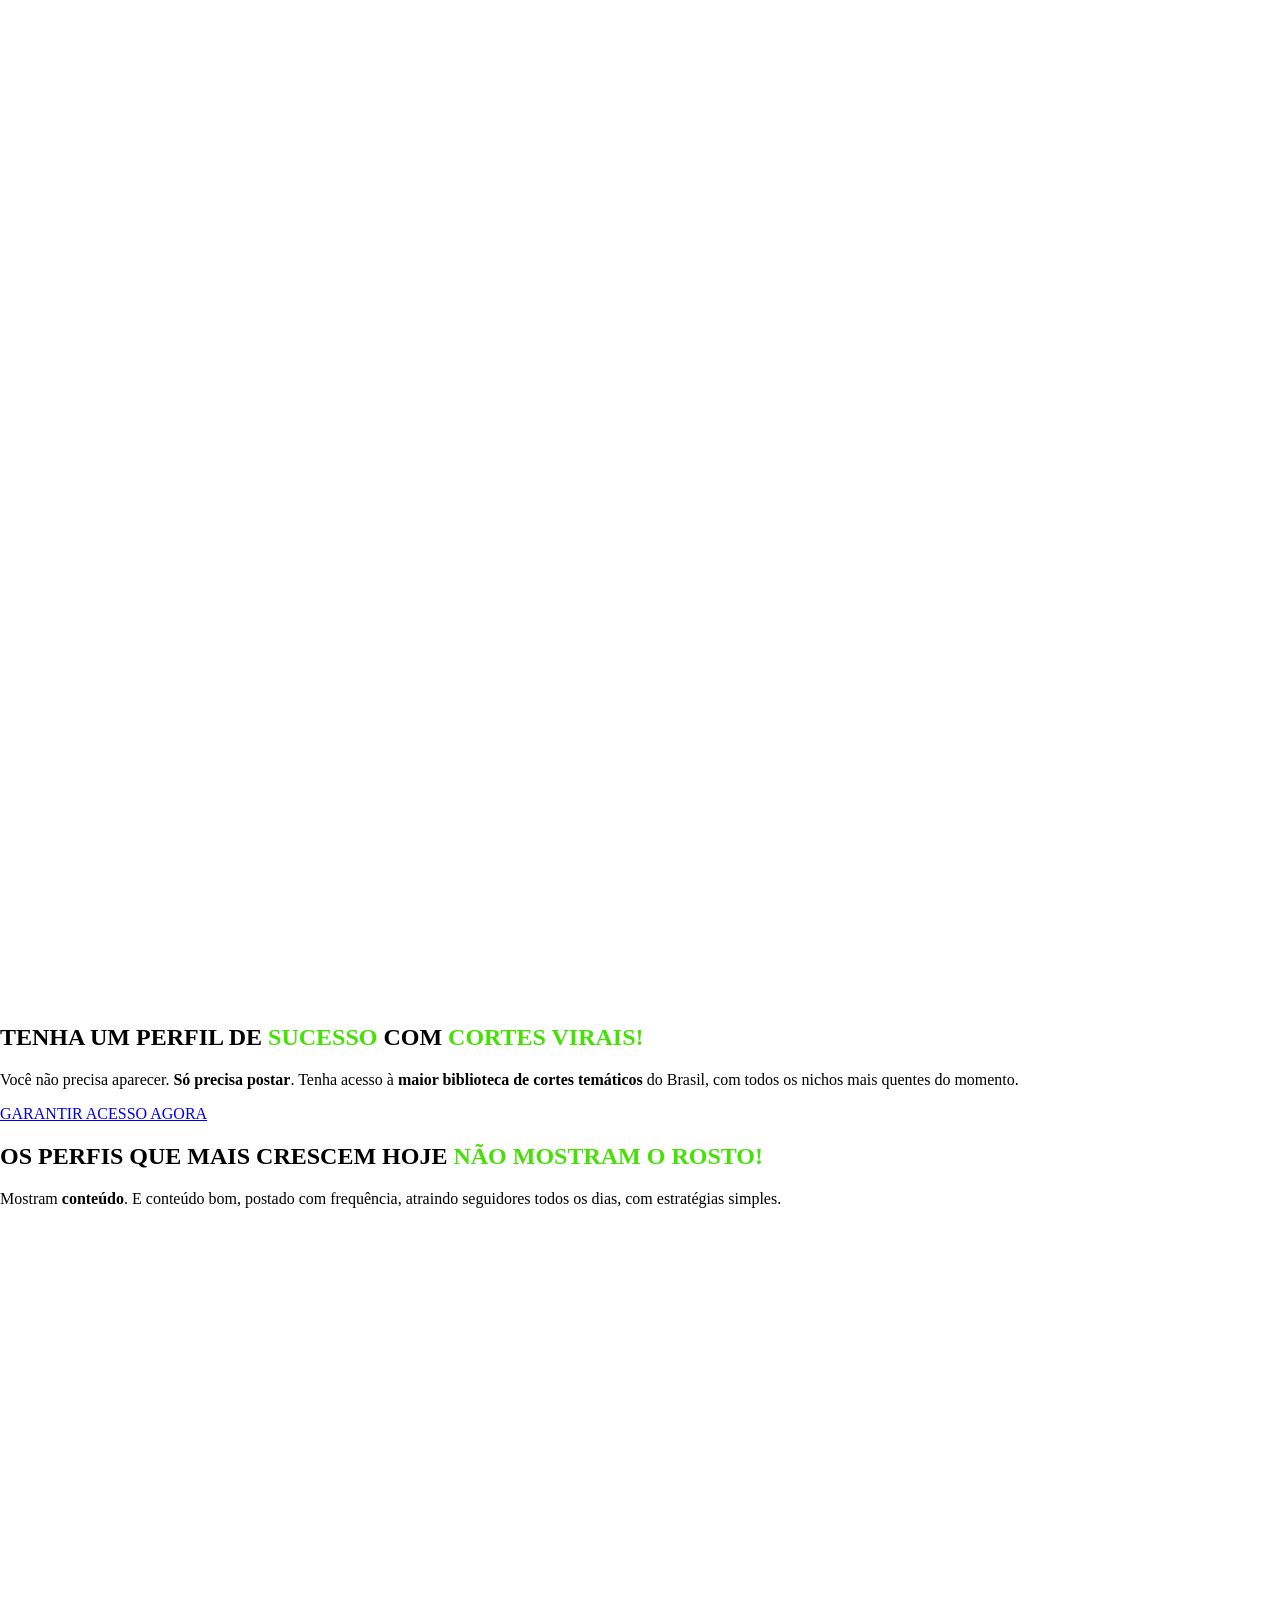
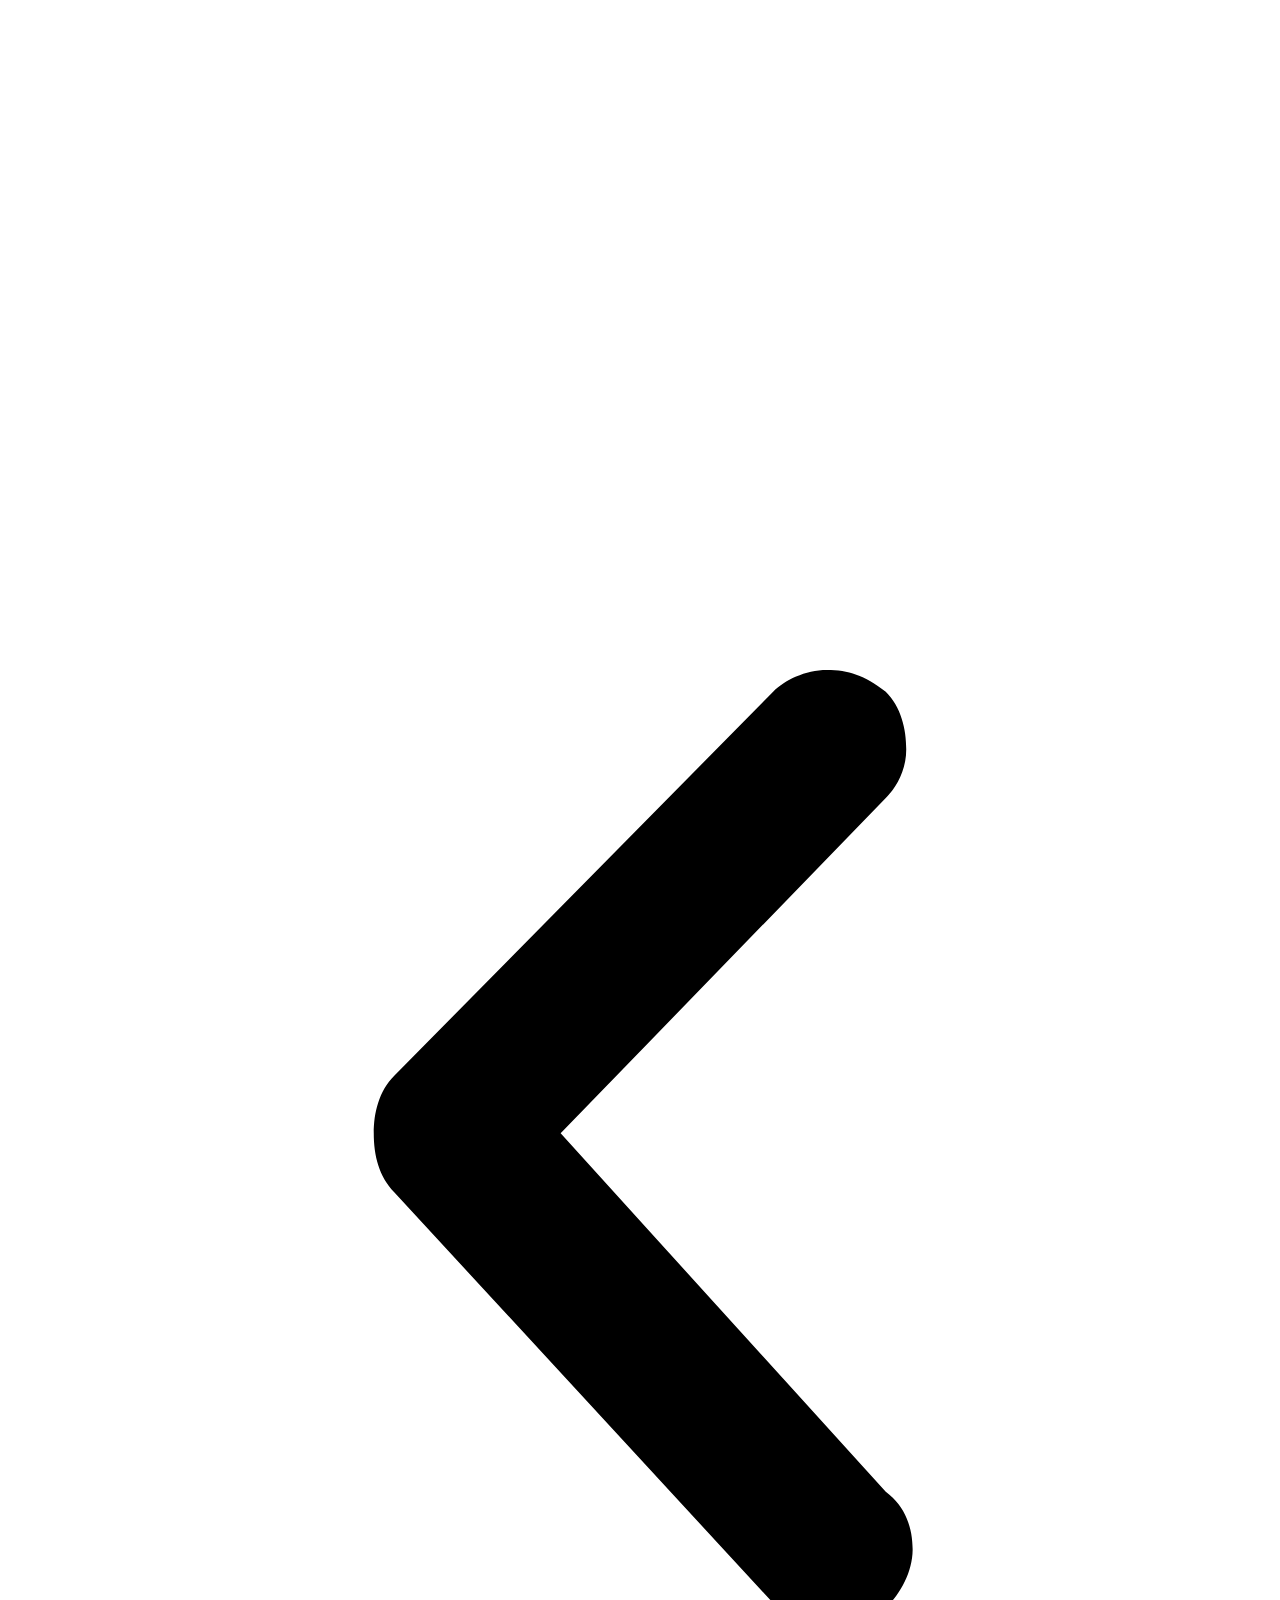
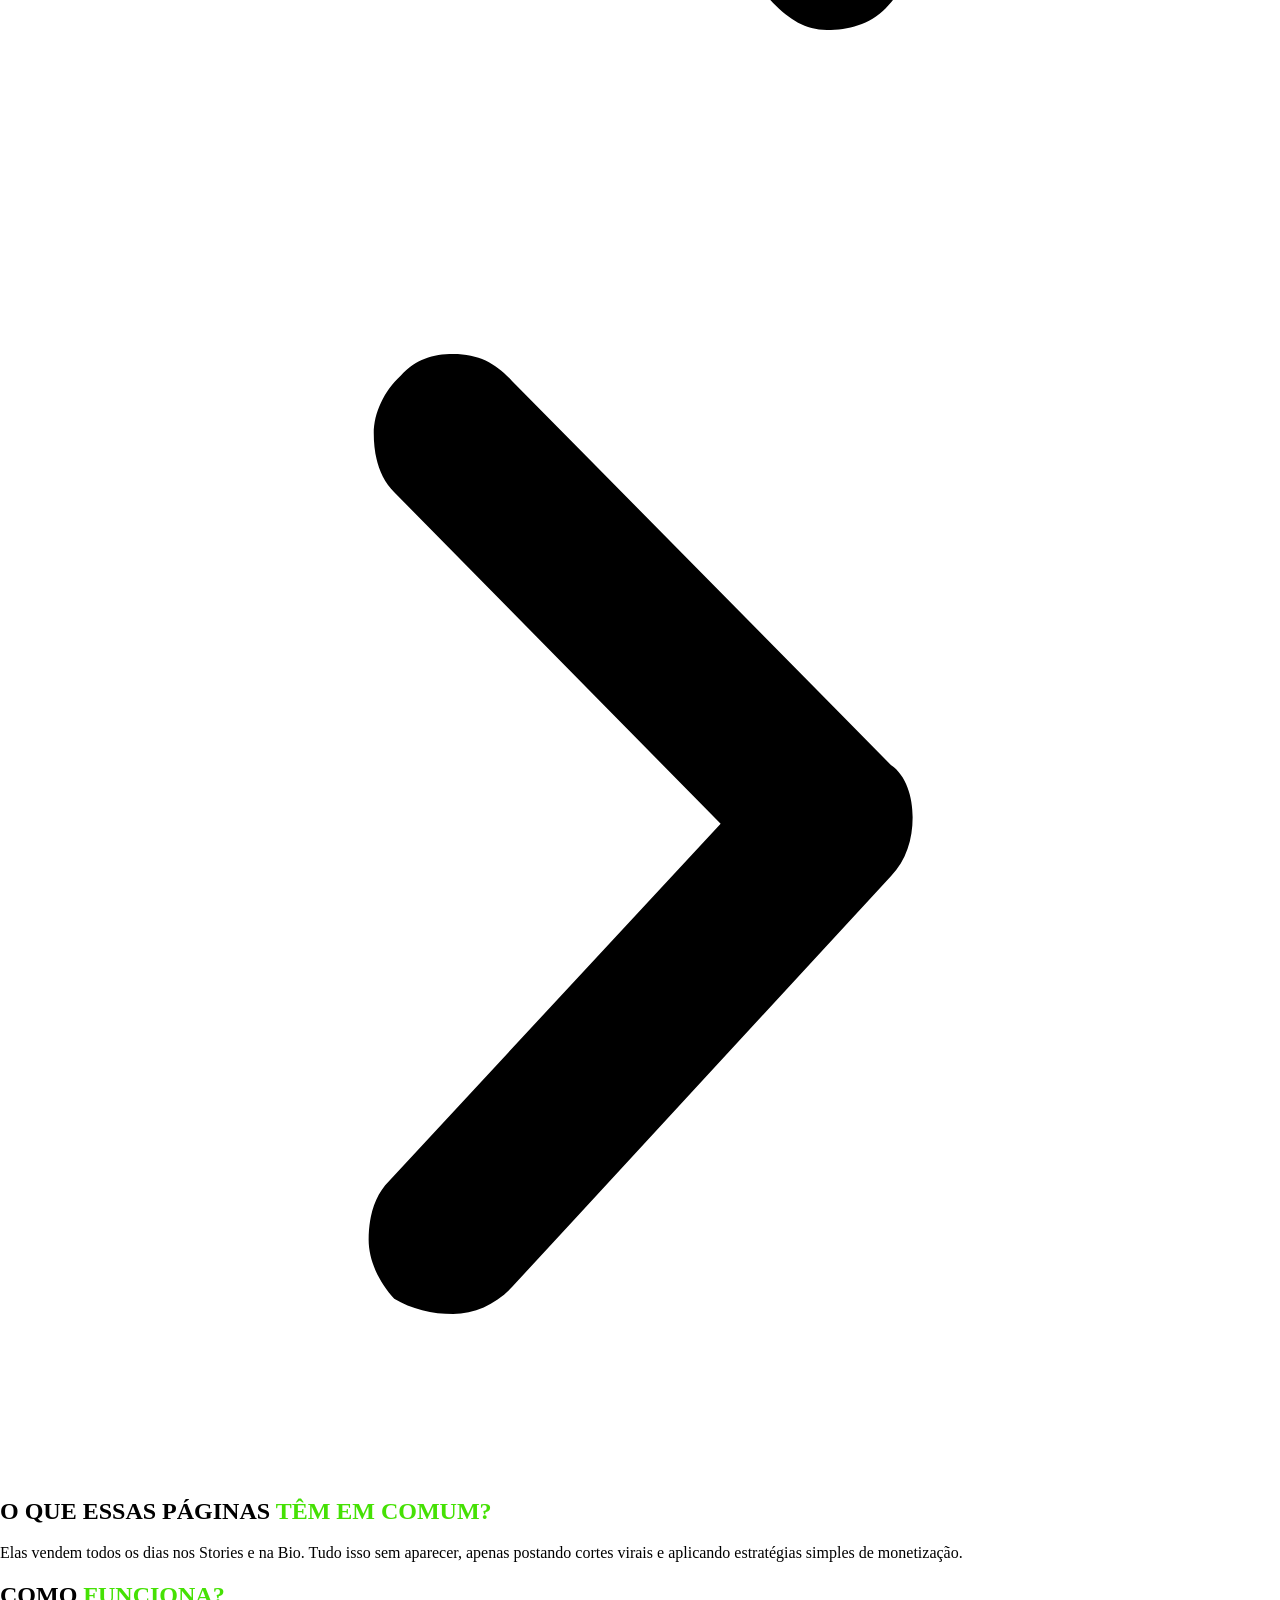
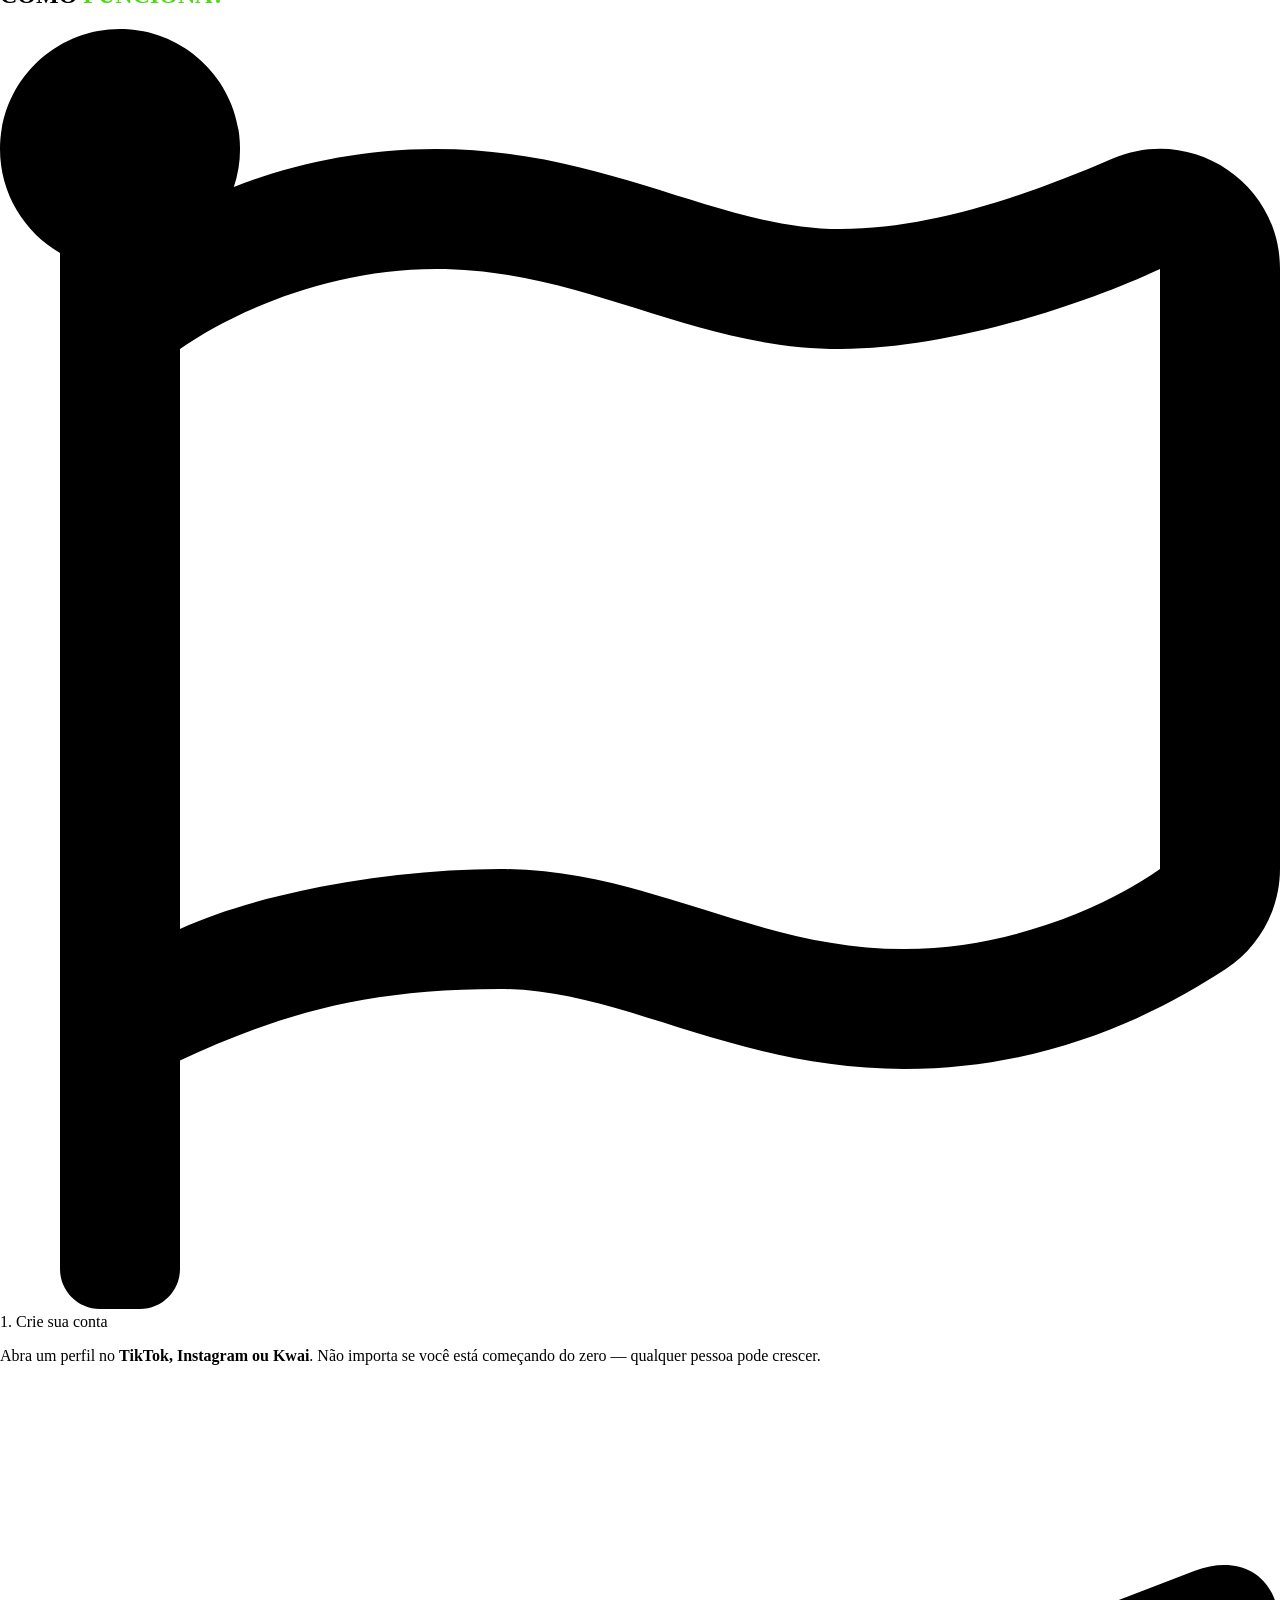
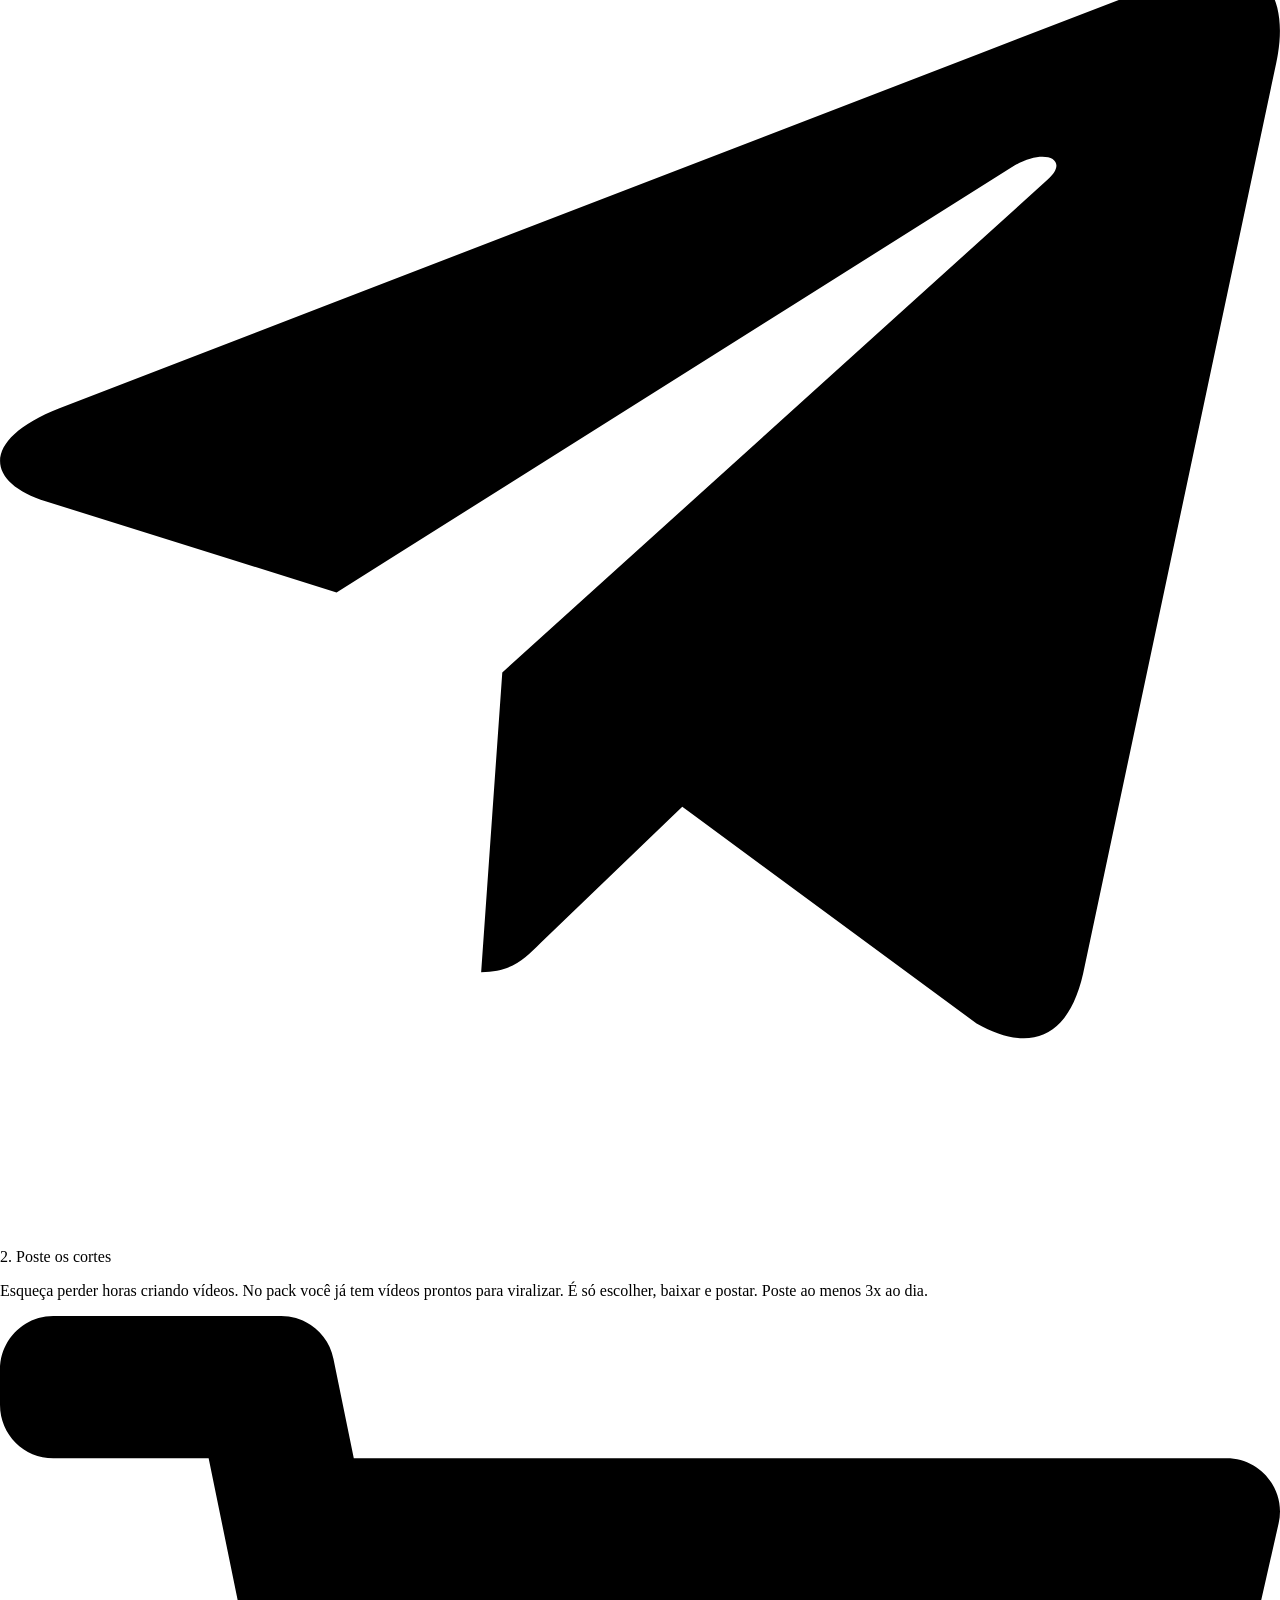
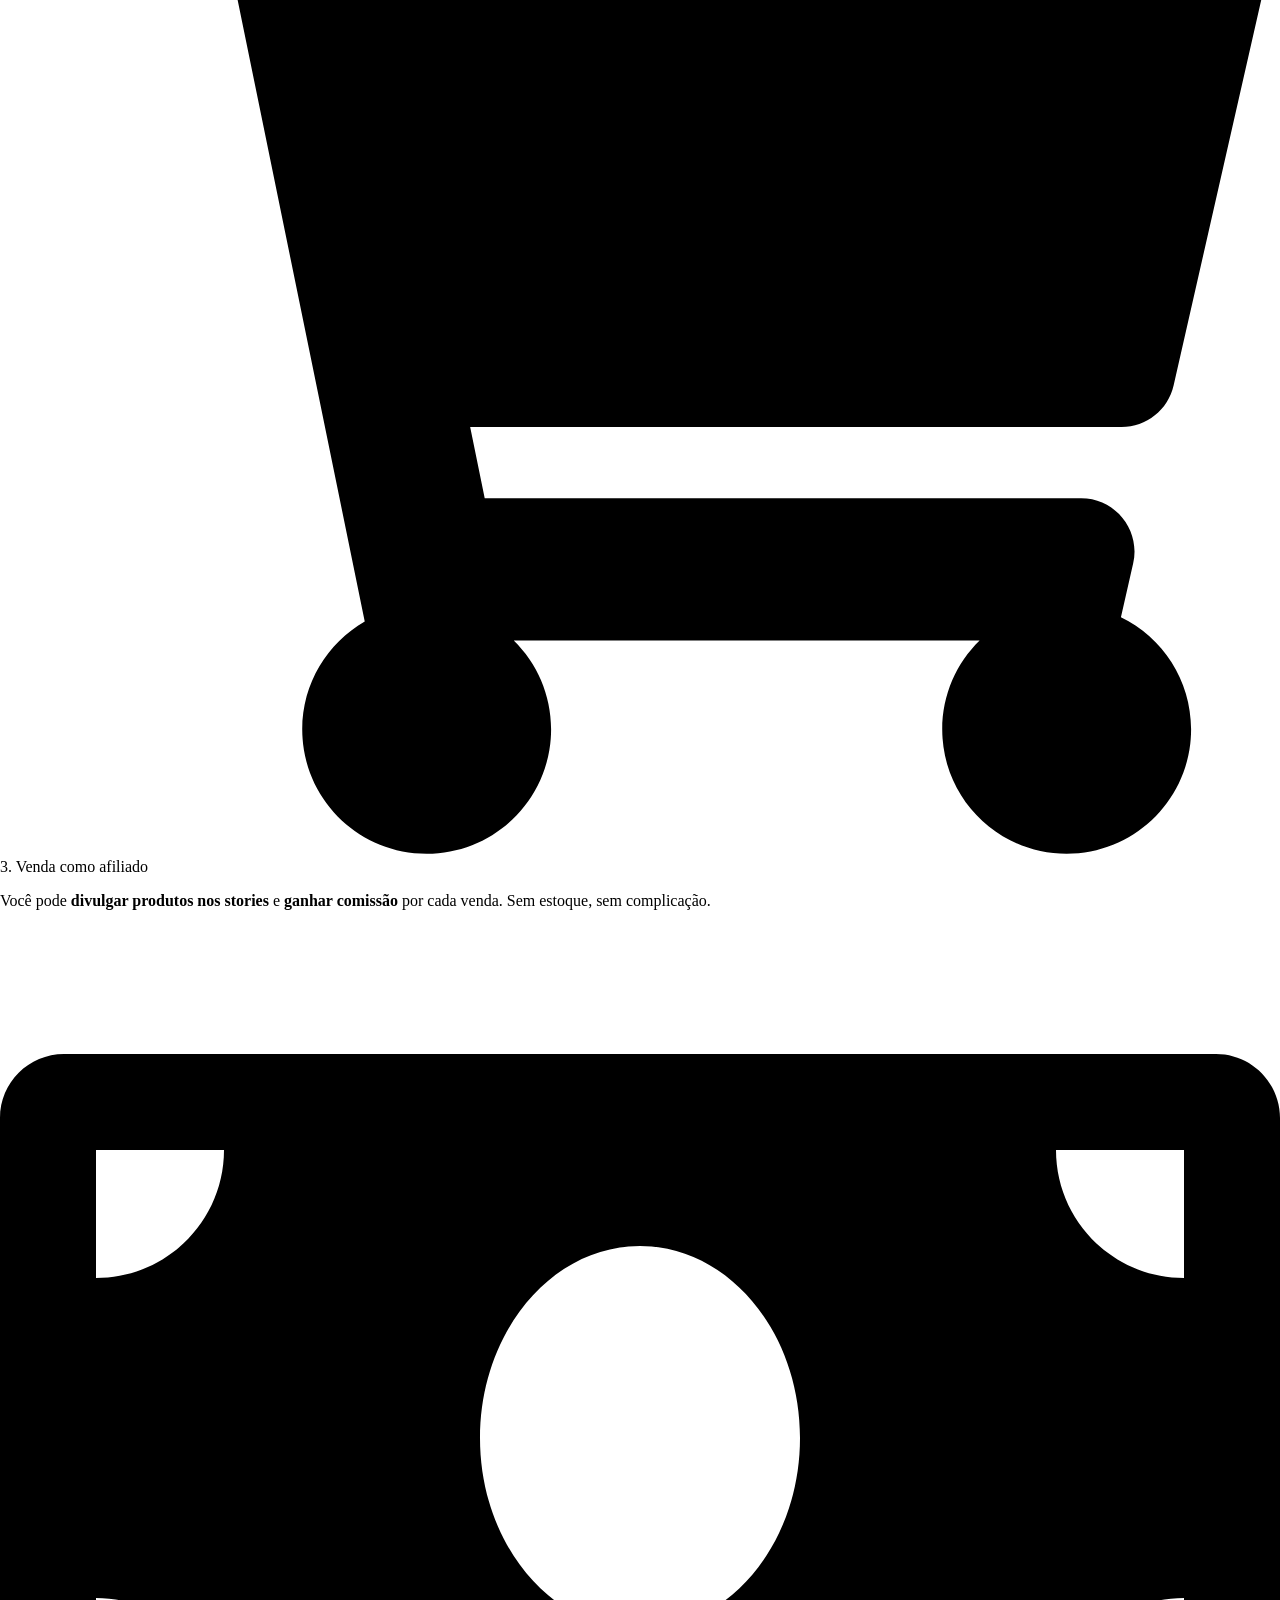
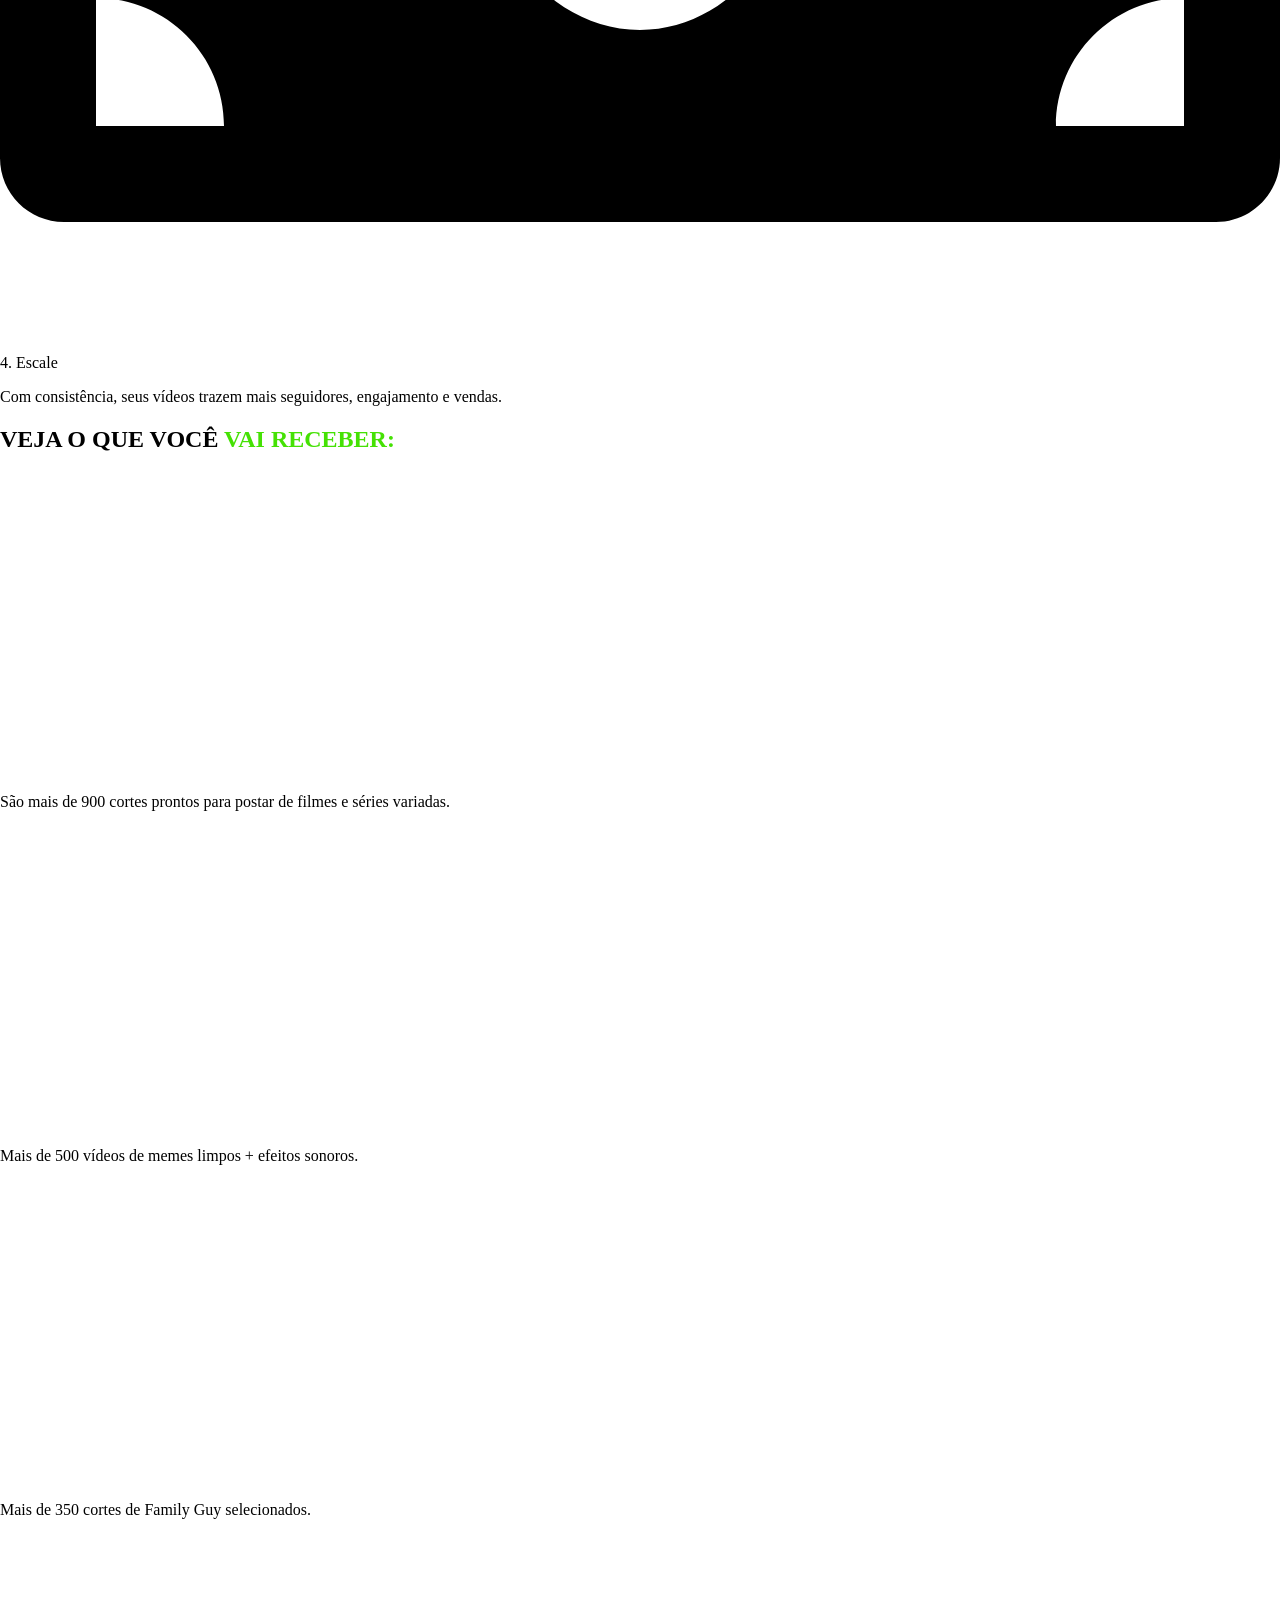
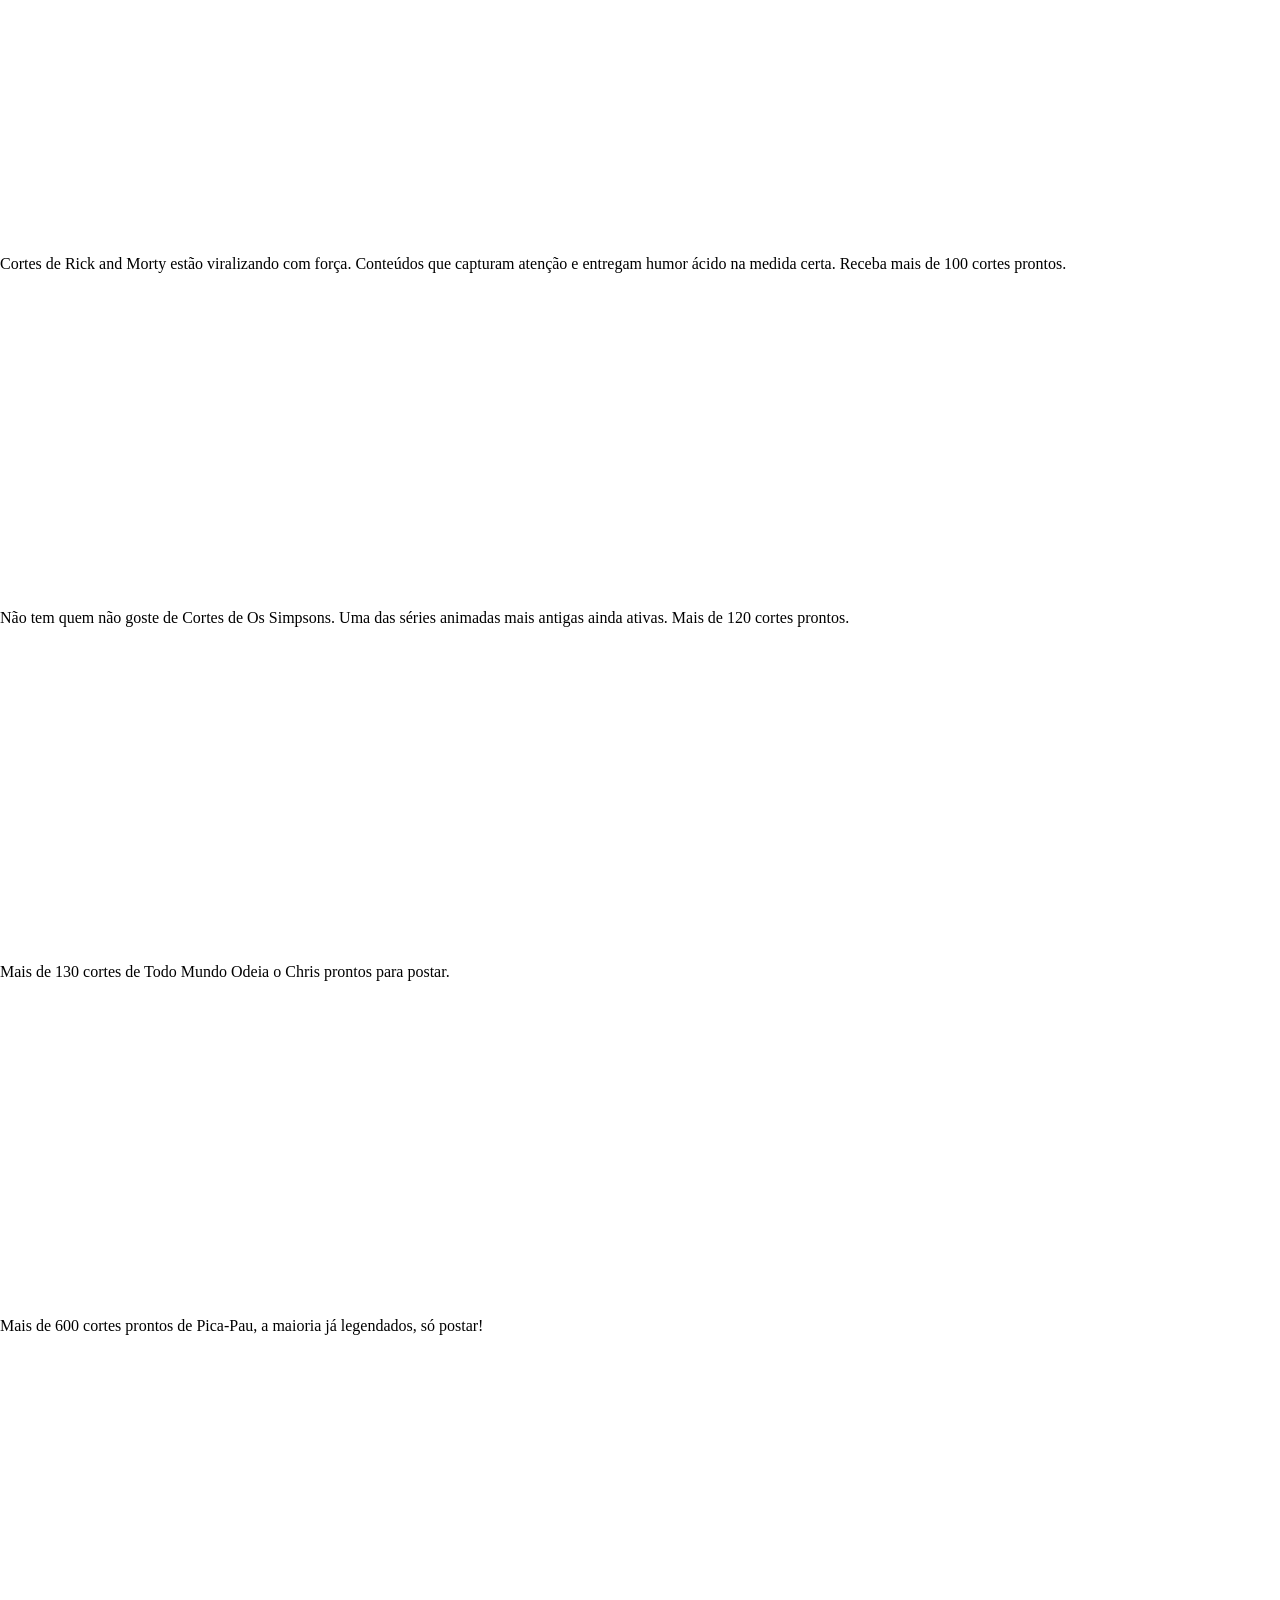
==== index.html @ 99c7decf "Refactor Facebook Pixel tracking script" ====
<!DOCTYPE html>
<html lang="pt-BR">
<head>
	<meta charset="UTF-8">
		<title>Pack de Cortes Virais &#8211;</title>
<meta name='robots' content='max-image-preview:large' />

<!-- Meta Pixel Code -->
	<script>
	!function(f,b,e,v,n,t,s)
	{if(f.fbq)return;n=f.fbq=function(){n.callMethod?
	n.callMethod.apply(n,arguments):n.queue.push(arguments)};
	if(!f._fbq)f._fbq=n;n.push=n;n.loaded=!0;n.version='2.0';
	n.queue=[];t=b.createElement(e);t.async=!0;
	t.src=v;s=b.getElementsByTagName(e)[0];
	s.parentNode.insertBefore(t,s)}(window, document,'script',
	'https://connect.facebook.net/en_US/fbevents.js');
	fbq('init', '1418668466152650');
	fbq('track', 'PageView');
	</script>
	<noscript><img height="1" width="1" style="display:none"
	src="https://www.facebook.com/tr?id=1418668466152650&ev=PageView&noscript=1"
	/></noscript>
<!-- End Meta Pixel Code -->

<script type='application/javascript'  id='pys-version-script'>console.log('PixelYourSite Free version 11.2.0.4');</script>
<link rel="alternate" type="application/rss+xml" title="Feed para Packlândia &raquo;" href="https://packlandia.com/feed/" />
<link rel="alternate" type="application/rss+xml" title="Feed de comentários para Packlândia &raquo;" href="https://packlandia.com/comments/feed/" />
<link rel="alternate" title="oEmbed (JSON)" type="application/json+oembed" href="https://packlandia.com/wp-json/oembed/1.0/embed?url=https%3A%2F%2Fpacklandia.com%2Fpack-de-cortes-virais%2F" />
<link rel="alternate" title="oEmbed (XML)" type="text/xml+oembed" href="https://packlandia.com/wp-json/oembed/1.0/embed?url=https%3A%2F%2Fpacklandia.com%2Fpack-de-cortes-virais%2F&#038;format=xml" />
<style id='wp-img-auto-sizes-contain-inline-css'>
img:is([sizes=auto i],[sizes^="auto," i]){contain-intrinsic-size:3000px 1500px}
/*# sourceURL=wp-img-auto-sizes-contain-inline-css */
</style>
<style id='wp-emoji-styles-inline-css'>

	img.wp-smiley, img.emoji {
		display: inline !important;
		border: none !important;
		box-shadow: none !important;
		height: 1em !important;
		width: 1em !important;
		margin: 0 0.07em !important;
		vertical-align: -0.1em !important;
		background: none !important;
		padding: 0 !important;
	}
/*# sourceURL=wp-emoji-styles-inline-css */
</style>
<link rel='stylesheet' id='cr-frontend-css-css' href='https://packlandia.com/wp-content/plugins/customer-reviews-woocommerce/css/frontend.css?ver=5.103.0' media='all' />
<link rel='stylesheet' id='wc-blocks-style-css' href='https://packlandia.com/wp-content/plugins/woocommerce/assets/client/blocks/wc-blocks.css?ver=wc-10.6.1' media='all' />

<style id='global-styles-inline-css'>
:root{--wp--preset--aspect-ratio--square: 1;--wp--preset--aspect-ratio--4-3: 4/3;--wp--preset--aspect-ratio--3-4: 3/4;--wp--preset--aspect-ratio--3-2: 3/2;--wp--preset--aspect-ratio--2-3: 2/3;--wp--preset--aspect-ratio--16-9: 16/9;--wp--preset--aspect-ratio--9-16: 9/16;--wp--preset--color--black: #000000;--wp--preset--color--cyan-bluish-gray: #abb8c3;--wp--preset--color--white: #ffffff;--wp--preset--color--pale-pink: #f78da7;--wp--preset--color--vivid-red: #cf2e2e;--wp--preset--color--luminous-vivid-orange: #ff6900;--wp--preset--color--luminous-vivid-amber: #fcb900;--wp--preset--color--light-green-cyan: #7bdcb5;--wp--preset--color--vivid-green-cyan: #00d084;--wp--preset--color--pale-cyan-blue: #8ed1fc;--wp--preset--color--vivid-cyan-blue: #0693e3;--wp--preset--color--vivid-purple: #9b51e0;--wp--preset--gradient--vivid-cyan-blue-to-vivid-purple: linear-gradient(135deg,rgb(6,147,227) 0%,rgb(155,81,224) 100%);--wp--preset--gradient--light-green-cyan-to-vivid-green-cyan: linear-gradient(135deg,rgb(122,220,180) 0%,rgb(0,208,130) 100%);--wp--preset--gradient--luminous-vivid-amber-to-luminous-vivid-orange: linear-gradient(135deg,rgb(252,185,0) 0%,rgb(255,105,0) 100%);--wp--preset--gradient--luminous-vivid-orange-to-vivid-red: linear-gradient(135deg,rgb(255,105,0) 0%,rgb(207,46,46) 100%);--wp--preset--gradient--very-light-gray-to-cyan-bluish-gray: linear-gradient(135deg,rgb(238,238,238) 0%,rgb(169,184,195) 100%);--wp--preset--gradient--cool-to-warm-spectrum: linear-gradient(135deg,rgb(74,234,220) 0%,rgb(151,120,209) 20%,rgb(207,42,186) 40%,rgb(238,44,130) 60%,rgb(251,105,98) 80%,rgb(254,248,76) 100%);--wp--preset--gradient--blush-light-purple: linear-gradient(135deg,rgb(255,206,236) 0%,rgb(152,150,240) 100%);--wp--preset--gradient--blush-bordeaux: linear-gradient(135deg,rgb(254,205,165) 0%,rgb(254,45,45) 50%,rgb(107,0,62) 100%);--wp--preset--gradient--luminous-dusk: linear-gradient(135deg,rgb(255,203,112) 0%,rgb(199,81,192) 50%,rgb(65,88,208) 100%);--wp--preset--gradient--pale-ocean: linear-gradient(135deg,rgb(255,245,203) 0%,rgb(182,227,212) 50%,rgb(51,167,181) 100%);--wp--preset--gradient--electric-grass: linear-gradient(135deg,rgb(202,248,128) 0%,rgb(113,206,126) 100%);--wp--preset--gradient--midnight: linear-gradient(135deg,rgb(2,3,129) 0%,rgb(40,116,252) 100%);--wp--preset--font-size--small: 13px;--wp--preset--font-size--medium: 20px;--wp--preset--font-size--large: 36px;--wp--preset--font-size--x-large: 42px;--wp--preset--spacing--20: 0.44rem;--wp--preset--spacing--30: 0.67rem;--wp--preset--spacing--40: 1rem;--wp--preset--spacing--50: 1.5rem;--wp--preset--spacing--60: 2.25rem;--wp--preset--spacing--70: 3.38rem;--wp--preset--spacing--80: 5.06rem;--wp--preset--shadow--natural: 6px 6px 9px rgba(0, 0, 0, 0.2);--wp--preset--shadow--deep: 12px 12px 50px rgba(0, 0, 0, 0.4);--wp--preset--shadow--sharp: 6px 6px 0px rgba(0, 0, 0, 0.2);--wp--preset--shadow--outlined: 6px 6px 0px -3px rgb(255, 255, 255), 6px 6px rgb(0, 0, 0);--wp--preset--shadow--crisp: 6px 6px 0px rgb(0, 0, 0);}:root { --wp--style--global--content-size: 800px;--wp--style--global--wide-size: 1200px; }:where(body) { margin: 0; }.wp-site-blocks > .alignleft { float: left; margin-right: 2em; }.wp-site-blocks > .alignright { float: right; margin-left: 2em; }.wp-site-blocks > .aligncenter { justify-content: center; margin-left: auto; margin-right: auto; }:where(.wp-site-blocks) > * { margin-block-start: 24px; margin-block-end: 0; }:where(.wp-site-blocks) > :first-child { margin-block-start: 0; }:where(.wp-site-blocks) > :last-child { margin-block-end: 0; }:root { --wp--style--block-gap: 24px; }:root :where(.is-layout-flow) > :first-child{margin-block-start: 0;}:root :where(.is-layout-flow) > :last-child{margin-block-end: 0;}:root :where(.is-layout-flow) > *{margin-block-start: 24px;margin-block-end: 0;}:root :where(.is-layout-constrained) > :first-child{margin-block-start: 0;}:root :where(.is-layout-constrained) > :last-child{margin-block-end: 0;}:root :where(.is-layout-constrained) > *{margin-block-start: 24px;margin-block-end: 0;}:root :where(.is-layout-flex){gap: 24px;}:root :where(.is-layout-grid){gap: 24px;}.is-layout-flow > .alignleft{float: left;margin-inline-start: 0;margin-inline-end: 2em;}.is-layout-flow > .alignright{float: right;margin-inline-start: 2em;margin-inline-end: 0;}.is-layout-flow > .aligncenter{margin-left: auto !important;margin-right: auto !important;}.is-layout-constrained > .alignleft{float: left;margin-inline-start: 0;margin-inline-end: 2em;}.is-layout-constrained > .alignright{float: right;margin-inline-start: 2em;margin-inline-end: 0;}.is-layout-constrained > .aligncenter{margin-left: auto !important;margin-right: auto !important;}.is-layout-constrained > :where(:not(.alignleft):not(.alignright):not(.alignfull)){max-width: var(--wp--style--global--content-size);margin-left: auto !important;margin-right: auto !important;}.is-layout-constrained > .alignwide{max-width: var(--wp--style--global--wide-size);}body .is-layout-flex{display: flex;}.is-layout-flex{flex-wrap: wrap;align-items: center;}.is-layout-flex > :is(*, div){margin: 0;}body .is-layout-grid{display: grid;}.is-layout-grid > :is(*, div){margin: 0;}body{padding-top: 0px;padding-right: 0px;padding-bottom: 0px;padding-left: 0px;}a:where(:not(.wp-element-button)){text-decoration: underline;}:root :where(.wp-element-button, .wp-block-button__link){background-color: #32373c;border-width: 0;color: #fff;font-family: inherit;font-size: inherit;font-style: inherit;font-weight: inherit;letter-spacing: inherit;line-height: inherit;padding-top: calc(0.667em + 2px);padding-right: calc(1.333em + 2px);padding-bottom: calc(0.667em + 2px);padding-left: calc(1.333em + 2px);text-decoration: none;text-transform: inherit;}.has-black-color{color: var(--wp--preset--color--black) !important;}.has-cyan-bluish-gray-color{color: var(--wp--preset--color--cyan-bluish-gray) !important;}.has-white-color{color: var(--wp--preset--color--white) !important;}.has-pale-pink-color{color: var(--wp--preset--color--pale-pink) !important;}.has-vivid-red-color{color: var(--wp--preset--color--vivid-red) !important;}.has-luminous-vivid-orange-color{color: var(--wp--preset--color--luminous-vivid-orange) !important;}.has-luminous-vivid-amber-color{color: var(--wp--preset--color--luminous-vivid-amber) !important;}.has-light-green-cyan-color{color: var(--wp--preset--color--light-green-cyan) !important;}.has-vivid-green-cyan-color{color: var(--wp--preset--color--vivid-green-cyan) !important;}.has-pale-cyan-blue-color{color: var(--wp--preset--color--pale-cyan-blue) !important;}.has-vivid-cyan-blue-color{color: var(--wp--preset--color--vivid-cyan-blue) !important;}.has-vivid-purple-color{color: var(--wp--preset--color--vivid-purple) !important;}.has-black-background-color{background-color: var(--wp--preset--color--black) !important;}.has-cyan-bluish-gray-background-color{background-color: var(--wp--preset--color--cyan-bluish-gray) !important;}.has-white-background-color{background-color: var(--wp--preset--color--white) !important;}.has-pale-pink-background-color{background-color: var(--wp--preset--color--pale-pink) !important;}.has-vivid-red-background-color{background-color: var(--wp--preset--color--vivid-red) !important;}.has-luminous-vivid-orange-background-color{background-color: var(--wp--preset--color--luminous-vivid-orange) !important;}.has-luminous-vivid-amber-background-color{background-color: var(--wp--preset--color--luminous-vivid-amber) !important;}.has-light-green-cyan-background-color{background-color: var(--wp--preset--color--light-green-cyan) !important;}.has-vivid-green-cyan-background-color{background-color: var(--wp--preset--color--vivid-green-cyan) !important;}.has-pale-cyan-blue-background-color{background-color: var(--wp--preset--color--pale-cyan-blue) !important;}.has-vivid-cyan-blue-background-color{background-color: var(--wp--preset--color--vivid-cyan-blue) !important;}.has-vivid-purple-background-color{background-color: var(--wp--preset--color--vivid-purple) !important;}.has-black-border-color{border-color: var(--wp--preset--color--black) !important;}.has-cyan-bluish-gray-border-color{border-color: var(--wp--preset--color--cyan-bluish-gray) !important;}.has-white-border-color{border-color: var(--wp--preset--color--white) !important;}.has-pale-pink-border-color{border-color: var(--wp--preset--color--pale-pink) !important;}.has-vivid-red-border-color{border-color: var(--wp--preset--color--vivid-red) !important;}.has-luminous-vivid-orange-border-color{border-color: var(--wp--preset--color--luminous-vivid-orange) !important;}.has-luminous-vivid-amber-border-color{border-color: var(--wp--preset--color--luminous-vivid-amber) !important;}.has-light-green-cyan-border-color{border-color: var(--wp--preset--color--light-green-cyan) !important;}.has-vivid-green-cyan-border-color{border-color: var(--wp--preset--color--vivid-green-cyan) !important;}.has-pale-cyan-blue-border-color{border-color: var(--wp--preset--color--pale-cyan-blue) !important;}.has-vivid-cyan-blue-border-color{border-color: var(--wp--preset--color--vivid-cyan-blue) !important;}.has-vivid-purple-border-color{border-color: var(--wp--preset--color--vivid-purple) !important;}.has-vivid-cyan-blue-to-vivid-purple-gradient-background{background: var(--wp--preset--gradient--vivid-cyan-blue-to-vivid-purple) !important;}.has-light-green-cyan-to-vivid-green-cyan-gradient-background{background: var(--wp--preset--gradient--light-green-cyan-to-vivid-green-cyan) !important;}.has-luminous-vivid-amber-to-luminous-vivid-orange-gradient-background{background: var(--wp--preset--gradient--luminous-vivid-amber-to-luminous-vivid-orange) !important;}.has-luminous-vivid-orange-to-vivid-red-gradient-background{background: var(--wp--preset--gradient--luminous-vivid-orange-to-vivid-red) !important;}.has-very-light-gray-to-cyan-bluish-gray-gradient-background{background: var(--wp--preset--gradient--very-light-gray-to-cyan-bluish-gray) !important;}.has-cool-to-warm-spectrum-gradient-background{background: var(--wp--preset--gradient--cool-to-warm-spectrum) !important;}.has-blush-light-purple-gradient-background{background: var(--wp--preset--gradient--blush-light-purple) !important;}.has-blush-bordeaux-gradient-background{background: var(--wp--preset--gradient--blush-bordeaux) !important;}.has-luminous-dusk-gradient-background{background: var(--wp--preset--gradient--luminous-dusk) !important;}.has-pale-ocean-gradient-background{background: var(--wp--preset--gradient--pale-ocean) !important;}.has-electric-grass-gradient-background{background: var(--wp--preset--gradient--electric-grass) !important;}.has-midnight-gradient-background{background: var(--wp--preset--gradient--midnight) !important;}.has-small-font-size{font-size: var(--wp--preset--font-size--small) !important;}.has-medium-font-size{font-size: var(--wp--preset--font-size--medium) !important;}.has-large-font-size{font-size: var(--wp--preset--font-size--large) !important;}.has-x-large-font-size{font-size: var(--wp--preset--font-size--x-large) !important;}
/*# sourceURL=global-styles-inline-css */
</style>

<link rel='stylesheet' id='woocommerce-layout-css' href='https://packlandia.com/wp-content/plugins/woocommerce/assets/css/woocommerce-layout.css?ver=10.6.1' media='all' />
<link rel='stylesheet' id='woocommerce-smallscreen-css' href='https://packlandia.com/wp-content/plugins/woocommerce/assets/css/woocommerce-smallscreen.css?ver=10.6.1' media='only screen and (max-width: 768px)' />
<link rel='stylesheet' id='woocommerce-general-css' href='https://packlandia.com/wp-content/plugins/woocommerce/assets/css/woocommerce.css?ver=10.6.1' media='all' />
<style id='woocommerce-inline-inline-css'>
.woocommerce form .form-row .required { visibility: visible; }
/*# sourceURL=woocommerce-inline-inline-css */
</style>
<link rel='stylesheet' id='wc-memberships-frontend-css' href='https://packlandia.com/wp-content/plugins/woocommerce-memberships/assets/css/frontend/wc-memberships-frontend.min.css?ver=1.26.11' media='all' />
<link rel='stylesheet' id='hello-elementor-css' href='https://packlandia.com/wp-content/themes/hello-elementor/assets/css/reset.css?ver=3.4.7' media='all' />
<link rel='stylesheet' id='hello-elementor-theme-style-css' href='https://packlandia.com/wp-content/themes/hello-elementor/assets/css/theme.css?ver=3.4.7' media='all' />
<link rel='stylesheet' id='hello-elementor-header-footer-css' href='https://packlandia.com/wp-content/themes/hello-elementor/assets/css/header-footer.css?ver=3.4.7' media='all' />
<link rel='stylesheet' id='elementor-frontend-css' href='https://packlandia.com/wp-content/plugins/elementor/assets/css/frontend.min.css?ver=3.32.5' media='all' />
<link rel='stylesheet' id='elementor-post-13-css' href='https://packlandia.com/wp-content/uploads/elementor/css/post-13.css?ver=1774360055' media='all' />
<link rel='stylesheet' id='photoswipe-css' href='https://packlandia.com/wp-content/plugins/woocommerce/assets/css/photoswipe/photoswipe.min.css?ver=10.6.1' media='all' />
<link rel='stylesheet' id='photoswipe-default-skin-css' href='https://packlandia.com/wp-content/plugins/woocommerce/assets/css/photoswipe/default-skin/default-skin.min.css?ver=10.6.1' media='all' />
<link rel='stylesheet' id='widget-image-css' href='https://packlandia.com/wp-content/plugins/elementor/assets/css/widget-image.min.css?ver=3.32.5' media='all' />
<link rel='stylesheet' id='widget-heading-css' href='https://packlandia.com/wp-content/plugins/elementor/assets/css/widget-heading.min.css?ver=3.32.5' media='all' />
<link rel='stylesheet' id='swiper-css' href='https://packlandia.com/wp-content/plugins/elementor/assets/lib/swiper/v8/css/swiper.min.css?ver=8.4.5' media='all' />
<link rel='stylesheet' id='e-swiper-css' href='https://packlandia.com/wp-content/plugins/elementor/assets/css/conditionals/e-swiper.min.css?ver=3.32.5' media='all' />
<link rel='stylesheet' id='widget-nested-carousel-css' href='https://packlandia.com/wp-content/plugins/pro-elements/assets/css/widget-nested-carousel.min.css?ver=3.32.1' media='all' />
<link rel='stylesheet' id='widget-image-carousel-css' href='https://packlandia.com/wp-content/plugins/elementor/assets/css/widget-image-carousel.min.css?ver=3.32.5' media='all' />
<link rel='stylesheet' id='widget-menu-anchor-css' href='https://packlandia.com/wp-content/plugins/elementor/assets/css/widget-menu-anchor.min.css?ver=3.32.5' media='all' />
<link rel='stylesheet' id='widget-icon-list-css' href='https://packlandia.com/wp-content/plugins/elementor/assets/css/widget-icon-list.min.css?ver=3.32.5' media='all' />
<link rel='stylesheet' id='widget-nested-accordion-css' href='https://packlandia.com/wp-content/plugins/elementor/assets/css/widget-nested-accordion.min.css?ver=3.32.5' media='all' />
<link rel='stylesheet' id='elementor-post-35-css' href='https://packlandia.com/wp-content/uploads/elementor/css/post-35.css?ver=1774360364' media='all' />
<link rel='stylesheet' id='wpr-animations-css-css' href='https://packlandia.com/wp-content/plugins/royal-elementor-addons/assets/css/lib/animations/wpr-animations.min.css?ver=1.7.1052' media='all' />
<link rel='stylesheet' id='wpr-loading-animations-css-css' href='https://packlandia.com/wp-content/plugins/royal-elementor-addons/assets/css/lib/animations/loading-animations.min.css?ver=1.7.1052' media='all' />
<link rel='stylesheet' id='wpr-text-animations-css-css' href='https://packlandia.com/wp-content/plugins/royal-elementor-addons/assets/css/lib/animations/text-animations.min.css?ver=1.7.1052' media='all' />
<link rel='stylesheet' id='wpr-aos-css-css' href='https://packlandia.com/wp-content/plugins/royal-elementor-addons/assets/css/lib/aos/aos.min.css?ver=6.9.4' media='all' />
<link rel='stylesheet' id='wpr-addons-css-css' href='https://packlandia.com/wp-content/plugins/royal-elementor-addons/assets/css/frontend.min.css?ver=1.7.1052' media='all' />
<link rel='stylesheet' id='font-awesome-5-all-css' href='https://packlandia.com/wp-content/plugins/elementor/assets/lib/font-awesome/css/all.min.css?ver=1.7.1052' media='all' />
<link rel='stylesheet' id='elementor-gf-local-montserrat-css' href='https://packlandia.com/wp-content/uploads/elementor/google-fonts/css/montserrat.css?ver=1759153374' media='all' />
<link rel='stylesheet' id='elementor-gf-local-inter-css' href='https://packlandia.com/wp-content/uploads/elementor/google-fonts/css/inter.css?ver=1759153393' media='all' />
<script id="wfco-utm-tracking-js-extra">
var wffnUtm = {"utc_offset":"-180","site_url":"https://packlandia.com","genericParamEvents":"{\"user_roles\":\"guest\",\"plugin\":\"Funnel Builder\"}","cookieKeys":["flt","timezone","is_mobile","browser","fbclid","gclid","referrer","fl_url","utm_source","utm_medium","utm_campaign","utm_term","utm_content"],"excludeDomain":["paypal.com","klarna.com","quickpay.net"]};
//# sourceURL=wfco-utm-tracking-js-extra
</script>
<script src="https://packlandia.com/wp-content/plugins/wp-marketing-automations/woofunnels/assets/js/utm-tracker.min.js?ver=1.10.12.76" id="wfco-utm-tracking-js" defer data-wp-strategy="defer"></script>
<script id="jquery-core-js-extra">
var pysFacebookRest = {"restApiUrl":"https://packlandia.com/wp-json/pys-facebook/v1/event","debug":""};
//# sourceURL=jquery-core-js-extra
</script>
<script data-cfasync="false" src="https://packlandia.com/wp-includes/js/jquery/jquery.min.js?ver=3.7.1" id="jquery-core-js"></script>
<script data-cfasync="false" src="https://packlandia.com/wp-includes/js/jquery/jquery-migrate.min.js?ver=3.4.1" id="jquery-migrate-js"></script>
<script src="https://packlandia.com/wp-content/plugins/woocommerce/assets/js/jquery-blockui/jquery.blockUI.min.js?ver=2.7.0-wc.10.6.1" id="wc-jquery-blockui-js" defer data-wp-strategy="defer"></script>
<script id="wc-add-to-cart-js-extra">
var wc_add_to_cart_params = {"ajax_url":"/wp-admin/admin-ajax.php","wc_ajax_url":"/?wc-ajax=%%endpoint%%","i18n_view_cart":"Ver carrinho","cart_url":"https://packlandia.com","is_cart":"","cart_redirect_after_add":"no"};
//# sourceURL=wc-add-to-cart-js-extra
</script>
<script src="https://packlandia.com/wp-content/plugins/woocommerce/assets/js/frontend/add-to-cart.min.js?ver=10.6.1" id="wc-add-to-cart-js" defer data-wp-strategy="defer"></script>
<script src="https://packlandia.com/wp-content/plugins/woocommerce/assets/js/js-cookie/js.cookie.min.js?ver=2.1.4-wc.10.6.1" id="wc-js-cookie-js" defer data-wp-strategy="defer"></script>
<script id="woocommerce-js-extra">
var woocommerce_params = {"ajax_url":"/wp-admin/admin-ajax.php","wc_ajax_url":"/?wc-ajax=%%endpoint%%","i18n_password_show":"Mostrar senha","i18n_password_hide":"Ocultar senha"};
//# sourceURL=woocommerce-js-extra
</script>
<script src="https://packlandia.com/wp-content/plugins/woocommerce/assets/js/frontend/woocommerce.min.js?ver=10.6.1" id="woocommerce-js" defer data-wp-strategy="defer"></script>
<script src="https://packlandia.com/wp-content/plugins/woocommerce/assets/js/photoswipe/photoswipe.min.js?ver=4.1.1-wc.10.6.1" id="wc-photoswipe-js" defer data-wp-strategy="defer"></script>
<script src="https://packlandia.com/wp-content/plugins/woocommerce/assets/js/photoswipe/photoswipe-ui-default.min.js?ver=4.1.1-wc.10.6.1" id="wc-photoswipe-ui-default-js" defer data-wp-strategy="defer"></script>
<link rel="https://api.w.org/" href="https://packlandia.com/wp-json/" /><link rel="alternate" title="JSON" type="application/json" href="https://packlandia.com/wp-json/wp/v2/pages/35" /><link rel="EditURI" type="application/rsd+xml" title="RSD" href="https://packlandia.com/xmlrpc.php?rsd" />
<meta name="generator" content="WordPress 6.9.4" />
<meta name="generator" content="WooCommerce 10.6.1" />
<link rel="canonical" href="https://packlandia.com/pack-de-cortes-virais/" />
<link rel='shortlink' href='https://packlandia.com/?p=35' />
	<noscript><style>.woocommerce-product-gallery{ opacity: 1 !important; }</style></noscript>
	<meta name="generator" content="Elementor 3.32.5; features: e_font_icon_svg, additional_custom_breakpoints; settings: css_print_method-external, google_font-enabled, font_display-swap">
			<style>
				.e-con.e-parent:nth-of-type(n+4):not(.e-lazyloaded):not(.e-no-lazyload),
				.e-con.e-parent:nth-of-type(n+4):not(.e-lazyloaded):not(.e-no-lazyload) * {
					background-image: none !important;
				}
				@media screen and (max-height: 1024px) {
					.e-con.e-parent:nth-of-type(n+3):not(.e-lazyloaded):not(.e-no-lazyload),
					.e-con.e-parent:nth-of-type(n+3):not(.e-lazyloaded):not(.e-no-lazyload) * {
						background-image: none !important;
					}
				}
				@media screen and (max-height: 640px) {
					.e-con.e-parent:nth-of-type(n+2):not(.e-lazyloaded):not(.e-no-lazyload),
					.e-con.e-parent:nth-of-type(n+2):not(.e-lazyloaded):not(.e-no-lazyload) * {
						background-image: none !important;
					}
				}
			</style>
			<link rel="icon" href="https://packlandia.com/wp-content/uploads/2026/01/cropped-Gemini_Generated_Image_mn5nbzmn5nbzmn5n-1-1-32x32.png" sizes="32x32" />
<link rel="icon" href="https://packlandia.com/wp-content/uploads/2026/01/cropped-Gemini_Generated_Image_mn5nbzmn5nbzmn5n-1-1-192x192.png" sizes="192x192" />
<link rel="apple-touch-icon" href="https://packlandia.com/wp-content/uploads/2026/01/cropped-Gemini_Generated_Image_mn5nbzmn5nbzmn5n-1-1-180x180.png" />
<meta name="msapplication-TileImage" content="https://packlandia.com/wp-content/uploads/2026/01/cropped-Gemini_Generated_Image_mn5nbzmn5nbzmn5n-1-1-270x270.png" />
<style id="wpr_lightbox_styles">
				.lg-backdrop {
					background-color: rgba(0,0,0,0.6) !important;
				}
				.lg-toolbar,
				.lg-dropdown {
					background-color: rgba(0,0,0,0.8) !important;
				}
				.lg-dropdown:after {
					border-bottom-color: rgba(0,0,0,0.8) !important;
				}
				.lg-sub-html {
					background-color: rgba(0,0,0,0.8) !important;
				}
				.lg-thumb-outer,
				.lg-progress-bar {
					background-color: #444444 !important;
				}
				.lg-progress {
					background-color: #a90707 !important;
				}
				.lg-icon {
					color: #efefef !important;
					font-size: 20px !important;
				}
				.lg-icon.lg-toogle-thumb {
					font-size: 24px !important;
				}
				.lg-icon:hover,
				.lg-dropdown-text:hover {
					color: #ffffff !important;
				}
				.lg-sub-html,
				.lg-dropdown-text {
					color: #efefef !important;
					font-size: 14px !important;
				}
				#lg-counter {
					color: #efefef !important;
					font-size: 14px !important;
				}
				.lg-prev,
				.lg-next {
					font-size: 35px !important;
				}

				/* Defaults */
				.lg-icon {
				background-color: transparent !important;
				}

				#lg-counter {
				opacity: 0.9;
				}

				.lg-thumb-outer {
				padding: 0 10px;
				}

				.lg-thumb-item {
				border-radius: 0 !important;
				border: none !important;
				opacity: 0.5;
				}

				.lg-thumb-item.active {
					opacity: 1;
				}
	         </style>	<meta name="viewport" content="width=device-width, initial-scale=1.0, viewport-fit=cover" /><link rel='stylesheet' id='wc-stripe-blocks-checkout-style-css' href='https://packlandia.com/wp-content/plugins/woocommerce-gateway-stripe/build/upe-blocks.css?ver=22f4dbe653d393134010' media='all' />

</head>
<body class="wp-singular page-template page-template-elementor_canvas page page-id-35 wp-custom-logo wp-embed-responsive wp-theme-hello-elementor theme-hello-elementor woocommerce-no-js hello-elementor-default elementor-default elementor-template-canvas elementor-kit-13 elementor-page elementor-page-35">
			<div data-elementor-type="wp-page" data-elementor-id="35" class="elementor elementor-35" data-elementor-post-type="page">
				<div class="elementor-element elementor-element-35da69a e-flex e-con-boxed wpr-particle-no wpr-jarallax-no wpr-parallax-no wpr-sticky-section-no e-con e-parent" data-id="35da69a" data-element_type="container" data-settings="{&quot;background_background&quot;:&quot;classic&quot;}">
					<div class="e-con-inner">
				<div class="elementor-element elementor-element-d4d8b1a elementor-widget elementor-widget-image" data-id="d4d8b1a" data-element_type="widget" data-widget_type="image.default">
															<img fetchpriority="high" decoding="async" width="1000" height="1000" src="https://packlandia.com/wp-content/uploads/2025/09/banner_index.png" class="attachment-full size-full wp-image-293" alt="" srcset="https://packlandia.com/wp-content/uploads/2025/09/banner_index.png 1000w, https://packlandia.com/wp-content/uploads/2025/09/banner_index-300x300.png 300w, https://packlandia.com/wp-content/uploads/2025/09/banner_index-100x100.png 100w, https://packlandia.com/wp-content/uploads/2025/09/banner_index-600x600.png 600w, https://packlandia.com/wp-content/uploads/2025/09/banner_index-150x150.png 150w, https://packlandia.com/wp-content/uploads/2025/09/banner_index-768x768.png 768w" sizes="(max-width: 1000px) 100vw, 1000px" />															</div>
				<div class="elementor-element elementor-element-457c817 elementor-widget elementor-widget-heading" data-id="457c817" data-element_type="widget" data-widget_type="heading.default">
					<h2 class="elementor-heading-title elementor-size-default">TENHA UM PERFIL DE <span style="color:#45E104">SUCESSO</span> COM <span style="color:#45E104">CORTES VIRAIS!</span></h2>				</div>
				<div class="elementor-element elementor-element-6f428fb elementor-widget elementor-widget-text-editor" data-id="6f428fb" data-element_type="widget" data-widget_type="text-editor.default">
									<p>Você não precisa aparecer. <strong>Só precisa postar</strong>. Tenha acesso à <strong>maior biblioteca de cortes temáticos</strong> do Brasil, com todos os nichos mais quentes do momento.</p>								</div>
				<div class="elementor-element elementor-element-d37abc4 elementor-align-center pulsante elementor-widget elementor-widget-button" data-id="d37abc4" data-element_type="widget" data-widget_type="button.default">
										<a class="elementor-button elementor-button-link elementor-size-sm" href="#preco">
						<span class="elementor-button-content-wrapper">
									<span class="elementor-button-text">GARANTIR ACESSO AGORA</span>
					</span>
					</a>
								</div>
					</div>
				</div>
		<div class="elementor-element elementor-element-3e26b69 e-flex e-con-boxed wpr-particle-no wpr-jarallax-no wpr-parallax-no wpr-sticky-section-no e-con e-parent" data-id="3e26b69" data-element_type="container" data-settings="{&quot;background_background&quot;:&quot;classic&quot;}">
					<div class="e-con-inner">
				<div class="elementor-element elementor-element-a30cf39 elementor-widget elementor-widget-heading" data-id="a30cf39" data-element_type="widget" data-widget_type="heading.default">
					<h2 class="elementor-heading-title elementor-size-default">OS PERFIS QUE MAIS CRESCEM HOJE <span style="color:#45E104">NÃO MOSTRAM O ROSTO!</span> </h2>				</div>
				<div class="elementor-element elementor-element-4af8cfa elementor-widget elementor-widget-text-editor" data-id="4af8cfa" data-element_type="widget" data-widget_type="text-editor.default">
									<p>Mostram <strong>conteúdo</strong>. E conteúdo bom, postado com frequência, atraindo seguidores todos os dias, com estratégias simples.</p>								</div>
				<div class="elementor-element elementor-element-f181045 elementor-pagination-type-bullets elementor-arrows-position-inside elementor-pagination-position-outside elementor-widget elementor-widget-n-carousel" data-id="f181045" data-element_type="widget" data-settings="{&quot;carousel_items&quot;:[{&quot;_id&quot;:&quot;4090b7d&quot;,&quot;slide_title&quot;:&quot;Slide #2&quot;},{&quot;_id&quot;:&quot;4b4069d&quot;,&quot;slide_title&quot;:&quot;Slide #3&quot;},{&quot;_id&quot;:&quot;6f57608&quot;,&quot;slide_title&quot;:&quot;Slide #3&quot;},{&quot;_id&quot;:&quot;0c0af68&quot;,&quot;slide_title&quot;:&quot;Slide #4&quot;},{&quot;_id&quot;:&quot;0e5d103&quot;,&quot;slide_title&quot;:&quot;Slide #5&quot;},{&quot;_id&quot;:&quot;939c0ca&quot;,&quot;slide_title&quot;:&quot;Slide #6&quot;},{&quot;_id&quot;:&quot;d0b52e5&quot;,&quot;slide_title&quot;:&quot;Slide #9&quot;},{&quot;_id&quot;:&quot;1187d8d&quot;,&quot;slide_title&quot;:&quot;Slide #10&quot;},{&quot;_id&quot;:&quot;9ff8ad1&quot;,&quot;slide_title&quot;:&quot;Slide #11&quot;}],&quot;autoplay_speed&quot;:1000,&quot;slides_to_show&quot;:&quot;3&quot;,&quot;slides_to_scroll&quot;:&quot;1&quot;,&quot;slides_to_show_tablet&quot;:&quot;2&quot;,&quot;slides_to_show_mobile&quot;:&quot;1&quot;,&quot;autoplay&quot;:&quot;yes&quot;,&quot;pause_on_hover&quot;:&quot;yes&quot;,&quot;pause_on_interaction&quot;:&quot;yes&quot;,&quot;infinite&quot;:&quot;yes&quot;,&quot;speed&quot;:500,&quot;offset_sides&quot;:&quot;none&quot;,&quot;arrows&quot;:&quot;yes&quot;,&quot;pagination&quot;:&quot;bullets&quot;,&quot;image_spacing_custom&quot;:{&quot;unit&quot;:&quot;px&quot;,&quot;size&quot;:10,&quot;sizes&quot;:[]},&quot;image_spacing_custom_tablet&quot;:{&quot;unit&quot;:&quot;px&quot;,&quot;size&quot;:&quot;&quot;,&quot;sizes&quot;:[]},&quot;image_spacing_custom_mobile&quot;:{&quot;unit&quot;:&quot;px&quot;,&quot;size&quot;:&quot;&quot;,&quot;sizes&quot;:[]}}" data-widget_type="nested-carousel.default">
							<div class="e-n-carousel swiper" role="region" aria-roledescription="carousel" aria-label="Carousel" dir="ltr">
			<div class="swiper-wrapper" aria-live="off">
										<div class="swiper-slide" data-slide="1" role="group" aria-roledescription="slide" aria-label="1 of 9">
							<div class="elementor-element elementor-element-4e77812 e-flex e-con-boxed wpr-particle-no wpr-jarallax-no wpr-parallax-no wpr-sticky-section-no e-con e-child" data-id="4e77812" data-element_type="container">
					<div class="e-con-inner">
				<div class="elementor-element elementor-element-374fd41 elementor-widget elementor-widget-image" data-id="374fd41" data-element_type="widget" data-widget_type="image.default">
															<img decoding="async" width="800" height="450" src="https://packlandia.com/wp-content/uploads/2025/09/42-scaled.jpg-1024x576.webp" class="attachment-large size-large wp-image-98" alt="" srcset="https://packlandia.com/wp-content/uploads/2025/09/42-scaled.jpg-1024x576.webp 1024w, https://packlandia.com/wp-content/uploads/2025/09/42-scaled.jpg-600x338.webp 600w, https://packlandia.com/wp-content/uploads/2025/09/42-scaled.jpg-300x169.webp 300w, https://packlandia.com/wp-content/uploads/2025/09/42-scaled.jpg-768x432.webp 768w, https://packlandia.com/wp-content/uploads/2025/09/42-scaled.jpg-1536x864.webp 1536w, https://packlandia.com/wp-content/uploads/2025/09/42-scaled.jpg-2048x1152.webp 2048w" sizes="(max-width: 800px) 100vw, 800px" />															</div>
					</div>
				</div>
								</div>
											<div class="swiper-slide" data-slide="2" role="group" aria-roledescription="slide" aria-label="2 of 9">
							<div class="elementor-element elementor-element-3cfa4d4 e-flex e-con-boxed wpr-particle-no wpr-jarallax-no wpr-parallax-no wpr-sticky-section-no e-con e-child" data-id="3cfa4d4" data-element_type="container">
					<div class="e-con-inner">
				<div class="elementor-element elementor-element-a7a8040 elementor-widget elementor-widget-image" data-id="a7a8040" data-element_type="widget" data-widget_type="image.default">
															<img decoding="async" width="800" height="450" src="https://packlandia.com/wp-content/uploads/2025/09/41-scaled.jpg-1024x576.webp" class="attachment-large size-large wp-image-97" alt="" srcset="https://packlandia.com/wp-content/uploads/2025/09/41-scaled.jpg-1024x576.webp 1024w, https://packlandia.com/wp-content/uploads/2025/09/41-scaled.jpg-600x338.webp 600w, https://packlandia.com/wp-content/uploads/2025/09/41-scaled.jpg-300x169.webp 300w, https://packlandia.com/wp-content/uploads/2025/09/41-scaled.jpg-768x432.webp 768w, https://packlandia.com/wp-content/uploads/2025/09/41-scaled.jpg-1536x864.webp 1536w, https://packlandia.com/wp-content/uploads/2025/09/41-scaled.jpg-2048x1152.webp 2048w" sizes="(max-width: 800px) 100vw, 800px" />															</div>
					</div>
				</div>
								</div>
											<div class="swiper-slide" data-slide="3" role="group" aria-roledescription="slide" aria-label="3 of 9">
							<div class="elementor-element elementor-element-85339b0 e-flex e-con-boxed wpr-particle-no wpr-jarallax-no wpr-parallax-no wpr-sticky-section-no e-con e-child" data-id="85339b0" data-element_type="container">
					<div class="e-con-inner">
				<div class="elementor-element elementor-element-3661b67 elementor-widget elementor-widget-image" data-id="3661b67" data-element_type="widget" data-widget_type="image.default">
															<img loading="lazy" decoding="async" width="800" height="450" src="https://packlandia.com/wp-content/uploads/2025/09/40-scaled.jpg-1024x576.webp" class="attachment-large size-large wp-image-96" alt="" srcset="https://packlandia.com/wp-content/uploads/2025/09/40-scaled.jpg-1024x576.webp 1024w, https://packlandia.com/wp-content/uploads/2025/09/40-scaled.jpg-600x338.webp 600w, https://packlandia.com/wp-content/uploads/2025/09/40-scaled.jpg-300x169.webp 300w, https://packlandia.com/wp-content/uploads/2025/09/40-scaled.jpg-768x432.webp 768w, https://packlandia.com/wp-content/uploads/2025/09/40-scaled.jpg-1536x864.webp 1536w, https://packlandia.com/wp-content/uploads/2025/09/40-scaled.jpg-2048x1152.webp 2048w" sizes="(max-width: 800px) 100vw, 800px" />															</div>
					</div>
				</div>
								</div>
											<div class="swiper-slide" data-slide="4" role="group" aria-roledescription="slide" aria-label="4 of 9">
							<div class="elementor-element elementor-element-1e86f92 e-flex e-con-boxed wpr-particle-no wpr-jarallax-no wpr-parallax-no wpr-sticky-section-no e-con e-child" data-id="1e86f92" data-element_type="container">
					<div class="e-con-inner">
				<div class="elementor-element elementor-element-2ddb97e elementor-widget elementor-widget-image" data-id="2ddb97e" data-element_type="widget" data-widget_type="image.default">
															<img loading="lazy" decoding="async" width="800" height="450" src="https://packlandia.com/wp-content/uploads/2025/09/36-scaled.jpg-1024x576.webp" class="attachment-large size-large wp-image-91" alt="" srcset="https://packlandia.com/wp-content/uploads/2025/09/36-scaled.jpg-1024x576.webp 1024w, https://packlandia.com/wp-content/uploads/2025/09/36-scaled.jpg-600x338.webp 600w, https://packlandia.com/wp-content/uploads/2025/09/36-scaled.jpg-300x169.webp 300w, https://packlandia.com/wp-content/uploads/2025/09/36-scaled.jpg-768x432.webp 768w, https://packlandia.com/wp-content/uploads/2025/09/36-scaled.jpg-1536x864.webp 1536w, https://packlandia.com/wp-content/uploads/2025/09/36-scaled.jpg-2048x1152.webp 2048w" sizes="(max-width: 800px) 100vw, 800px" />															</div>
					</div>
				</div>
								</div>
											<div class="swiper-slide" data-slide="5" role="group" aria-roledescription="slide" aria-label="5 of 9">
							<div class="elementor-element elementor-element-ccb1dbb e-flex e-con-boxed wpr-particle-no wpr-jarallax-no wpr-parallax-no wpr-sticky-section-no e-con e-child" data-id="ccb1dbb" data-element_type="container">
					<div class="e-con-inner">
				<div class="elementor-element elementor-element-0451750 elementor-widget elementor-widget-image" data-id="0451750" data-element_type="widget" data-widget_type="image.default">
															<img loading="lazy" decoding="async" width="800" height="450" src="https://packlandia.com/wp-content/uploads/2025/09/35-scaled.jpg-1-1024x576.webp" class="attachment-large size-large wp-image-90" alt="" srcset="https://packlandia.com/wp-content/uploads/2025/09/35-scaled.jpg-1-1024x576.webp 1024w, https://packlandia.com/wp-content/uploads/2025/09/35-scaled.jpg-1-600x338.webp 600w, https://packlandia.com/wp-content/uploads/2025/09/35-scaled.jpg-1-300x169.webp 300w, https://packlandia.com/wp-content/uploads/2025/09/35-scaled.jpg-1-768x432.webp 768w, https://packlandia.com/wp-content/uploads/2025/09/35-scaled.jpg-1-1536x864.webp 1536w, https://packlandia.com/wp-content/uploads/2025/09/35-scaled.jpg-1-2048x1152.webp 2048w" sizes="(max-width: 800px) 100vw, 800px" />															</div>
					</div>
				</div>
								</div>
											<div class="swiper-slide" data-slide="6" role="group" aria-roledescription="slide" aria-label="6 of 9">
							<div class="elementor-element elementor-element-97990f9 e-flex e-con-boxed wpr-particle-no wpr-jarallax-no wpr-parallax-no wpr-sticky-section-no e-con e-child" data-id="97990f9" data-element_type="container">
					<div class="e-con-inner">
				<div class="elementor-element elementor-element-ce89569 elementor-widget elementor-widget-image" data-id="ce89569" data-element_type="widget" data-widget_type="image.default">
															<img loading="lazy" decoding="async" width="800" height="450" src="https://packlandia.com/wp-content/uploads/2025/09/33-scaled.jpg-1024x576.webp" class="attachment-large size-large wp-image-89" alt="" srcset="https://packlandia.com/wp-content/uploads/2025/09/33-scaled.jpg-1024x576.webp 1024w, https://packlandia.com/wp-content/uploads/2025/09/33-scaled.jpg-600x338.webp 600w, https://packlandia.com/wp-content/uploads/2025/09/33-scaled.jpg-300x169.webp 300w, https://packlandia.com/wp-content/uploads/2025/09/33-scaled.jpg-768x432.webp 768w, https://packlandia.com/wp-content/uploads/2025/09/33-scaled.jpg-1536x864.webp 1536w, https://packlandia.com/wp-content/uploads/2025/09/33-scaled.jpg-2048x1152.webp 2048w" sizes="(max-width: 800px) 100vw, 800px" />															</div>
					</div>
				</div>
								</div>
											<div class="swiper-slide" data-slide="7" role="group" aria-roledescription="slide" aria-label="7 of 9">
							<div class="elementor-element elementor-element-a8637bd e-flex e-con-boxed wpr-particle-no wpr-jarallax-no wpr-parallax-no wpr-sticky-section-no e-con e-child" data-id="a8637bd" data-element_type="container">
					<div class="e-con-inner">
				<div class="elementor-element elementor-element-e246bd5 elementor-widget elementor-widget-image" data-id="e246bd5" data-element_type="widget" data-widget_type="image.default">
															<img loading="lazy" decoding="async" width="800" height="450" src="https://packlandia.com/wp-content/uploads/2025/09/39-scaled.jpg-1024x576.webp" class="attachment-large size-large wp-image-95" alt="" srcset="https://packlandia.com/wp-content/uploads/2025/09/39-scaled.jpg-1024x576.webp 1024w, https://packlandia.com/wp-content/uploads/2025/09/39-scaled.jpg-600x338.webp 600w, https://packlandia.com/wp-content/uploads/2025/09/39-scaled.jpg-300x169.webp 300w, https://packlandia.com/wp-content/uploads/2025/09/39-scaled.jpg-768x432.webp 768w, https://packlandia.com/wp-content/uploads/2025/09/39-scaled.jpg-1536x864.webp 1536w, https://packlandia.com/wp-content/uploads/2025/09/39-scaled.jpg-2048x1152.webp 2048w" sizes="(max-width: 800px) 100vw, 800px" />															</div>
					</div>
				</div>
								</div>
											<div class="swiper-slide" data-slide="8" role="group" aria-roledescription="slide" aria-label="8 of 9">
							<div class="elementor-element elementor-element-00772d7 e-flex e-con-boxed wpr-particle-no wpr-jarallax-no wpr-parallax-no wpr-sticky-section-no e-con e-child" data-id="00772d7" data-element_type="container">
					<div class="e-con-inner">
				<div class="elementor-element elementor-element-47c6462 elementor-widget elementor-widget-image" data-id="47c6462" data-element_type="widget" data-widget_type="image.default">
															<img loading="lazy" decoding="async" width="800" height="450" src="https://packlandia.com/wp-content/uploads/2025/09/38-scaled.jpg-1024x576.webp" class="attachment-large size-large wp-image-94" alt="" srcset="https://packlandia.com/wp-content/uploads/2025/09/38-scaled.jpg-1024x576.webp 1024w, https://packlandia.com/wp-content/uploads/2025/09/38-scaled.jpg-600x338.webp 600w, https://packlandia.com/wp-content/uploads/2025/09/38-scaled.jpg-300x169.webp 300w, https://packlandia.com/wp-content/uploads/2025/09/38-scaled.jpg-768x432.webp 768w, https://packlandia.com/wp-content/uploads/2025/09/38-scaled.jpg-1536x864.webp 1536w, https://packlandia.com/wp-content/uploads/2025/09/38-scaled.jpg-2048x1152.webp 2048w" sizes="(max-width: 800px) 100vw, 800px" />															</div>
					</div>
				</div>
								</div>
											<div class="swiper-slide" data-slide="9" role="group" aria-roledescription="slide" aria-label="9 of 9">
							<div class="elementor-element elementor-element-0c1b7b2 e-flex e-con-boxed wpr-particle-no wpr-jarallax-no wpr-parallax-no wpr-sticky-section-no e-con e-child" data-id="0c1b7b2" data-element_type="container">
					<div class="e-con-inner">
				<div class="elementor-element elementor-element-7fc6672 elementor-widget elementor-widget-image" data-id="7fc6672" data-element_type="widget" data-widget_type="image.default">
															<img loading="lazy" decoding="async" width="800" height="450" src="https://packlandia.com/wp-content/uploads/2025/09/37-scaled.jpg-1024x576.webp" class="attachment-large size-large wp-image-93" alt="" srcset="https://packlandia.com/wp-content/uploads/2025/09/37-scaled.jpg-1024x576.webp 1024w, https://packlandia.com/wp-content/uploads/2025/09/37-scaled.jpg-600x338.webp 600w, https://packlandia.com/wp-content/uploads/2025/09/37-scaled.jpg-300x169.webp 300w, https://packlandia.com/wp-content/uploads/2025/09/37-scaled.jpg-768x432.webp 768w, https://packlandia.com/wp-content/uploads/2025/09/37-scaled.jpg-1536x864.webp 1536w, https://packlandia.com/wp-content/uploads/2025/09/37-scaled.jpg-2048x1152.webp 2048w" sizes="(max-width: 800px) 100vw, 800px" />															</div>
					</div>
				</div>
								</div>
								</div>
		</div>
					<div class="elementor-swiper-button elementor-swiper-button-prev" role="button" tabindex="0" aria-label="Previous">
				<svg aria-hidden="true" class="e-font-icon-svg e-eicon-chevron-left" viewBox="0 0 1000 1000" xmlns="http://www.w3.org/2000/svg"><path d="M646 125C629 125 613 133 604 142L308 442C296 454 292 471 292 487 292 504 296 521 308 533L604 854C617 867 629 875 646 875 663 875 679 871 692 858 704 846 713 829 713 812 713 796 708 779 692 767L438 487 692 225C700 217 708 204 708 187 708 171 704 154 692 142 675 129 663 125 646 125Z"></path></svg>			</div>
			<div class="elementor-swiper-button elementor-swiper-button-next" role="button" tabindex="0" aria-label="Next">
				<svg aria-hidden="true" class="e-font-icon-svg e-eicon-chevron-right" viewBox="0 0 1000 1000" xmlns="http://www.w3.org/2000/svg"><path d="M696 533C708 521 713 504 713 487 713 471 708 454 696 446L400 146C388 133 375 125 354 125 338 125 325 129 313 142 300 154 292 171 292 187 292 204 296 221 308 233L563 492 304 771C292 783 288 800 288 817 288 833 296 850 308 863 321 871 338 875 354 875 371 875 388 867 400 854L696 533Z"></path></svg>			</div>
					<div class="swiper-pagination"></div>
						</div>
					</div>
				</div>
		<div class="elementor-element elementor-element-65559a7 e-flex e-con-boxed wpr-particle-no wpr-jarallax-no wpr-parallax-no wpr-sticky-section-no e-con e-parent" data-id="65559a7" data-element_type="container" data-settings="{&quot;background_background&quot;:&quot;classic&quot;}">
					<div class="e-con-inner">
				<div class="elementor-element elementor-element-ceea07d elementor-widget elementor-widget-heading" data-id="ceea07d" data-element_type="widget" data-widget_type="heading.default">
					<h2 class="elementor-heading-title elementor-size-default">O QUE ESSAS PÁGINAS  <span style="color:#45E104">TÊM EM COMUM?</span> </h2>				</div>
				<div class="elementor-element elementor-element-530553f elementor-widget elementor-widget-text-editor" data-id="530553f" data-element_type="widget" data-widget_type="text-editor.default">
									<p>Elas vendem todos os dias nos Stories e na Bio. Tudo isso sem aparecer, apenas postando cortes virais e aplicando estratégias simples de monetização.</p>								</div>
					</div>
				</div>
		<div class="elementor-element elementor-element-5224783 e-flex e-con-boxed wpr-particle-no wpr-jarallax-no wpr-parallax-no wpr-sticky-section-no e-con e-parent" data-id="5224783" data-element_type="container" data-settings="{&quot;background_background&quot;:&quot;classic&quot;}">
					<div class="e-con-inner">
				<div class="elementor-element elementor-element-88cbc26 elementor-widget elementor-widget-heading" data-id="88cbc26" data-element_type="widget" data-widget_type="heading.default">
					<h2 class="elementor-heading-title elementor-size-default">COMO <span style="color:#45E104">FUNCIONA?</span> </h2>				</div>
				<div class="elementor-element elementor-element-6614b21 wpr-list-style-none elementor-widget elementor-widget-wpr-posts-timeline" data-id="6614b21" data-element_type="widget" data-settings="{&quot;animation_offset&quot;:150,&quot;aos_animation_duration&quot;:600}" data-widget_type="wpr-posts-timeline.default">
					
		<div class="wpr-wrapper wpr-vertical wpr-centered">
			<div class="wpr-timeline-centered wpr-line wpr-both-sided-timeline"><div class="wpr-middle-line"></div><div class="wpr-timeline-fill" data-layout="centered"></div><article class="wpr-timeline-entry wpr-left-aligned elementor-repeater-item-dc152ab" data-item-id="elementor-repeater-item-dc152ab"><div class="wpr-timeline-entry-inner"><div class="wpr-main-line-icon wpr-icon"><svg aria-hidden="true" class="e-font-icon-svg e-far-flag" viewBox="0 0 512 512" xmlns="http://www.w3.org/2000/svg"><path d="M336.174 80c-49.132 0-93.305-32-161.913-32-31.301 0-58.303 6.482-80.721 15.168a48.04 48.04 0 0 0 2.142-20.727C93.067 19.575 74.167 1.594 51.201.104 23.242-1.71 0 20.431 0 48c0 17.764 9.657 33.262 24 41.562V496c0 8.837 7.163 16 16 16h16c8.837 0 16-7.163 16-16v-83.443C109.869 395.28 143.259 384 199.826 384c49.132 0 93.305 32 161.913 32 58.479 0 101.972-22.617 128.548-39.981C503.846 367.161 512 352.051 512 335.855V95.937c0-34.459-35.264-57.768-66.904-44.117C409.193 67.309 371.641 80 336.174 80zM464 336c-21.783 15.412-60.824 32-102.261 32-59.945 0-102.002-32-161.913-32-43.361 0-96.379 9.403-127.826 24V128c21.784-15.412 60.824-32 102.261-32 59.945 0 102.002 32 161.913 32 43.271 0 96.32-17.366 127.826-32v240z"></path></svg></div><div class="wpr-story-info-vertical wpr-data-wrap "  data-aos="none" data-aos-left="" data-aos-right="" data-animation-offset="150" data-animation-duration="600"><div class="wpr-timeline-content-wrapper"><div class="wpr-content-wrapper"><div class="wpr-title-wrap"><span class="wpr-title">1. Crie sua conta</span></div><div class="wpr-description"><p>Abra um perfil no <strong>TikTok, Instagram ou Kwai</strong>. Não importa se você está começando do zero — qualquer pessoa pode crescer.</p></div></div></div></div>
						</div>
				</article><article class="wpr-timeline-entry wpr-right-aligned elementor-repeater-item-f845c75" data-item-id="elementor-repeater-item-f845c75"><div class="wpr-timeline-entry-inner"><div class="wpr-main-line-icon wpr-icon"><svg aria-hidden="true" class="e-font-icon-svg e-fab-telegram-plane" viewBox="0 0 448 512" xmlns="http://www.w3.org/2000/svg"><path d="M446.7 98.6l-67.6 318.8c-5.1 22.5-18.4 28.1-37.3 17.5l-103-75.9-49.7 47.8c-5.5 5.5-10.1 10.1-20.7 10.1l7.4-104.9 190.9-172.5c8.3-7.4-1.8-11.5-12.9-4.1L117.8 284 16.2 252.2c-22.1-6.9-22.5-22.1 4.6-32.7L418.2 66.4c18.4-6.9 34.5 4.1 28.5 32.2z"></path></svg></div><div class="wpr-story-info-vertical wpr-data-wrap "  data-aos="none" data-aos-left="" data-aos-right="" data-animation-offset="150" data-animation-duration="600"><div class="wpr-timeline-content-wrapper"><div class="wpr-content-wrapper"><div class="wpr-title-wrap"><span class="wpr-title">2. Poste os cortes</span></div><div class="wpr-description"><p>Esqueça perder horas criando vídeos. No pack você já tem vídeos prontos para viralizar. É só escolher, baixar e postar. Poste ao menos 3x ao dia.</p></div></div></div></div>
						</div>
				</article><article class="wpr-timeline-entry wpr-left-aligned elementor-repeater-item-fcf6a57" data-item-id="elementor-repeater-item-fcf6a57"><div class="wpr-timeline-entry-inner"><div class="wpr-main-line-icon wpr-icon"><svg aria-hidden="true" class="e-font-icon-svg e-fas-shopping-cart" viewBox="0 0 576 512" xmlns="http://www.w3.org/2000/svg"><path d="M528.12 301.319l47.273-208C578.806 78.301 567.391 64 551.99 64H159.208l-9.166-44.81C147.758 8.021 137.93 0 126.529 0H24C10.745 0 0 10.745 0 24v16c0 13.255 10.745 24 24 24h69.883l70.248 343.435C147.325 417.1 136 435.222 136 456c0 30.928 25.072 56 56 56s56-25.072 56-56c0-15.674-6.447-29.835-16.824-40h209.647C430.447 426.165 424 440.326 424 456c0 30.928 25.072 56 56 56s56-25.072 56-56c0-22.172-12.888-41.332-31.579-50.405l5.517-24.276c3.413-15.018-8.002-29.319-23.403-29.319H218.117l-6.545-32h293.145c11.206 0 20.92-7.754 23.403-18.681z"></path></svg></div><div class="wpr-story-info-vertical wpr-data-wrap "  data-aos="none" data-aos-left="" data-aos-right="" data-animation-offset="150" data-animation-duration="600"><div class="wpr-timeline-content-wrapper"><div class="wpr-content-wrapper"><div class="wpr-title-wrap"><span class="wpr-title">3. Venda como afiliado</span></div><div class="wpr-description"><p>Você pode <strong>divulgar produtos nos stories</strong> e <strong>ganhar comissão</strong> por cada venda. Sem estoque, sem complicação.</p></div></div></div></div>
						</div>
				</article><article class="wpr-timeline-entry wpr-right-aligned elementor-repeater-item-2ebe7c5" data-item-id="elementor-repeater-item-2ebe7c5"><div class="wpr-timeline-entry-inner"><div class="wpr-main-line-icon wpr-icon"><svg aria-hidden="true" class="e-font-icon-svg e-fas-money-bill" viewBox="0 0 640 512" xmlns="http://www.w3.org/2000/svg"><path d="M608 64H32C14.33 64 0 78.33 0 96v320c0 17.67 14.33 32 32 32h576c17.67 0 32-14.33 32-32V96c0-17.67-14.33-32-32-32zM48 400v-64c35.35 0 64 28.65 64 64H48zm0-224v-64h64c0 35.35-28.65 64-64 64zm272 176c-44.19 0-80-42.99-80-96 0-53.02 35.82-96 80-96s80 42.98 80 96c0 53.03-35.83 96-80 96zm272 48h-64c0-35.35 28.65-64 64-64v64zm0-224c-35.35 0-64-28.65-64-64h64v64z"></path></svg></div><div class="wpr-story-info-vertical wpr-data-wrap "  data-aos="none" data-aos-left="" data-aos-right="" data-animation-offset="150" data-animation-duration="600"><div class="wpr-timeline-content-wrapper"><div class="wpr-content-wrapper"><div class="wpr-title-wrap"><span class="wpr-title">4. Escale</span></div><div class="wpr-description"><p>Com consistência, seus vídeos trazem mais seguidores, engajamento e vendas. </p></div></div></div></div>
						</div>
				</article></div>    
			</div>				</div>
					</div>
				</div>
		<div class="elementor-element elementor-element-dd9472d e-flex e-con-boxed wpr-particle-no wpr-jarallax-no wpr-parallax-no wpr-sticky-section-no e-con e-parent" data-id="dd9472d" data-element_type="container" data-settings="{&quot;background_background&quot;:&quot;classic&quot;}">
					<div class="e-con-inner">
				<div class="elementor-element elementor-element-ca2ba01 elementor-widget elementor-widget-heading" data-id="ca2ba01" data-element_type="widget" data-widget_type="heading.default">
					<h2 class="elementor-heading-title elementor-size-default">VEJA O QUE VOCÊ <span style="color:#45E104">VAI RECEBER:</span> </h2>				</div>
		<div class="elementor-element elementor-element-e2f2085 e-grid e-con-full wpr-particle-no wpr-jarallax-no wpr-parallax-no wpr-sticky-section-no e-con e-child" data-id="e2f2085" data-element_type="container">
		<div class="elementor-element elementor-element-5407772 e-con-full e-flex wpr-particle-no wpr-jarallax-no wpr-parallax-no wpr-sticky-section-no e-con e-child" data-id="5407772" data-element_type="container">
				<div class="elementor-element elementor-element-00aeeeb elementor-widget elementor-widget-image" data-id="00aeeeb" data-element_type="widget" data-widget_type="image.default">
															<img loading="lazy" decoding="async" width="550" height="300" src="https://packlandia.com/wp-content/uploads/2025/09/filmes_e_series.png" class="attachment-large size-large wp-image-260" alt="" srcset="https://packlandia.com/wp-content/uploads/2025/09/filmes_e_series.png 550w, https://packlandia.com/wp-content/uploads/2025/09/filmes_e_series-300x164.png 300w" sizes="(max-width: 550px) 100vw, 550px" />															</div>
				<div class="elementor-element elementor-element-c975093 elementor-widget elementor-widget-text-editor" data-id="c975093" data-element_type="widget" data-widget_type="text-editor.default">
									<p>São mais de 900 cortes prontos para postar de filmes e séries variadas.</p>								</div>
				</div>
		<div class="elementor-element elementor-element-3781543 e-con-full e-flex wpr-particle-no wpr-jarallax-no wpr-parallax-no wpr-sticky-section-no e-con e-child" data-id="3781543" data-element_type="container">
				<div class="elementor-element elementor-element-a300ca7 elementor-widget elementor-widget-image" data-id="a300ca7" data-element_type="widget" data-widget_type="image.default">
															<img loading="lazy" decoding="async" width="550" height="300" src="https://packlandia.com/wp-content/uploads/2025/09/memes.png" class="attachment-large size-large wp-image-285" alt="" srcset="https://packlandia.com/wp-content/uploads/2025/09/memes.png 550w, https://packlandia.com/wp-content/uploads/2025/09/memes-300x164.png 300w" sizes="(max-width: 550px) 100vw, 550px" />															</div>
				<div class="elementor-element elementor-element-e152cee elementor-widget elementor-widget-text-editor" data-id="e152cee" data-element_type="widget" data-widget_type="text-editor.default">
									<p>Mais de 500 vídeos de memes limpos + efeitos sonoros.</p>								</div>
				</div>
		<div class="elementor-element elementor-element-32fb266 e-con-full e-flex wpr-particle-no wpr-jarallax-no wpr-parallax-no wpr-sticky-section-no e-con e-child" data-id="32fb266" data-element_type="container">
				<div class="elementor-element elementor-element-39679e3 elementor-widget elementor-widget-image" data-id="39679e3" data-element_type="widget" data-widget_type="image.default">
															<img loading="lazy" decoding="async" width="550" height="300" src="https://packlandia.com/wp-content/uploads/2025/09/family_guy.png" class="attachment-large size-large wp-image-255" alt="" srcset="https://packlandia.com/wp-content/uploads/2025/09/family_guy.png 550w, https://packlandia.com/wp-content/uploads/2025/09/family_guy-300x164.png 300w" sizes="(max-width: 550px) 100vw, 550px" />															</div>
				<div class="elementor-element elementor-element-cffaee8 elementor-widget elementor-widget-text-editor" data-id="cffaee8" data-element_type="widget" data-widget_type="text-editor.default">
									<p>Mais de 350 cortes de Family Guy selecionados.</p>								</div>
				</div>
		<div class="elementor-element elementor-element-b2cc79f e-con-full e-flex wpr-particle-no wpr-jarallax-no wpr-parallax-no wpr-sticky-section-no e-con e-child" data-id="b2cc79f" data-element_type="container">
				<div class="elementor-element elementor-element-b1a7dbd elementor-widget elementor-widget-image" data-id="b1a7dbd" data-element_type="widget" data-widget_type="image.default">
															<img loading="lazy" decoding="async" width="550" height="300" src="https://packlandia.com/wp-content/uploads/2025/09/rick_and_morty.png" class="attachment-large size-large wp-image-270" alt="" srcset="https://packlandia.com/wp-content/uploads/2025/09/rick_and_morty.png 550w, https://packlandia.com/wp-content/uploads/2025/09/rick_and_morty-300x164.png 300w" sizes="(max-width: 550px) 100vw, 550px" />															</div>
				<div class="elementor-element elementor-element-2109121 elementor-widget elementor-widget-text-editor" data-id="2109121" data-element_type="widget" data-widget_type="text-editor.default">
									<p>Cortes de Rick and Morty estão viralizando com força. Conteúdos que capturam atenção e entregam humor ácido na medida certa. Receba mais de 100 cortes prontos.</p>								</div>
				</div>
		<div class="elementor-element elementor-element-366b1e7 e-con-full e-flex wpr-particle-no wpr-jarallax-no wpr-parallax-no wpr-sticky-section-no e-con e-child" data-id="366b1e7" data-element_type="container">
				<div class="elementor-element elementor-element-44e5e72 elementor-widget elementor-widget-image" data-id="44e5e72" data-element_type="widget" data-widget_type="image.default">
															<img loading="lazy" decoding="async" width="550" height="300" src="https://packlandia.com/wp-content/uploads/2025/09/os_simpsons.png" class="attachment-large size-large wp-image-266" alt="" srcset="https://packlandia.com/wp-content/uploads/2025/09/os_simpsons.png 550w, https://packlandia.com/wp-content/uploads/2025/09/os_simpsons-300x164.png 300w" sizes="(max-width: 550px) 100vw, 550px" />															</div>
				<div class="elementor-element elementor-element-fa827f1 elementor-widget elementor-widget-text-editor" data-id="fa827f1" data-element_type="widget" data-widget_type="text-editor.default">
									<p>Não tem quem não goste de Cortes de Os Simpsons. Uma das séries animadas mais antigas ainda ativas. Mais de 120 cortes prontos.</p>								</div>
				</div>
		<div class="elementor-element elementor-element-eeeaf4b e-con-full e-flex wpr-particle-no wpr-jarallax-no wpr-parallax-no wpr-sticky-section-no e-con e-child" data-id="eeeaf4b" data-element_type="container">
				<div class="elementor-element elementor-element-3ac8365 elementor-widget elementor-widget-image" data-id="3ac8365" data-element_type="widget" data-widget_type="image.default">
															<img loading="lazy" decoding="async" width="550" height="300" src="https://packlandia.com/wp-content/uploads/2025/09/todo_mundo_odeia_o_chris.png" class="attachment-large size-large wp-image-271" alt="" srcset="https://packlandia.com/wp-content/uploads/2025/09/todo_mundo_odeia_o_chris.png 550w, https://packlandia.com/wp-content/uploads/2025/09/todo_mundo_odeia_o_chris-300x164.png 300w" sizes="(max-width: 550px) 100vw, 550px" />															</div>
				<div class="elementor-element elementor-element-4b38673 elementor-widget elementor-widget-text-editor" data-id="4b38673" data-element_type="widget" data-widget_type="text-editor.default">
									<p>Mais de 130 cortes de Todo Mundo Odeia o Chris prontos para postar.</p>								</div>
				</div>
		<div class="elementor-element elementor-element-2c8ecf9 e-con-full e-flex wpr-particle-no wpr-jarallax-no wpr-parallax-no wpr-sticky-section-no e-con e-child" data-id="2c8ecf9" data-element_type="container">
				<div class="elementor-element elementor-element-b66f7b1 elementor-widget elementor-widget-image" data-id="b66f7b1" data-element_type="widget" data-widget_type="image.default">
															<img loading="lazy" decoding="async" width="550" height="300" src="https://packlandia.com/wp-content/uploads/2025/09/pica_pau.png" class="attachment-large size-large wp-image-268" alt="" srcset="https://packlandia.com/wp-content/uploads/2025/09/pica_pau.png 550w, https://packlandia.com/wp-content/uploads/2025/09/pica_pau-300x164.png 300w" sizes="(max-width: 550px) 100vw, 550px" />															</div>
				<div class="elementor-element elementor-element-d02ffe9 elementor-widget elementor-widget-text-editor" data-id="d02ffe9" data-element_type="widget" data-widget_type="text-editor.default">
									<p>Mais de 600 cortes prontos de Pica-Pau, a maioria já legendados, só postar!</p>								</div>
				</div>
		<div class="elementor-element elementor-element-854d08f e-con-full e-flex wpr-particle-no wpr-jarallax-no wpr-parallax-no wpr-sticky-section-no e-con e-child" data-id="854d08f" data-element_type="container">
				<div class="elementor-element elementor-element-e700024 elementor-widget elementor-widget-image" data-id="e700024" data-element_type="widget" data-widget_type="image.default">
															<img loading="lazy" decoding="async" width="550" height="300" src="https://packlandia.com/wp-content/uploads/2025/09/lifestyles.png" class="attachment-large size-large wp-image-263" alt="" srcset="https://packlandia.com/wp-content/uploads/2025/09/lifestyles.png 550w, https://packlandia.com/wp-content/uploads/2025/09/lifestyles-300x164.png 300w" sizes="(max-width: 550px) 100vw, 550px" />															</div>
				<div class="elementor-element elementor-element-61bdda0 elementor-widget elementor-widget-text-editor" data-id="61bdda0" data-element_type="widget" data-widget_type="text-editor.default">
									<p>Mais de 2500 vídeos de lifestyle / luxo. Ideal para vários nichos.</p>								</div>
				</div>
		<div class="elementor-element elementor-element-a63cec1 e-con-full e-flex wpr-particle-no wpr-jarallax-no wpr-parallax-no wpr-sticky-section-no e-con e-child" data-id="a63cec1" data-element_type="container">
				<div class="elementor-element elementor-element-8af8cd7 elementor-widget elementor-widget-image" data-id="8af8cd7" data-element_type="widget" data-widget_type="image.default">
															<img loading="lazy" decoding="async" width="550" height="300" src="https://packlandia.com/wp-content/uploads/2025/09/futebol.png" class="attachment-large size-large wp-image-261" alt="" srcset="https://packlandia.com/wp-content/uploads/2025/09/futebol.png 550w, https://packlandia.com/wp-content/uploads/2025/09/futebol-300x164.png 300w" sizes="(max-width: 550px) 100vw, 550px" />															</div>
				<div class="elementor-element elementor-element-0041765 elementor-widget elementor-widget-text-editor" data-id="0041765" data-element_type="widget" data-widget_type="text-editor.default">
									<p>Mais de 250 cortes de melhores momentos do futebol.</p>								</div>
				</div>
		<div class="elementor-element elementor-element-a44740a e-con-full e-flex wpr-particle-no wpr-jarallax-no wpr-parallax-no wpr-sticky-section-no e-con e-child" data-id="a44740a" data-element_type="container">
				<div class="elementor-element elementor-element-de645fc elementor-widget elementor-widget-image" data-id="de645fc" data-element_type="widget" data-widget_type="image.default">
															<img loading="lazy" decoding="async" width="550" height="300" src="https://packlandia.com/wp-content/uploads/2025/09/academia.png" class="attachment-large size-large wp-image-256" alt="" srcset="https://packlandia.com/wp-content/uploads/2025/09/academia.png 550w, https://packlandia.com/wp-content/uploads/2025/09/academia-300x164.png 300w" sizes="(max-width: 550px) 100vw, 550px" />															</div>
				<div class="elementor-element elementor-element-807fcbf elementor-widget elementor-widget-text-editor" data-id="807fcbf" data-element_type="widget" data-widget_type="text-editor.default">
									<p>São mais de 500 cortes de Academia para postar na sua página e viralizar!</p>								</div>
				</div>
		<div class="elementor-element elementor-element-0fe2d4e e-con-full e-flex wpr-particle-no wpr-jarallax-no wpr-parallax-no wpr-sticky-section-no e-con e-child" data-id="0fe2d4e" data-element_type="container">
				<div class="elementor-element elementor-element-3c045a1 elementor-widget elementor-widget-image" data-id="3c045a1" data-element_type="widget" data-widget_type="image.default">
															<img loading="lazy" decoding="async" width="550" height="300" src="https://packlandia.com/wp-content/uploads/2025/09/acao_policial.png" class="attachment-large size-large wp-image-257" alt="" srcset="https://packlandia.com/wp-content/uploads/2025/09/acao_policial.png 550w, https://packlandia.com/wp-content/uploads/2025/09/acao_policial-300x164.png 300w" sizes="(max-width: 550px) 100vw, 550px" />															</div>
				<div class="elementor-element elementor-element-6172caa elementor-widget elementor-widget-text-editor" data-id="6172caa" data-element_type="widget" data-widget_type="text-editor.default">
									<p>Vários cortes de ações policiais e melhores momentos de enquadros, fugas, perseguições.</p>								</div>
				</div>
		<div class="elementor-element elementor-element-81ad3e2 e-con-full e-flex wpr-particle-no wpr-jarallax-no wpr-parallax-no wpr-sticky-section-no e-con e-child" data-id="81ad3e2" data-element_type="container">
				<div class="elementor-element elementor-element-eaecbc6 elementor-widget elementor-widget-image" data-id="eaecbc6" data-element_type="widget" data-widget_type="image.default">
															<img loading="lazy" decoding="async" width="550" height="300" src="https://packlandia.com/wp-content/uploads/2025/09/espinhas.png" class="attachment-large size-large wp-image-258" alt="" srcset="https://packlandia.com/wp-content/uploads/2025/09/espinhas.png 550w, https://packlandia.com/wp-content/uploads/2025/09/espinhas-300x164.png 300w" sizes="(max-width: 550px) 100vw, 550px" />															</div>
				<div class="elementor-element elementor-element-5a8de88 elementor-widget elementor-widget-text-editor" data-id="5a8de88" data-element_type="widget" data-widget_type="text-editor.default">
									<p>Diversos vídeos satisfatórios de espinhas para viralizar rápido.</p>								</div>
				</div>
		<div class="elementor-element elementor-element-37c3543 e-con-full e-flex wpr-particle-no wpr-jarallax-no wpr-parallax-no wpr-sticky-section-no e-con e-child" data-id="37c3543" data-element_type="container">
				<div class="elementor-element elementor-element-7ecaf47 elementor-widget elementor-widget-image" data-id="7ecaf47" data-element_type="widget" data-widget_type="image.default">
															<img loading="lazy" decoding="async" width="550" height="300" src="https://packlandia.com/wp-content/uploads/2025/09/parkour.png" class="attachment-large size-large wp-image-267" alt="" srcset="https://packlandia.com/wp-content/uploads/2025/09/parkour.png 550w, https://packlandia.com/wp-content/uploads/2025/09/parkour-300x164.png 300w" sizes="(max-width: 550px) 100vw, 550px" />															</div>
				<div class="elementor-element elementor-element-e8c0bf4 elementor-widget elementor-widget-text-editor" data-id="e8c0bf4" data-element_type="widget" data-widget_type="text-editor.default">
									<p>Centenas de cortes de parkour, ideal para vários nichos.</p>								</div>
				</div>
		<div class="elementor-element elementor-element-5e6e349 e-con-full e-flex wpr-particle-no wpr-jarallax-no wpr-parallax-no wpr-sticky-section-no e-con e-child" data-id="5e6e349" data-element_type="container">
				<div class="elementor-element elementor-element-0e31fd9 elementor-widget elementor-widget-image" data-id="0e31fd9" data-element_type="widget" data-widget_type="image.default">
															<img loading="lazy" decoding="async" width="550" height="300" src="https://packlandia.com/wp-content/uploads/2025/09/ladroes_se_f.png" class="attachment-large size-large wp-image-262" alt="" srcset="https://packlandia.com/wp-content/uploads/2025/09/ladroes_se_f.png 550w, https://packlandia.com/wp-content/uploads/2025/09/ladroes_se_f-300x164.png 300w" sizes="(max-width: 550px) 100vw, 550px" />															</div>
				<div class="elementor-element elementor-element-b0f34dc elementor-widget elementor-widget-text-editor" data-id="b0f34dc" data-element_type="widget" data-widget_type="text-editor.default">
									<p>Vídeos de ladrões se dando mal no Brasil e em outros países.</p>								</div>
				</div>
		<div class="elementor-element elementor-element-509ece8 e-con-full e-flex wpr-particle-no wpr-jarallax-no wpr-parallax-no wpr-sticky-section-no e-con e-child" data-id="509ece8" data-element_type="container">
				<div class="elementor-element elementor-element-d294113 elementor-widget elementor-widget-image" data-id="d294113" data-element_type="widget" data-widget_type="image.default">
															<img loading="lazy" decoding="async" width="550" height="300" src="https://packlandia.com/wp-content/uploads/2025/09/marcal.png" class="attachment-large size-large wp-image-264" alt="" srcset="https://packlandia.com/wp-content/uploads/2025/09/marcal.png 550w, https://packlandia.com/wp-content/uploads/2025/09/marcal-300x164.png 300w" sizes="(max-width: 550px) 100vw, 550px" />															</div>
				<div class="elementor-element elementor-element-2229774 elementor-widget elementor-widget-text-editor" data-id="2229774" data-element_type="widget" data-widget_type="text-editor.default">
									<p>Os melhores cortes de Pablo Marçal.</p>								</div>
				</div>
		<div class="elementor-element elementor-element-b9a6329 e-con-full e-flex wpr-particle-no wpr-jarallax-no wpr-parallax-no wpr-sticky-section-no e-con e-child" data-id="b9a6329" data-element_type="container">
				<div class="elementor-element elementor-element-18e1f2d elementor-widget elementor-widget-image" data-id="18e1f2d" data-element_type="widget" data-widget_type="image.default">
															<img loading="lazy" decoding="async" width="550" height="300" src="https://packlandia.com/wp-content/uploads/2025/09/religiosos.png" class="attachment-large size-large wp-image-269" alt="" srcset="https://packlandia.com/wp-content/uploads/2025/09/religiosos.png 550w, https://packlandia.com/wp-content/uploads/2025/09/religiosos-300x164.png 300w" sizes="(max-width: 550px) 100vw, 550px" />															</div>
				<div class="elementor-element elementor-element-48cc3dd elementor-widget elementor-widget-text-editor" data-id="48cc3dd" data-element_type="widget" data-widget_type="text-editor.default">
									<p>Centenas de cortes religiosos para viralizar sua página gospel.</p>								</div>
				</div>
		<div class="elementor-element elementor-element-a95d78d e-con-full e-flex wpr-particle-no wpr-jarallax-no wpr-parallax-no wpr-sticky-section-no e-con e-child" data-id="a95d78d" data-element_type="container">
				<div class="elementor-element elementor-element-f512125 elementor-widget elementor-widget-image" data-id="f512125" data-element_type="widget" data-widget_type="image.default">
															<img loading="lazy" decoding="async" width="550" height="300" src="https://packlandia.com/wp-content/uploads/2025/09/motivacional.png" class="attachment-large size-large wp-image-265" alt="" srcset="https://packlandia.com/wp-content/uploads/2025/09/motivacional.png 550w, https://packlandia.com/wp-content/uploads/2025/09/motivacional-300x164.png 300w" sizes="(max-width: 550px) 100vw, 550px" />															</div>
				<div class="elementor-element elementor-element-74161c5 elementor-widget elementor-widget-text-editor" data-id="74161c5" data-element_type="widget" data-widget_type="text-editor.default">
									<p>Cortes com frases motivacionais e de melhoria de vida.</p>								</div>
				</div>
		<div class="elementor-element elementor-element-f57f536 e-con-full e-flex wpr-particle-no wpr-jarallax-no wpr-parallax-no wpr-sticky-section-no e-con e-child" data-id="f57f536" data-element_type="container">
				<div class="elementor-element elementor-element-48b9cce elementor-widget elementor-widget-image" data-id="48b9cce" data-element_type="widget" data-widget_type="image.default">
															<img loading="lazy" decoding="async" width="550" height="300" src="https://packlandia.com/wp-content/uploads/2025/09/e_muito_mais.png" class="attachment-large size-large wp-image-289" alt="" srcset="https://packlandia.com/wp-content/uploads/2025/09/e_muito_mais.png 550w, https://packlandia.com/wp-content/uploads/2025/09/e_muito_mais-300x164.png 300w" sizes="(max-width: 550px) 100vw, 550px" />															</div>
				<div class="elementor-element elementor-element-2e449f2 elementor-widget elementor-widget-text-editor" data-id="2e449f2" data-element_type="widget" data-widget_type="text-editor.default">
									<p>Muitos outros conteúdos esperando por você! Temos atualizações mensais, aproveite essa chance!</p>								</div>
				</div>
				</div>
					</div>
				</div>
		<div class="elementor-element elementor-element-b9b1e02 e-flex e-con-boxed wpr-particle-no wpr-jarallax-no wpr-parallax-no wpr-sticky-section-no e-con e-parent" data-id="b9b1e02" data-element_type="container">
					<div class="e-con-inner">
				<div class="elementor-element elementor-element-9714e24 elementor-widget elementor-widget-image" data-id="9714e24" data-element_type="widget" data-widget_type="image.default">
															<img loading="lazy" decoding="async" width="800" height="450" src="https://packlandia.com/wp-content/uploads/2025/09/bem-vindos-1.jpg-1024x576.webp" class="attachment-large size-large wp-image-120" alt="" srcset="https://packlandia.com/wp-content/uploads/2025/09/bem-vindos-1.jpg-1024x576.webp 1024w, https://packlandia.com/wp-content/uploads/2025/09/bem-vindos-1.jpg-600x338.webp 600w, https://packlandia.com/wp-content/uploads/2025/09/bem-vindos-1.jpg-300x169.webp 300w, https://packlandia.com/wp-content/uploads/2025/09/bem-vindos-1.jpg-768x432.webp 768w, https://packlandia.com/wp-content/uploads/2025/09/bem-vindos-1.jpg-1536x864.webp 1536w, https://packlandia.com/wp-content/uploads/2025/09/bem-vindos-1.jpg.webp 1632w" sizes="(max-width: 800px) 100vw, 800px" />															</div>
				<div class="elementor-element elementor-element-087c002 elementor-widget elementor-widget-heading" data-id="087c002" data-element_type="widget" data-widget_type="heading.default">
					<h2 class="elementor-heading-title elementor-size-default">SE VOCÊ TEM UMA CONTA NAS REDES E...</h2>				</div>
		<div class="elementor-element elementor-element-73f3334 e-grid e-con-full wpr-particle-no wpr-jarallax-no wpr-parallax-no wpr-sticky-section-no e-con e-child" data-id="73f3334" data-element_type="container">
		<div class="elementor-element elementor-element-ac5d8d0 e-con-full e-flex wpr-particle-no wpr-jarallax-no wpr-parallax-no wpr-sticky-section-no e-con e-child" data-id="ac5d8d0" data-element_type="container">
				<div class="elementor-element elementor-element-9a5b57a elementor-view-default elementor-widget elementor-widget-icon" data-id="9a5b57a" data-element_type="widget" data-widget_type="icon.default">
							<div class="elementor-icon-wrapper">
			<div class="elementor-icon">
			<svg aria-hidden="true" class="e-font-icon-svg e-fas-shopping-cart" viewBox="0 0 576 512" xmlns="http://www.w3.org/2000/svg"><path d="M528.12 301.319l47.273-208C578.806 78.301 567.391 64 551.99 64H159.208l-9.166-44.81C147.758 8.021 137.93 0 126.529 0H24C10.745 0 0 10.745 0 24v16c0 13.255 10.745 24 24 24h69.883l70.248 343.435C147.325 417.1 136 435.222 136 456c0 30.928 25.072 56 56 56s56-25.072 56-56c0-15.674-6.447-29.835-16.824-40h209.647C430.447 426.165 424 440.326 424 456c0 30.928 25.072 56 56 56s56-25.072 56-56c0-22.172-12.888-41.332-31.579-50.405l5.517-24.276c3.413-15.018-8.002-29.319-23.403-29.319H218.117l-6.545-32h293.145c11.206 0 20.92-7.754 23.403-18.681z"></path></svg>			</div>
		</div>
						</div>
				<div class="elementor-element elementor-element-0c4be1f elementor-widget elementor-widget-text-editor" data-id="0c4be1f" data-element_type="widget" data-widget_type="text-editor.default">
									<p>Quer um método que pode ajudar a gerar vendas, sem aparecer.</p>								</div>
				</div>
		<div class="elementor-element elementor-element-35f4b8a e-con-full e-flex wpr-particle-no wpr-jarallax-no wpr-parallax-no wpr-sticky-section-no e-con e-child" data-id="35f4b8a" data-element_type="container">
				<div class="elementor-element elementor-element-0158da3 elementor-view-default elementor-widget elementor-widget-icon" data-id="0158da3" data-element_type="widget" data-widget_type="icon.default">
							<div class="elementor-icon-wrapper">
			<div class="elementor-icon">
			<svg aria-hidden="true" class="e-font-icon-svg e-far-clock" viewBox="0 0 512 512" xmlns="http://www.w3.org/2000/svg"><path d="M256 8C119 8 8 119 8 256s111 248 248 248 248-111 248-248S393 8 256 8zm0 448c-110.5 0-200-89.5-200-200S145.5 56 256 56s200 89.5 200 200-89.5 200-200 200zm61.8-104.4l-84.9-61.7c-3.1-2.3-4.9-5.9-4.9-9.7V116c0-6.6 5.4-12 12-12h32c6.6 0 12 5.4 12 12v141.7l66.8 48.6c5.4 3.9 6.5 11.4 2.6 16.8L334.6 349c-3.9 5.3-11.4 6.5-16.8 2.6z"></path></svg>			</div>
		</div>
						</div>
				<div class="elementor-element elementor-element-3bddd81 elementor-widget elementor-widget-text-editor" data-id="3bddd81" data-element_type="widget" data-widget_type="text-editor.default">
									<p>Quer economizar tempo criando conteúdo.</p>								</div>
				</div>
		<div class="elementor-element elementor-element-dbcb55f e-con-full e-flex wpr-particle-no wpr-jarallax-no wpr-parallax-no wpr-sticky-section-no e-con e-child" data-id="dbcb55f" data-element_type="container">
				<div class="elementor-element elementor-element-05ee7b7 elementor-view-default elementor-widget elementor-widget-icon" data-id="05ee7b7" data-element_type="widget" data-widget_type="icon.default">
							<div class="elementor-icon-wrapper">
			<div class="elementor-icon">
			<svg aria-hidden="true" class="e-font-icon-svg e-fas-chart-line" viewBox="0 0 512 512" xmlns="http://www.w3.org/2000/svg"><path d="M496 384H64V80c0-8.84-7.16-16-16-16H16C7.16 64 0 71.16 0 80v336c0 17.67 14.33 32 32 32h464c8.84 0 16-7.16 16-16v-32c0-8.84-7.16-16-16-16zM464 96H345.94c-21.38 0-32.09 25.85-16.97 40.97l32.4 32.4L288 242.75l-73.37-73.37c-12.5-12.5-32.76-12.5-45.25 0l-68.69 68.69c-6.25 6.25-6.25 16.38 0 22.63l22.62 22.62c6.25 6.25 16.38 6.25 22.63 0L192 237.25l73.37 73.37c12.5 12.5 32.76 12.5 45.25 0l96-96 32.4 32.4c15.12 15.12 40.97 4.41 40.97-16.97V112c.01-8.84-7.15-16-15.99-16z"></path></svg>			</div>
		</div>
						</div>
				<div class="elementor-element elementor-element-75b6f35 elementor-widget elementor-widget-text-editor" data-id="75b6f35" data-element_type="widget" data-widget_type="text-editor.default">
									<p>Quer descobrir como crescer nas redes sem gastar horas editando vídeos.</p>								</div>
				</div>
		<div class="elementor-element elementor-element-273c78b e-con-full e-flex wpr-particle-no wpr-jarallax-no wpr-parallax-no wpr-sticky-section-no e-con e-child" data-id="273c78b" data-element_type="container">
				<div class="elementor-element elementor-element-1afa3cb elementor-view-default elementor-widget elementor-widget-icon" data-id="1afa3cb" data-element_type="widget" data-widget_type="icon.default">
							<div class="elementor-icon-wrapper">
			<div class="elementor-icon">
			<svg aria-hidden="true" class="e-font-icon-svg e-fas-users" viewBox="0 0 640 512" xmlns="http://www.w3.org/2000/svg"><path d="M96 224c35.3 0 64-28.7 64-64s-28.7-64-64-64-64 28.7-64 64 28.7 64 64 64zm448 0c35.3 0 64-28.7 64-64s-28.7-64-64-64-64 28.7-64 64 28.7 64 64 64zm32 32h-64c-17.6 0-33.5 7.1-45.1 18.6 40.3 22.1 68.9 62 75.1 109.4h66c17.7 0 32-14.3 32-32v-32c0-35.3-28.7-64-64-64zm-256 0c61.9 0 112-50.1 112-112S381.9 32 320 32 208 82.1 208 144s50.1 112 112 112zm76.8 32h-8.3c-20.8 10-43.9 16-68.5 16s-47.6-6-68.5-16h-8.3C179.6 288 128 339.6 128 403.2V432c0 26.5 21.5 48 48 48h288c26.5 0 48-21.5 48-48v-28.8c0-63.6-51.6-115.2-115.2-115.2zm-223.7-13.4C161.5 263.1 145.6 256 128 256H64c-35.3 0-64 28.7-64 64v32c0 17.7 14.3 32 32 32h65.9c6.3-47.4 34.9-87.3 75.2-109.4z"></path></svg>			</div>
		</div>
						</div>
				<div class="elementor-element elementor-element-8be1c77 elementor-widget elementor-widget-text-editor" data-id="8be1c77" data-element_type="widget" data-widget_type="text-editor.default">
									<p>Quer manter seu perfil ativo e atraindo seguidores.</p>								</div>
				</div>
				</div>
				<div class="elementor-element elementor-element-919c3d4 elementor-widget elementor-widget-heading" data-id="919c3d4" data-element_type="widget" data-widget_type="heading.default">
					<h2 class="elementor-heading-title elementor-size-default">ENTÃO ESSE PACK É PRA  <span style="color:#45E104">VOCÊ!</span> </h2>				</div>
					</div>
				</div>
		<div class="elementor-element elementor-element-f341d25 e-flex e-con-boxed wpr-particle-no wpr-jarallax-no wpr-parallax-no wpr-sticky-section-no e-con e-parent" data-id="f341d25" data-element_type="container" data-settings="{&quot;background_background&quot;:&quot;classic&quot;}">
					<div class="e-con-inner">
				<div class="elementor-element elementor-element-a80544e elementor-widget elementor-widget-heading" data-id="a80544e" data-element_type="widget" data-widget_type="heading.default">
					<h2 class="elementor-heading-title elementor-size-default">DEPOIMENTOS DE <span style="color:#45E104">COMPRADORES</span> </h2>				</div>
				<div class="elementor-element elementor-element-bece939 elementor-arrows-position-inside elementor-pagination-position-outside elementor-widget elementor-widget-image-carousel" data-id="bece939" data-element_type="widget" data-settings="{&quot;slides_to_show&quot;:&quot;4&quot;,&quot;autoplay_speed&quot;:2000,&quot;navigation&quot;:&quot;both&quot;,&quot;autoplay&quot;:&quot;yes&quot;,&quot;pause_on_hover&quot;:&quot;yes&quot;,&quot;pause_on_interaction&quot;:&quot;yes&quot;,&quot;infinite&quot;:&quot;yes&quot;,&quot;speed&quot;:500}" data-widget_type="image-carousel.default">
							<div class="elementor-image-carousel-wrapper swiper" role="region" aria-roledescription="carousel" aria-label="Carrossel de imagens" dir="ltr">
			<div class="elementor-image-carousel swiper-wrapper" aria-live="off">
								<div class="swiper-slide" role="group" aria-roledescription="slide" aria-label="1 de 6"><figure class="swiper-slide-inner"><img decoding="async" class="swiper-slide-image" src="https://packlandia.com/wp-content/uploads/2025/09/14-2.jpg.webp" alt="14-2.jpg" /></figure></div><div class="swiper-slide" role="group" aria-roledescription="slide" aria-label="2 de 6"><figure class="swiper-slide-inner"><img decoding="async" class="swiper-slide-image" src="https://packlandia.com/wp-content/uploads/2025/09/13-2.jpg-1.webp" alt="13-2.jpg (1)" /></figure></div><div class="swiper-slide" role="group" aria-roledescription="slide" aria-label="3 de 6"><figure class="swiper-slide-inner"><img decoding="async" class="swiper-slide-image" src="https://packlandia.com/wp-content/uploads/2025/09/12-1.jpg.webp" alt="12-1.jpg" /></figure></div><div class="swiper-slide" role="group" aria-roledescription="slide" aria-label="4 de 6"><figure class="swiper-slide-inner"><img decoding="async" class="swiper-slide-image" src="https://packlandia.com/wp-content/uploads/2025/09/11-2.jpg.webp" alt="11-2.jpg" /></figure></div><div class="swiper-slide" role="group" aria-roledescription="slide" aria-label="5 de 6"><figure class="swiper-slide-inner"><img decoding="async" class="swiper-slide-image" src="https://packlandia.com/wp-content/uploads/2025/09/10-1.jpg.webp" alt="10-1.jpg" /></figure></div><div class="swiper-slide" role="group" aria-roledescription="slide" aria-label="6 de 6"><figure class="swiper-slide-inner"><img decoding="async" class="swiper-slide-image" src="https://packlandia.com/wp-content/uploads/2025/09/9.jpg.webp" alt="9.jpg" /></figure></div>			</div>
												<div class="elementor-swiper-button elementor-swiper-button-prev" role="button" tabindex="0">
						<svg aria-hidden="true" class="e-font-icon-svg e-eicon-chevron-left" viewBox="0 0 1000 1000" xmlns="http://www.w3.org/2000/svg"><path d="M646 125C629 125 613 133 604 142L308 442C296 454 292 471 292 487 292 504 296 521 308 533L604 854C617 867 629 875 646 875 663 875 679 871 692 858 704 846 713 829 713 812 713 796 708 779 692 767L438 487 692 225C700 217 708 204 708 187 708 171 704 154 692 142 675 129 663 125 646 125Z"></path></svg>					</div>
					<div class="elementor-swiper-button elementor-swiper-button-next" role="button" tabindex="0">
						<svg aria-hidden="true" class="e-font-icon-svg e-eicon-chevron-right" viewBox="0 0 1000 1000" xmlns="http://www.w3.org/2000/svg"><path d="M696 533C708 521 713 504 713 487 713 471 708 454 696 446L400 146C388 133 375 125 354 125 338 125 325 129 313 142 300 154 292 171 292 187 292 204 296 221 308 233L563 492 304 771C292 783 288 800 288 817 288 833 296 850 308 863 321 871 338 875 354 875 371 875 388 867 400 854L696 533Z"></path></svg>					</div>
				
									<div class="swiper-pagination"></div>
									</div>
						</div>
					</div>
				</div>
		<div class="elementor-element elementor-element-d423f95 e-flex e-con-boxed wpr-particle-no wpr-jarallax-no wpr-parallax-no wpr-sticky-section-no e-con e-parent" data-id="d423f95" data-element_type="container">
					<div class="e-con-inner">
				<div class="elementor-element elementor-element-feb40c6 elementor-widget elementor-widget-heading" data-id="feb40c6" data-element_type="widget" data-widget_type="heading.default">
					<h2 class="elementor-heading-title elementor-size-default">BÔNUS EXCLUSIVOS QUE VOCÊ <span style="color:#45E104">RECEBERÁ</span> </h2>				</div>
		<div class="elementor-element elementor-element-d7dc066 e-grid e-con-full wpr-particle-no wpr-jarallax-no wpr-parallax-no wpr-sticky-section-no e-con e-child" data-id="d7dc066" data-element_type="container">
		<div class="elementor-element elementor-element-ed21d58 e-con-full e-flex wpr-particle-no wpr-jarallax-no wpr-parallax-no wpr-sticky-section-no e-con e-child" data-id="ed21d58" data-element_type="container">
				<div class="elementor-element elementor-element-ad8cd99 elementor-widget elementor-widget-heading" data-id="ad8cd99" data-element_type="widget" data-widget_type="heading.default">
					<h2 class="elementor-heading-title elementor-size-default">01</h2>				</div>
				<div class="elementor-element elementor-element-81bae20 elementor-widget elementor-widget-heading" data-id="81bae20" data-element_type="widget" data-widget_type="heading.default">
					<h2 class="elementor-heading-title elementor-size-default">Pack Memes</h2>				</div>
				<div class="elementor-element elementor-element-8403f44 elementor-widget elementor-widget-text-editor" data-id="8403f44" data-element_type="widget" data-widget_type="text-editor.default">
									<p>Pack de memes mais famosos 100% atualizados</p>								</div>
				</div>
		<div class="elementor-element elementor-element-92ca89b e-con-full e-flex wpr-particle-no wpr-jarallax-no wpr-parallax-no wpr-sticky-section-no e-con e-child" data-id="92ca89b" data-element_type="container">
				<div class="elementor-element elementor-element-de0be89 elementor-widget elementor-widget-heading" data-id="de0be89" data-element_type="widget" data-widget_type="heading.default">
					<h2 class="elementor-heading-title elementor-size-default">02</h2>				</div>
				<div class="elementor-element elementor-element-b77ca7f elementor-widget elementor-widget-heading" data-id="b77ca7f" data-element_type="widget" data-widget_type="heading.default">
					<h2 class="elementor-heading-title elementor-size-default">Efeitos Sonoros</h2>				</div>
				<div class="elementor-element elementor-element-518d707 elementor-widget elementor-widget-text-editor" data-id="518d707" data-element_type="widget" data-widget_type="text-editor.default">
									<p>Efeitos sonoros para utilizar em suas edições</p>								</div>
				</div>
		<div class="elementor-element elementor-element-4d4bae9 e-con-full e-flex wpr-particle-no wpr-jarallax-no wpr-parallax-no wpr-sticky-section-no e-con e-child" data-id="4d4bae9" data-element_type="container">
				<div class="elementor-element elementor-element-a9e9756 elementor-widget elementor-widget-heading" data-id="a9e9756" data-element_type="widget" data-widget_type="heading.default">
					<h2 class="elementor-heading-title elementor-size-default">03</h2>				</div>
				<div class="elementor-element elementor-element-b5dd6ea elementor-widget elementor-widget-heading" data-id="b5dd6ea" data-element_type="widget" data-widget_type="heading.default">
					<h2 class="elementor-heading-title elementor-size-default">Músicas Sem Copyright</h2>				</div>
				<div class="elementor-element elementor-element-11d04e1 elementor-widget elementor-widget-text-editor" data-id="11d04e1" data-element_type="widget" data-widget_type="text-editor.default">
									<p>Músicas sem direitos autorais para monetizar seus vídeos</p>								</div>
				</div>
		<div class="elementor-element elementor-element-704e20c e-con-full e-flex wpr-particle-no wpr-jarallax-no wpr-parallax-no wpr-sticky-section-no e-con e-child" data-id="704e20c" data-element_type="container">
				<div class="elementor-element elementor-element-be5cbd9 elementor-widget elementor-widget-heading" data-id="be5cbd9" data-element_type="widget" data-widget_type="heading.default">
					<h2 class="elementor-heading-title elementor-size-default">04</h2>				</div>
				<div class="elementor-element elementor-element-bfb6f0e elementor-widget elementor-widget-heading" data-id="bfb6f0e" data-element_type="widget" data-widget_type="heading.default">
					<h2 class="elementor-heading-title elementor-size-default">Grupo Exclusivo</h2>				</div>
				<div class="elementor-element elementor-element-32985c6 elementor-widget elementor-widget-text-editor" data-id="32985c6" data-element_type="widget" data-widget_type="text-editor.default">
									<p>Grupo de Criadores Para Compartilhar Ideias.</p>								</div>
				</div>
				</div>
					</div>
				</div>
		<div class="elementor-element elementor-element-a52994e e-flex e-con-boxed wpr-particle-no wpr-jarallax-no wpr-parallax-no wpr-sticky-section-no e-con e-parent" data-id="a52994e" data-element_type="container" data-settings="{&quot;background_background&quot;:&quot;classic&quot;}">
					<div class="e-con-inner">
				<div class="elementor-element elementor-element-c31597f elementor-widget elementor-widget-menu-anchor" data-id="c31597f" data-element_type="widget" data-widget_type="menu-anchor.default">
							<div class="elementor-menu-anchor" id="preco"></div>
						</div>
				<div class="elementor-element elementor-element-cf2f4f0 elementor-widget elementor-widget-heading" data-id="cf2f4f0" data-element_type="widget" data-widget_type="heading.default">
					<h2 class="elementor-heading-title elementor-size-default">NÃO PERCA ESSA OFERTA!</h2>				</div>
		<div class="elementor-element elementor-element-57d282d e-con-full e-flex wpr-particle-no wpr-jarallax-no wpr-parallax-no wpr-sticky-section-no e-con e-child" data-id="57d282d" data-element_type="container" data-settings="{&quot;background_background&quot;:&quot;classic&quot;}">
				<div class="elementor-element elementor-element-6b4a307 elementor-widget elementor-widget-heading" data-id="6b4a307" data-element_type="widget" data-widget_type="heading.default">
					<h2 class="elementor-heading-title elementor-size-default">PACK CORTES VIRAIS COMPLETO</h2>				</div>
				<div class="elementor-element elementor-element-58736eb elementor-icon-list--layout-traditional elementor-list-item-link-full_width elementor-widget elementor-widget-icon-list" data-id="58736eb" data-element_type="widget" data-widget_type="icon-list.default">
							<ul class="elementor-icon-list-items">
							<li class="elementor-icon-list-item">
											<span class="elementor-icon-list-icon">
							<svg aria-hidden="true" class="e-font-icon-svg e-fas-check-circle" viewBox="0 0 512 512" xmlns="http://www.w3.org/2000/svg"><path d="M504 256c0 136.967-111.033 248-248 248S8 392.967 8 256 119.033 8 256 8s248 111.033 248 248zM227.314 387.314l184-184c6.248-6.248 6.248-16.379 0-22.627l-22.627-22.627c-6.248-6.249-16.379-6.249-22.628 0L216 308.118l-70.059-70.059c-6.248-6.248-16.379-6.248-22.628 0l-22.627 22.627c-6.248 6.248-6.248 16.379 0 22.627l104 104c6.249 6.249 16.379 6.249 22.628.001z"></path></svg>						</span>
										<span class="elementor-icon-list-text">36 NICHOS VIRAIS</span>
									</li>
								<li class="elementor-icon-list-item">
											<span class="elementor-icon-list-icon">
							<svg aria-hidden="true" class="e-font-icon-svg e-fas-check-circle" viewBox="0 0 512 512" xmlns="http://www.w3.org/2000/svg"><path d="M504 256c0 136.967-111.033 248-248 248S8 392.967 8 256 119.033 8 256 8s248 111.033 248 248zM227.314 387.314l184-184c6.248-6.248 6.248-16.379 0-22.627l-22.627-22.627c-6.248-6.249-16.379-6.249-22.628 0L216 308.118l-70.059-70.059c-6.248-6.248-16.379-6.248-22.628 0l-22.627 22.627c-6.248 6.248-6.248 16.379 0 22.627l104 104c6.249 6.249 16.379 6.249 22.628.001z"></path></svg>						</span>
										<span class="elementor-icon-list-text">50.000 CORTES PRONTOS</span>
									</li>
								<li class="elementor-icon-list-item">
											<span class="elementor-icon-list-icon">
							<svg aria-hidden="true" class="e-font-icon-svg e-fas-check-circle" viewBox="0 0 512 512" xmlns="http://www.w3.org/2000/svg"><path d="M504 256c0 136.967-111.033 248-248 248S8 392.967 8 256 119.033 8 256 8s248 111.033 248 248zM227.314 387.314l184-184c6.248-6.248 6.248-16.379 0-22.627l-22.627-22.627c-6.248-6.249-16.379-6.249-22.628 0L216 308.118l-70.059-70.059c-6.248-6.248-16.379-6.248-22.628 0l-22.627 22.627c-6.248 6.248-6.248 16.379 0 22.627l104 104c6.249 6.249 16.379 6.249 22.628.001z"></path></svg>						</span>
										<span class="elementor-icon-list-text">ATUALIZAÇÕES MENSAIS</span>
									</li>
								<li class="elementor-icon-list-item">
											<span class="elementor-icon-list-icon">
							<svg aria-hidden="true" class="e-font-icon-svg e-fas-check-circle" viewBox="0 0 512 512" xmlns="http://www.w3.org/2000/svg"><path d="M504 256c0 136.967-111.033 248-248 248S8 392.967 8 256 119.033 8 256 8s248 111.033 248 248zM227.314 387.314l184-184c6.248-6.248 6.248-16.379 0-22.627l-22.627-22.627c-6.248-6.249-16.379-6.249-22.628 0L216 308.118l-70.059-70.059c-6.248-6.248-16.379-6.248-22.628 0l-22.627 22.627c-6.248 6.248-6.248 16.379 0 22.627l104 104c6.249 6.249 16.379 6.249 22.628.001z"></path></svg>						</span>
										<span class="elementor-icon-list-text">ACESSO VITALÍCIO</span>
									</li>
								<li class="elementor-icon-list-item">
											<span class="elementor-icon-list-icon">
							<svg aria-hidden="true" class="e-font-icon-svg e-fas-gift" viewBox="0 0 512 512" xmlns="http://www.w3.org/2000/svg"><path d="M32 448c0 17.7 14.3 32 32 32h160V320H32v128zm256 32h160c17.7 0 32-14.3 32-32V320H288v160zm192-320h-42.1c6.2-12.1 10.1-25.5 10.1-40 0-48.5-39.5-88-88-88-41.6 0-68.5 21.3-103 68.3-34.5-47-61.4-68.3-103-68.3-48.5 0-88 39.5-88 88 0 14.5 3.8 27.9 10.1 40H32c-17.7 0-32 14.3-32 32v80c0 8.8 7.2 16 16 16h480c8.8 0 16-7.2 16-16v-80c0-17.7-14.3-32-32-32zm-326.1 0c-22.1 0-40-17.9-40-40s17.9-40 40-40c19.9 0 34.6 3.3 86.1 80h-86.1zm206.1 0h-86.1c51.4-76.5 65.7-80 86.1-80 22.1 0 40 17.9 40 40s-17.9 40-40 40z"></path></svg>						</span>
										<span class="elementor-icon-list-text">4 BÔNUS</span>
									</li>
								<li class="elementor-icon-list-item">
											<span class="elementor-icon-list-icon">
							<svg aria-hidden="true" class="e-font-icon-svg e-fas-gift" viewBox="0 0 512 512" xmlns="http://www.w3.org/2000/svg"><path d="M32 448c0 17.7 14.3 32 32 32h160V320H32v128zm256 32h160c17.7 0 32-14.3 32-32V320H288v160zm192-320h-42.1c6.2-12.1 10.1-25.5 10.1-40 0-48.5-39.5-88-88-88-41.6 0-68.5 21.3-103 68.3-34.5-47-61.4-68.3-103-68.3-48.5 0-88 39.5-88 88 0 14.5 3.8 27.9 10.1 40H32c-17.7 0-32 14.3-32 32v80c0 8.8 7.2 16 16 16h480c8.8 0 16-7.2 16-16v-80c0-17.7-14.3-32-32-32zm-326.1 0c-22.1 0-40-17.9-40-40s17.9-40 40-40c19.9 0 34.6 3.3 86.1 80h-86.1zm206.1 0h-86.1c51.4-76.5 65.7-80 86.1-80 22.1 0 40 17.9 40 40s-17.9 40-40 40z"></path></svg>						</span>
										<span class="elementor-icon-list-text">+250GB DE CONTEÚDO</span>
									</li>
						</ul>
						</div>
				<div class="elementor-element elementor-element-32e5734 elementor-widget elementor-widget-heading" data-id="32e5734" data-element_type="widget" data-widget_type="heading.default">
					<h2 class="elementor-heading-title elementor-size-default">DE R$99,99</h2>				</div>
				<div class="elementor-element elementor-element-c13fff3 elementor-widget elementor-widget-heading" data-id="c13fff3" data-element_type="widget" data-widget_type="heading.default">
					<h2 class="elementor-heading-title elementor-size-default">R$ 19,90</h2>				</div>
				<div class="elementor-element elementor-element-e020d6e elementor-align-center pulsante elementor-widget elementor-widget-button" data-id="e020d6e" data-element_type="widget" data-widget_type="button.default">
										<a class="elementor-button elementor-button-link elementor-size-sm" href="https://pay.kiwify.com.br/sItB3i6">
						<span class="elementor-button-content-wrapper">
									<span class="elementor-button-text">GARANTIR ACESSO AGORA</span>
					</span>
					</a>
								</div>
				<div class="elementor-element elementor-element-bfc050e elementor-widget elementor-widget-image" data-id="bfc050e" data-element_type="widget" data-widget_type="image.default">
															<img loading="lazy" decoding="async" width="1024" height="147" src="https://packlandia.com/wp-content/uploads/2025/09/compra-segura-1024x147-1-1.webp" class="attachment-full size-full wp-image-170" alt="" srcset="https://packlandia.com/wp-content/uploads/2025/09/compra-segura-1024x147-1-1.webp 1024w, https://packlandia.com/wp-content/uploads/2025/09/compra-segura-1024x147-1-1-600x86.webp 600w, https://packlandia.com/wp-content/uploads/2025/09/compra-segura-1024x147-1-1-300x43.webp 300w, https://packlandia.com/wp-content/uploads/2025/09/compra-segura-1024x147-1-1-768x110.webp 768w" sizes="(max-width: 1024px) 100vw, 1024px" />															</div>
				</div>
					</div>
				</div>
		<div class="elementor-element elementor-element-d449a0f e-flex e-con-boxed wpr-particle-no wpr-jarallax-no wpr-parallax-no wpr-sticky-section-no e-con e-parent" data-id="d449a0f" data-element_type="container" data-settings="{&quot;background_background&quot;:&quot;classic&quot;}">
					<div class="e-con-inner">
				<div class="elementor-element elementor-element-deae73e elementor-widget elementor-widget-heading" data-id="deae73e" data-element_type="widget" data-widget_type="heading.default">
					<h2 class="elementor-heading-title elementor-size-default">DÚVIDAS FREQUENTES</h2>				</div>
				<div class="elementor-element elementor-element-91e54e8 elementor-widget elementor-widget-n-accordion" data-id="91e54e8" data-element_type="widget" data-settings="{&quot;default_state&quot;:&quot;all_collapsed&quot;,&quot;max_items_expended&quot;:&quot;one&quot;,&quot;n_accordion_animation_duration&quot;:{&quot;unit&quot;:&quot;ms&quot;,&quot;size&quot;:400,&quot;sizes&quot;:[]}}" data-widget_type="nested-accordion.default">
							<div class="e-n-accordion" aria-label="Accordion. Open links with Enter or Space, close with Escape, and navigate with Arrow Keys">
						<details id="e-n-accordion-item-1520" class="e-n-accordion-item" >
				<summary class="e-n-accordion-item-title" data-accordion-index="1" tabindex="0" aria-expanded="false" aria-controls="e-n-accordion-item-1520" >
					<span class='e-n-accordion-item-title-header'><div class="e-n-accordion-item-title-text"> Eu preciso aparecer nos vídeos? </div></span>
							<span class='e-n-accordion-item-title-icon'>
			<span class='e-opened' ><svg aria-hidden="true" class="e-font-icon-svg e-fas-chevron-up" viewBox="0 0 448 512" xmlns="http://www.w3.org/2000/svg"><path d="M240.971 130.524l194.343 194.343c9.373 9.373 9.373 24.569 0 33.941l-22.667 22.667c-9.357 9.357-24.522 9.375-33.901.04L224 227.495 69.255 381.516c-9.379 9.335-24.544 9.317-33.901-.04l-22.667-22.667c-9.373-9.373-9.373-24.569 0-33.941L207.03 130.525c9.372-9.373 24.568-9.373 33.941-.001z"></path></svg></span>
			<span class='e-closed'><svg aria-hidden="true" class="e-font-icon-svg e-fas-chevron-down" viewBox="0 0 448 512" xmlns="http://www.w3.org/2000/svg"><path d="M207.029 381.476L12.686 187.132c-9.373-9.373-9.373-24.569 0-33.941l22.667-22.667c9.357-9.357 24.522-9.375 33.901-.04L224 284.505l154.745-154.021c9.379-9.335 24.544-9.317 33.901.04l22.667 22.667c9.373 9.373 9.373 24.569 0 33.941L240.971 381.476c-9.373 9.372-24.569 9.372-33.942 0z"></path></svg></span>
		</span>

						</summary>
				<div role="region" aria-labelledby="e-n-accordion-item-1520" class="elementor-element elementor-element-af8133a e-con-full e-flex wpr-particle-no wpr-jarallax-no wpr-parallax-no wpr-sticky-section-no e-con e-child" data-id="af8133a" data-element_type="container">
				<div class="elementor-element elementor-element-ae54f4f elementor-widget elementor-widget-text-editor" data-id="ae54f4f" data-element_type="widget" data-widget_type="text-editor.default">
									<p>De jeito nenhum! <img decoding="async" class="emoji" role="img" draggable="false" src="https://s.w.org/images/core/emoji/16.0.1/svg/1f3ad.svg" alt="🎭" /> Os cortes já estão prontos, preparados para você postar sem mostrar o rosto. Você só precisa apertar o botão “publicar”.</p>								</div>
				</div>
					</details>
						<details id="e-n-accordion-item-1521" class="e-n-accordion-item" >
				<summary class="e-n-accordion-item-title" data-accordion-index="2" tabindex="-1" aria-expanded="false" aria-controls="e-n-accordion-item-1521" >
					<span class='e-n-accordion-item-title-header'><div class="e-n-accordion-item-title-text"> Como acesso ao Pack após comprar? </div></span>
							<span class='e-n-accordion-item-title-icon'>
			<span class='e-opened' ><svg aria-hidden="true" class="e-font-icon-svg e-fas-chevron-up" viewBox="0 0 448 512" xmlns="http://www.w3.org/2000/svg"><path d="M240.971 130.524l194.343 194.343c9.373 9.373 9.373 24.569 0 33.941l-22.667 22.667c-9.357 9.357-24.522 9.375-33.901.04L224 227.495 69.255 381.516c-9.379 9.335-24.544 9.317-33.901-.04l-22.667-22.667c-9.373-9.373-9.373-24.569 0-33.941L207.03 130.525c9.372-9.373 24.568-9.373 33.941-.001z"></path></svg></span>
			<span class='e-closed'><svg aria-hidden="true" class="e-font-icon-svg e-fas-chevron-down" viewBox="0 0 448 512" xmlns="http://www.w3.org/2000/svg"><path d="M207.029 381.476L12.686 187.132c-9.373-9.373-9.373-24.569 0-33.941l22.667-22.667c9.357-9.357 24.522-9.375 33.901-.04L224 284.505l154.745-154.021c9.379-9.335 24.544-9.317 33.901.04l22.667 22.667c9.373 9.373 9.373 24.569 0 33.941L240.971 381.476c-9.373 9.372-24.569 9.372-33.942 0z"></path></svg></span>
		</span>

						</summary>
				<div role="region" aria-labelledby="e-n-accordion-item-1521" class="elementor-element elementor-element-ab8ba61 e-con-full e-flex wpr-particle-no wpr-jarallax-no wpr-parallax-no wpr-sticky-section-no e-con e-child" data-id="ab8ba61" data-element_type="container">
				<div class="elementor-element elementor-element-7bd23d0 elementor-widget elementor-widget-text-editor" data-id="7bd23d0" data-element_type="widget" data-widget_type="text-editor.default">
									<p>Você receberá um <strong data-start="121" data-end="153">link de acesso no seu e-mail</strong> para a nossa área de membros exclusiva.</p>								</div>
				</div>
					</details>
						<details id="e-n-accordion-item-1522" class="e-n-accordion-item" >
				<summary class="e-n-accordion-item-title" data-accordion-index="3" tabindex="-1" aria-expanded="false" aria-controls="e-n-accordion-item-1522" >
					<span class='e-n-accordion-item-title-header'><div class="e-n-accordion-item-title-text"> Preciso editar os vídeos? </div></span>
							<span class='e-n-accordion-item-title-icon'>
			<span class='e-opened' ><svg aria-hidden="true" class="e-font-icon-svg e-fas-chevron-up" viewBox="0 0 448 512" xmlns="http://www.w3.org/2000/svg"><path d="M240.971 130.524l194.343 194.343c9.373 9.373 9.373 24.569 0 33.941l-22.667 22.667c-9.357 9.357-24.522 9.375-33.901.04L224 227.495 69.255 381.516c-9.379 9.335-24.544 9.317-33.901-.04l-22.667-22.667c-9.373-9.373-9.373-24.569 0-33.941L207.03 130.525c9.372-9.373 24.568-9.373 33.941-.001z"></path></svg></span>
			<span class='e-closed'><svg aria-hidden="true" class="e-font-icon-svg e-fas-chevron-down" viewBox="0 0 448 512" xmlns="http://www.w3.org/2000/svg"><path d="M207.029 381.476L12.686 187.132c-9.373-9.373-9.373-24.569 0-33.941l22.667-22.667c9.357-9.357 24.522-9.375 33.901-.04L224 284.505l154.745-154.021c9.379-9.335 24.544-9.317 33.901.04l22.667 22.667c9.373 9.373 9.373 24.569 0 33.941L240.971 381.476c-9.373 9.372-24.569 9.372-33.942 0z"></path></svg></span>
		</span>

						</summary>
				<div role="region" aria-labelledby="e-n-accordion-item-1522" class="elementor-element elementor-element-2f3501a e-con-full e-flex wpr-particle-no wpr-jarallax-no wpr-parallax-no wpr-sticky-section-no e-con e-child" data-id="2f3501a" data-element_type="container">
				<div class="elementor-element elementor-element-93e2964 elementor-widget elementor-widget-text-editor" data-id="93e2964" data-element_type="widget" data-widget_type="text-editor.default">
									<p>Você não precisa editar, se não quiser. Porém, <strong>recomendamos</strong> que você faça uma edição básica do vídeo, pelo menos. E o motivo é simples: se várias pessoas postam exatamente o mesmo vídeo, nenhuma delas terá o resultado esperado. Por isso, é preciso se diferenciar!</p>								</div>
				</div>
					</details>
						<details id="e-n-accordion-item-1523" class="e-n-accordion-item" >
				<summary class="e-n-accordion-item-title" data-accordion-index="4" tabindex="-1" aria-expanded="false" aria-controls="e-n-accordion-item-1523" >
					<span class='e-n-accordion-item-title-header'><div class="e-n-accordion-item-title-text"> Recebo novos vídeos no futuro? </div></span>
							<span class='e-n-accordion-item-title-icon'>
			<span class='e-opened' ><svg aria-hidden="true" class="e-font-icon-svg e-fas-chevron-up" viewBox="0 0 448 512" xmlns="http://www.w3.org/2000/svg"><path d="M240.971 130.524l194.343 194.343c9.373 9.373 9.373 24.569 0 33.941l-22.667 22.667c-9.357 9.357-24.522 9.375-33.901.04L224 227.495 69.255 381.516c-9.379 9.335-24.544 9.317-33.901-.04l-22.667-22.667c-9.373-9.373-9.373-24.569 0-33.941L207.03 130.525c9.372-9.373 24.568-9.373 33.941-.001z"></path></svg></span>
			<span class='e-closed'><svg aria-hidden="true" class="e-font-icon-svg e-fas-chevron-down" viewBox="0 0 448 512" xmlns="http://www.w3.org/2000/svg"><path d="M207.029 381.476L12.686 187.132c-9.373-9.373-9.373-24.569 0-33.941l22.667-22.667c9.357-9.357 24.522-9.375 33.901-.04L224 284.505l154.745-154.021c9.379-9.335 24.544-9.317 33.901.04l22.667 22.667c9.373 9.373 9.373 24.569 0 33.941L240.971 381.476c-9.373 9.372-24.569 9.372-33.942 0z"></path></svg></span>
		</span>

						</summary>
				<div role="region" aria-labelledby="e-n-accordion-item-1523" class="elementor-element elementor-element-99ac0dc e-con-full e-flex wpr-particle-no wpr-jarallax-no wpr-parallax-no wpr-sticky-section-no e-con e-child" data-id="99ac0dc" data-element_type="container">
				<div class="elementor-element elementor-element-3838ad9 elementor-widget elementor-widget-text-editor" data-id="3838ad9" data-element_type="widget" data-widget_type="text-editor.default">
									<p>Atualizamos as pastas com frequência. E você sempre é avisado!</p>								</div>
				</div>
					</details>
					</div>
						</div>
					</div>
				</div>
		<div class="elementor-element elementor-element-5feca1d e-flex e-con-boxed wpr-particle-no wpr-jarallax-no wpr-parallax-no wpr-sticky-section-no e-con e-parent" data-id="5feca1d" data-element_type="container" data-settings="{&quot;background_background&quot;:&quot;classic&quot;}">
					<div class="e-con-inner">
				<div class="elementor-element elementor-element-415f069 elementor-widget elementor-widget-heading" data-id="415f069" data-element_type="widget" data-widget_type="heading.default">
					<h2 class="elementor-heading-title elementor-size-default">NÃO PERCA MAIS <span style="color:#45E104">TEMPO! </span> </h2>				</div>
				<div class="elementor-element elementor-element-5ce43b8 elementor-align-center pulsante elementor-widget elementor-widget-button" data-id="5ce43b8" data-element_type="widget" data-widget_type="button.default">
										<a class="elementor-button elementor-button-link elementor-size-sm" href="#preco">
						<span class="elementor-button-content-wrapper">
									<span class="elementor-button-text">GARANTIR ACESSO AGORA</span>
					</span>
					</a>
								</div>
					</div>
				</div>
		<div class="elementor-element elementor-element-887074a e-flex e-con-boxed wpr-particle-no wpr-jarallax-no wpr-parallax-no wpr-sticky-section-no e-con e-parent" data-id="887074a" data-element_type="container" data-settings="{&quot;background_background&quot;:&quot;classic&quot;}">
					<div class="e-con-inner">
				<div class="elementor-element elementor-element-f2f39be elementor-widget elementor-widget-text-editor" data-id="f2f39be" data-element_type="widget" data-widget_type="text-editor.default">
									<p><strong>Aviso</strong></p><p data-start="121" data-end="619"><strong>Não oferecemos qualquer tipo de garantia de resultados específicos, como viralização, alcance de métricas ou ganhos financeiros.</strong> Qualquer exemplo mencionado é apenas ilustrativo e não deve ser interpretado como promessa de desempenho. <strong>Os resultados podem variar conforme a constância, a determinação e o nível de comprometimento de cada pessoa, sendo uma experiência individual e única.</strong></p>								</div>
				<div class="elementor-element elementor-element-45d45a7 elementor-widget elementor-widget-text-editor" data-id="45d45a7" data-element_type="widget" data-widget_type="text-editor.default">
									<p>2025 Packlândia</p>								</div>
					</div>
				</div>
				</div>
		<script type="speculationrules">
{"prefetch":[{"source":"document","where":{"and":[{"href_matches":"/*"},{"not":{"href_matches":["/wp-*.php","/wp-admin/*","/wp-content/uploads/*","/wp-content/*","/wp-content/plugins/*","/wp-content/themes/hello-elementor/*","/*\\?(.+)"]}},{"not":{"selector_matches":"a[rel~=\"nofollow\"]"}},{"not":{"selector_matches":".no-prefetch, .no-prefetch a"}}]},"eagerness":"conservative"}]}
</script>
				<script type="text/javascript">
					var wfocu_info = [];				</script>
				<div id='pys_ajax_events'></div>        <script>
            var node = document.getElementsByClassName('woocommerce-message')[0];
            if(node && document.getElementById('pys_late_event')) {
                var messageText = node.textContent.trim();
                if(!messageText) {
                    node.style.display = 'none';
                }
            }
        </script>
        			<script>
				const lazyloadRunObserver = () => {
					const lazyloadBackgrounds = document.querySelectorAll( `.e-con.e-parent:not(.e-lazyloaded)` );
					const lazyloadBackgroundObserver = new IntersectionObserver( ( entries ) => {
						entries.forEach( ( entry ) => {
							if ( entry.isIntersecting ) {
								let lazyloadBackground = entry.target;
								if( lazyloadBackground ) {
									lazyloadBackground.classList.add( 'e-lazyloaded' );
								}
								lazyloadBackgroundObserver.unobserve( entry.target );
							}
						});
					}, { rootMargin: '200px 0px 200px 0px' } );
					lazyloadBackgrounds.forEach( ( lazyloadBackground ) => {
						lazyloadBackgroundObserver.observe( lazyloadBackground );
					} );
				};
				const events = [
					'DOMContentLoaded',
					'elementor/lazyload/observe',
				];
				events.forEach( ( event ) => {
					document.addEventListener( event, lazyloadRunObserver );
				} );
			</script>
			<noscript><img height="1" width="1" style="display: none;" src="https://www.facebook.com/tr?id=2047299952472640&ev=PageView&noscript=1&cd%5Bpage_title%5D=Pack+de+Cortes+Virais&cd%5Bpost_type%5D=page&cd%5Bpost_id%5D=35&cd%5Bplugin%5D=PixelYourSite&cd%5Buser_role%5D=guest&cd%5Bevent_url%5D=packlandia.com%2Fpack-de-cortes-virais%2F" alt=""></noscript>

<div class="cr-pswp pswp" tabindex="-1" role="dialog" aria-hidden="true">
	<div class="pswp__bg"></div>
	<div class="pswp__scroll-wrap">
		<div class="pswp__container">
			<div class="pswp__item"></div>
			<div class="pswp__item"></div>
			<div class="pswp__item"></div>
		</div>
		<div class="pswp__ui pswp__ui--hidden">
			<div class="pswp__top-bar">
				<div class="pswp__counter"></div>
				<button class="pswp__button pswp__button--close" aria-label="Fechar (Esc)"></button>
				<button class="pswp__button pswp__button--share" aria-label="Compartilhar"></button>
				<button class="pswp__button pswp__button--fs" aria-label="Alternar tela cheia"></button>
				<button class="pswp__button pswp__button--zoom" aria-label="Aumentar/diminuir zoom"></button>
				<div class="pswp__preloader">
					<div class="pswp__preloader__icn">
						<div class="pswp__preloader__cut">
							<div class="pswp__preloader__donut"></div>
						</div>
					</div>
				</div>
			</div>
			<div class="pswp__share-modal pswp__share-modal--hidden pswp__single-tap">
				<div class="pswp__share-tooltip"></div>
			</div>
			<button class="pswp__button pswp__button--arrow--left" aria-label="Anterior (seta para a esquerda)"></button>
			<button class="pswp__button pswp__button--arrow--right" aria-label="Próximo (seta para a direita)"></button>
			<div class="pswp__caption">
				<div class="pswp__caption__center"></div>
			</div>
		</div>
	</div>
</div>
	<script>
		(function () {
			var c = document.body.className;
			c = c.replace(/woocommerce-no-js/, 'woocommerce-js');
			document.body.className = c;
		})();
	</script>
	<script id="cr-frontend-js-js-extra">
var cr_ajax_object = {"ajax_url":"https://packlandia.com/wp-admin/admin-ajax.php"};
var cr_ajax_object = {"ajax_url":"https://packlandia.com/wp-admin/admin-ajax.php","disable_lightbox":"0"};
//# sourceURL=cr-frontend-js-js-extra
</script>
<script src="https://packlandia.com/wp-content/plugins/customer-reviews-woocommerce/js/frontend.js?ver=5.103.0" id="cr-frontend-js-js"></script>
<script src="https://packlandia.com/wp-content/plugins/customer-reviews-woocommerce/js/colcade.js?ver=5.103.0" id="cr-colcade-js"></script>
<script src="https://packlandia.com/wp-content/plugins/royal-elementor-addons/assets/js/lib/particles/particles.js?ver=3.0.6" id="wpr-particles-js"></script>
<script src="https://packlandia.com/wp-content/plugins/royal-elementor-addons/assets/js/lib/jarallax/jarallax.min.js?ver=1.12.7" id="wpr-jarallax-js"></script>
<script src="https://packlandia.com/wp-content/plugins/royal-elementor-addons/assets/js/lib/parallax/parallax.min.js?ver=1.0" id="wpr-parallax-hover-js"></script>
<script src="https://packlandia.com/wp-content/themes/hello-elementor/assets/js/hello-frontend.js?ver=3.4.7" id="hello-theme-frontend-js"></script>
<script src="https://packlandia.com/wp-content/plugins/woocommerce/assets/js/sourcebuster/sourcebuster.min.js?ver=10.6.1" id="sourcebuster-js-js"></script>
<script id="wc-order-attribution-js-extra">
var wc_order_attribution = {"params":{"lifetime":1.0e-5,"session":30,"base64":false,"ajaxurl":"https://packlandia.com/wp-admin/admin-ajax.php","prefix":"wc_order_attribution_","allowTracking":true},"fields":{"source_type":"current.typ","referrer":"current_add.rf","utm_campaign":"current.cmp","utm_source":"current.src","utm_medium":"current.mdm","utm_content":"current.cnt","utm_id":"current.id","utm_term":"current.trm","utm_source_platform":"current.plt","utm_creative_format":"current.fmt","utm_marketing_tactic":"current.tct","session_entry":"current_add.ep","session_start_time":"current_add.fd","session_pages":"session.pgs","session_count":"udata.vst","user_agent":"udata.uag"}};
//# sourceURL=wc-order-attribution-js-extra
</script>
<script src="https://packlandia.com/wp-content/plugins/woocommerce/assets/js/frontend/order-attribution.min.js?ver=10.6.1" id="wc-order-attribution-js"></script>
<script defer src="https://packlandia.com/wp-content/plugins/pixelyoursite/dist/scripts/jquery.bind-first-0.2.3.min.js?ver=0.2.3" id="jquery-bind-first-js"></script>
<script defer src="https://packlandia.com/wp-content/plugins/pixelyoursite/dist/scripts/js.cookie-2.1.3.min.js?ver=2.1.3" id="js-cookie-pys-js"></script>
<script defer src="https://packlandia.com/wp-content/plugins/pixelyoursite/dist/scripts/tld.min.js?ver=2.3.1" id="js-tld-js"></script>
<script id="pys-js-extra">
var pysOptions = {"staticEvents":{"facebook":{"init_event":[{"delay":0,"type":"static","ajaxFire":false,"name":"PageView","pixelIds":["2047299952472640"],"eventID":"31a331e6-5913-40fd-9b06-bf5498c1ce01","params":{"page_title":"Pack de Cortes Virais","post_type":"page","post_id":35,"plugin":"PixelYourSite","user_role":"guest","event_url":"packlandia.com/pack-de-cortes-virais/"},"e_id":"init_event","ids":[],"hasTimeWindow":false,"timeWindow":0,"woo_order":"","edd_order":""}]}},"dynamicEvents":[],"triggerEvents":[],"triggerEventTypes":[],"facebook":{"pixelIds":["2047299952472640"],"advancedMatching":{"external_id":"dbfffcdabedfeecbbcbbfabc"},"advancedMatchingEnabled":true,"removeMetadata":true,"wooVariableAsSimple":false,"serverApiEnabled":true,"wooCRSendFromServer":false,"send_external_id":null,"enabled_medical":false,"do_not_track_medical_param":["event_url","post_title","page_title","landing_page","content_name","categories","category_name","tags"],"meta_ldu":false},"ga":{"trackingIds":["G-GJMPPQ3VLK"],"commentEventEnabled":true,"downloadEnabled":true,"formEventEnabled":true,"crossDomainEnabled":false,"crossDomainAcceptIncoming":false,"crossDomainDomains":[],"isDebugEnabled":[],"serverContainerUrls":{"G-GJMPPQ3VLK":{"enable_server_container":"","server_container_url":"","transport_url":""}},"additionalConfig":{"G-GJMPPQ3VLK":{"first_party_collection":true}},"disableAdvertisingFeatures":false,"disableAdvertisingPersonalization":false,"wooVariableAsSimple":true,"custom_page_view_event":false},"debug":"","siteUrl":"https://packlandia.com","ajaxUrl":"https://packlandia.com/wp-admin/admin-ajax.php","ajax_event":"4327d2c43a","enable_remove_download_url_param":"1","cookie_duration":"7","last_visit_duration":"60","enable_success_send_form":"","ajaxForServerEvent":"1","ajaxForServerStaticEvent":"1","useSendBeacon":"1","send_external_id":"1","external_id_expire":"180","track_cookie_for_subdomains":"1","google_consent_mode":"1","gdpr":{"ajax_enabled":false,"all_disabled_by_api":false,"facebook_disabled_by_api":false,"analytics_disabled_by_api":false,"google_ads_disabled_by_api":false,"pinterest_disabled_by_api":false,"bing_disabled_by_api":false,"reddit_disabled_by_api":false,"externalID_disabled_by_api":false,"facebook_prior_consent_enabled":true,"analytics_prior_consent_enabled":true,"google_ads_prior_consent_enabled":null,"pinterest_prior_consent_enabled":true,"bing_prior_consent_enabled":true,"cookiebot_integration_enabled":false,"cookiebot_facebook_consent_category":"marketing","cookiebot_analytics_consent_category":"statistics","cookiebot_tiktok_consent_category":"marketing","cookiebot_google_ads_consent_category":"marketing","cookiebot_pinterest_consent_category":"marketing","cookiebot_bing_consent_category":"marketing","consent_magic_integration_enabled":false,"real_cookie_banner_integration_enabled":false,"cookie_notice_integration_enabled":false,"cookie_law_info_integration_enabled":false,"analytics_storage":{"enabled":true,"value":"granted","filter":false},"ad_storage":{"enabled":true,"value":"granted","filter":false},"ad_user_data":{"enabled":true,"value":"granted","filter":false},"ad_personalization":{"enabled":true,"value":"granted","filter":false}},"cookie":{"disabled_all_cookie":false,"disabled_start_session_cookie":false,"disabled_advanced_form_data_cookie":false,"disabled_landing_page_cookie":false,"disabled_first_visit_cookie":false,"disabled_trafficsource_cookie":false,"disabled_utmTerms_cookie":false,"disabled_utmId_cookie":false},"tracking_analytics":{"TrafficLanding":"http://undefined","TrafficUtms":[],"TrafficUtmsId":[]},"GATags":{"ga_datalayer_type":"default","ga_datalayer_name":"dataLayerPYS"},"woo":{"enabled":true,"enabled_save_data_to_orders":true,"addToCartOnButtonEnabled":true,"addToCartOnButtonValueEnabled":true,"addToCartOnButtonValueOption":"price","singleProductId":null,"removeFromCartSelector":"form.woocommerce-cart-form .remove","addToCartCatchMethod":"add_cart_hook","is_order_received_page":false,"containOrderId":false},"edd":{"enabled":false},"cache_bypass":"1774375283"};
//# sourceURL=pys-js-extra
</script>
<script defer src="https://packlandia.com/wp-content/plugins/pixelyoursite/dist/scripts/public.js?ver=11.2.0.4" id="pys-js"></script>
<script src="https://packlandia.com/wp-content/plugins/elementor/assets/js/webpack.runtime.min.js?ver=3.32.5" id="elementor-webpack-runtime-js"></script>
<script src="https://packlandia.com/wp-content/plugins/elementor/assets/js/frontend-modules.min.js?ver=3.32.5" id="elementor-frontend-modules-js"></script>
<script src="https://packlandia.com/wp-includes/js/jquery/ui/core.min.js?ver=1.13.3" id="jquery-ui-core-js"></script>
<script id="elementor-frontend-js-before">
var elementorFrontendConfig = {"environmentMode":{"edit":false,"wpPreview":false,"isScriptDebug":false},"i18n":{"shareOnFacebook":"Compartilhar no Facebook","shareOnTwitter":"Compartilhar no Twitter","pinIt":"Fixar","download":"Baixar","downloadImage":"Baixar imagem","fullscreen":"Tela cheia","zoom":"Zoom","share":"Compartilhar","playVideo":"Reproduzir v\u00eddeo","previous":"Anterior","next":"Pr\u00f3ximo","close":"Fechar","a11yCarouselPrevSlideMessage":"Slide anterior","a11yCarouselNextSlideMessage":"Pr\u00f3ximo slide","a11yCarouselFirstSlideMessage":"Este \u00e9 o primeiro slide","a11yCarouselLastSlideMessage":"Este \u00e9 o \u00faltimo slide","a11yCarouselPaginationBulletMessage":"Ir para o slide"},"is_rtl":false,"breakpoints":{"xs":0,"sm":480,"md":768,"lg":1025,"xl":1440,"xxl":1600},"responsive":{"breakpoints":{"mobile":{"label":"Dispositivos m\u00f3veis no modo retrato","value":767,"default_value":767,"direction":"max","is_enabled":true},"mobile_extra":{"label":"Dispositivos m\u00f3veis no modo paisagem","value":880,"default_value":880,"direction":"max","is_enabled":false},"tablet":{"label":"Tablet no modo retrato","value":1024,"default_value":1024,"direction":"max","is_enabled":true},"tablet_extra":{"label":"Tablet no modo paisagem","value":1200,"default_value":1200,"direction":"max","is_enabled":false},"laptop":{"label":"Notebook","value":1366,"default_value":1366,"direction":"max","is_enabled":false},"widescreen":{"label":"Tela ampla (widescreen)","value":2400,"default_value":2400,"direction":"min","is_enabled":false}},"hasCustomBreakpoints":false},"version":"3.32.5","is_static":false,"experimentalFeatures":{"e_font_icon_svg":true,"additional_custom_breakpoints":true,"container":true,"e_optimized_markup":true,"theme_builder_v2":true,"hello-theme-header-footer":true,"e_pro_free_trial_popup":true,"nested-elements":true,"home_screen":true,"global_classes_should_enforce_capabilities":true,"e_variables":true,"cloud-library":true,"e_opt_in_v4_page":true,"import-export-customization":true,"mega-menu":true,"e_pro_variables":true},"urls":{"assets":"https:\/\/packlandia.com\/wp-content\/plugins\/elementor\/assets\/","ajaxurl":"https:\/\/packlandia.com\/wp-admin\/admin-ajax.php","uploadUrl":"https:\/\/packlandia.com\/wp-content\/uploads"},"nonces":{"floatingButtonsClickTracking":"8ae2f07c96"},"swiperClass":"swiper","settings":{"page":[],"editorPreferences":[]},"kit":{"active_breakpoints":["viewport_mobile","viewport_tablet"],"global_image_lightbox":"yes","lightbox_enable_counter":"yes","lightbox_enable_fullscreen":"yes","lightbox_enable_zoom":"yes","lightbox_enable_share":"yes","lightbox_title_src":"title","lightbox_description_src":"description","woocommerce_notices_elements":[],"hello_header_logo_type":"logo","hello_footer_logo_type":"logo"},"post":{"id":35,"title":"Pack%20de%20Cortes%20Virais%20%E2%80%93%20Packl%C3%A2ndia","excerpt":"","featuredImage":false}};
//# sourceURL=elementor-frontend-js-before
</script>
<script src="https://packlandia.com/wp-content/plugins/elementor/assets/js/frontend.min.js?ver=3.32.5" id="elementor-frontend-js"></script>
<script src="https://packlandia.com/wp-content/plugins/elementor/assets/lib/swiper/v8/swiper.min.js?ver=8.4.5" id="swiper-js"></script>
<script src="https://packlandia.com/wp-content/plugins/royal-elementor-addons/assets/js/lib/aos/aos.min.js" id="wpr-aos-js-js"></script>
<script src="https://packlandia.com/wp-content/plugins/royal-elementor-addons/assets/js/lib/infinite-scroll/infinite-scroll.min.js?ver=3.0.5" id="wpr-infinite-scroll-js"></script>
<script src="https://packlandia.com/wp-content/plugins/pro-elements/assets/js/webpack-pro.runtime.min.js?ver=3.32.1" id="elementor-pro-webpack-runtime-js"></script>
<script src="https://packlandia.com/wp-includes/js/dist/hooks.min.js?ver=dd5603f07f9220ed27f1" id="wp-hooks-js"></script>
<script src="https://packlandia.com/wp-includes/js/dist/i18n.min.js?ver=c26c3dc7bed366793375" id="wp-i18n-js"></script>
<script id="wp-i18n-js-after">
wp.i18n.setLocaleData( { 'text direction\u0004ltr': [ 'ltr' ] } );
//# sourceURL=wp-i18n-js-after
</script>
<script id="elementor-pro-frontend-js-before">
var ElementorProFrontendConfig = {"ajaxurl":"https:\/\/packlandia.com\/wp-admin\/admin-ajax.php","nonce":"259ec94e44","urls":{"assets":"https:\/\/packlandia.com\/wp-content\/plugins\/pro-elements\/assets\/","rest":"https:\/\/packlandia.com\/wp-json\/"},"settings":{"lazy_load_background_images":true},"popup":{"hasPopUps":false},"shareButtonsNetworks":{"facebook":{"title":"Facebook","has_counter":true},"twitter":{"title":"Twitter"},"linkedin":{"title":"LinkedIn","has_counter":true},"pinterest":{"title":"Pinterest","has_counter":true},"reddit":{"title":"Reddit","has_counter":true},"vk":{"title":"VK","has_counter":true},"odnoklassniki":{"title":"OK","has_counter":true},"tumblr":{"title":"Tumblr"},"digg":{"title":"Digg"},"skype":{"title":"Skype"},"stumbleupon":{"title":"StumbleUpon","has_counter":true},"mix":{"title":"Mix"},"telegram":{"title":"Telegram"},"pocket":{"title":"Pocket","has_counter":true},"xing":{"title":"XING","has_counter":true},"whatsapp":{"title":"WhatsApp"},"email":{"title":"Email"},"print":{"title":"Print"},"x-twitter":{"title":"X"},"threads":{"title":"Threads"}},"woocommerce":{"menu_cart":{"cart_page_url":"https:\/\/packlandia.com","checkout_page_url":"https:\/\/packlandia.com\/finalizar-compra\/","fragments_nonce":"f2e5582baa"}},"facebook_sdk":{"lang":"pt_BR","app_id":""},"lottie":{"defaultAnimationUrl":"https:\/\/packlandia.com\/wp-content\/plugins\/pro-elements\/modules\/lottie\/assets\/animations\/default.json"}};
//# sourceURL=elementor-pro-frontend-js-before
</script>
<script src="https://packlandia.com/wp-content/plugins/pro-elements/assets/js/frontend.min.js?ver=3.32.1" id="elementor-pro-frontend-js"></script>
<script src="https://packlandia.com/wp-content/plugins/pro-elements/assets/js/elements-handlers.min.js?ver=3.32.1" id="pro-elements-handlers-js"></script>
<script src="https://packlandia.com/wp-content/plugins/royal-elementor-addons/assets/js/lib/dompurify/dompurify.min.js?ver=3.0.6" id="dompurify-js"></script>
<script id="wpr-addons-js-js-extra">
var WprConfig = {"ajaxurl":"https://packlandia.com/wp-admin/admin-ajax.php","resturl":"https://packlandia.com/wp-json/wpraddons/v1","nonce":"b1e5f69f09","addedToCartText":"was added to cart","viewCart":"View Cart","comparePageID":"","comparePageURL":"https://packlandia.com/pack-de-cortes-virais/","wishlistPageID":"","wishlistPageURL":"https://packlandia.com/pack-de-cortes-virais/","chooseQuantityText":"Please select the required number of items.","site_key":"","site_key_v2":"","is_admin":"","input_empty":"Please fill out this field","select_empty":"Nothing selected","file_empty":"Please upload a file","recaptcha_error":"Recaptcha Error","woo_shop_ppp":"9","woo_shop_cat_ppp":"9","woo_shop_tag_ppp":"9","is_product_category":"","is_product_tag":"","sticky_section":"on"};
//# sourceURL=wpr-addons-js-js-extra
</script>
<script data-cfasync="false" src="https://packlandia.com/wp-content/plugins/royal-elementor-addons/assets/js/frontend.min.js?ver=1.7.1052" id="wpr-addons-js-js"></script>
<script src="https://packlandia.com/wp-content/plugins/royal-elementor-addons/assets/js/modal-popups.min.js?ver=1.7.1052" id="wpr-modal-popups-js-js"></script>
<script id="wp-emoji-settings" type="application/json">
{"baseUrl":"https://s.w.org/images/core/emoji/17.0.2/72x72/","ext":".png","svgUrl":"https://s.w.org/images/core/emoji/17.0.2/svg/","svgExt":".svg","source":{"concatemoji":"https://packlandia.com/wp-includes/js/wp-emoji-release.min.js?ver=6.9.4"}}
</script>
<script type="module">
/*! This file is auto-generated */
const a=JSON.parse(document.getElementById("wp-emoji-settings").textContent),o=(window._wpemojiSettings=a,"wpEmojiSettingsSupports"),s=["flag","emoji"];function i(e){try{var t={supportTests:e,timestamp:(new Date).valueOf()};sessionStorage.setItem(o,JSON.stringify(t))}catch(e){}}function c(e,t,n){e.clearRect(0,0,e.canvas.width,e.canvas.height),e.fillText(t,0,0);t=new Uint32Array(e.getImageData(0,0,e.canvas.width,e.canvas.height).data);e.clearRect(0,0,e.canvas.width,e.canvas.height),e.fillText(n,0,0);const a=new Uint32Array(e.getImageData(0,0,e.canvas.width,e.canvas.height).data);return t.every((e,t)=>e===a[t])}function p(e,t){e.clearRect(0,0,e.canvas.width,e.canvas.height),e.fillText(t,0,0);var n=e.getImageData(16,16,1,1);for(let e=0;e<n.data.length;e++)if(0!==n.data[e])return!1;return!0}function u(e,t,n,a){switch(t){case"flag":return n(e,"\ud83c\udff3\ufe0f\u200d\u26a7\ufe0f","\ud83c\udff3\ufe0f\u200b\u26a7\ufe0f")?!1:!n(e,"\ud83c\udde8\ud83c\uddf6","\ud83c\udde8\u200b\ud83c\uddf6")&&!n(e,"\ud83c\udff4\udb40\udc67\udb40\udc62\udb40\udc65\udb40\udc6e\udb40\udc67\udb40\udc7f","\ud83c\udff4\u200b\udb40\udc67\u200b\udb40\udc62\u200b\udb40\udc65\u200b\udb40\udc6e\u200b\udb40\udc67\u200b\udb40\udc7f");case"emoji":return!a(e,"\ud83e\u1fac8")}return!1}function f(e,t,n,a){let r;const o=(r="undefined"!=typeof WorkerGlobalScope&&self instanceof WorkerGlobalScope?new OffscreenCanvas(300,150):document.createElement("canvas")).getContext("2d",{willReadFrequently:!0}),s=(o.textBaseline="top",o.font="600 32px Arial",{});return e.forEach(e=>{s[e]=t(o,e,n,a)}),s}function r(e){var t=document.createElement("script");t.src=e,t.defer=!0,document.head.appendChild(t)}a.supports={everything:!0,everythingExceptFlag:!0},new Promise(t=>{let n=function(){try{var e=JSON.parse(sessionStorage.getItem(o));if("object"==typeof e&&"number"==typeof e.timestamp&&(new Date).valueOf()<e.timestamp+604800&&"object"==typeof e.supportTests)return e.supportTests}catch(e){}return null}();if(!n){if("undefined"!=typeof Worker&&"undefined"!=typeof OffscreenCanvas&&"undefined"!=typeof URL&&URL.createObjectURL&&"undefined"!=typeof Blob)try{var e="postMessage("+f.toString()+"("+[JSON.stringify(s),u.toString(),c.toString(),p.toString()].join(",")+"));",a=new Blob([e],{type:"text/javascript"});const r=new Worker(URL.createObjectURL(a),{name:"wpTestEmojiSupports"});return void(r.onmessage=e=>{i(n=e.data),r.terminate(),t(n)})}catch(e){}i(n=f(s,u,c,p))}t(n)}).then(e=>{for(const n in e)a.supports[n]=e[n],a.supports.everything=a.supports.everything&&a.supports[n],"flag"!==n&&(a.supports.everythingExceptFlag=a.supports.everythingExceptFlag&&a.supports[n]);var t;a.supports.everythingExceptFlag=a.supports.everythingExceptFlag&&!a.supports.flag,a.supports.everything||((t=a.source||{}).concatemoji?r(t.concatemoji):t.wpemoji&&t.twemoji&&(r(t.twemoji),r(t.wpemoji)))});
//# sourceURL=https://packlandia.com/wp-includes/js/wp-emoji-loader.min.js
</script>
	</body>
</html>
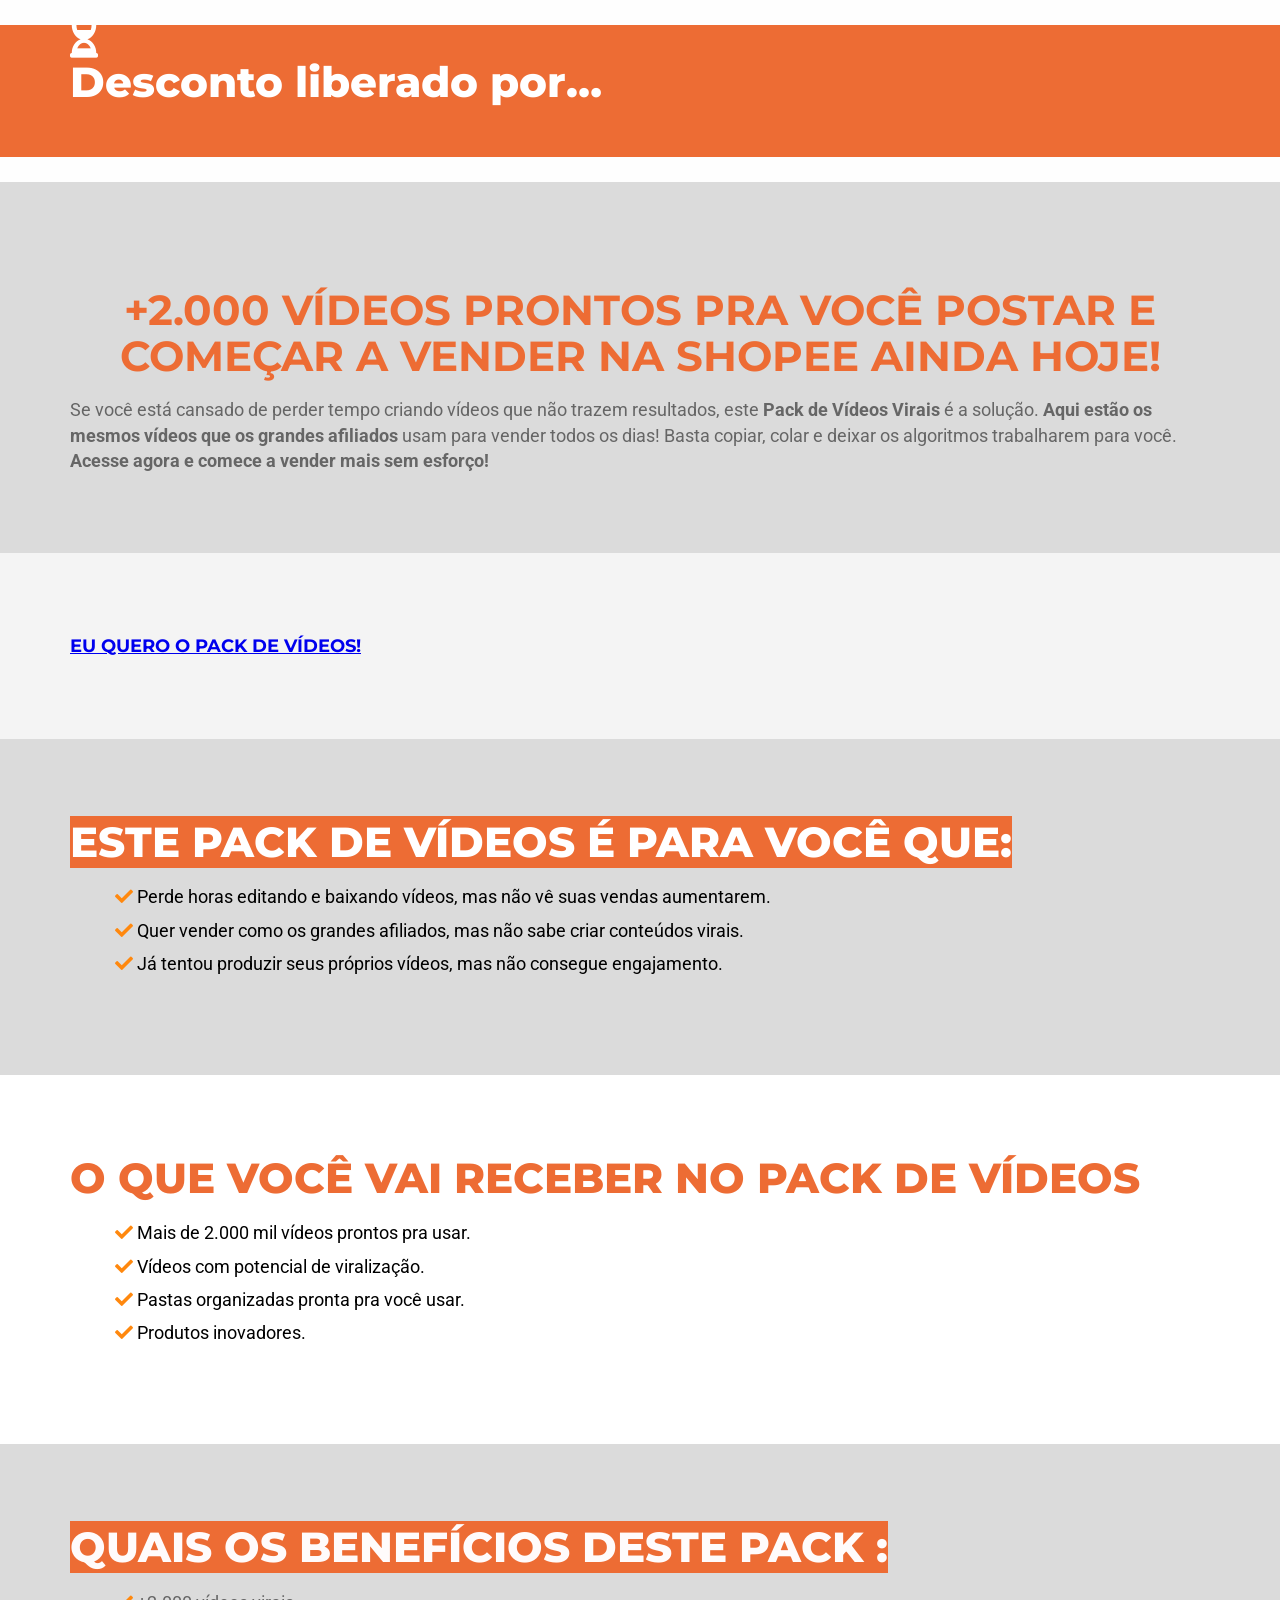
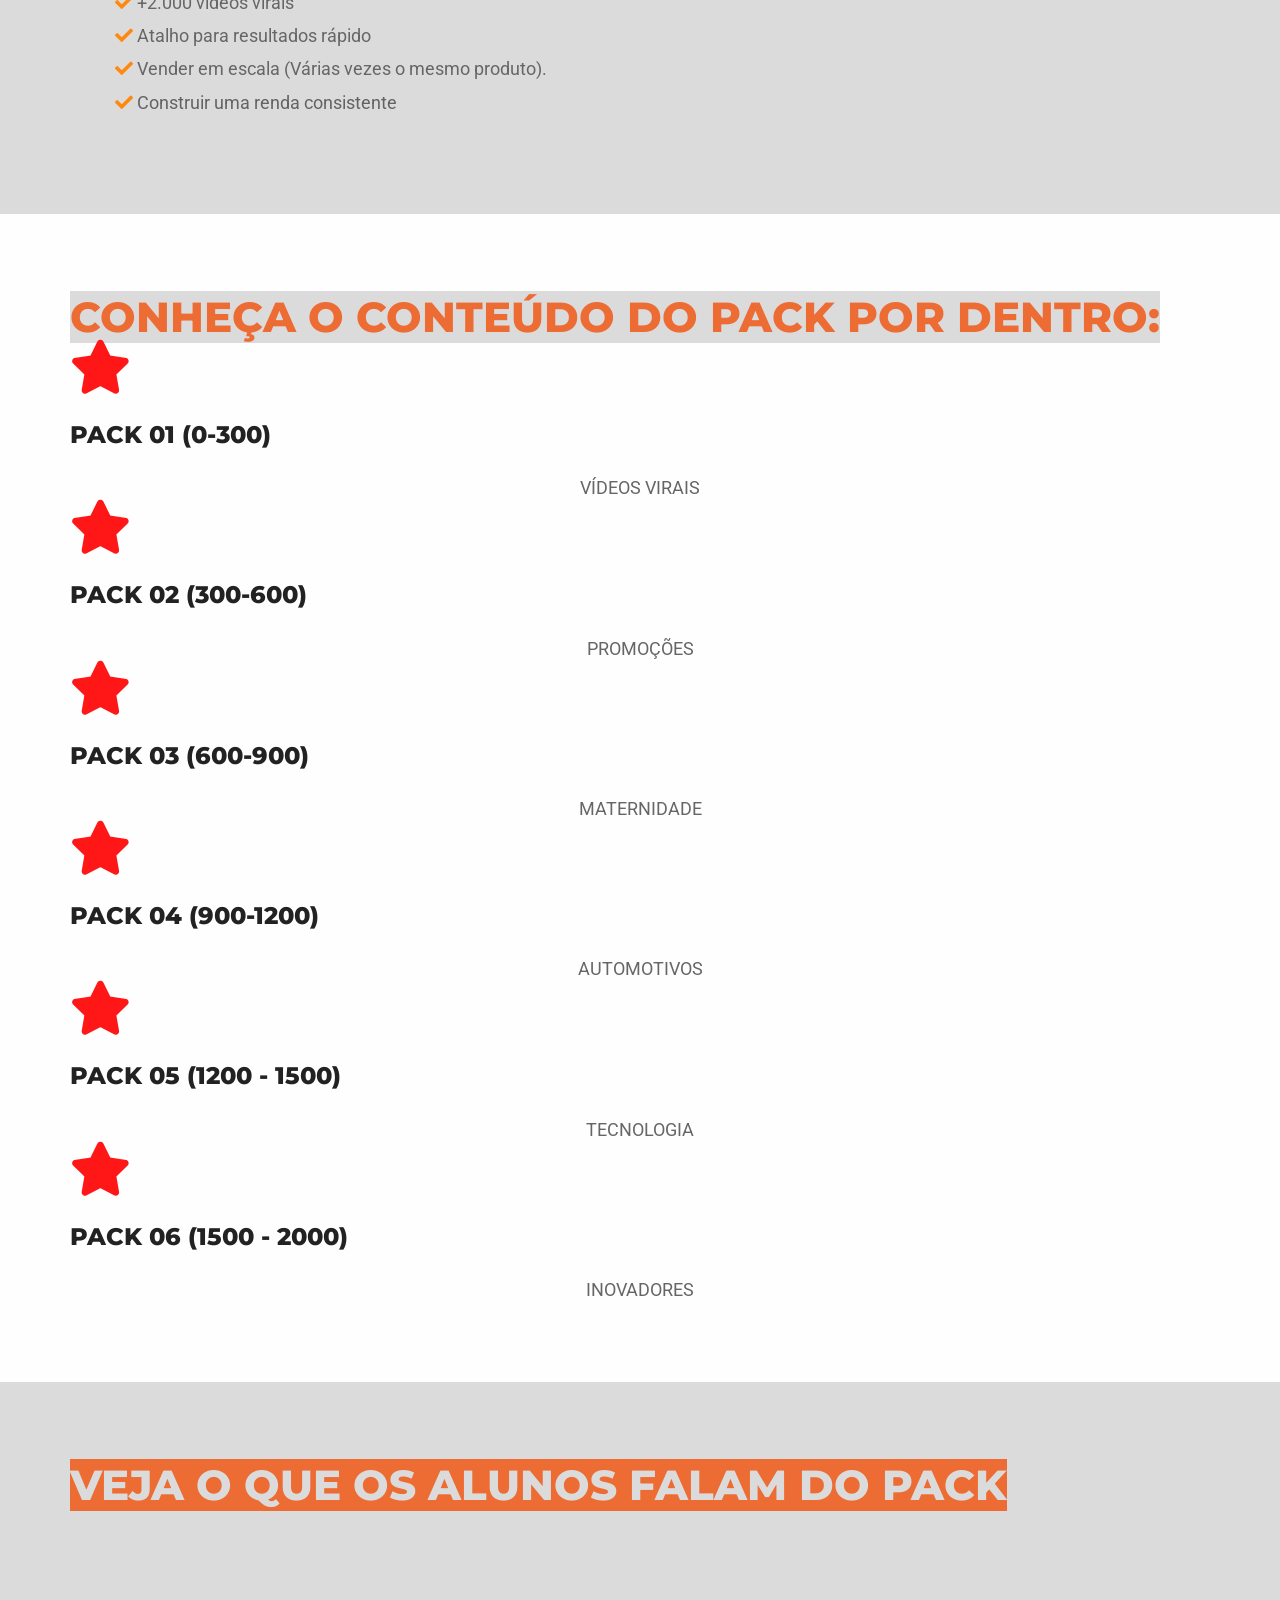
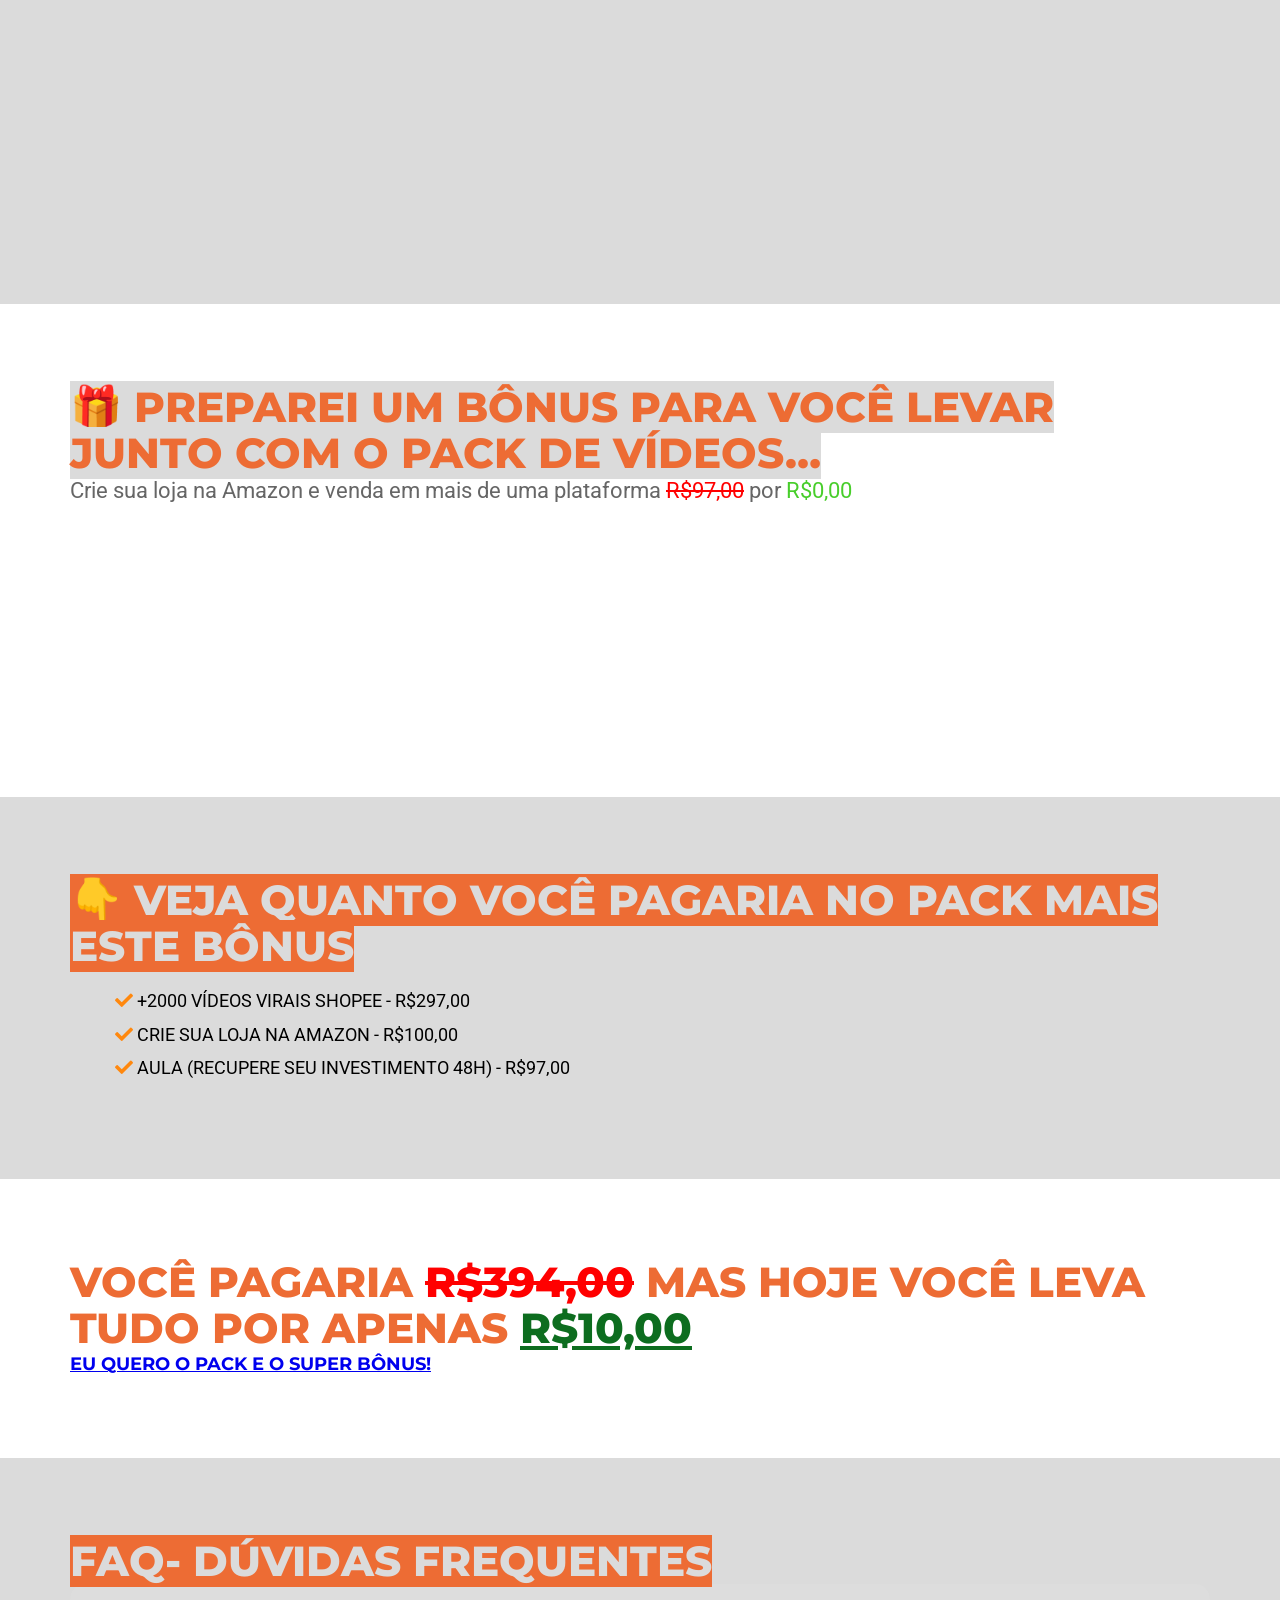
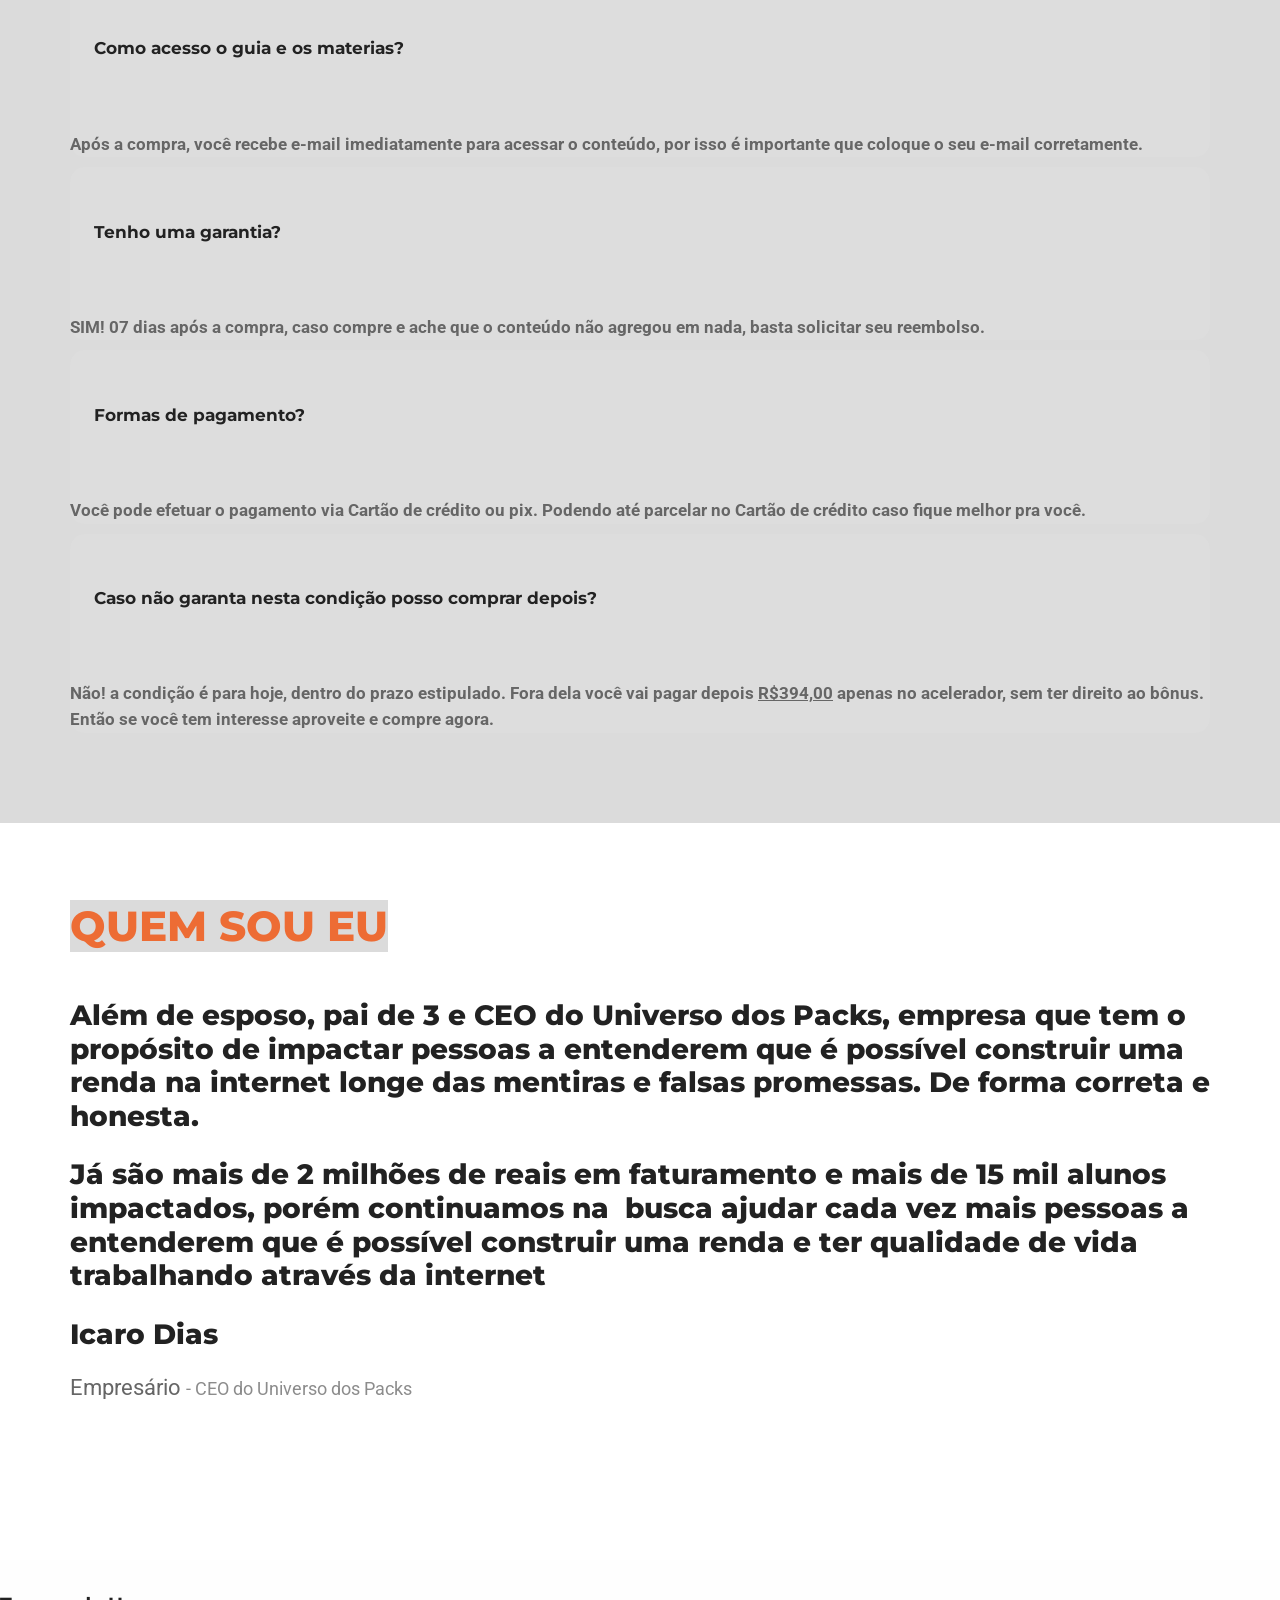
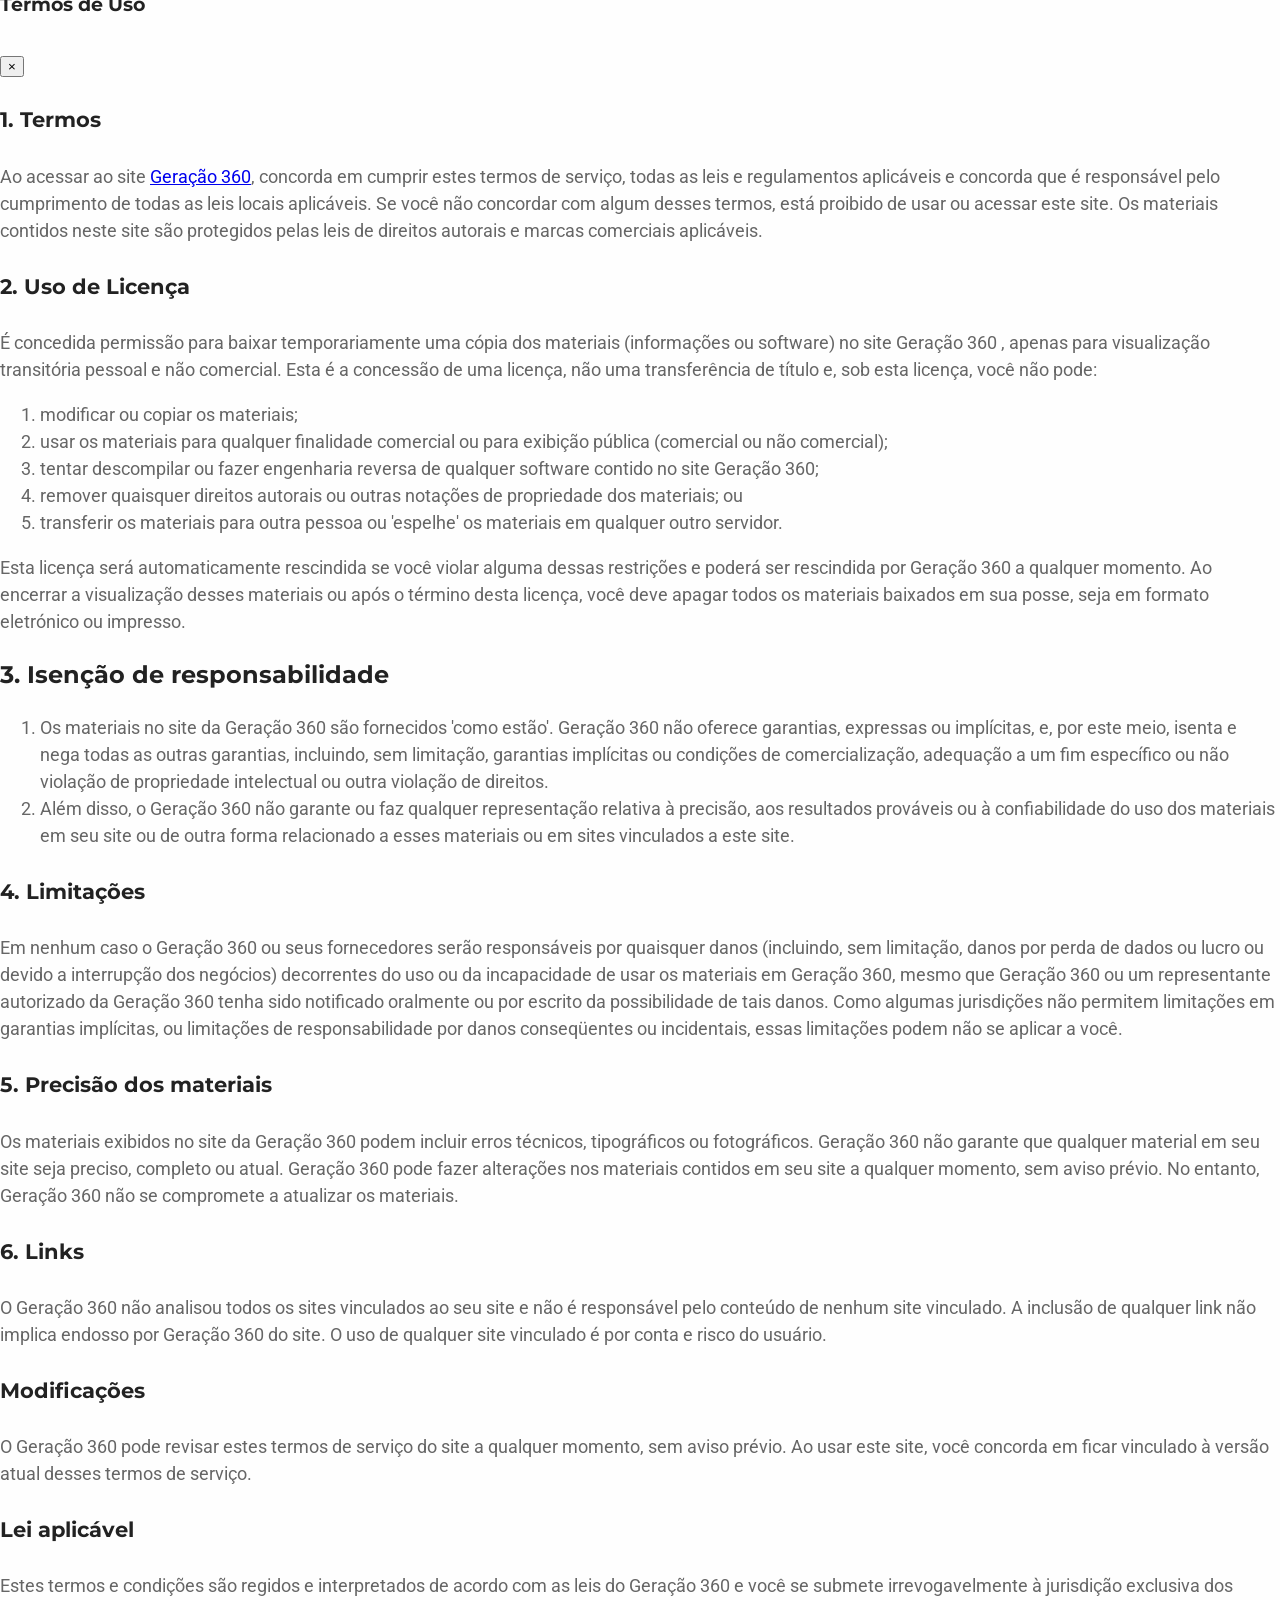
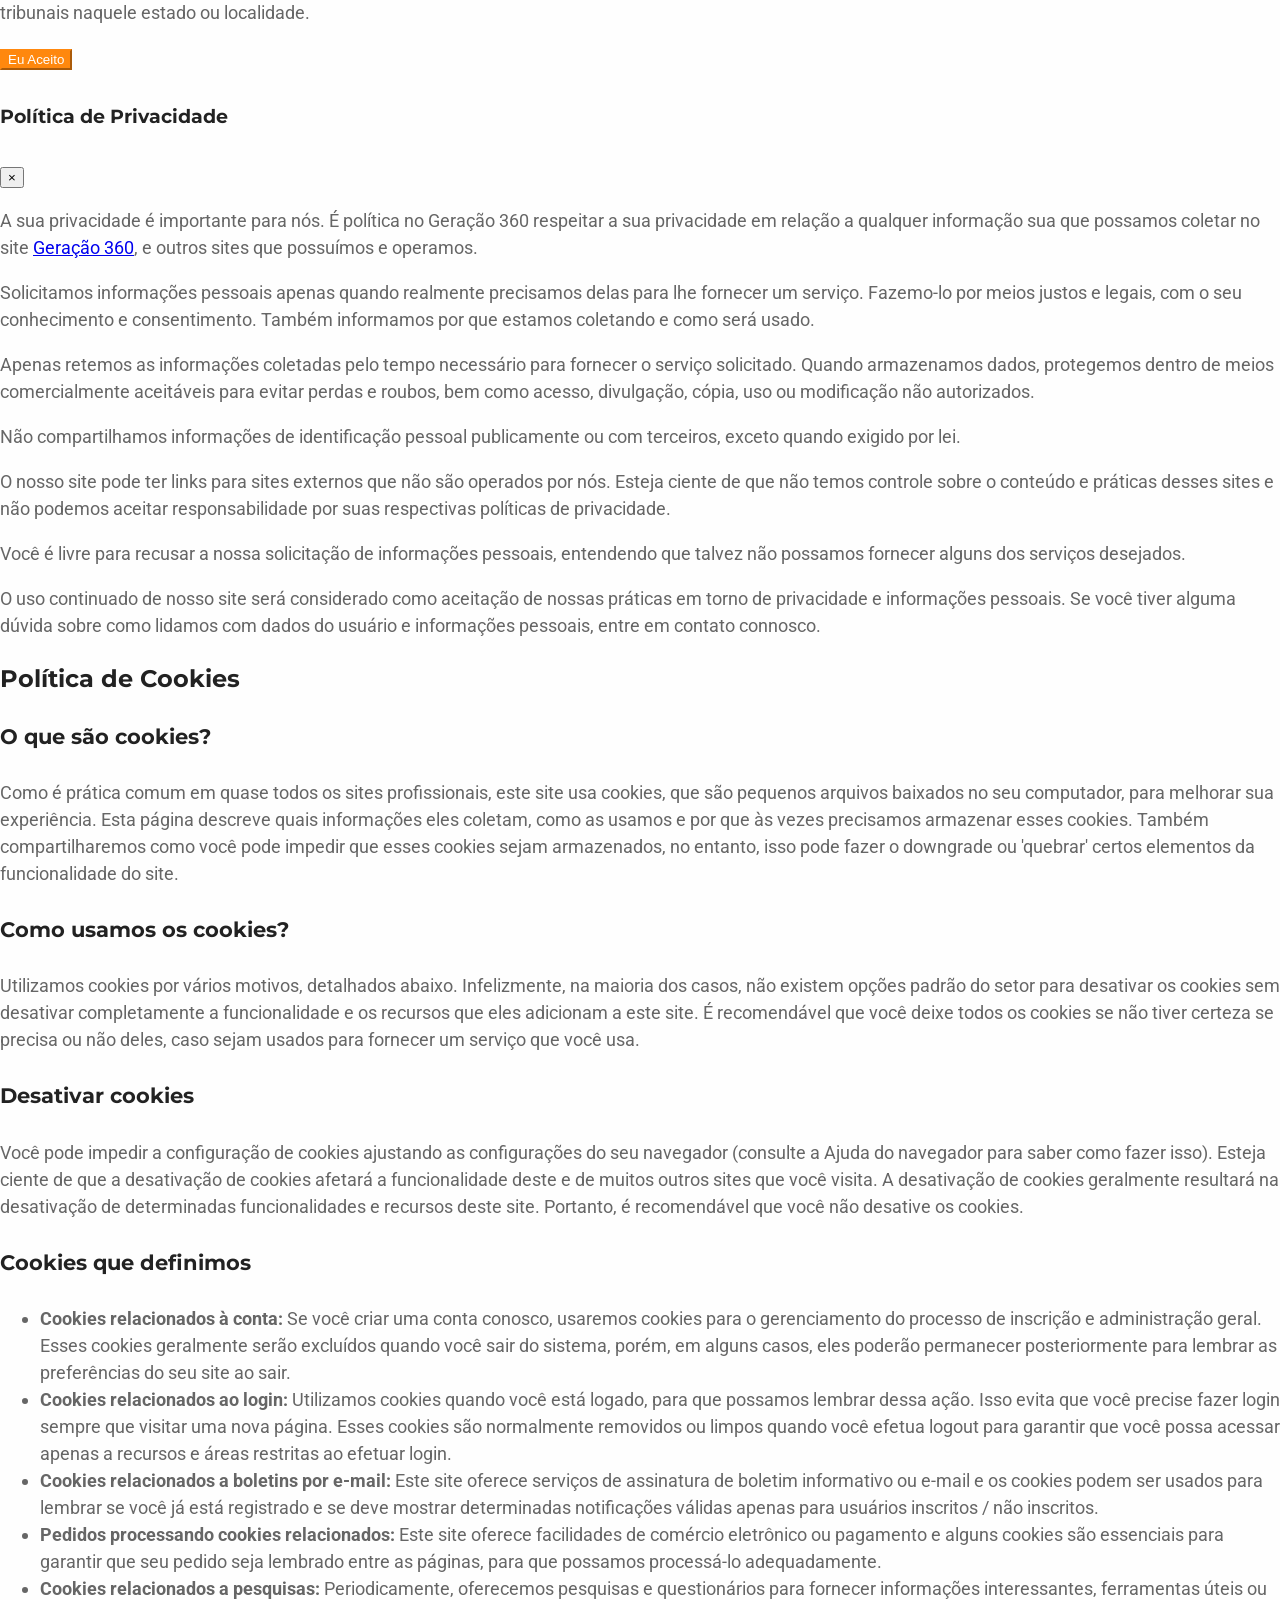
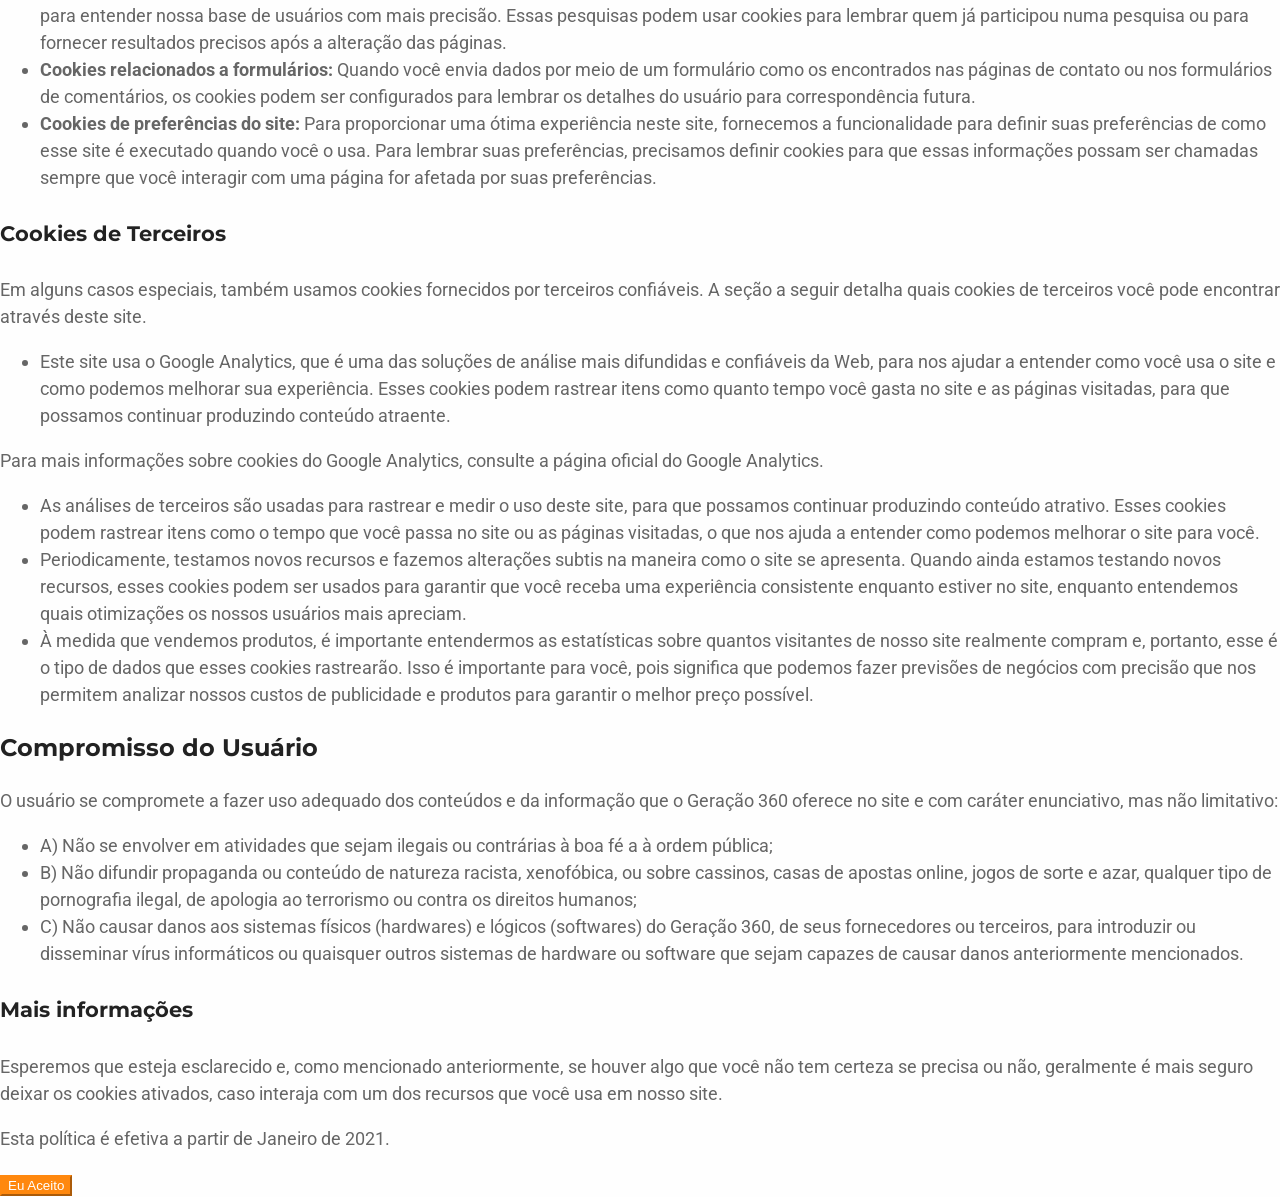
==== commit d7f97d96: "Add files via upload" ====
--- a/index.html
+++ b/index.html
@@ -1,875 +1,1349 @@
-<!DOCTYPE html>
+<!doctype html>
 <html lang="pt-BR">
+
 <head>
-	<meta charset="UTF-8">
-		<title>Pack de Cortes Virais &#8211;</title>
-<meta name='robots' content='max-image-preview:large' />
-
-<!-- Meta Pixel Code -->
+    <meta charset="UTF-8">
+    <meta http-equiv="X-UA-Compatible" content="IE=edge">
+    <meta name="viewport" content="width=device-width, initial-scale=1, shrink-to-fit=no">
+    <meta name="x-site" content="NTE4OTEy">
+    <meta name="x-page" content="MTQy">
+    <meta name="x-funnel" content="MTQx">
+            <link rel="icon" href="unidospacks-png.png" />
+    <meta name="theme-color" content="#FF880E">
+            <title>Universo dos Packs Shopee</title>
+        <meta name="description" content="Página criada usando o Orbit Pages, a forma mais fácil de criar páginas e funis de venda. Crie Páginas Que Vendem!" />
+        <link rel="canonical" href="https://geracao360.orbitpages.online/packdevideos" />
+        <meta property="og:locale" content="pt_BR" />
+        <meta property="og:type" content="website" />
+        <meta property="og:title" content="PackdeVideos - Geração 360" />
+        <meta property="og:description" content="Página criada usando o Orbit Pages, a forma mais fácil de criar páginas e funis de venda. Crie Páginas Que Vendem!" />
+        <meta property="og:url" content="https://geracao360.orbitpages.online/packdevideos" />
+        <meta property="og:site_name" content="Geração 360" />
+        <meta property="og:image" content="https://cdn.orbitpages.online/wp-content/uploads/sites/518912/2024/12/og-pages.jpg" />
+        <meta property="og:image:width" content="1280" />
+        <meta property="og:image:height" content="853" />
+        <meta name="twitter:card" content="summary_large_image" />
+        <meta name="twitter:description" content="Página criada usando o Orbit Pages, a forma mais fácil de criar páginas e funis de venda. Crie Páginas Que Vendem!" />
+        <meta name="twitter:title" content="PackdeVideos - Geração 360" />
+        <meta name="twitter:image" content="https://cdn.orbitpages.online/wp-content/uploads/sites/518912/2024/12/og-pages.jpg" />
+        
+    <link rel="stylesheet" href="https://cdn.orbitpages.online/assets/libs/bootstrap/bootstrap.min.css">
+    <link rel="preload" href="https://cdn.orbitpages.online/assets/libs/animate/animate.min.css" as="style" onload="this.onload=null;this.rel='stylesheet'">
+    <noscript>
+        <link rel="stylesheet" href="https://cdn.orbitpages.online/assets/libs/animate/animate.min.css">
+    </noscript>
+    <link rel="preload" href="https://cdn.orbitpages.online/assets/libs/hover/hover.min.css" as="style" onload="this.onload=null;this.rel='stylesheet'">
+    <noscript>
+        <link rel="stylesheet" href="https://cdn.orbitpages.online/assets/libs/hover/hover.min.css">
+    </noscript>
+    <link rel="stylesheet" href="https://use.fontawesome.com/releases/v5.15.3/css/all.css">
+            <link rel="stylesheet" href="https://cdn.orbitpages.online/assets/libs/plyr/plyr.css">
+                        <link href="https://fonts.googleapis.com/css?family=Montserrat:400,800|Roboto:400,800&display=swap" rel="stylesheet">
+        <style>
+        *{outline:0}body{background-color:var(--main-bg-color);font-family:var(--body-font-family);color:var(--body-font-color);font-size:var(--body-font-size);line-height:var(--body-line-height);margin:0;padding:0;overflow-x:hidden}h1,h2,h3,h4,h5,h6{font-family:var(--heading-font-family);color:var(--heading-font-color);font-weight:700}.h1,.h2,.h3,.h4,.h5,.h6{font-family:var(--heading-font-family);font-weight:700}.h1,h1{font-size:var(--heading-font-size);color:var(--heading-font-color);line-height:1.1}h2{font-size:calc(var(--heading-font-size)/ 1.5);line-height:1.2}h3{font-size:calc(var(--heading-font-size)/ 1.75);line-height:1.3}h4{font-size:calc(var(--heading-font-size)/ 2);line-height:1.4}h5{font-size:calc(var(--heading-font-size)/ 2.25)}h6{font-size:calc(var(--heading-font-size)/ 2.5)}blockquote{border-left:5px solid #ccc;padding:1rem 0 1rem 2rem;margin:0 0 1.5rem 1.5rem;opacity:.8}blockquote p{margin-bottom:0!important}a:hover{color:var(--primary-color)}.transition{transition:all .4s}.alert{font-size:calc(var(--body-font-size)/ 1.1);word-break:break-word}.pointer{cursor:pointer}.block-section input[type=email],.block-section input[type=number],.block-section input[type=text]{height:calc(1.5em + 1rem + 2px);padding:.5rem 1rem;font-size:1.25rem;line-height:1.5;border-radius:.3rem;display:block;width:100%;font-weight:400;color:#495057;background-color:#fff;background-clip:padding-box;border:1px solid #ced4da;transition:border-color .15s ease-in-out,box-shadow .15s ease-in-out}form button{background-color:var(--primary-color);color:var(--primary-contrast-color);text-align:center;vertical-align:middle;-webkit-user-select:none;-moz-user-select:none;-ms-user-select:none;user-select:none;border:1px solid var(--primary-color);padding:.5rem 1rem;font-size:1.25rem;line-height:1.5;border-radius:.3rem;cursor:pointer;transition:all .5s;display:block;width:100%;margin-top:.5rem}form button:active,form button:focus,form button:hover{background-color:var(--primary-color);border-color:var(--primary-color);color:var(--primary-contrast-color);opacity:.85}ul.inline-list{display:inline-flex;list-style:none;padding:0;margin:0}ul.inline-list li{margin-right:.35rem}ul.inline-list li:last-child{margin-right:0}.card-shadow{box-shadow:2px 9px 25px rgba(0,0,0,.1);transition:box-shadow .4s}.card-shadow:hover{box-shadow:2px 12px 35px rgba(0,0,0,.15)}.bg-primary{background-color:var(--primary-color)!important}.bg-primary-2{background-color:var(--primary-color-darker)!important}.bg-striped{background-image:url(../img/stripes-light.png);background-repeat:repeat;background-size:200px}.badge-primary{background-color:var(--primary-color);color:var(--primary-contrast-color)}.btn-primary{background-color:var(--primary-color);border-color:var(--primary-color);color:var(--primary-contrast-color)}.btn-primary:active,.btn-primary:focus,.btn-primary:hover{background-color:var(--primary-color);border-color:var(--primary-color);color:var(--primary-contrast-color);opacity:.85}.btn-primary.disabled,.btn-primary:disabled{color:var(--primary-contrast-color);background-color:var(--primary-color);border-color:var(--primary-color);cursor:not-allowed}.btn-primary:not(:disabled):not(.disabled).active,.btn-primary:not(:disabled):not(.disabled):active,.show>.btn-primary.dropdown-toggle{color:var(--primary-contrast-color);background-color:var(--primary-color);border-color:var(--primary-color)}.btn-outline-primary{border-color:var(--primary-color);color:var(--primary-color)}.btn-outline-primary:active,.btn-outline-primary:focus,.btn-outline-primary:hover{background-color:var(--primary-color);border-color:var(--primary-color);color:var(--primary-contrast-color);opacity:.85}.btn-dark{background-color:#151515;border-color:#151515}.btn-dark:hover{background-color:#050505;border-color:#050505}.page-link{color:var(--primary-color);background-color:var(--primary-contrast-color);transition:background-color,border-color .4s}.page-link:hover{color:var(--primary-color);background-color:#e9ecef;border-color:var(--primary-contrast-color)}.page-item.active .page-link{color:var(--primary-contrast-color);background-color:var(--primary-color);border-color:var(--primary-color)}.btn-shadow{box-shadow:0 2px 15px rgba(0,0,0,.2)}.btn-shadow:hover{box-shadow:0 3px 20px rgba(0,0,0,.3)}.btn-grow:hover{transform:scale(1.03)}.text-body{color:var(--body-font-color)!important}.text-light-gray{color:#bbb}.text-primary{color:var(--primary-color)!important}.border-primary{border-color:var(--primary-color)!important}.border-rounded{border-radius:var(--main-border-radius)!important}.font-size-90{font-size:90%!important}.font-size-85{font-size:85%!important}.font-size-75{font-size:75%!important}.font-size-50{font-size:50%!important}.fa-4x{font-size:4em!important}.line-through{text-decoration:line-through}.line-height-1{line-height:1.1!important}.opacity-75{opacity:.75}.opacity-50{opacity:.5}.opacity-25{opacity:.25}.py-6{padding-top:5rem!important;padding-bottom:5rem!important}.px-6{padding-left:5rem!important;padding-right:5rem!important}.pt-6{padding-top:5rem!important}.pl-6{padding-left:5rem!important}.pr-6{padding-right:5rem!important}.pb-6{padding-bottom:5rem!important}.py-7{padding-top:7rem!important;padding-bottom:7rem!important}.px-7{padding-left:7rem!important;padding-right:7rem!important}.pt-7{padding-top:7rem!important}.pl-7{padding-left:7rem!important}.pr-7{padding-right:7rem!important}.pb-7{padding-bottom:7rem!important}.py-8{padding-top:9rem!important;padding-bottom:9rem!important}.px-8{padding-left:9rem!important;padding-right:9rem!important}.pt-8{padding-top:9rem!important}.pl-8{padding-left:9rem!important}.pr-8{padding-right:9rem!important}.pb-8{padding-bottom:9rem!important}.py-9{padding-top:11rem!important;padding-bottom:11rem!important}.px-9{padding-left:11rem!important;padding-right:11rem!important}.pt-9{padding-top:11rem!important}.pl-9{padding-left:11rem!important}.pr-9{padding-right:11rem!important}.pb-9{padding-bottom:11rem!important}@media (min-width:768px){.py-md-6{padding-top:5rem!important;padding-bottom:5rem!important}.px-md-6{padding-left:5rem!important;padding-right:5rem!important}.pt-md-6{padding-top:5rem!important}.pl-md-6{padding-left:5rem!important}.pr-md-6{padding-right:5rem!important}.pb-md-6{padding-bottom:5rem!important}.py-md-7{padding-top:7rem!important;padding-bottom:7rem!important}.px-md-7{padding-left:7rem!important;padding-right:7rem!important}.pt-md-7{padding-top:7rem!important}.pl-md-7{padding-left:7rem!important}.pr-md-7{padding-right:7rem!important}.pb-md-7{padding-bottom:7rem!important}.py-md-8{padding-top:9rem!important;padding-bottom:9rem!important}.px-md-8{padding-left:9rem!important;padding-right:9rem!important}.pt-md-8{padding-top:9rem!important}.pl-md-8{padding-left:9rem!important}.pr-md-8{padding-right:9rem!important}.pb-md-8{padding-bottom:9rem!important}.py-md-9{padding-top:11rem!important;padding-bottom:11rem!important}.px-md-9{padding-left:11rem!important;padding-right:11rem!important}.pt-md-9{padding-top:11rem!important}.pl-md-9{padding-left:11rem!important}.pr-md-9{padding-right:11rem!important}.pb-md-9{padding-bottom:11rem!important}}.navbar-brand img{max-height:55px}.dropdown-menu{right:15px;left:unset}.dropdown-item:active{background-color:var(--primary-color);color:var(--primary-contrast-color)}.dropdown:hover>.dropdown-menu{display:block}.dropdown-item:focus,.dropdown-item:hover{color:var(--primary-color)}input[type=checkbox]:checked:before{color:var(--primary-color)!important}.custom-control-input:checked~.custom-control-label::before{color:var(--primary-contrast-color);border-color:var(--primary-color);background-color:var(--primary-color)}.btn{cursor:pointer;transition:all .5s}.card{border-radius:var(--main-border-radius);border:none}.progress{height:.4rem;background-color:rgba(255,255,255,.1);border-radius:var(--main-border-radius)}.progress-bar{border-radius:var(--main-border-radius)}.accordion>.card{border:1px solid #ddd}.accordion>.card .card-header{padding:.9rem 1.5rem;cursor:pointer}.accordion>.card .card-header.flow{cursor:unset}.accordion>.card .card-header:first-child{border-radius:var(--main-border-radius) var(--main-border-radius) 0 0}.accordion>.card .card-body{padding:0}.accordion>.card .card-body .list-group-item{padding:.5rem 1.25rem .5rem 2.5rem;border:1px solid #eaeaea}.plyr{border-radius:calc(var(--main-border-radius)/ 2);box-shadow:0 5px 15px rgba(0,0,0,.25);transition:box-shadow .4s,transform .6s}.plyr:hover{box-shadow:0 5px 15px rgba(0,0,0,.4)}.plyr--video .plyr__control.plyr__tab-focus,.plyr--video .plyr__control:hover,.plyr--video .plyr__control[aria-expanded=true],.plyr__control--overlaid,.plyr__menu__container .plyr__control[role=menuitemradio][aria-checked=true]::before{background:var(--primary-color);color:var(--primary-contrast-color)}.plyr__control.plyr__tab-focus{box-shadow:0 0 0 5px rgba(190,190,190,.5)}.plyr--full-ui input[type=range]{color:var(--primary-color)}.video-player .ytp-pause-overlay-controls-hidden .ytp-pause-overlay{display:none!important}.video-player .ytp-show-cards-title{display:none!important}.video-player .ytp-watermark{display:none!important}a:hover{cursor:pointer}a.disabled{cursor:default}b,strong{font-weight:700}.large-h1{font-size:var(--heading-font-size);color:var(--heading-font-color);line-height:1.1;font-family:var(--heading-font-family);font-weight:800}.block-section .card{background-color:rgba(255,255,255,.05);border:none}.block-section .lead{font-size:calc(var(--body-font-size) * 1.2)}.section-content,.section-content p{font-size:var(--body-font-size);line-height:1.4}.section-content p{margin-bottom:20px}.section-content p:last-of-type{margin-bottom:0}.section-content .collapse p,.section-content .collapsing p{font-size:calc(var(--body-font-size) * .95);margin-bottom:10px;line-height:1.5}.section-content img{max-width:100%;height:auto;border-radius:calc(var(--main-border-radius)/ 2);transition:box-shadow .4s,transform .5s}.section-content .btn-custom:active,.section-content .btn-custom:focus,.section-content .btn-custom:hover,.section-content .btn-outline-custom:active,.section-content .btn-outline-custom:focus,.section-content .btn-outline-custom:hover{opacity:.85}.section-content ol li,.section-content ul li{line-height:1.5;margin-bottom:.4rem}.section-content h1,.section-content h2,.section-content h3,.section-content h4{font-weight:800!important;margin:25px 0}.section-content h1:first-of-type{margin-top:0}.page-template-page-landing .btn.h1,.page-template-page-landing .btn.h2,.page-template-page-landing .btn.h3,.page-template-page-landing .btn.h4,.page-template-page-landing .btn.h5,.page-template-page-landing .btn.h6{font-family:var(--button-font-family)}.aligncenter{display:block;margin:1rem auto}.alignleft{float:left}.alignright{float:right}.testimonial-text p{font-size:calc(var(--body-font-size) * .95)}.testimonial-list-image{background-size:cover;background-position:center;height:175px;width:175px;flex-shrink:0}.card-quote:before{font-family:'Font Awesome 5 Free',sans-serif;content:"\f10d";font-weight:900;font-size:90px;position:absolute;top:-20px;left:10px;opacity:.1}.fb_iframe_widget_fluid_desktop iframe{min-width:100%!important}.no-shadow,.no-shadow:hover{box-shadow:none!important}.carousel-container .img-box,.gallery-block .img-box{height:10rem;overflow:hidden}.carousel-container .img-box-img,.gallery-block .img-box-img{height:100%;width:100%;background-size:cover;background-position:center;transition:all 1.75s ease}.gallery-block .img-box-no-zoom{background-position:center center;background-repeat:no-repeat;background-size:contain;width:100%;height:100%}.carousel-container .img-box-img:hover,.gallery-block .img-box-img:hover{transform:scale(1.05)}.carousel-container .img-box i,.gallery-block .img-box i{transition:all .4s}.carousel-container .img-box:hover i.text-white-50,.gallery-block .img-box:hover i.text-white-50{color:#fff!important}.slider-captions{position:absolute;padding:1.25rem 2rem;max-width:30rem;background-color:rgba(0,0,0,.4)}.slider-captions h2{color:#fff;opacity:.9;text-align:center;text-shadow:0 0 5px rgba(0,0,0,.4)}.slider-captions p{color:#fff;opacity:.8;text-align:center;text-shadow:0 0 3px rgba(0,0,0,.4)}.carousel-control-prev-icon{width:30px;height:30px;background:rgba(0,0,0,.5) no-repeat 36%/70% 100%;border-radius:50%}.carousel-control-next-icon{width:30px;height:30px;background:rgba(0,0,0,.5) no-repeat 70%/70% 100%;border-radius:50%}.carousel-control-prev-icon{background-image:url("data:image/svg+xml,%3csvg xmlns='http://www.w3.org/2000/svg' fill='%23fff' viewBox='0 0 8 8'%3e%3cpath d='M5.25 0l-4 4 4 4 1.5-1.5-2.5-2.5 2.5-2.5-1.5-1.5z'/%3e%3c/svg%3e")}.carousel-control-next-icon{background-image:url("data:image/svg+xml,%3csvg xmlns='http://www.w3.org/2000/svg' fill='%23fff' viewBox='0 0 8 8'%3e%3cpath d='M2.75 0l-1.5 1.5 2.5 2.5-2.5 2.5 1.5 1.5 4-4-4-4z'/%3e%3c/svg%3e")}.jarallax{position:relative;z-index:0}.jarallax>.jarallax-img{position:absolute;-o-object-fit:cover;object-fit:cover;font-family:'object-fit: cover;';top:0;left:0;width:100%;height:100%;z-index:-1}.btn-whatsapp-landing{position:fixed;bottom:1rem;left:1rem;height:3.25rem;width:3.25rem;padding:.5rem}.message-bubble{max-width:250px;color:#444;border-radius:.5rem;background:#eee;padding:.5rem;font-size:.9rem;position:fixed;left:5.1rem;bottom:1.3rem;box-shadow:-8px 0 10px rgba(0,0,0,.15);border:1px solid #ddd;z-index:1048}.message-bubble:before{content:"";width:0;height:0;position:absolute;border:.563em solid transparent;border-right-color:#eee;left:-1rem;top:30%}@media screen and (max-width:700px){.btn-whatsapp-landing{bottom:.5rem;left:.75rem;height:2.75rem;width:2.75rem;padding:.25rem}.card.h-100{height:auto!important}.testimonial-list-image{height:100px;width:100px}}@media screen and (max-width:700px){.large-h1,.page-hero h1,h1{font-size:calc(var(--heading-font-size) * .7);line-height:1.1}h2{font-size:calc(var(--heading-font-size)/ 1.8);line-height:1.2}h3{font-size:calc(var(--heading-font-size)/ 1.95);line-height:1.3}h4{font-size:calc(var(--heading-font-size)/ 2.1);line-height:1.4}h5{font-size:calc(var(--heading-font-size)/ 2.3)}h6{font-size:calc(var(--heading-font-size)/ 2.65)}.force-text-center,.force-text-center *{text-align:center!important}.force-text-center img{display:block!important;margin-left:auto!important;margin-right:auto!important}}.page-template-page-landing .navbar-expand-lg .navbar-nav .nav-link{font-family:var(--body-font-family);color:var(--body-font-color);font-size:var(--body-font-size);line-height:var(--body-line-height);opacity:.8;transition:all .3s ease-in-out}.page-template-page-landing .navbar-toggler{padding:0;font-size:2rem;line-height:2rem;background:0 0;border:none;border-radius:0;width:unset}.page-template-page-landing .navbar-toggler:focus{outline:0}.page-template-page-landing .navbar-expand-lg .navbar-nav .nav-link.btn{font-family:var(--button-font-family);padding-left:.75rem;padding-right:.75rem;opacity:1}.page-template-page-landing .navbar-expand-lg .navbar-nav .nav-item.active .nav-link,.page-template-page-landing .navbar-expand-lg .navbar-nav .nav-link:focus,.page-template-page-landing .navbar-expand-lg .navbar-nav .nav-link:hover{opacity:1}.block-testimonials-list .plyr,.testimonial-video{min-width:200px}@media (min-width:992px){.page-template-page-landing .navbar-expand-lg .navbar-nav .nav-link{margin:0 .75rem}.page-template-page-landing .navbar-expand-lg .navbar-nav .nav-item:last-child .nav-link{margin-right:0}.block-testimonials-list .plyr,.testimonial-video{min-width:325px}}.orbit-container-full,.orbit-container-lg,.orbit-container-md,.orbit-container-sm{width:100%;margin-right:auto;margin-left:auto;padding:0 15px}@media (min-width:320px){.orbit-container-sm{max-width:300px}.orbit-container-md{max-width:310px}}@media (min-width:375px){.orbit-container-sm{max-width:350px}.orbit-container-md{max-width:370px}}@media (min-width:576px){.orbit-container-sm{max-width:520px}.orbit-container-md{max-width:540px}.orbit-container-lg{max-width:560px}}@media (min-width:768px){.orbit-container-sm{max-width:640px}.orbit-container-md{max-width:680px}.orbit-container-lg{max-width:720px}}@media (min-width:992px){.orbit-container-sm{max-width:860px}.orbit-container-md{max-width:910px}.orbit-container-lg{max-width:960px}}@media (min-width:1200px){.orbit-container-sm{max-width:920px}.orbit-container-md{max-width:1020px}.orbit-container-lg{max-width:1140px}}@media (min-width:1400px){.orbit-container-sm{max-width:1080px}.orbit-container-md{max-width:1190px}.orbit-container-lg{max-width:1330px}}@media (min-width:1600px){.orbit-container-md{max-width:1360px}.orbit-container-lg{max-width:1360px}}.countdown-clock{line-height:.45;min-height:52px;margin-top:7px}.countdown-clock div{margin:0 5px;min-width:50px;text-align:center}.countdown-time{font-size:13px;font-weight:lighter;text-transform:uppercase;text-align:center;opacity:.6}.countdown h2,.countdown h2 h1,.countdown h2 h2,.countdown h2 h3,.countdown h2 h4{margin-bottom:0!important}@media (max-width:800px){.countdown h1{font-size:calc(var(--heading-font-size))}.countdown-time{font-size:11px}}.modal-content{background-color:var(--main-bg-color)}#page-preview-nav{height:10vh}#page-container{transition:all .3s ease-in-out}#page-container iframe{overflow-y:scroll;overflow-x:hidden}#page-container iframe::-webkit-scrollbar-track{border-radius:0;background-color:#eee}#page-container iframe::-webkit-scrollbar{width:4px;background-color:transparent}#page-container iframe::-webkit-scrollbar-thumb{border-radius:1px;box-shadow:inset 0 0 6px rgba(0,0,0,.15);background-color:rgba(0,0,0,.1)}.preview-desktop iframe{height:89vh}.preview-desktop{max-width:100%;margin:0 auto}.preview-mobile{max-width:360px;min-height:700px;border-top:3vh solid #222;border-bottom:4vh solid #222;border-left:2vh solid #222;border-right:2vh solid #222;border-radius:1rem;margin:1vh auto}.preview-mobile iframe{min-height:700px}.preview-tablet{max-width:768px;min-height:1024px;border-top:3vh solid #222;border-bottom:4vh solid #222;border-left:2vh solid #222;border-right:2vh solid #222;border-radius:1rem;margin:1vh auto}.preview-tablet iframe{min-height:1024px}.btn-icon{padding:.09rem .2rem;width:2.3rem;height:2.3rem;align-content:center;align-items:center;text-align:center;font-size:1.15rem}.btn-rounded{border-radius:2rem}.launch-video-thumb{width:100%;height:65px;background-color:var(--primary-color);background-size:cover;background-position:center center;border-radius:.25rem}.launch-video-card{border:1px solid rgba(0,0,0,.05);border-left:7px solid rgba(0,0,0,.05)!important;box-shadow:2px 9px 25px rgba(0,0,0,.09);opacity:.65;transition:all .4s}.launch-video-card.available{opacity:1;cursor:pointer}a.launch-video-card-link:hover{text-decoration:none}.launch-video-card.active,.launch-video-card.available:hover{border-left:7px solid var(--primary-color)!important;box-shadow:2px 9px 25px rgba(0,0,0,.15)}.launch-video-card p{font-size:.75rem;font-family:var(--heading-font-family)}.launch-video-card h6{line-height:1rem;font-size:.85rem;max-height:2rem;overflow:hidden;text-overflow:ellipsis;display:-webkit-box;-webkit-line-clamp:2;-webkit-box-orient:vertical}@media (min-width:1200px){.launch-video-thumb{height:77px}}@media (min-width:1400px){.launch-video-thumb{height:85px}}#cookies-consent-alert{position:fixed;bottom:.75rem;left:.75rem;right:.75rem;z-index:1049;background-color:var(--main-bg-color);border-radius:.5rem}@media (min-width:700px){#cookies-consent-alert{max-width:40vw}}.elements-skeleton{border:1px solid #f0f0f0;background:#fff;border-radius:4px;padding:24px 24px 14px 24px}.skeleton-box{display:block;height:30px;width:100%;position:relative;overflow:hidden;background-color:#f3f3f3;border-radius:5px;margin-bottom:10px}.skeleton-box::after{position:absolute;top:0;right:0;bottom:0;left:0;transform:translateX(-100%);background-image:linear-gradient(90deg,rgba(255,255,255,0) 0,rgba(255,255,255,.1) 20%,rgba(255,255,255,.3) 60%,rgba(255,255,255,0));animation:shimmer 2s infinite;content:""}@keyframes shimmer{100%{transform:translateX(100%)}}@media (min-width:992px){.pl-lg-15{padding-left:15px!important}.pr-lg-15{padding-right:15px!important}}.card{word-break:unset!important}.navbar-brand-orbit{font-family:var(--heading-font-family);white-space:nowrap;overflow:hidden;text-overflow:ellipsis;font-weight:800;text-shadow:0 0 5px rgba(0,0,0,.1);border:1px solid;display:flex!important;align-items:center;justify-content:center;padding:0 10px;width:-moz-fit-content;width:fit-content;max-width:375px}.dropdown-menu{top:90%;border:1px solid rgba(0,0,0,.075)}.dropdown-item:focus,.dropdown-item:hover{background-color:rgba(0,0,0,.03)}.dropdown-item:active{background-color:rgba(0,0,0,.06)}ul.list-style-none{list-style:none;padding:0;margin:0}.font-size-13{font-size:13px!important}.font-size-14{font-size:14px!important}.carousel-container .img-box{border-radius:1rem;height:14rem;margin:0 .5rem}.slick-next:before,.slick-prev:before{font-size:30px}.slick-next,.slick-prev{width:30px;height:30px}.slick-next{right:25px}.slick-prev{left:25px;z-index:1}.carousel-container{padding:0 7px}@media screen and (max-width:700px){.carousel-container{padding:0 0 0 15px}.slick-prev{left:35px}.carousel-container .img-box{max-height:14rem}}.video-bg-overlay{position:absolute;width:100%;height:100%;top:0;z-index:0}.block-premium-watermark{background-image:url(../img/premium-watermark.png);position:absolute;width:100%;height:100%;z-index:99;top:0}    </style>
+
+    <style>
+        :root {
+            --font-size-multiplier: 1.5;
+            --main-bg-color: #fefefe;
+            --heading-font-color: #222222;
+            --heading-font-size: calc(var(--font-size-multiplier) * 1.75rem);
+            --heading-font-family: Montserrat, 'Helvetica', 'sans-serif';
+            --button-font-family: Montserrat, 'Arial', 'sans-serif';
+            --body-font-family: Roboto, 'Arial', 'sans-serif';
+            --body-font-color: #666;
+            --body-font-size: calc(var(--font-size-multiplier) * 0.75rem);
+            --body-line-height: 1.5;
+            --main-border-radius: 15px;
+            --primary-color: #FF880E;
+            --primary-color-darker: #E77B0C;
+            --primary-contrast-color: #fff;
+        }
+
+         /* Seus estilos vão aqui. Não inclua a tag <style>. */    </style>
+    <script src="https://cdn.orbitpages.online/assets/libs/jquery/jquery.js"></script>
+    <script src="https://cdn.orbitpages.online/assets/libs/js-cookie/js.cookie.min.js"></script>
+    <script>
+        if (!Cookies.get('orbt_visitor')) {
+            window.orbt_visitor = Math.random().toString(36).substring(2, 15) + Math.random().toString(36).substring(2, 16);
+            Cookies.set('orbt_visitor', orbt_visitor, {
+                expires: 365,
+                path: '/'
+            });
+        } else {
+            window.orbt_visitor = Cookies.get('orbt_visitor');
+        }
+    </script>
+     	<!-- Facebook Pixel Code -->
 	<script>
-	!function(f,b,e,v,n,t,s)
-	{if(f.fbq)return;n=f.fbq=function(){n.callMethod?
-	n.callMethod.apply(n,arguments):n.queue.push(arguments)};
-	if(!f._fbq)f._fbq=n;n.push=n;n.loaded=!0;n.version='2.0';
-	n.queue=[];t=b.createElement(e);t.async=!0;
-	t.src=v;s=b.getElementsByTagName(e)[0];
-	s.parentNode.insertBefore(t,s)}(window, document,'script',
-	'https://connect.facebook.net/en_US/fbevents.js');
-	fbq('init', '1418668466152650');
-	fbq('track', 'PageView');
-	</script>
-	<noscript><img height="1" width="1" style="display:none"
-	src="https://www.facebook.com/tr?id=1418668466152650&ev=PageView&noscript=1"
-	/></noscript>
-<!-- End Meta Pixel Code -->
-
-<script type='application/javascript'  id='pys-version-script'>console.log('PixelYourSite Free version 11.2.0.4');</script>
-<link rel="alternate" type="application/rss+xml" title="Feed para Packlândia &raquo;" href="https://packlandia.com/feed/" />
-<link rel="alternate" type="application/rss+xml" title="Feed de comentários para Packlândia &raquo;" href="https://packlandia.com/comments/feed/" />
-<link rel="alternate" title="oEmbed (JSON)" type="application/json+oembed" href="https://packlandia.com/wp-json/oembed/1.0/embed?url=https%3A%2F%2Fpacklandia.com%2Fpack-de-cortes-virais%2F" />
-<link rel="alternate" title="oEmbed (XML)" type="text/xml+oembed" href="https://packlandia.com/wp-json/oembed/1.0/embed?url=https%3A%2F%2Fpacklandia.com%2Fpack-de-cortes-virais%2F&#038;format=xml" />
-<style id='wp-img-auto-sizes-contain-inline-css'>
-img:is([sizes=auto i],[sizes^="auto," i]){contain-intrinsic-size:3000px 1500px}
-/*# sourceURL=wp-img-auto-sizes-contain-inline-css */
+		! function(f, b, e, v, n, t, s) {
+			if (f.fbq) return;
+			n = f.fbq = function() {
+				n.callMethod ?
+					n.callMethod.apply(n, arguments) : n.queue.push(arguments)
+			};
+			if (!f._fbq) f._fbq = n;
+			n.push = n;
+			n.loaded = !0;
+			n.version = '2.0';
+			n.queue = [];
+			t = b.createElement(e);
+			t.async = !0;
+			t.src = v;
+			s = b.getElementsByTagName(e)[0];
+			s.parentNode.insertBefore(t, s)
+		}(window, document, 'script',
+			'https://connect.facebook.net/en_US/fbevents.js');
+		fbq('init', '889186823376468', {
+			external_id: window.orbt_visitor
+		});
+		fbq('track', 'PageView');
+								fbq('track', 'ViewContent', {
+				content_name: 'PackdeVideos',
+				content_category: 'Orbit Pages',
+				content_ids: ['142'],
+				content_type: 'product',
+			});
+			</script>
+	<noscript>
+		<img height="1" width="1" style="display:none" src="https://www.facebook.com/tr?id=889186823376468&ev=PageView&ev=ViewContent&cd[content_name]=PackdeVideos[content_category]=Orbit+Pages&cd[content_type]=product&cd[content_ids]=142&noscript=1" />
+	</noscript>
+	<!-- End Facebook Pixel Code -->
+
+</head>
+
+<body class="page-template-page-landing no-transition stretched">
+     <!-- Meta Pixel Code -->
+<script>
+!function(f,b,e,v,n,t,s)
+{if(f.fbq)return;n=f.fbq=function(){n.callMethod?
+n.callMethod.apply(n,arguments):n.queue.push(arguments)};
+if(!f._fbq)f._fbq=n;n.push=n;n.loaded=!0;n.version='2.0';
+n.queue=[];t=b.createElement(e);t.async=!0;
+t.src=v;s=b.getElementsByTagName(e)[0];
+s.parentNode.insertBefore(t,s)}(window, document,'script',
+'https://connect.facebook.net/en_US/fbevents.js');
+fbq('init', '889186823376468');
+fbq('track', 'PageView');
+</script>
+<noscript><img height="1" width="1" style="display:none"
+src="https://www.facebook.com/tr?id=889186823376468&ev=PageView&noscript=1"
+/></noscript>
+<!-- End Meta Pixel Code -->    <div class="animated" id="main">
+            <div class="px-0 ">
+		
+<section data-block-id="block-628bde54a70ef-70-1653333588"
+         class="block-section section-content block-countdown-1 block-628bde54a70ef-70-1653333588 d-block  pt-2 pt-md-3 pb-2 pb-md-3 "
+         id="block-143"
+         data-id="block-143"
+         data-block-type="countdown-1"
+         style="background-color: #ed6c34;;background-size: cover;         ">
+	    <div class="block-container orbit-container-lg">
+        <div class="pl-0 pr-0">
+					
+					
+    <div class="d-md-flex countdown justify-content-md-between align-items-center text-center text-md-left">
+        <h2 class="mb-2 mb-md-0 mt-md-0 text-center d-md-flex align-items-center animated"
+            id="countdown-143-headline"
+            style="color: #ffffff">
+            <i class="fas fa-lg fa-hourglass-half animated d-none d-md-block mr-2"
+               style="color: #ffffff"></i>
+            <span>
+                				<div class="block-headline"
+					style="color: #ffffff" data-bg-color='#ed6c34' data-text-color='#ffffff' data-extra-class=''>
+					<div class="large-h1" style="color: rgb(255, 255, 255)">Desconto liberado por&#8230;</div>
+				</div>
+			            </span>
+        </h2>
+        <h1 class="fa-3x font-weight-bolder mt-2 mb-md-0 d-flex align-items-center justify-content-center justify-content-md-end animated bounceIn countdown-clock clock-143"
+            style="color: #ffffff">
+        </h1>
+    </div>
+
+	<script>jQuery(document).ready(function($){window.setInterval(rotateElement,2000);var countdown_143={"om_countdown_type":"timer","om_countdown_time":"900","om_countdown_date":"Thu, 01 Jan 70 00:00:00","om_countdown_color":"#ffffff","om_countdown_action":"restart","om_countdown_url":"","om_countdown_new_headline":""};var redirect_url_143="https://geracao360.orbitpages.online/packdevideos";var ignore_cookies_143=!0;function rotateElement(){$('#block-143 .countdown i').toggleClass('rotateIn')}
+function startCountDown_143(){if(!ignore_cookies_143){if((Cookies.get('orbt_1442ZWxhcHNlZA==143')&&countdown_143.om_countdown_type==="timer")&&(Cookies.get('orbt_1442dGltZQ==143')&&Cookies.get('orbt_1442dGltZQ==143')===countdown_143.om_countdown_time)){var usedTime_143=new Date()-new Date(Cookies.get('orbt_1442c3RhcnRlZA==143'));var runTimer_143=new Date(Cookies.get('orbt_1442ZWxhcHNlZA==143'))-usedTime_143}else{var now_143=new Date();if(countdown_143.om_countdown_type==='timer'){var deadline_143=new Date();deadline_143.setSeconds(deadline_143.getSeconds()+parseInt(countdown_143.om_countdown_time));Cookies.set('orbt_1442dGltZQ==143',countdown_143.om_countdown_time,{expires:365,path:'/'});Cookies.set('orbt_1442c3RhcnRlZA==143',now_143,{expires:365,path:'/'});Cookies.set('orbt_1442ZWxhcHNlZA==143',deadline_143,{expires:365,path:'/'});var runTimer_143=Cookies.get('orbt_1442ZWxhcHNlZA==143')}else{var deadline_143=new Date(countdown_143.om_countdown_date);var runTimer_143=deadline_143}}}else{if(countdown_143.om_countdown_type==='timer'){var deadline_143=new Date();deadline_143.setSeconds(deadline_143.getSeconds()+parseInt(countdown_143.om_countdown_time));var runTimer_143=deadline_143}else{var deadline_143=new Date(countdown_143.om_countdown_date);var runTimer_143=deadline_143}}
+$('.clock-143').countdown(new Date(runTimer_143)).on('update.countdown',function(event){var format='';if(event.offset.months>0){format+='<div>%m<br><span class="countdown-time">mes%!m:es;</span></div>';if(event.offset.daysToMonth>0){format+='<div>%n<br><span class="countdown-time">dia%!n:s;</span></div>'}else{format+='<div>00<br><span class="countdown-time">dias</span></div>'}}else{if(event.offset.weeks>0){format+='<div>%w<br><span class="countdown-time">semana%!w:s;</span></div>'}
+if(event.offset.totalDays>0){format+='<div>%d<br><span class="countdown-time">dia%!d:s;</span></div>'}}
+if(event.offset.hours>0){format+='<div>%H<br><span class="countdown-time">hora%!H:s;</span></div>'}else{format+='<div>00<br><span class="countdown-time">horas</span></div>'}
+if(event.offset.minutes>0){format+='<div>%M<br><span class="countdown-time">minuto%!M:s;</span></div>'}else{format+='<div>00<br><span class="countdown-time">minutos</span></div>'}
+if(event.offset.seconds>0){format+='<div>%S<br><span class="countdown-time">segundo%!S:s;</span></div>'}else{format+='<div>00<br><span class="countdown-time">segundos</span></div>'}
+$(this).html(event.strftime(format))}).on('finish.countdown',function(event){var default_html='<div>00<br><span class="countdown-time">horas</span></div><div>00<br><span class="countdown-time">minutos</span></div><div>00<br><span class="countdown-time">segundos</span></div>';if((ignore_cookies_143&&(countdown_143.om_countdown_action!=='change'&&countdown_143.om_countdown_action!=='restart'))||countdown_143.om_countdown_action==='nothing'){$('.clock-143').html(default_html)}else{if((countdown_143.om_countdown_action==='external'||countdown_143.om_countdown_action==='advance')&&redirect_url_143){window.location.href=redirect_url_143}else if(countdown_143.om_countdown_action==='hide'){$('#block-143').remove()}else if(countdown_143.om_countdown_action==='restart'){startCountDown_143()}else if(countdown_143.om_countdown_action==='change'&&countdown_143.om_countdown_new_headline){$('.clock-143').html(default_html);$('#countdown-143-headline').addClass('fadeOut');setTimeout(function(){$('#countdown-143-headline').html('<span>'+countdown_143.om_countdown_new_headline+'</span>')},300);setTimeout(function(){$('#countdown-143-headline').removeClass('fadeOut').addClass('fadeIn')},300)}}})}
+startCountDown_143()});</script>
+        </div>
+    </div>
+</section>
+<section data-block-id="block-628bda8a8e5b4-62-1653332618"
+         class="block-section section-content block-text-image block-628bda8a8e5b4-62-1653332618 d-block  pt-5 pt-md-6 pb-5 pb-md-6 "
+         id="block-144"
+         data-id="block-144"
+         data-block-type="text-image"
+         style="background-color: #dbdbdb;;background-position: right center; background-repeat: no-repeat;         ">
+	    <div class="block-container orbit-container-lg">
+        <div class="pl-0 pr-0">
+					
+					
+<div class="row align-items-center">
+
+    <div class="col-md-5 col-lg-4 order-md-last">
+																							            <img loading="lazy" src="https://img.imageboss.me/orbitpages/width/425/withoutEnlargement:true/sites/518912/2025/08/AAAAAAApack-e1756908153617.png" alt=""
+                 class="img-fluid d-block px-4 px-md-0 mx-auto mb-3 mb-md-0">
+		    </div>
+
+    <div class="col-lg-8 col-md-7 pr-md-5">
+						<div class="block-headline large-h1 mb-4"
+					style="color: var(--heading-font-color)" data-bg-color='#dbdbdb' data-text-color='var(--heading-font-color)' data-extra-class=''>
+					<div style="text-align: center; color: var(--heading-font-color);"><strong><span style="color: #ed6c34;">+2.000 VÍDEOS PRONTOS PRA VOCÊ POSTAR E COMEÇAR A VENDER NA SHOPEE AINDA HOJE!</span></strong></div>
+				</div>
+			<p class="p1"><span class="s1">Se você está cansado de perder tempo criando vídeos que não trazem resultados, este </span><strong><span class="s2">Pack de Vídeos Virais</span></strong><span class="s1"> é a solução. </span><span class="s2"><strong>Aqui estão os mesmos vídeos que os grandes afiliados</strong> usam para vender todos os dias!</span><span class="s1"> Basta copiar, colar e deixar os algoritmos trabalharem para você. </span><strong><span class="s2">Acesse agora e comece a vender mais sem esforço!</span></strong></p>
+				
+		    </div>
+
+</div>
+
+        </div>
+    </div>
+</section>
+<section data-block-id="block-635827595e649-1405-1666721625"
+         class="block-section section-content block-simple-btn-1 block-635827595e649-1405-1666721625 d-block  pt-5 pt-md-6 pb-5 pb-md-6 "
+         id="block-146"
+         data-id="block-146"
+         data-block-type="simple-btn-1"
+         style="background-color: #f4f4f4;;background-size: cover;         ">
+	    <div class="block-container orbit-container-lg">
+        <div class="pl-0 pr-0">
+					
+					
+<div class="row">
+    <div class="col-lg-10 offset-lg-1">
+	    				<div class="block-headline"
+					style="color: var(--heading-font-color)" data-bg-color='#f4f4f4' data-text-color='var(--heading-font-color)' data-extra-class='text-center'></div>
+				<div class="block-subheadline"
+					style="color: var(--body-font-color)" data-bg-color='#f4f4f4' data-text-color='var(--body-font-color)' data-extra-class='text-center'></div>
+    </div>
+
+    <div class="col-md-6 offset-md-3">
+				
+            <a class="btn btn-success btn-lg btn-block hvr-grow-shadow shadow py-3 h2" href="https://pay.kiwify.com.br/sItB3i6" id="button-146-7c3c88c55aca20067766387586bbd293" >
+			EU QUERO O PACK DE VÍDEOS!						            </a>
+		
+				
+		    </div>
+</div>
+        </div>
+    </div>
+</section>
+<section data-block-id="block-628bdaa0b1dd5-63-1653332640"
+         class="block-section section-content block-content-2 block-628bdaa0b1dd5-63-1653332640 d-block  pt-5 pt-md-6 pb-5 pb-md-6 "
+         id="block-147"
+         data-id="block-147"
+         data-block-type="content-2"
+         style="background-color: #dbdbdb;;background-size: cover;         ">
+	    <div class="block-container orbit-container-lg">
+        <div class="pl-0 pr-0">
+					
+					
+<div class="row">
+    <div class="col-lg-10 offset-lg-1">
+	    				<div class="block-headline large-h1 text-center mb-4"
+					style="color: var(--heading-font-color)" data-bg-color='#dbdbdb' data-text-color='var(--heading-font-color)' data-extra-class='text-center'>
+					<div class="large-h1" style="color: var(--heading-font-color);"><span style="background-color: #ed6c34; color: #ffffff;">ESTE PACK DE VÍDEOS É PARA VOCÊ QUE:</span></div>
+				</div>
+			    </div>
+
+    <div class="col-md-10 offset-md-1 col-lg-6 offset-lg-3">
+		
+		            <ul class="fa-ul styled-list">
+									                        <li class="mb-3 ">
+							                                    <i class="fas fa-check text-primary mr-2"></i>
+									
+                            <span style="color: #000000">
+											Perde horas editando e baixando vídeos, mas não vê suas vendas aumentarem.                                        </span>
+
+                        </li>
+														                        <li class="mb-3 ">
+							                                    <i class="fas fa-check text-primary mr-2"></i>
+									
+                            <span style="color: #000000">
+											Quer vender como os grandes afiliados, mas não sabe criar conteúdos virais.                                        </span>
+
+                        </li>
+														                        <li class="mb-3 ">
+							                                    <i class="fas fa-check text-primary mr-2"></i>
+									
+                            <span style="color: #000000">
+											Já tentou produzir seus próprios vídeos, mas não consegue engajamento.                                        </span>
+
+                        </li>
+									            </ul>
+		
+
+    </div>
+</div>
+        </div>
+    </div>
+</section>
+<section data-block-id="block-654cb6a33dccc-2021-1699526307"
+         class="block-section section-content block-content-2 block-654cb6a33dccc-2021-1699526307 d-block  pt-5 pt-md-6 pb-5 pb-md-6 "
+         id="block-148"
+         data-id="block-148"
+         data-block-type="content-2"
+         style="background-color: #ffffff;;background-size: cover;         ">
+	    <div class="block-container orbit-container-lg">
+        <div class="pl-0 pr-0">
+					
+					
+<div class="row">
+    <div class="col-lg-10 offset-lg-1">
+	    				<div class="block-headline large-h1 text-center mb-4"
+					style="color: var(--heading-font-color)" data-bg-color='#ffffff' data-text-color='var(--heading-font-color)' data-extra-class='text-center'>
+					<div class="large-h1" style="color: var(--heading-font-color);"><span style="color: #ed6c34; background-color: #ffffff;">O QUE VOCÊ VAI RECEBER NO PACK DE VÍDEOS</span></div>
+				</div>
+			    </div>
+
+    <div class="col-md-10 offset-md-1 col-lg-6 offset-lg-3">
+		
+		            <ul class="fa-ul styled-list">
+									                        <li class="mb-3 ">
+							                                    <i class="fas fa-check text-primary mr-2"></i>
+									
+                            <span style="color: #000000">
+											Mais de 2.000 mil vídeos prontos pra usar.                                        </span>
+
+                        </li>
+														                        <li class="mb-3 ">
+							                                    <i class="fas fa-check text-primary mr-2"></i>
+									
+                            <span style="color: #000000">
+											Vídeos com potencial de viralização.                                        </span>
+
+                        </li>
+														                        <li class="mb-3 ">
+							                                    <i class="fas fa-check text-primary mr-2"></i>
+									
+                            <span style="color: #000000">
+											Pastas organizadas pronta pra você usar.                                        </span>
+
+                        </li>
+														                        <li class="mb-3 ">
+							                                    <i class="fas fa-check text-primary mr-2"></i>
+									
+                            <span style="color: #000000">
+											Produtos inovadores.                                        </span>
+
+                        </li>
+									            </ul>
+		
+
+    </div>
+</div>
+        </div>
+    </div>
+</section>
+<section data-block-id="block-638bf26b6671a-1414-1670115947"
+         class="block-section section-content block-content-2 block-638bf26b6671a-1414-1670115947 d-block  pt-5 pt-md-6 pb-5 pb-md-6 "
+         id="block-149"
+         data-id="block-149"
+         data-block-type="content-2"
+         style="background-color: #dbdbdb;;background-size: cover;         ">
+	    <div class="block-container orbit-container-lg">
+        <div class="pl-0 pr-0">
+					
+					
+<div class="row">
+    <div class="col-lg-10 offset-lg-1">
+	    				<div class="block-headline large-h1 text-center mb-4"
+					style="color: var(--heading-font-color)" data-bg-color='#dbdbdb' data-text-color='var(--heading-font-color)' data-extra-class='text-center'>
+					<div class="large-h1" style="color: var(--heading-font-color);"><span style="background-color: #ed6c34; color: #fffbfb;">QUAIS OS BENEFÍCIOS DESTE PACK :</span></div>
+				</div>
+			    </div>
+
+    <div class="col-md-10 offset-md-1 col-lg-6 offset-lg-3">
+		
+		            <ul class="fa-ul styled-list">
+									                        <li class="mb-3 ">
+							                                    <i class="fas fa-check text-primary mr-2"></i>
+									
+                            <span style="">
+											+2.000 vídeos virais                                        </span>
+
+                        </li>
+														                        <li class="mb-3 ">
+							                                    <i class="fas fa-check text-primary mr-2"></i>
+									
+                            <span style="">
+											Atalho para resultados rápido                                        </span>
+
+                        </li>
+														                        <li class="mb-3 ">
+							                                    <i class="fas fa-check text-primary mr-2"></i>
+									
+                            <span style="">
+											Vender em escala (Várias vezes o mesmo produto).                                        </span>
+
+                        </li>
+														                        <li class="mb-3 ">
+							                                    <i class="fas fa-check text-primary mr-2"></i>
+									
+                            <span style="color: #636363">
+											Construir uma renda consistente                                        </span>
+
+                        </li>
+									            </ul>
+		
+
+    </div>
+</div>
+        </div>
+    </div>
+</section>
+<section data-block-id="block-654cb821dbb28-2022-1699526689"
+         class="block-section section-content block-content-3 block-654cb821dbb28-2022-1699526689 d-block  pt-5 pt-md-6 pb-5 pb-md-6 "
+         id="block-150"
+         data-id="block-150"
+         data-block-type="content-3"
+         style="background-color: transparent;;background-size: cover;         ">
+	    <div class="block-container orbit-container-lg">
+        <div class="pl-0 pr-0">
+					
+					
+<div class="row">
+
+    <div class="col-lg-10 offset-lg-1">
+	    				<div class="block-headline large-h1 text-center mb-4"
+					style="color: var(--heading-font-color)" data-bg-color='var(--main-bg-color)' data-text-color='var(--heading-font-color)' data-extra-class='text-center'>
+					<div class="large-h1" style="color: var(--heading-font-color);"><span style="background-color: #dbdbdb; color: #ed6c34;">CONHEÇA O CONTEÚDO DO PACK POR DENTRO:</span></div>
+				</div>
+							<div class="block-subheadline"
+					style="color: var(--body-font-color)" data-bg-color='var(--main-bg-color)' data-text-color='var(--body-font-color)' data-extra-class='text-center'></div>
+    </div>
+
+    <div class="col-md-12">
+		
+		            <div class="row justify-content-center align-items-center">
+				                    <div class="col-md-6 col-lg-4 px-md-4 mb-5">
+						                        <div class="card shadow-lg p-4 d-flex flex-column " >
+							
+							                                        <div class="text-center">
+											                                            <i class="fas fa-star fa-3x mb-3"
+                                               style="color: #ff1616"></i>
+                                        </div>
+																	
+							                                <h3 class="mt-0 mb-3 text-center"
+                                    style="">
+									PACK 01 (0-300)                                </h3>
+														
+							                                <div class="font-size-85 mb-0">
+									<p style="text-align: center;">VÍDEOS VIRAIS</p>
+                                </div>
+														
+							
+                        </div>
+                    </div>
+				                    <div class="col-md-6 col-lg-4 px-md-4 mb-5">
+						                        <div class="card shadow-lg p-4 d-flex flex-column " >
+							
+							                                        <div class="text-center">
+											                                            <i class="fas fa-star fa-3x mb-3"
+                                               style="color: #ff1616"></i>
+                                        </div>
+																	
+							                                <h3 class="mt-0 mb-3 text-center"
+                                    style="">
+									PACK 02 (300-600)                                </h3>
+														
+							                                <div class="font-size-85 mb-0">
+									<p style="text-align: center;">PROMOÇÕES</p>
+                                </div>
+														
+							
+                        </div>
+                    </div>
+				                    <div class="col-md-6 col-lg-4 px-md-4 mb-5">
+						                        <div class="card shadow-lg p-4 d-flex flex-column " >
+							
+							                                        <div class="text-center">
+											                                            <i class="fas fa-star fa-3x mb-3"
+                                               style="color: #ff1616"></i>
+                                        </div>
+																	
+							                                <h3 class="mt-0 mb-3 text-center"
+                                    style="">
+									PACK 03 (600-900)                                </h3>
+														
+							                                <div class="font-size-85 mb-0">
+									<p style="text-align: center;">MATERNIDADE</p>
+                                </div>
+														
+							
+                        </div>
+                    </div>
+				                    <div class="col-md-6 col-lg-4 px-md-4 mb-5">
+						                        <div class="card shadow-lg p-4 d-flex flex-column " >
+							
+							                                        <div class="text-center">
+											                                            <i class="fas fa-star fa-3x mb-3"
+                                               style="color: #ff1616"></i>
+                                        </div>
+																	
+							                                <h3 class="mt-0 mb-3 text-center"
+                                    style="">
+									PACK 04 (900-1200)                                </h3>
+														
+							                                <div class="font-size-85 mb-0">
+									<p style="text-align: center;">AUTOMOTIVOS</p>
+                                </div>
+														
+							
+                        </div>
+                    </div>
+				                    <div class="col-md-6 col-lg-4 px-md-4 mb-5">
+						                        <div class="card shadow-lg p-4 d-flex flex-column " >
+							
+							                                        <div class="text-center">
+											                                            <i class="fas fa-star fa-3x mb-3"
+                                               style="color: #ff1616"></i>
+                                        </div>
+																	
+							                                <h3 class="mt-0 mb-3 text-center"
+                                    style="">
+									PACK 05 (1200 - 1500)                                </h3>
+														
+							                                <div class="font-size-85 mb-0">
+									<p style="text-align: center;">TECNOLOGIA</p>
+                                </div>
+														
+							
+                        </div>
+                    </div>
+				                    <div class="col-md-6 col-lg-4 px-md-4 mb-5">
+						                        <div class="card shadow-lg p-4 d-flex flex-column " >
+							
+							                                        <div class="text-center">
+											                                            <i class="fas fa-star fa-3x mb-3"
+                                               style="color: #ff1616"></i>
+                                        </div>
+																	
+							                                <h3 class="mt-0 mb-3 text-center"
+                                    style="">
+									PACK 06 (1500 - 2000)                                </h3>
+														
+							                                <div class="font-size-85 mb-0">
+									<p style="text-align: center;">INOVADORES</p>
+                                </div>
+														
+							
+                        </div>
+                    </div>
+				            </div>
+		
+
+    </div>
+</div>
+        </div>
+    </div>
+</section>
+<section data-block-id="block-640351778ca79-1552-1677939063"
+         class="block-section section-content block-testimonials-full block-640351778ca79-1552-1677939063 d-block  pt-5 pt-md-6 pb-5 pb-md-6 "
+         id="block-151"
+         data-id="block-151"
+         data-block-type="testimonials-full"
+         style="background-color: #dbdbdb;;background-size: cover;         ">
+	    <div class="block-container orbit-container-lg">
+        <div class="pl-0 pr-0">
+					
+					
+    <div class="row">
+        <div class="col-lg-10 offset-lg-1">
+							<div class="block-headline large-h1 text-center mb-4"
+					style="color: var(--heading-font-color)" data-bg-color='#dbdbdb' data-text-color='var(--heading-font-color)' data-extra-class='text-center'>
+					<div class="large-h1" style="color: var(--heading-font-color);"><span style="color: #dbdbdb; background-color: #ed6c34;">VEJA O QUE OS ALUNOS FALAM DO PACK</span></div>
+				</div>
+							<div class="block-subheadline"
+					style="color: var(--body-font-color)" data-bg-color='#dbdbdb' data-text-color='var(--body-font-color)' data-extra-class='text-center'></div>
+        </div>
+    </div>
+
+	        <div class="row align-items-center pb-5 pb-md-6">
+			
+			                <div class="col-md-7 col-lg-8 order-md-first">
+																																			                    <img loading="lazy"
+                         src="https://img.imageboss.me/orbitpages/width/820/withoutEnlargement:true/sites/518912/2025/01/WhatsApp-Image-2024-12-11-at-09.12.52.jpeg"
+                         alt=""
+                         class="img-fluid d-block px-4 px-md-0 mx-auto mb-3 mb-md-0">
+                </div>
+			
+            <div class="col-lg-4 col-md-5 pl-md-5">
+                <div>
+															                </div>
+            </div>
+
+        </div>
+	        <div class="row align-items-center pb-5 pb-md-6">
+			
+			                <div class="col-md-7 col-lg-8 order-md-first">
+																																			                    <img loading="lazy"
+                         src="https://img.imageboss.me/orbitpages/width/820/withoutEnlargement:true/sites/518912/2025/01/WhatsApp-Image-2025-03-22-at-13.41.29.jpeg"
+                         alt=""
+                         class="img-fluid d-block px-4 px-md-0 mx-auto mb-3 mb-md-0">
+                </div>
+			
+            <div class="col-lg-4 col-md-5 pl-md-5">
+                <div>
+															                </div>
+            </div>
+
+        </div>
+	        <div class="row align-items-center pb-5 pb-md-6">
+			
+			                <div class="col-md-7 col-lg-8 order-md-first">
+																																			                    <img loading="lazy"
+                         src="https://img.imageboss.me/orbitpages/width/820/withoutEnlargement:true/sites/518912/2025/01/WhatsApp-Image-2024-12-13-at-14.36.38-e1755023402710.jpeg"
+                         alt=""
+                         class="img-fluid d-block px-4 px-md-0 mx-auto mb-3 mb-md-0">
+                </div>
+			
+            <div class="col-lg-4 col-md-5 pl-md-5">
+                <div>
+															                </div>
+            </div>
+
+        </div>
+	
+        </div>
+    </div>
+</section>
+<section data-block-id="block-640352f399d18-1563-1677939443"
+         class="block-section section-content block-testimonials-full block-640352f399d18-1563-1677939443 d-block  pt-5 pt-md-6 pb-5 pb-md-6 "
+         id="block-156"
+         data-id="block-156"
+         data-block-type="testimonials-full"
+         style="background-color: #ffffff;;background-size: cover;         ">
+	    <div class="block-container orbit-container-lg">
+        <div class="pl-0 pr-0">
+					
+					
+    <div class="row">
+        <div class="col-lg-10 offset-lg-1">
+							<div class="block-headline large-h1 text-center mb-4"
+					style="color: var(--heading-font-color)" data-bg-color='#ffffff' data-text-color='var(--heading-font-color)' data-extra-class='text-center'>
+					<div class="large-h1" style="color: var(--heading-font-color);"><span style="color: #d91468; background-color: #dbdbdb;"><span style="font-family: var(--heading-font-family); font-size: var(--heading-font-size);">🎁</span><span style="color: #ed6c34;"> </span></span><span style="background-color: #dbdbdb; color: #ed6c34;">PREPAREI UM BÔNUS PARA VOCÊ LEVAR JUNTO COM O PACK DE VÍDEOS&#8230;</span></div>
+				</div>
+							<div class="block-subheadline lead text-center mb-5"
+					style="color: var(--body-font-color)" data-bg-color='#ffffff' data-text-color='var(--body-font-color)' data-extra-class='text-center'>
+					<div class=""><span style="color: var(--body-font-color)">Crie sua loja na Amazon e venda em mais de uma plataforma&nbsp;</span><span style="font-family: var(--body-font-family);font-size: calc(var(--body-font-size) * 1.2);font-weight: inherit"><strike style="color: rgb(255, 0, 0)">R$97,00</strike><span style="color: var(--body-font-color)"> por </span><span style="color: rgb(72, 206, 43)">R$0,00</span></span></div>
+				</div>
+			        </div>
+    </div>
+
+	        <div class="row align-items-center pb-5 pb-md-6">
+			
+			                <div class="col-md-5 order-md-first">
+																																			                    <img loading="lazy"
+                         src="https://img.imageboss.me/orbitpages/width/535/withoutEnlargement:true/sites/518912/2025/01/WhatsApp-Image-2024-12-18-at-21.21.14.jpeg"
+                         alt=""
+                         class="img-fluid d-block px-4 px-md-0 mx-auto mb-3 mb-md-0">
+                </div>
+			
+            <div class="col-md-7 pl-md-5">
+                <div>
+															                </div>
+            </div>
+
+        </div>
+	        <div class="row align-items-center pb-5 pb-md-6">
+			
+			                <div class="col-md-5 order-md-first">
+																																			                    <img loading="lazy"
+                         src="https://img.imageboss.me/orbitpages/width/535/withoutEnlargement:true/sites/518912/2025/01/Bonus-1.jpg"
+                         alt=""
+                         class="img-fluid d-block px-4 px-md-0 mx-auto mb-3 mb-md-0">
+                </div>
+			
+            <div class="col-md-7 pl-md-5">
+                <div>
+															                </div>
+            </div>
+
+        </div>
+	
+        </div>
+    </div>
+</section>
+<section data-block-id="block-638bf8fe0339f-1423-1670117630"
+         class="block-section section-content block-content-2 block-638bf8fe0339f-1423-1670117630 d-block  pt-5 pt-md-6 pb-5 pb-md-6 "
+         id="block-159"
+         data-id="block-159"
+         data-block-type="content-2"
+         style="background-color: #dbdbdb;;background-size: cover;         ">
+	    <div class="block-container orbit-container-lg">
+        <div class="pl-0 pr-0">
+					
+					
+<div class="row">
+    <div class="col-lg-10 offset-lg-1">
+	    				<div class="block-headline large-h1 text-center mb-4"
+					style="color: var(--heading-font-color)" data-bg-color='#dbdbdb' data-text-color='var(--heading-font-color)' data-extra-class='text-center'>
+					<div class="large-h1" style="color: var(--heading-font-color);"><span style="background-color: #ed6c34;"><span style="color: var(--heading-font-color); font-family: var(--heading-font-family); font-size: var(--heading-font-size); background-color: #ed6c34;">👇 </span><span style="color: #dbdbdb;">VEJA QUANTO VOCÊ PAGARIA NO PACK MAIS ESTE BÔNUS</span></span></div>
+				</div>
+			    </div>
+
+    <div class="col-md-10 offset-md-1 col-lg-6 offset-lg-3">
+		
+		            <ul class="fa-ul styled-list">
+									                        <li class="mb-3 ">
+							                                    <i class="fas fa-check text-primary mr-2"></i>
+									
+                            <span style="color: #000000">
+											+2000 VÍDEOS VIRAIS SHOPEE -  R$297,00                                        </span>
+
+                        </li>
+														                        <li class="mb-3 ">
+							                                    <i class="fas fa-check text-primary mr-2"></i>
+									
+                            <span style="color: #000000">
+											CRIE SUA LOJA NA AMAZON - R$100,00                                        </span>
+
+                        </li>
+														                        <li class="mb-3 ">
+							                                    <i class="fas fa-check text-primary mr-2"></i>
+									
+                            <span style="color: #000000">
+											AULA (RECUPERE SEU INVESTIMENTO 48H) - R$97,00                                        </span>
+
+                        </li>
+									            </ul>
+		
+
+    </div>
+</div>
+        </div>
+    </div>
+</section>
+<section data-block-id="block-638bfa2401e13-1425-1670117924"
+         class="block-section section-content block-simple-btn-1 block-638bfa2401e13-1425-1670117924 d-block  pt-5 pt-md-6 pb-5 pb-md-6 "
+         id="block-160"
+         data-id="block-160"
+         data-block-type="simple-btn-1"
+         style="background-color: #ffffff;;background-size: cover;         ">
+	    <div class="block-container orbit-container-lg">
+        <div class="pl-0 pr-0">
+					
+					
+<div class="row">
+    <div class="col-lg-10 offset-lg-1">
+	    				<div class="block-headline large-h1 text-center mb-4"
+					style="color: var(--heading-font-color)" data-bg-color='#ffffff' data-text-color='var(--heading-font-color)' data-extra-class='text-center'>
+					<div class="large-h1"><span style="color: #ed6c34;">VOCÊ PAGARIA <span style="text-decoration: line-through; color: #ff0000;">R$394,00</span> MAS HOJE VOCÊ LEVA TUDO POR APENAS</span> <span style="color: #0d6d1f; text-decoration-line: underline;">R$10,00</span></div>
+				</div>
+							<div class="block-subheadline"
+					style="color: var(--body-font-color)" data-bg-color='#ffffff' data-text-color='var(--body-font-color)' data-extra-class='text-center'></div>
+    </div>
+
+    <div class="col-md-6 offset-md-3">
+				
+            <a class="btn btn-success btn-lg btn-block hvr-grow-shadow shadow py-3 h2" href="https://pay.kiwify.com.br/sItB3i6" id="button-160-7c3c88c55aca20067766387586bbd293" >
+			EU QUERO O PACK E O SUPER BÔNUS!						            </a>
+		
+				
+		    </div>
+</div>
+        </div>
+    </div>
+</section>
+<section data-block-id="block-638bfd0775a50-1429-1670118663"
+         class="block-section section-content block-faq-1 block-638bfd0775a50-1429-1670118663 d-block  pt-5 pt-md-6 pb-5 pb-md-6 "
+         id="block-161"
+         data-id="block-161"
+         data-block-type="faq-1"
+         style="background-color: #dbdbdb;;background-size: cover;         ">
+	    <div class="block-container orbit-container-lg">
+        <div class="pl-0 pr-0">
+					
+					
+<div class="row">
+    <div class="col-lg-10 offset-lg-1">
+        				<div class="block-headline large-h1 text-center mb-4 mb-md-5"
+					style="color: var(--heading-font-color)" data-bg-color='#dbdbdb' data-text-color='var(--heading-font-color)' data-extra-class='text-center'>
+					<div class="large-h1" style="color: var(--heading-font-color);"><span style="color: #dbdbdb; background-color: #ed6c34;">FAQ- DÚVIDAS FREQUENTES</span></div>
+				</div>
+			    </div>
+
+    <div class="col-md-10 offset-md-1 col-lg-8 offset-lg-2">
+		
+		            <div class="accordion" id="accordion-161">
+				
+															                        <div class="card p-0 shadow-lg" >
+                            <div class="card-header px-4 py-3" id="heading-161-0">
+                                <h6 class="my-1" data-toggle="collapse"
+                                    data-target="#collapse-161-0"
+                                    aria-expanded="false"
+                                    aria-controls="collapse-161-0"
+                                    style="">
+									Como acesso o guia e os materias?                                </h6>
+                            </div>
+
+                            <div id="collapse-161-0" class="collapse"
+                                 aria-labelledby="heading-161-0"
+                                 data-parent="#accordion-161">
+                                <div class="card-body p-4">
+									<p style="text-align: left;"><strong>Após a compra, você recebe e-mail imediatamente para acessar o conteúdo, por isso é importante que coloque o seu e-mail corretamente.</strong></p>
+                                </div>
+                            </div>
+                        </div>
+					
+																				                        <div class="card p-0 shadow-lg" >
+                            <div class="card-header px-4 py-3" id="heading-161-1">
+                                <h6 class="my-1" data-toggle="collapse"
+                                    data-target="#collapse-161-1"
+                                    aria-expanded="false"
+                                    aria-controls="collapse-161-1"
+                                    style="">
+									Tenho uma garantia?                                </h6>
+                            </div>
+
+                            <div id="collapse-161-1" class="collapse"
+                                 aria-labelledby="heading-161-1"
+                                 data-parent="#accordion-161">
+                                <div class="card-body p-4">
+									<p><strong>SIM! 07 dias após a compra, caso compre e ache que o conteúdo não agregou em nada, basta solicitar seu reembolso.</strong></p>
+                                </div>
+                            </div>
+                        </div>
+					
+																				                        <div class="card p-0 shadow-lg" >
+                            <div class="card-header px-4 py-3" id="heading-161-2">
+                                <h6 class="my-1" data-toggle="collapse"
+                                    data-target="#collapse-161-2"
+                                    aria-expanded="false"
+                                    aria-controls="collapse-161-2"
+                                    style="">
+									Formas de pagamento?                                </h6>
+                            </div>
+
+                            <div id="collapse-161-2" class="collapse"
+                                 aria-labelledby="heading-161-2"
+                                 data-parent="#accordion-161">
+                                <div class="card-body p-4">
+									<p style="text-align: left;"><strong>Você pode efetuar o pagamento via Cartão de crédito ou pix. Podendo até parcelar no Cartão de crédito caso fique melhor pra você.</strong></p>
+                                </div>
+                            </div>
+                        </div>
+					
+																				                        <div class="card p-0 shadow-lg" >
+                            <div class="card-header px-4 py-3" id="heading-161-3">
+                                <h6 class="my-1" data-toggle="collapse"
+                                    data-target="#collapse-161-3"
+                                    aria-expanded="false"
+                                    aria-controls="collapse-161-3"
+                                    style="">
+									Caso não garanta nesta condição posso comprar depois?                                </h6>
+                            </div>
+
+                            <div id="collapse-161-3" class="collapse"
+                                 aria-labelledby="heading-161-3"
+                                 data-parent="#accordion-161">
+                                <div class="card-body p-4">
+									<p style="text-align: left;"><strong>Não! a condição é para hoje, dentro do prazo estipulado. Fora dela você vai pagar depois <span style="text-decoration: underline;">R$394,00</span> apenas no acelerador, sem ter direito ao bônus. Então se você tem interesse aproveite e compre agora.</strong></p>
+                                </div>
+                            </div>
+                        </div>
+					
+									
+            </div>
+		
+
+    </div>
+</div>
+        </div>
+    </div>
+</section>
+<section data-block-id="block-628bdab8d9008-64-1653332664"
+         class="block-section section-content block-testimonials-full block-628bdab8d9008-64-1653332664 d-block  pt-5 pt-md-6 pb-5 pb-md-6 "
+         id="block-162"
+         data-id="block-162"
+         data-block-type="testimonials-full"
+         style="background-color: #ffffff;;background-size: cover;         ">
+	    <div class="block-container orbit-container-lg">
+        <div class="pl-0 pr-0">
+					
+					
+    <div class="row">
+        <div class="col-lg-10 offset-lg-1">
+							<div class="block-headline large-h1 text-center mb-4"
+					style="color: var(--heading-font-color)" data-bg-color='#ffffff' data-text-color='var(--heading-font-color)' data-extra-class='text-center'>
+					<div><span style="background-color: #dbdbdb; color: #ed6c34;">QUEM SOU EU</span></div>
+				</div>
+							<div class="block-subheadline"
+					style="color: var(--body-font-color)" data-bg-color='#ffffff' data-text-color='var(--body-font-color)' data-extra-class='text-center'></div>
+        </div>
+    </div>
+
+	        <div class="row align-items-center pb-5 pb-md-6">
+			
+			                <div class="col-md-5 order-md-first">
+																																			                    <img loading="lazy"
+                         src="https://img.imageboss.me/orbitpages/width/535/withoutEnlargement:true/sites/518912/2025/03/WhatsApp-Image-2025-06-13-at-12.12.02-e1751137012418.jpeg"
+                         alt=""
+                         class="img-fluid d-block px-4 px-md-0 mx-auto mb-3 mb-md-0">
+                </div>
+			
+            <div class="col-md-7 pl-md-5">
+                <div>
+					                                <div class="mb-2"
+                                     style="">
+									<div class="mb-2">
+<h2 class="elementor-heading-title elementor-size-default">Além de esposo, pai de 3 e CEO do Universo dos Packs, empresa que tem o propósito de impactar pessoas a entenderem que é possível construir uma renda na internet longe das mentiras e falsas promessas. De forma correta e honesta.</h2>
+<h2 class="elementor-heading-title elementor-size-default">Já são mais de 2 milhões de reais em faturamento e mais de 15 mil alunos impactados, porém continuamos na  busca ajudar cada vez mais pessoas a entenderem que é possível construir uma renda e ter qualidade de vida trabalhando através da internet</h2>
+</div>
+                                </div>
+													                        <h2 class="mt-4 mb-0"
+                            style="">
+							Icaro Dias                        </h2>
+										                        <p class="line-height-1 mb-0 mt-2 lead"
+                           style="">
+							Empresário                            <small class="opacity-75">
+								- CEO do Universo dos Packs                            </small>
+                        </p>
+					                </div>
+            </div>
+
+        </div>
+	
+        </div>
+    </div>
+</section>    </div>
+	<style>
+    #o-68b84fd8245bb {
+        position: fixed;
+        bottom: 0;
+        right: 0;
+        border-top-left-radius: 10px;
+    }
+    #o-68b84fd8245bb *:hover {
+        text-decoration: none;
+    }
+    #o-68b84fd8245bb img {
+        width: 35px;
+        height: 35px;
+        margin-top: 4px;
+        padding: 2px;
+    }
+    #o-68b84fd8245bb p img {
+        width: auto;
+        height: 30px;
+        padding: 0;
+        margin-top: 0;
+    }
+    #o-68b84fd8245bb p {
+        font-family: Helvetica, Arial, sans-serif;
+        font-size: 14px;
+        line-height: 14px;
+        margin: 0 10px 0 3px;
+    }
+    #o-68b84fd8245bb p small {
+        font-size: 10px;
+    }
+    #o-68b84fd8245bb .ahref {
+        background-color: #655cc6;
+    }
 </style>
-<style id='wp-emoji-styles-inline-css'>
-
-	img.wp-smiley, img.emoji {
-		display: inline !important;
-		border: none !important;
-		box-shadow: none !important;
-		height: 1em !important;
-		width: 1em !important;
-		margin: 0 0.07em !important;
-		vertical-align: -0.1em !important;
-		background: none !important;
-		padding: 0 !important;
-	}
-/*# sourceURL=wp-emoji-styles-inline-css */
-</style>
-<link rel='stylesheet' id='cr-frontend-css-css' href='https://packlandia.com/wp-content/plugins/customer-reviews-woocommerce/css/frontend.css?ver=5.103.0' media='all' />
-<link rel='stylesheet' id='wc-blocks-style-css' href='https://packlandia.com/wp-content/plugins/woocommerce/assets/client/blocks/wc-blocks.css?ver=wc-10.6.1' media='all' />
-
-<style id='global-styles-inline-css'>
-:root{--wp--preset--aspect-ratio--square: 1;--wp--preset--aspect-ratio--4-3: 4/3;--wp--preset--aspect-ratio--3-4: 3/4;--wp--preset--aspect-ratio--3-2: 3/2;--wp--preset--aspect-ratio--2-3: 2/3;--wp--preset--aspect-ratio--16-9: 16/9;--wp--preset--aspect-ratio--9-16: 9/16;--wp--preset--color--black: #000000;--wp--preset--color--cyan-bluish-gray: #abb8c3;--wp--preset--color--white: #ffffff;--wp--preset--color--pale-pink: #f78da7;--wp--preset--color--vivid-red: #cf2e2e;--wp--preset--color--luminous-vivid-orange: #ff6900;--wp--preset--color--luminous-vivid-amber: #fcb900;--wp--preset--color--light-green-cyan: #7bdcb5;--wp--preset--color--vivid-green-cyan: #00d084;--wp--preset--color--pale-cyan-blue: #8ed1fc;--wp--preset--color--vivid-cyan-blue: #0693e3;--wp--preset--color--vivid-purple: #9b51e0;--wp--preset--gradient--vivid-cyan-blue-to-vivid-purple: linear-gradient(135deg,rgb(6,147,227) 0%,rgb(155,81,224) 100%);--wp--preset--gradient--light-green-cyan-to-vivid-green-cyan: linear-gradient(135deg,rgb(122,220,180) 0%,rgb(0,208,130) 100%);--wp--preset--gradient--luminous-vivid-amber-to-luminous-vivid-orange: linear-gradient(135deg,rgb(252,185,0) 0%,rgb(255,105,0) 100%);--wp--preset--gradient--luminous-vivid-orange-to-vivid-red: linear-gradient(135deg,rgb(255,105,0) 0%,rgb(207,46,46) 100%);--wp--preset--gradient--very-light-gray-to-cyan-bluish-gray: linear-gradient(135deg,rgb(238,238,238) 0%,rgb(169,184,195) 100%);--wp--preset--gradient--cool-to-warm-spectrum: linear-gradient(135deg,rgb(74,234,220) 0%,rgb(151,120,209) 20%,rgb(207,42,186) 40%,rgb(238,44,130) 60%,rgb(251,105,98) 80%,rgb(254,248,76) 100%);--wp--preset--gradient--blush-light-purple: linear-gradient(135deg,rgb(255,206,236) 0%,rgb(152,150,240) 100%);--wp--preset--gradient--blush-bordeaux: linear-gradient(135deg,rgb(254,205,165) 0%,rgb(254,45,45) 50%,rgb(107,0,62) 100%);--wp--preset--gradient--luminous-dusk: linear-gradient(135deg,rgb(255,203,112) 0%,rgb(199,81,192) 50%,rgb(65,88,208) 100%);--wp--preset--gradient--pale-ocean: linear-gradient(135deg,rgb(255,245,203) 0%,rgb(182,227,212) 50%,rgb(51,167,181) 100%);--wp--preset--gradient--electric-grass: linear-gradient(135deg,rgb(202,248,128) 0%,rgb(113,206,126) 100%);--wp--preset--gradient--midnight: linear-gradient(135deg,rgb(2,3,129) 0%,rgb(40,116,252) 100%);--wp--preset--font-size--small: 13px;--wp--preset--font-size--medium: 20px;--wp--preset--font-size--large: 36px;--wp--preset--font-size--x-large: 42px;--wp--preset--spacing--20: 0.44rem;--wp--preset--spacing--30: 0.67rem;--wp--preset--spacing--40: 1rem;--wp--preset--spacing--50: 1.5rem;--wp--preset--spacing--60: 2.25rem;--wp--preset--spacing--70: 3.38rem;--wp--preset--spacing--80: 5.06rem;--wp--preset--shadow--natural: 6px 6px 9px rgba(0, 0, 0, 0.2);--wp--preset--shadow--deep: 12px 12px 50px rgba(0, 0, 0, 0.4);--wp--preset--shadow--sharp: 6px 6px 0px rgba(0, 0, 0, 0.2);--wp--preset--shadow--outlined: 6px 6px 0px -3px rgb(255, 255, 255), 6px 6px rgb(0, 0, 0);--wp--preset--shadow--crisp: 6px 6px 0px rgb(0, 0, 0);}:root { --wp--style--global--content-size: 800px;--wp--style--global--wide-size: 1200px; }:where(body) { margin: 0; }.wp-site-blocks > .alignleft { float: left; margin-right: 2em; }.wp-site-blocks > .alignright { float: right; margin-left: 2em; }.wp-site-blocks > .aligncenter { justify-content: center; margin-left: auto; margin-right: auto; }:where(.wp-site-blocks) > * { margin-block-start: 24px; margin-block-end: 0; }:where(.wp-site-blocks) > :first-child { margin-block-start: 0; }:where(.wp-site-blocks) > :last-child { margin-block-end: 0; }:root { --wp--style--block-gap: 24px; }:root :where(.is-layout-flow) > :first-child{margin-block-start: 0;}:root :where(.is-layout-flow) > :last-child{margin-block-end: 0;}:root :where(.is-layout-flow) > *{margin-block-start: 24px;margin-block-end: 0;}:root :where(.is-layout-constrained) > :first-child{margin-block-start: 0;}:root :where(.is-layout-constrained) > :last-child{margin-block-end: 0;}:root :where(.is-layout-constrained) > *{margin-block-start: 24px;margin-block-end: 0;}:root :where(.is-layout-flex){gap: 24px;}:root :where(.is-layout-grid){gap: 24px;}.is-layout-flow > .alignleft{float: left;margin-inline-start: 0;margin-inline-end: 2em;}.is-layout-flow > .alignright{float: right;margin-inline-start: 2em;margin-inline-end: 0;}.is-layout-flow > .aligncenter{margin-left: auto !important;margin-right: auto !important;}.is-layout-constrained > .alignleft{float: left;margin-inline-start: 0;margin-inline-end: 2em;}.is-layout-constrained > .alignright{float: right;margin-inline-start: 2em;margin-inline-end: 0;}.is-layout-constrained > .aligncenter{margin-left: auto !important;margin-right: auto !important;}.is-layout-constrained > :where(:not(.alignleft):not(.alignright):not(.alignfull)){max-width: var(--wp--style--global--content-size);margin-left: auto !important;margin-right: auto !important;}.is-layout-constrained > .alignwide{max-width: var(--wp--style--global--wide-size);}body .is-layout-flex{display: flex;}.is-layout-flex{flex-wrap: wrap;align-items: center;}.is-layout-flex > :is(*, div){margin: 0;}body .is-layout-grid{display: grid;}.is-layout-grid > :is(*, div){margin: 0;}body{padding-top: 0px;padding-right: 0px;padding-bottom: 0px;padding-left: 0px;}a:where(:not(.wp-element-button)){text-decoration: underline;}:root :where(.wp-element-button, .wp-block-button__link){background-color: #32373c;border-width: 0;color: #fff;font-family: inherit;font-size: inherit;font-style: inherit;font-weight: inherit;letter-spacing: inherit;line-height: inherit;padding-top: calc(0.667em + 2px);padding-right: calc(1.333em + 2px);padding-bottom: calc(0.667em + 2px);padding-left: calc(1.333em + 2px);text-decoration: none;text-transform: inherit;}.has-black-color{color: var(--wp--preset--color--black) !important;}.has-cyan-bluish-gray-color{color: var(--wp--preset--color--cyan-bluish-gray) !important;}.has-white-color{color: var(--wp--preset--color--white) !important;}.has-pale-pink-color{color: var(--wp--preset--color--pale-pink) !important;}.has-vivid-red-color{color: var(--wp--preset--color--vivid-red) !important;}.has-luminous-vivid-orange-color{color: var(--wp--preset--color--luminous-vivid-orange) !important;}.has-luminous-vivid-amber-color{color: var(--wp--preset--color--luminous-vivid-amber) !important;}.has-light-green-cyan-color{color: var(--wp--preset--color--light-green-cyan) !important;}.has-vivid-green-cyan-color{color: var(--wp--preset--color--vivid-green-cyan) !important;}.has-pale-cyan-blue-color{color: var(--wp--preset--color--pale-cyan-blue) !important;}.has-vivid-cyan-blue-color{color: var(--wp--preset--color--vivid-cyan-blue) !important;}.has-vivid-purple-color{color: var(--wp--preset--color--vivid-purple) !important;}.has-black-background-color{background-color: var(--wp--preset--color--black) !important;}.has-cyan-bluish-gray-background-color{background-color: var(--wp--preset--color--cyan-bluish-gray) !important;}.has-white-background-color{background-color: var(--wp--preset--color--white) !important;}.has-pale-pink-background-color{background-color: var(--wp--preset--color--pale-pink) !important;}.has-vivid-red-background-color{background-color: var(--wp--preset--color--vivid-red) !important;}.has-luminous-vivid-orange-background-color{background-color: var(--wp--preset--color--luminous-vivid-orange) !important;}.has-luminous-vivid-amber-background-color{background-color: var(--wp--preset--color--luminous-vivid-amber) !important;}.has-light-green-cyan-background-color{background-color: var(--wp--preset--color--light-green-cyan) !important;}.has-vivid-green-cyan-background-color{background-color: var(--wp--preset--color--vivid-green-cyan) !important;}.has-pale-cyan-blue-background-color{background-color: var(--wp--preset--color--pale-cyan-blue) !important;}.has-vivid-cyan-blue-background-color{background-color: var(--wp--preset--color--vivid-cyan-blue) !important;}.has-vivid-purple-background-color{background-color: var(--wp--preset--color--vivid-purple) !important;}.has-black-border-color{border-color: var(--wp--preset--color--black) !important;}.has-cyan-bluish-gray-border-color{border-color: var(--wp--preset--color--cyan-bluish-gray) !important;}.has-white-border-color{border-color: var(--wp--preset--color--white) !important;}.has-pale-pink-border-color{border-color: var(--wp--preset--color--pale-pink) !important;}.has-vivid-red-border-color{border-color: var(--wp--preset--color--vivid-red) !important;}.has-luminous-vivid-orange-border-color{border-color: var(--wp--preset--color--luminous-vivid-orange) !important;}.has-luminous-vivid-amber-border-color{border-color: var(--wp--preset--color--luminous-vivid-amber) !important;}.has-light-green-cyan-border-color{border-color: var(--wp--preset--color--light-green-cyan) !important;}.has-vivid-green-cyan-border-color{border-color: var(--wp--preset--color--vivid-green-cyan) !important;}.has-pale-cyan-blue-border-color{border-color: var(--wp--preset--color--pale-cyan-blue) !important;}.has-vivid-cyan-blue-border-color{border-color: var(--wp--preset--color--vivid-cyan-blue) !important;}.has-vivid-purple-border-color{border-color: var(--wp--preset--color--vivid-purple) !important;}.has-vivid-cyan-blue-to-vivid-purple-gradient-background{background: var(--wp--preset--gradient--vivid-cyan-blue-to-vivid-purple) !important;}.has-light-green-cyan-to-vivid-green-cyan-gradient-background{background: var(--wp--preset--gradient--light-green-cyan-to-vivid-green-cyan) !important;}.has-luminous-vivid-amber-to-luminous-vivid-orange-gradient-background{background: var(--wp--preset--gradient--luminous-vivid-amber-to-luminous-vivid-orange) !important;}.has-luminous-vivid-orange-to-vivid-red-gradient-background{background: var(--wp--preset--gradient--luminous-vivid-orange-to-vivid-red) !important;}.has-very-light-gray-to-cyan-bluish-gray-gradient-background{background: var(--wp--preset--gradient--very-light-gray-to-cyan-bluish-gray) !important;}.has-cool-to-warm-spectrum-gradient-background{background: var(--wp--preset--gradient--cool-to-warm-spectrum) !important;}.has-blush-light-purple-gradient-background{background: var(--wp--preset--gradient--blush-light-purple) !important;}.has-blush-bordeaux-gradient-background{background: var(--wp--preset--gradient--blush-bordeaux) !important;}.has-luminous-dusk-gradient-background{background: var(--wp--preset--gradient--luminous-dusk) !important;}.has-pale-ocean-gradient-background{background: var(--wp--preset--gradient--pale-ocean) !important;}.has-electric-grass-gradient-background{background: var(--wp--preset--gradient--electric-grass) !important;}.has-midnight-gradient-background{background: var(--wp--preset--gradient--midnight) !important;}.has-small-font-size{font-size: var(--wp--preset--font-size--small) !important;}.has-medium-font-size{font-size: var(--wp--preset--font-size--medium) !important;}.has-large-font-size{font-size: var(--wp--preset--font-size--large) !important;}.has-x-large-font-size{font-size: var(--wp--preset--font-size--x-large) !important;}
-/*# sourceURL=global-styles-inline-css */
-</style>
-
-<link rel='stylesheet' id='woocommerce-layout-css' href='https://packlandia.com/wp-content/plugins/woocommerce/assets/css/woocommerce-layout.css?ver=10.6.1' media='all' />
-<link rel='stylesheet' id='woocommerce-smallscreen-css' href='https://packlandia.com/wp-content/plugins/woocommerce/assets/css/woocommerce-smallscreen.css?ver=10.6.1' media='only screen and (max-width: 768px)' />
-<link rel='stylesheet' id='woocommerce-general-css' href='https://packlandia.com/wp-content/plugins/woocommerce/assets/css/woocommerce.css?ver=10.6.1' media='all' />
-<style id='woocommerce-inline-inline-css'>
-.woocommerce form .form-row .required { visibility: visible; }
-/*# sourceURL=woocommerce-inline-inline-css */
-</style>
-<link rel='stylesheet' id='wc-memberships-frontend-css' href='https://packlandia.com/wp-content/plugins/woocommerce-memberships/assets/css/frontend/wc-memberships-frontend.min.css?ver=1.26.11' media='all' />
-<link rel='stylesheet' id='hello-elementor-css' href='https://packlandia.com/wp-content/themes/hello-elementor/assets/css/reset.css?ver=3.4.7' media='all' />
-<link rel='stylesheet' id='hello-elementor-theme-style-css' href='https://packlandia.com/wp-content/themes/hello-elementor/assets/css/theme.css?ver=3.4.7' media='all' />
-<link rel='stylesheet' id='hello-elementor-header-footer-css' href='https://packlandia.com/wp-content/themes/hello-elementor/assets/css/header-footer.css?ver=3.4.7' media='all' />
-<link rel='stylesheet' id='elementor-frontend-css' href='https://packlandia.com/wp-content/plugins/elementor/assets/css/frontend.min.css?ver=3.32.5' media='all' />
-<link rel='stylesheet' id='elementor-post-13-css' href='https://packlandia.com/wp-content/uploads/elementor/css/post-13.css?ver=1774360055' media='all' />
-<link rel='stylesheet' id='photoswipe-css' href='https://packlandia.com/wp-content/plugins/woocommerce/assets/css/photoswipe/photoswipe.min.css?ver=10.6.1' media='all' />
-<link rel='stylesheet' id='photoswipe-default-skin-css' href='https://packlandia.com/wp-content/plugins/woocommerce/assets/css/photoswipe/default-skin/default-skin.min.css?ver=10.6.1' media='all' />
-<link rel='stylesheet' id='widget-image-css' href='https://packlandia.com/wp-content/plugins/elementor/assets/css/widget-image.min.css?ver=3.32.5' media='all' />
-<link rel='stylesheet' id='widget-heading-css' href='https://packlandia.com/wp-content/plugins/elementor/assets/css/widget-heading.min.css?ver=3.32.5' media='all' />
-<link rel='stylesheet' id='swiper-css' href='https://packlandia.com/wp-content/plugins/elementor/assets/lib/swiper/v8/css/swiper.min.css?ver=8.4.5' media='all' />
-<link rel='stylesheet' id='e-swiper-css' href='https://packlandia.com/wp-content/plugins/elementor/assets/css/conditionals/e-swiper.min.css?ver=3.32.5' media='all' />
-<link rel='stylesheet' id='widget-nested-carousel-css' href='https://packlandia.com/wp-content/plugins/pro-elements/assets/css/widget-nested-carousel.min.css?ver=3.32.1' media='all' />
-<link rel='stylesheet' id='widget-image-carousel-css' href='https://packlandia.com/wp-content/plugins/elementor/assets/css/widget-image-carousel.min.css?ver=3.32.5' media='all' />
-<link rel='stylesheet' id='widget-menu-anchor-css' href='https://packlandia.com/wp-content/plugins/elementor/assets/css/widget-menu-anchor.min.css?ver=3.32.5' media='all' />
-<link rel='stylesheet' id='widget-icon-list-css' href='https://packlandia.com/wp-content/plugins/elementor/assets/css/widget-icon-list.min.css?ver=3.32.5' media='all' />
-<link rel='stylesheet' id='widget-nested-accordion-css' href='https://packlandia.com/wp-content/plugins/elementor/assets/css/widget-nested-accordion.min.css?ver=3.32.5' media='all' />
-<link rel='stylesheet' id='elementor-post-35-css' href='https://packlandia.com/wp-content/uploads/elementor/css/post-35.css?ver=1774360364' media='all' />
-<link rel='stylesheet' id='wpr-animations-css-css' href='https://packlandia.com/wp-content/plugins/royal-elementor-addons/assets/css/lib/animations/wpr-animations.min.css?ver=1.7.1052' media='all' />
-<link rel='stylesheet' id='wpr-loading-animations-css-css' href='https://packlandia.com/wp-content/plugins/royal-elementor-addons/assets/css/lib/animations/loading-animations.min.css?ver=1.7.1052' media='all' />
-<link rel='stylesheet' id='wpr-text-animations-css-css' href='https://packlandia.com/wp-content/plugins/royal-elementor-addons/assets/css/lib/animations/text-animations.min.css?ver=1.7.1052' media='all' />
-<link rel='stylesheet' id='wpr-aos-css-css' href='https://packlandia.com/wp-content/plugins/royal-elementor-addons/assets/css/lib/aos/aos.min.css?ver=6.9.4' media='all' />
-<link rel='stylesheet' id='wpr-addons-css-css' href='https://packlandia.com/wp-content/plugins/royal-elementor-addons/assets/css/frontend.min.css?ver=1.7.1052' media='all' />
-<link rel='stylesheet' id='font-awesome-5-all-css' href='https://packlandia.com/wp-content/plugins/elementor/assets/lib/font-awesome/css/all.min.css?ver=1.7.1052' media='all' />
-<link rel='stylesheet' id='elementor-gf-local-montserrat-css' href='https://packlandia.com/wp-content/uploads/elementor/google-fonts/css/montserrat.css?ver=1759153374' media='all' />
-<link rel='stylesheet' id='elementor-gf-local-inter-css' href='https://packlandia.com/wp-content/uploads/elementor/google-fonts/css/inter.css?ver=1759153393' media='all' />
-<script id="wfco-utm-tracking-js-extra">
-var wffnUtm = {"utc_offset":"-180","site_url":"https://packlandia.com","genericParamEvents":"{\"user_roles\":\"guest\",\"plugin\":\"Funnel Builder\"}","cookieKeys":["flt","timezone","is_mobile","browser","fbclid","gclid","referrer","fl_url","utm_source","utm_medium","utm_campaign","utm_term","utm_content"],"excludeDomain":["paypal.com","klarna.com","quickpay.net"]};
-//# sourceURL=wfco-utm-tracking-js-extra
+<!-- Modal Terms -->
+<div class="modal fade" id="termsModal" tabindex="-1" aria-labelledby="termsModalLabel" aria-hidden="true">
+    <div class="modal-dialog modal-dialog-scrollable">
+        <div class="modal-content">
+            <div class="modal-header px-4">
+                <h5 class="modal-title" id="termsModalLabel">
+					Termos de Uso                </h5>
+                <button type="button" class="close" data-dismiss="modal" aria-label="Close">
+                    <span aria-hidden="true">&times;</span>
+                </button>
+            </div>
+            <div class="modal-body px-4">
+				                    <h4>1. Termos</h4>
+                    <p>
+                        Ao acessar ao site <a href='https://my.orbitpages.com/yynavz'>Geração 360</a>,
+                        concorda em cumprir estes
+                        termos de serviço, todas as leis e regulamentos aplicáveis e concorda que é responsável pelo
+                        cumprimento de todas as leis locais aplicáveis. Se você não concordar com algum
+                        desses termos, está proibido de usar ou acessar este site. Os materiais contidos neste site são
+                        protegidos pelas leis de direitos autorais e marcas comerciais aplicáveis.
+                    </p>
+                    <h4>2. Uso de Licença</h4>
+                    <p>
+                        É concedida permissão para baixar temporariamente uma cópia dos materiais (informações ou
+                        software) no site Geração 360 , apenas para visualização transitória pessoal
+                        e não comercial. Esta é
+                        a concessão de uma licença, não uma transferência de título e, sob esta licença, você não pode:
+                    </p>
+                    <ol>
+                        <li>
+                            modificar ou copiar os materiais;
+                        </li>
+                        <li>
+                            usar os materiais para qualquer finalidade comercial ou para exibição pública (comercial ou
+                            não comercial);
+                        </li>
+                        <li>tentar descompilar ou fazer engenharia reversa de qualquer software contido no site
+							Geração 360;
+                        </li>
+                        <li>remover quaisquer direitos autorais ou outras notações de propriedade dos materiais; ou</li>
+                        <li>transferir os materiais para outra pessoa ou 'espelhe' os materiais em qualquer outro
+                            servidor.
+                        </li>
+                    </ol>
+                    <p>
+                        Esta licença será automaticamente rescindida se você violar alguma dessas restrições e poderá
+                        ser rescindida por Geração 360 a qualquer momento. Ao encerrar a visualização
+                        desses materiais ou
+                        após o término desta licença, você deve apagar todos os materiais
+                        baixados em sua posse, seja em formato eletrónico ou impresso.
+                    </p>
+                    <h3>3. Isenção de responsabilidade</h3>
+                    <ol>
+                        <li>
+                            Os materiais no site da Geração 360 são fornecidos 'como
+                            estão'. Geração 360 não oferece garantias,
+                            expressas ou implícitas, e, por este meio, isenta e nega todas as outras garantias,
+                            incluindo, sem limitação, garantias implícitas ou condições de comercialização,
+                            adequação a um fim específico ou não violação de propriedade intelectual ou outra violação
+                            de direitos.
+                        </li>
+                        <li>
+                            Além disso, o Geração 360 não garante ou faz qualquer representação
+                            relativa à precisão, aos
+                            resultados prováveis ou à confiabilidade do uso dos
+                            materiais em seu site ou de outra forma relacionado a esses materiais ou em sites vinculados
+                            a este site.
+                        </li>
+                    </ol>
+                    <h4>4. Limitações</h4>
+                    <p>
+                        Em nenhum caso o Geração 360 ou seus fornecedores serão responsáveis por
+                        quaisquer danos (incluindo,
+                        sem limitação, danos por perda de dados ou lucro ou devido a interrupção dos negócios)
+                        decorrentes do uso ou da incapacidade de usar os materiais em Geração 360,
+                        mesmo que Geração 360 ou um representante autorizado
+                        da Geração 360 tenha sido notificado oralmente ou
+                        por escrito da possibilidade de tais danos. Como algumas jurisdições não permitem limitações em
+                        garantias implícitas, ou limitações de responsabilidade
+                        por danos conseqüentes ou incidentais, essas limitações podem não se aplicar a você.
+                    </p>
+                    <h4>5. Precisão dos materiais</h4>
+                    <p>
+                        Os materiais exibidos no site da Geração 360 podem incluir erros técnicos,
+                        tipográficos ou
+                        fotográficos. Geração 360 não garante que qualquer material em seu site seja
+                        preciso, completo ou
+                        atual. Geração 360 pode fazer alterações nos materiais contidos em seu
+                        site a qualquer momento, sem aviso prévio. No entanto, Geração 360 não se
+                        compromete a atualizar os
+                        materiais.
+                    </p>
+                    <h4>6. Links</h4>
+                    <p>
+                        O Geração 360 não analisou todos os sites vinculados ao seu site e não é
+                        responsável pelo conteúdo
+                        de nenhum site vinculado. A inclusão de qualquer link não implica endosso
+                        por Geração 360 do site. O
+                        uso de qualquer site vinculado é por conta e risco do usuário.
+                    </p>
+                    <h4>Modificações</h4>
+                    <p>
+                        O Geração 360 pode revisar estes termos de serviço do site a qualquer
+                        momento, sem aviso prévio. Ao
+                        usar este site, você concorda em ficar vinculado à versão atual desses termos de serviço.
+                    </p>
+                    <h4>Lei aplicável</h4>
+                    <p>
+                        Estes termos e condições são regidos e interpretados de acordo com as leis
+                        do Geração 360 e você se
+                        submete irrevogavelmente à jurisdição exclusiva dos tribunais naquele estado ou localidade.
+                    </p>
+				            </div>
+            <div class="modal-footer px-4">
+                <button type="button" class="btn btn-primary" data-accept-terms="true" data-dismiss="modal">
+					Eu Aceito                </button>
+            </div>
+        </div>
+    </div>
+</div>
+
+<!-- Modal Privacy -->
+<div class="modal fade" id="privacyModal" tabindex="-1" aria-labelledby="privacyModalLabel" aria-hidden="true">
+    <div class="modal-dialog modal-dialog-scrollable">
+        <div class="modal-content">
+            <div class="modal-header px-4">
+                <h5 class="modal-title" id="privacyModal">
+					Política de Privacidade                </h5>
+                <button type="button" class="close" data-dismiss="modal" aria-label="Close">
+                    <span aria-hidden="true">&times;</span>
+                </button>
+            </div>
+            <div class="modal-body px-4">
+				                    <p>
+                        A sua privacidade é importante para nós. É política no Geração 360 respeitar
+                        a sua privacidade em relação a qualquer informação sua que possamos coletar no site
+                        <a href="https://my.orbitpages.com/yynavz">Geração 360</a>, e outros sites que
+                        possuímos e operamos.
+                    </p>
+                    <p>
+                        Solicitamos informações pessoais apenas quando realmente precisamos delas para lhe fornecer um
+                        serviço.
+                        Fazemo-lo por meios justos e legais, com o seu conhecimento e consentimento. Também informamos
+                        por
+                        que estamos coletando e como será usado.
+                    </p>
+                    <p>
+                        Apenas retemos as informações coletadas pelo tempo necessário para fornecer o serviço
+                        solicitado.
+                        Quando armazenamos dados, protegemos dentro de meios comercialmente aceitáveis para evitar
+                        perdas e roubos,
+                        bem como acesso, divulgação, cópia, uso ou modificação não autorizados.
+                    </p>
+                    <p>
+                        Não compartilhamos informações de identificação pessoal publicamente ou com terceiros, exceto
+                        quando exigido por lei.
+                    </p>
+                    <p>
+                        O nosso site pode ter links para sites externos que não são operados por nós. Esteja ciente de
+                        que não temos controle
+                        sobre o conteúdo e práticas desses sites e não podemos aceitar responsabilidade por suas
+                        respectivas políticas de privacidade.
+                    </p>
+                    <p>
+                        Você é livre para recusar a nossa solicitação de informações pessoais, entendendo que talvez não
+                        possamos fornecer
+                        alguns dos serviços desejados.
+                    </p>
+                    <p>
+                        O uso continuado de nosso site será considerado como aceitação de nossas práticas em torno de
+                        privacidade e informações
+                        pessoais. Se você tiver alguma dúvida sobre como lidamos com dados do usuário e informações
+                        pessoais, entre em
+                        contato connosco.
+                    </p>
+                    <h3>Política de Cookies</h3>
+                    <h4>O que são cookies?</h4>
+                    <p>
+                        Como é prática comum em quase todos os sites profissionais, este site usa cookies, que são
+                        pequenos arquivos
+                        baixados no seu computador, para melhorar sua experiência. Esta página descreve quais
+                        informações eles coletam,
+                        como as usamos e por que às vezes precisamos armazenar esses cookies. Também compartilharemos
+                        como você pode impedir
+                        que esses cookies sejam armazenados, no entanto, isso pode fazer o downgrade ou 'quebrar' certos
+                        elementos da
+                        funcionalidade do site.
+                    </p>
+                    <h4>Como usamos os cookies?</h4>
+                    <p>
+                        Utilizamos cookies por vários motivos, detalhados abaixo. Infelizmente, na maioria dos casos,
+                        não existem opções
+                        padrão do setor para desativar os cookies sem desativar completamente a funcionalidade e os
+                        recursos que eles
+                        adicionam a este site. É recomendável que você deixe todos os cookies se não tiver certeza se
+                        precisa ou não deles,
+                        caso sejam usados para fornecer um serviço que você usa.
+                    </p>
+                    <h4>Desativar cookies</h4>
+                    <p>
+                        Você pode impedir a configuração de cookies ajustando as configurações do seu navegador
+                        (consulte a Ajuda
+                        do navegador para saber como fazer isso). Esteja ciente de que a desativação de cookies afetará
+                        a funcionalidade
+                        deste e de muitos outros sites que você visita. A desativação de cookies geralmente resultará na
+                        desativação
+                        de determinadas funcionalidades e recursos deste site. Portanto, é recomendável que você não
+                        desative os cookies.
+                    </p>
+                    <h4>Cookies que definimos</h4>
+                    <ul>
+                        <li>
+                            <b>Cookies relacionados à conta:</b> Se você criar uma conta conosco, usaremos cookies para
+                            o gerenciamento do processo de inscrição e
+                            administração geral. Esses cookies geralmente serão excluídos quando você sair do sistema,
+                            porém, em alguns
+                            casos, eles poderão permanecer posteriormente para lembrar as preferências do seu site ao
+                            sair.
+                        </li>
+                        <li>
+                            <b>Cookies relacionados ao login:</b> Utilizamos cookies quando você está logado, para que
+                            possamos lembrar dessa ação.
+                            Isso evita que você precise fazer login sempre que visitar uma nova página. Esses cookies
+                            são normalmente removidos ou
+                            limpos quando você efetua logout para garantir que você possa acessar apenas a recursos e
+                            áreas restritas ao efetuar login.
+                        </li>
+                        <li>
+                            <b>Cookies relacionados a boletins por e-mail:</b> Este site oferece serviços de assinatura
+                            de boletim informativo
+                            ou e-mail e os cookies podem ser usados para lembrar se você já está registrado e se deve
+                            mostrar determinadas
+                            notificações válidas apenas para usuários inscritos / não inscritos.
+                        </li>
+                        <li>
+                            <b>Pedidos processando cookies relacionados:</b> Este site oferece facilidades de comércio
+                            eletrônico ou pagamento e
+                            alguns cookies são essenciais para garantir que seu pedido seja lembrado entre as páginas,
+                            para que possamos processá-lo
+                            adequadamente.
+                        </li>
+                        <li>
+                            <b>Cookies relacionados a pesquisas:</b> Periodicamente, oferecemos pesquisas e
+                            questionários para fornecer
+                            informações interessantes, ferramentas úteis ou para entender nossa base de usuários com
+                            mais precisão.
+                            Essas pesquisas podem usar cookies para lembrar quem já participou numa pesquisa ou para
+                            fornecer resultados precisos
+                            após a alteração das páginas.
+                        </li>
+                        <li>
+                            <b>Cookies relacionados a formulários:</b> Quando você envia dados por meio de um formulário
+                            como os encontrados nas
+                            páginas de contato ou nos formulários de comentários, os cookies podem ser configurados para
+                            lembrar os detalhes do
+                            usuário para correspondência futura.
+                        </li>
+                        <li>
+                            <b>Cookies de preferências do site:</b> Para proporcionar uma ótima experiência neste site,
+                            fornecemos a funcionalidade
+                            para definir suas preferências de como esse site é executado quando você o usa. Para lembrar
+                            suas preferências,
+                            precisamos definir cookies para que essas informações possam ser chamadas sempre que você
+                            interagir com uma página for
+                            afetada por suas preferências.
+                        </li>
+                    </ul>
+                    <h4>Cookies de Terceiros</h4>
+                    <p>
+                        Em alguns casos especiais, também usamos cookies fornecidos por terceiros confiáveis. A seção a
+                        seguir detalha quais
+                        cookies de terceiros você pode encontrar através deste site.
+                    </p>
+                    <ul>
+                        <li>
+                            Este site usa o Google Analytics, que é uma das soluções de análise mais difundidas e
+                            confiáveis da Web, para nos
+                            ajudar a entender como você usa o site e como podemos melhorar sua experiência. Esses
+                            cookies podem rastrear itens
+                            como quanto tempo você gasta no site e as páginas visitadas, para que possamos continuar
+                            produzindo conteúdo
+                            atraente.
+                        </li>
+                    </ul>
+                    <p>
+                        Para mais informações sobre cookies do Google Analytics, consulte a página oficial do Google
+                        Analytics.
+                    </p>
+                    <ul>
+                        <li>
+                            As análises de terceiros são usadas para rastrear e medir o uso deste site, para que
+                            possamos continuar produzindo
+                            conteúdo atrativo. Esses cookies podem rastrear itens como o tempo que você passa no site ou
+                            as páginas visitadas,
+                            o que nos ajuda a entender como podemos melhorar o site para você.
+                        </li>
+                        <li>
+                            Periodicamente, testamos novos recursos e fazemos alterações subtis na maneira como o site
+                            se apresenta. Quando
+                            ainda estamos testando novos recursos, esses cookies podem ser usados para garantir que você
+                            receba uma experiência
+                            consistente enquanto estiver no site, enquanto entendemos quais otimizações os nossos
+                            usuários mais apreciam.
+                        </li>
+                        <li>
+                            À medida que vendemos produtos, é importante entendermos as estatísticas sobre quantos
+                            visitantes de nosso site
+                            realmente compram e, portanto, esse é o tipo de dados que esses cookies rastrearão. Isso é
+                            importante para você,
+                            pois significa que podemos fazer previsões de negócios com precisão que nos permitem
+                            analizar nossos custos de
+                            publicidade e produtos para garantir o melhor preço possível.
+                        </li>
+                    </ul>
+                    <h3>Compromisso do Usuário</h3>
+                    <p>
+                        O usuário se compromete a fazer uso adequado dos conteúdos e da informação que
+                        o Geração 360 oferece no site e com caráter
+                        enunciativo, mas não limitativo:
+                    </p>
+                    <ul>
+                        <li>
+                            A) Não se envolver em atividades que sejam ilegais ou contrárias à boa fé a à ordem pública;
+                        </li>
+                        <li>
+                            B) Não difundir propaganda ou conteúdo de natureza racista, xenofóbica, ou sobre cassinos,
+                            casas de apostas online, jogos de sorte e azar, qualquer tipo de pornografia ilegal, de
+                            apologia ao terrorismo
+                            ou contra os direitos humanos;
+                        </li>
+                        <li>
+                            C) Não causar danos aos sistemas físicos (hardwares) e lógicos (softwares)
+                            do Geração 360, de seus fornecedores ou
+                            terceiros, para introduzir ou disseminar vírus informáticos ou quaisquer outros sistemas de
+                            hardware ou software
+                            que sejam capazes de causar danos anteriormente mencionados.
+                        </li>
+                    </ul>
+                    <h4>Mais informações</h4>
+                    <p>
+                        Esperemos que esteja esclarecido e, como mencionado anteriormente, se houver algo que você não
+                        tem certeza se precisa
+                        ou não, geralmente é mais seguro deixar os cookies ativados, caso interaja com um dos recursos
+                        que você usa em
+                        nosso site.
+                    </p>
+                    <p>Esta política é efetiva a partir de Janeiro de 2021.</p>
+				            </div>
+            <div class="modal-footer px-4">
+                <button type="button" class="btn btn-primary" data-accept-terms="true" data-dismiss="modal">
+					Eu Aceito                </button>
+            </div>
+        </div>
+    </div>
+</div>
+
+<script>
+    jQuery(document).ready(function ($) {
+        $('[data-accept-terms]').on('click', function () {
+            document.querySelectorAll('[name="accept_terms"]').forEach(function (checkbox) {
+                checkbox.checked = true;
+            })
+        });
+    });
+</script></div>
+<!-- end of main row -->
+<script src="https://cdn.orbitpages.online/assets/libs/popper/popper.min.js" defer></script>
+<script src="https://cdn.orbitpages.online/assets/libs/bootstrap/bootstrap.min.js" defer></script>
+<script src="https://cdn.orbitpages.online/assets/libs/modernizr/modernizr.min.js" defer></script>
+<script src="https://cdn.orbitpages.online/assets/libs/smooth-scroll/smooth-scroll.polyfills.min.js" defer></script>
+<script src="https://cdn.orbitpages.online/assets/libs/jarallax/jarallax.min.js" defer></script>
+<script src="https://cdn.orbitpages.online/assets/libs/jarallax/jarallax-video.min.js" defer></script>
+    <script src="https://cdn.orbitpages.online/assets/libs/jquery.countdown/jquery.countdown.min.js" defer></script>
+    <script src="https://cdn.orbitpages.online/assets/libs/plyr/plyr.min.js"></script>
+<script>
+    var orbit_env = 'production';
 </script>
-<script src="https://packlandia.com/wp-content/plugins/wp-marketing-automations/woofunnels/assets/js/utm-tracker.min.js?ver=1.10.12.76" id="wfco-utm-tracking-js" defer data-wp-strategy="defer"></script>
-<script id="jquery-core-js-extra">
-var pysFacebookRest = {"restApiUrl":"https://packlandia.com/wp-json/pys-facebook/v1/event","debug":""};
-//# sourceURL=jquery-core-js-extra
+<script>
+    var visitor_conversion = "";
+    var forward_params = 1;
+    var facebook_conversions = "";
 </script>
-<script data-cfasync="false" src="https://packlandia.com/wp-includes/js/jquery/jquery.min.js?ver=3.7.1" id="jquery-core-js"></script>
-<script data-cfasync="false" src="https://packlandia.com/wp-includes/js/jquery/jquery-migrate.min.js?ver=3.4.1" id="jquery-migrate-js"></script>
-<script src="https://packlandia.com/wp-content/plugins/woocommerce/assets/js/jquery-blockui/jquery.blockUI.min.js?ver=2.7.0-wc.10.6.1" id="wc-jquery-blockui-js" defer data-wp-strategy="defer"></script>
-<script id="wc-add-to-cart-js-extra">
-var wc_add_to_cart_params = {"ajax_url":"/wp-admin/admin-ajax.php","wc_ajax_url":"/?wc-ajax=%%endpoint%%","i18n_view_cart":"Ver carrinho","cart_url":"https://packlandia.com","is_cart":"","cart_redirect_after_add":"no"};
-//# sourceURL=wc-add-to-cart-js-extra
+<script>
+    !function(t){var e={};function n(r){if(e[r])return e[r].exports;var o=e[r]={i:r,l:!1,exports:{}};return t[r].call(o.exports,o,o.exports,n),o.l=!0,o.exports}n.m=t,n.c=e,n.d=function(t,e,r){n.o(t,e)||Object.defineProperty(t,e,{enumerable:!0,get:r})},n.r=function(t){"undefined"!=typeof Symbol&&Symbol.toStringTag&&Object.defineProperty(t,Symbol.toStringTag,{value:"Module"}),Object.defineProperty(t,"__esModule",{value:!0})},n.t=function(t,e){if(1&e&&(t=n(t)),8&e)return t;if(4&e&&"object"==typeof t&&t&&t.__esModule)return t;var r=Object.create(null);if(n.r(r),Object.defineProperty(r,"default",{enumerable:!0,value:t}),2&e&&"string"!=typeof t)for(var o in t)n.d(r,o,function(e){return t[e]}.bind(null,o));return r},n.n=function(t){var e=t&&t.__esModule?function(){return t.default}:function(){return t};return n.d(e,"a",e),e},n.o=function(t,e){return Object.prototype.hasOwnProperty.call(t,e)},n.p="",n(n.s=24)}({11:function(t,e){function n(t,e,n,r,o,i,a){try{var c=t[i](a),s=c.value}catch(t){return void n(t)}c.done?e(s):Promise.resolve(s).then(r,o)}t.exports=function(t){return function(){var e=this,r=arguments;return new Promise(function(o,i){var a=t.apply(e,r);function c(t){n(a,o,i,c,s,"next",t)}function s(t){n(a,o,i,c,s,"throw",t)}c(void 0)})}}},24:function(t,e,n){t.exports=n(33)},25:function(t,e,n){(function(t){function e(t){return(e="function"==typeof Symbol&&"symbol"==typeof Symbol.iterator?function(t){return typeof t}:function(t){return t&&"function"==typeof Symbol&&t.constructor===Symbol&&t!==Symbol.prototype?"symbol":typeof t})(t)}var n=function(t){"use strict";var n,r=Object.prototype,o=r.hasOwnProperty,i="function"==typeof Symbol?Symbol:{},a=i.iterator||"@@iterator",c=i.asyncIterator||"@@asyncIterator",s=i.toStringTag||"@@toStringTag";function u(t,e,n,r){var o=e&&e.prototype instanceof w?e:w,i=Object.create(o.prototype),a=new E(r||[]);return i._invoke=function(t,e,n){var r=d;return function(o,i){if(r===v)throw new Error("Generator is already running");if(r===p){if("throw"===o)throw i;return I()}for(n.method=o,n.arg=i;;){var a=n.delegate;if(a){var c=k(a,n);if(c){if(c===h)continue;return c}}if("next"===n.method)n.sent=n._sent=n.arg;else if("throw"===n.method){if(r===d)throw r=p,n.arg;n.dispatchException(n.arg)}else"return"===n.method&&n.abrupt("return",n.arg);r=v;var s=l(t,e,n);if("normal"===s.type){if(r=n.done?p:f,s.arg===h)continue;return{value:s.arg,done:n.done}}"throw"===s.type&&(r=p,n.method="throw",n.arg=s.arg)}}}(t,n,a),i}function l(t,e,n){try{return{type:"normal",arg:t.call(e,n)}}catch(t){return{type:"throw",arg:t}}}t.wrap=u;var d="suspendedStart",f="suspendedYield",v="executing",p="completed",h={};function w(){}function _(){}function g(){}var y={};y[a]=function(){return this};var m=Object.getPrototypeOf,b=m&&m(m(L([])));b&&b!==r&&o.call(b,a)&&(y=b);var x=g.prototype=w.prototype=Object.create(y);function S(t){["next","throw","return"].forEach(function(e){t[e]=function(t){return this._invoke(e,t)}})}function A(t,n){var r;this._invoke=function(i,a){function c(){return new n(function(r,c){!function r(i,a,c,s){var u=l(t[i],t,a);if("throw"!==u.type){var d=u.arg,f=d.value;return f&&"object"===e(f)&&o.call(f,"__await")?n.resolve(f.__await).then(function(t){r("next",t,c,s)},function(t){r("throw",t,c,s)}):n.resolve(f).then(function(t){d.value=t,c(d)},function(t){return r("throw",t,c,s)})}s(u.arg)}(i,a,r,c)})}return r=r?r.then(c,c):c()}}function k(t,e){var r=t.iterator[e.method];if(r===n){if(e.delegate=null,"throw"===e.method){if(t.iterator.return&&(e.method="return",e.arg=n,k(t,e),"throw"===e.method))return h;e.method="throw",e.arg=new TypeError("The iterator does not provide a 'throw' method")}return h}var o=l(r,t.iterator,e.arg);if("throw"===o.type)return e.method="throw",e.arg=o.arg,e.delegate=null,h;var i=o.arg;return i?i.done?(e[t.resultName]=i.value,e.next=t.nextLoc,"return"!==e.method&&(e.method="next",e.arg=n),e.delegate=null,h):i:(e.method="throw",e.arg=new TypeError("iterator result is not an object"),e.delegate=null,h)}function P(t){var e={tryLoc:t[0]};1 in t&&(e.catchLoc=t[1]),2 in t&&(e.finallyLoc=t[2],e.afterLoc=t[3]),this.tryEntries.push(e)}function O(t){var e=t.completion||{};e.type="normal",delete e.arg,t.completion=e}function E(t){this.tryEntries=[{tryLoc:"root"}],t.forEach(P,this),this.reset(!0)}function L(t){if(t){var e=t[a];if(e)return e.call(t);if("function"==typeof t.next)return t;if(!isNaN(t.length)){var r=-1,i=function e(){for(;++r<t.length;)if(o.call(t,r))return e.value=t[r],e.done=!1,e;return e.value=n,e.done=!0,e};return i.next=i}}return{next:I}}function I(){return{value:n,done:!0}}return _.prototype=x.constructor=g,g.constructor=_,g[s]=_.displayName="GeneratorFunction",t.isGeneratorFunction=function(t){var e="function"==typeof t&&t.constructor;return!!e&&(e===_||"GeneratorFunction"===(e.displayName||e.name))},t.mark=function(t){return Object.setPrototypeOf?Object.setPrototypeOf(t,g):(t.__proto__=g,s in t||(t[s]="GeneratorFunction")),t.prototype=Object.create(x),t},t.awrap=function(t){return{__await:t}},S(A.prototype),A.prototype[c]=function(){return this},t.AsyncIterator=A,t.async=function(e,n,r,o,i){void 0===i&&(i=Promise);var a=new A(u(e,n,r,o),i);return t.isGeneratorFunction(n)?a:a.next().then(function(t){return t.done?t.value:a.next()})},S(x),x[s]="Generator",x[a]=function(){return this},x.toString=function(){return"[object Generator]"},t.keys=function(t){var e=[];for(var n in t)e.push(n);return e.reverse(),function n(){for(;e.length;){var r=e.pop();if(r in t)return n.value=r,n.done=!1,n}return n.done=!0,n}},t.values=L,E.prototype={constructor:E,reset:function(t){if(this.prev=0,this.next=0,this.sent=this._sent=n,this.done=!1,this.delegate=null,this.method="next",this.arg=n,this.tryEntries.forEach(O),!t)for(var e in this)"t"===e.charAt(0)&&o.call(this,e)&&!isNaN(+e.slice(1))&&(this[e]=n)},stop:function(){this.done=!0;var t=this.tryEntries[0].completion;if("throw"===t.type)throw t.arg;return this.rval},dispatchException:function(t){if(this.done)throw t;var e=this;function r(r,o){return c.type="throw",c.arg=t,e.next=r,o&&(e.method="next",e.arg=n),!!o}for(var i=this.tryEntries.length-1;i>=0;--i){var a=this.tryEntries[i],c=a.completion;if("root"===a.tryLoc)return r("end");if(a.tryLoc<=this.prev){var s=o.call(a,"catchLoc"),u=o.call(a,"finallyLoc");if(s&&u){if(this.prev<a.catchLoc)return r(a.catchLoc,!0);if(this.prev<a.finallyLoc)return r(a.finallyLoc)}else if(s){if(this.prev<a.catchLoc)return r(a.catchLoc,!0)}else{if(!u)throw new Error("try statement without catch or finally");if(this.prev<a.finallyLoc)return r(a.finallyLoc)}}}},abrupt:function(t,e){for(var n=this.tryEntries.length-1;n>=0;--n){var r=this.tryEntries[n];if(r.tryLoc<=this.prev&&o.call(r,"finallyLoc")&&this.prev<r.finallyLoc){var i=r;break}}i&&("break"===t||"continue"===t)&&i.tryLoc<=e&&e<=i.finallyLoc&&(i=null);var a=i?i.completion:{};return a.type=t,a.arg=e,i?(this.method="next",this.next=i.finallyLoc,h):this.complete(a)},complete:function(t,e){if("throw"===t.type)throw t.arg;return"break"===t.type||"continue"===t.type?this.next=t.arg:"return"===t.type?(this.rval=this.arg=t.arg,this.method="return",this.next="end"):"normal"===t.type&&e&&(this.next=e),h},finish:function(t){for(var e=this.tryEntries.length-1;e>=0;--e){var n=this.tryEntries[e];if(n.finallyLoc===t)return this.complete(n.completion,n.afterLoc),O(n),h}},catch:function(t){for(var e=this.tryEntries.length-1;e>=0;--e){var n=this.tryEntries[e];if(n.tryLoc===t){var r=n.completion;if("throw"===r.type){var o=r.arg;O(n)}return o}}throw new Error("illegal catch attempt")},delegateYield:function(t,e,r){return this.delegate={iterator:L(t),resultName:e,nextLoc:r},"next"===this.method&&(this.arg=n),h}},t}("object"===e(t)?t.exports:{});try{regeneratorRuntime=n}catch(t){Function("r","regeneratorRuntime = r")(n)}}).call(this,n(26)(t))},26:function(t,e){t.exports=function(t){return t.webpackPolyfill||(t.deprecate=function(){},t.paths=[],t.children||(t.children=[]),Object.defineProperty(t,"loaded",{enumerable:!0,get:function(){return t.l}}),Object.defineProperty(t,"id",{enumerable:!0,get:function(){return t.i}}),t.webpackPolyfill=1),t}},33:function(t,e,n){"use strict";n.r(e);var r=n(5),o=n.n(r),i=n(11),a=n.n(i);var c=function(){for(var t=arguments.length>0&&void 0!==arguments[0]?arguments[0]:21,e="",n=crypto.getRandomValues(new Uint8Array(t));t--;){var r=63&n[t];e+=r<36?r.toString(36):r<62?(r-26).toString(36).toUpperCase():r<63?"_":"-"}return e};function s(t){if("undefined"==typeof Symbol||null==t[Symbol.iterator]){if(Array.isArray(t)||(t=function(t,e){if(!t)return;if("string"==typeof t)return u(t,e);var n=Object.prototype.toString.call(t).slice(8,-1);"Object"===n&&t.constructor&&(n=t.constructor.name);if("Map"===n||"Set"===n)return Array.from(t);if("Arguments"===n||/^(?:Ui|I)nt(?:8|16|32)(?:Clamped)?Array$/.test(n))return u(t,e)}(t))){var e=0,n=function(){};return{s:n,n:function(){return e>=t.length?{done:!0}:{done:!1,value:t[e++]}},e:function(t){throw t},f:n}}throw new TypeError("Invalid attempt to iterate non-iterable instance.\nIn order to be iterable, non-array objects must have a [Symbol.iterator]() method.")}var r,o,i=!0,a=!1;return{s:function(){r=t[Symbol.iterator]()},n:function(){var t=r.next();return i=t.done,t},e:function(t){a=!0,o=t},f:function(){try{i||null==r.return||r.return()}finally{if(a)throw o}}}}function u(t,e){(null==e||e>t.length)&&(e=t.length);for(var n=0,r=new Array(e);n<e;n++)r[n]=t[n];return r}var l=document.querySelectorAll('meta[name="x-page"]')[0].getAttribute("content"),d=document.querySelectorAll('meta[name="x-funnel"]')[0].getAttribute("content"),f=document.querySelectorAll('meta[name="x-site"]')[0].getAttribute("content");function v(){return/Mobi/.test(navigator.userAgent)}function p(){var t=window.navigator.userAgent.toLowerCase();return window.opr&&window.opr.addons||window.opera||navigator.userAgent.indexOf(" OPR/")>=0?"Opera":"undefined"!=typeof InstallTrigger?"Firefox":/constructor/i.test(window.HTMLElement)||"[object SafariRemoteNotification]"===(!window.safari).toString()?"Safari":t.indexOf("trident")>-1?"Internet Explorer":t.indexOf("edge")>-1||t.indexOf("edg")>-1?"Microsoft Edge":window.chrome?"Chrome":t.indexOf("instagram")>-1?"Instagram Browser":t.indexOf("[fb")>-1?"Facebook Browser":"Unknown"}function h(){var t;if(v())if(/Windows/.test(navigator.userAgent))t="Windows",/Phone 8.0/.test(navigator.userAgent)?t+=" Phone 8.0":/Phone 10.0/.test(navigator.userAgent)&&(t+=" Phone 10.0");else if(/Android/.test(navigator.userAgent)){t=(e=function(){if(/Android/.test(navigator.appVersion))return navigator.appVersion.match(/Android (\d+)/)}())?e[0]:"Android"}else if(/iPhone;/.test(navigator.userAgent)){t=(e=function(){if(/iP(hone|od|ad)/.test(navigator.appVersion)){var t=navigator.appVersion.match(/OS (\d+)_(\d+)_?(\d+)?/);return[parseInt(t[1],10),parseInt(t[2],10),parseInt(t[3]||0,10)]}}())?"iOS "+e[0]+"."+e[1]+"."+e[2]:"iOS"}else if(/iPad;/.test(navigator.userAgent)){var e;t=(e=function(){if(/iP(hone|od|ad)/.test(navigator.appVersion)){var t=navigator.appVersion.match(/OS (\d+)_(\d+)_?(\d+)?/);return[parseInt(t[1],10),parseInt(t[2],10),parseInt(t[3]||0,10)]}}())?"iOS "+e[0]+"."+e[1]+"."+e[2]:"iOS"}else/BBd*/.test(navigator.userAgent)&&(t="BlackBerry");else/Windows/.test(navigator.userAgent)?(t="Windows",/5.1;/.test(navigator.userAgent)?t+=" XP":/6.0;/.test(navigator.userAgent)?t+=" Vista":/6.1;/.test(navigator.userAgent)?t+=" 7":/6.2/.test(navigator.userAgent)?t+=" 8":/10.0;/.test(navigator.userAgent)&&(t+=" 10"),/64/.test(navigator.userAgent)?t+=" 64-bit":t+=" 32-bit"):/Macintosh/.test(navigator.userAgent)&&(t="Macintosh",/OS X/.test(navigator.userAgent)&&(t+=" OS X"));return t}window.clientInfos={os:h(),browser:p(),language:navigator.language,languages:navigator.languages,user_agent:navigator.userAgent,device:v()?"Mobile":"Desktop",referrer:document.referrer||"N/A",online:navigator.onLine,timezone:Intl.DateTimeFormat().resolvedOptions().timeZone,screen_resolution:screen.width+" x "+screen.height,cookie_enabled:navigator.cookieEnabled},window.can_redirect=!1,jQuery(document).ready(function(t){function e(){return(e=a()(o.a.mark(function e(){var r;return o.a.wrap(function(e){for(;;)switch(e.prev=e.next){case 0:return Cookies.get("orbt_visitor")?window.orbt_visitor=Cookies.get("orbt_visitor"):(window.orbt_visitor=window.orbt_visitor?window.orbt_visitor:c(22),Cookies.set("orbt_visitor",orbt_visitor,{expires:365,path:"/"})),e.next=3,p();case 3:window.orbt_ip=e.sent,window.orbt_source=window.getUrlParams("orbtsrc"),window.orbt_visit_id="orbt-vst-"+c(20),r={page_id:l,funnel_id:d,site_id:f,visitor_id:window.orbt_visitor,source:window.orbt_source?window.orbt_source:"Unknown",ip:window.orbt_ip,device_type:void 0!==window.clientInfos.device?window.clientInfos.device:"",device_os:void 0!==window.clientInfos.os?window.clientInfos.os:"",browser:void 0!==window.clientInfos.browser?window.clientInfos.browser:"",referer:void 0!==window.clientInfos.referer?window.clientInfos.referer:"",screen_resolution:void 0!==window.clientInfos.screen_resolution?window.clientInfos.screen_resolution:"",cookie_enabled:void 0!==window.clientInfos.cookie_enabled?window.clientInfos.cookie_enabled:"",language:void 0!==window.clientInfos.language?window.clientInfos.language:"",url_params:window.getUrlParams(),agent:window.navigator.userAgent.toLowerCase(),url:window.location.href.split(/[?#]/)[0],launch_video_id:v()},t.ajax({type:"POST",url:"/api/stats",data:{type:"visits",item_id:window.orbt_visit_id,inputs:r},dataType:"json"}).done(function(t){t.success?(document.querySelectorAll('[name="visit_id"]').forEach(function(t){t.value=window.orbt_visit_id}),document.querySelectorAll('[href*="visit-id-placeholder"]').forEach(function(t){t.setAttribute("href",t.getAttribute("href").replace("visit-id-placeholder",window.orbt_visit_id))}),""!==visitor_conversion?n(visitor_conversion,window.orbt_visit_id):(window.can_redirect=!0,u())):console.log(t.error)});case 8:case"end":return e.stop()}},e)}))).apply(this,arguments)}function n(t,e){return r.apply(this,arguments)}function r(){return(r=a()(o.a.mark(function e(n,r){var i,a,s,v,p=arguments;return o.a.wrap(function(e){for(;;)switch(e.prev=e.next){case 0:return i=!(p.length>2&&void 0!==p[2])||p[2],a=p.length>3&&void 0!==p[3]?p[3]:null,s="orbt-cnv-"+c(20),v={page_id:l,funnel_id:d,site_id:f,visitor_id:window.orbt_visitor,ip:window.orbt_ip,source:window.orbt_source,type:n,visit_id:r},a&&(delete a.name,delete a.visit_id,delete a.site_id,v.form_data=a),e.abrupt("return",new Promise(function(e,n){t.ajax({type:"POST",url:"api/stats",data:{type:"conversions",item_id:s,inputs:v},dataType:"json"}).done(function(t){t.error&&console.log(t.error),window.can_redirect=!0,i&&u(),e(t)})}));case 6:case"end":return e.stop()}},e)}))).apply(this,arguments)}function i(t){return s.apply(this,arguments)}function s(){return(s=a()(o.a.mark(function e(n){var r,i,a,c=arguments;return o.a.wrap(function(e){for(;;)switch(e.prev=e.next){case 0:if(r=c.length>1&&void 0!==c[1]?c[1]:{},i=c.length>2&&void 0!==c[2]&&c[2],window.orbt_ip){e.next=8;break}return e.next=5,p();case 5:e.t0=e.sent,e.next=9;break;case 8:e.t0=window.orbt_ip;case 9:r.ip=e.t0,r.agent=window.navigator.userAgent,a={eventData:n,userData:r,eventSourceUrl:window.location.href,leadEvent:i,fbp:Cookies.get("_fbp"),fbc:Cookies.get("_fbc"),externalId:window.orbt_visitor},t.ajax({type:"POST",url:"/api/fb-conversions",data:a,dataType:"json"}).done(function(t){t._events_received||console.log(t.error)});case 13:case"end":return e.stop()}},e)}))).apply(this,arguments)}function u(){"undefined"!=typeof page_redirect_url&&page_redirect_url.length&&(window.location.href=page_redirect_url)}function v(){var t=document.querySelector("[data-current-launch-video-id]");return void 0!==t&&t&&t.getAttribute("data-current-launch-video-id")?t.getAttribute("data-current-launch-video-id"):null}function p(){return h.apply(this,arguments)}function h(){return(h=a()(o.a.mark(function e(){return o.a.wrap(function(e){for(;;)switch(e.prev=e.next){case 0:return e.abrupt("return",new Promise(function(){var e=a()(o.a.mark(function e(n,r){return o.a.wrap(function(e){for(;;)switch(e.prev=e.next){case 0:try{t.ajax({type:"GET",url:"https://www.cloudflare.com/cdn-cgi/trace",dataType:"text"}).done(function(t){var e=t.split("\n").filter(function(t){return t.includes("ip=")})[0];n(e.split("=")[1])})}catch(t){console.log(t)}case 1:case"end":return e.stop()}},e)}));return function(t,n){return e.apply(this,arguments)}}()));case 1:case"end":return e.stop()}},e)}))).apply(this,arguments)}(function(){return e.apply(this,arguments)})().then(),"undefined"!=typeof facebook_conversions&&facebook_conversions&&i(facebook_conversions).then(),document.querySelectorAll("[data-click-href]").forEach(function(t){t.addEventListener("click",function(e){e.preventDefault(),t.getAttribute("data-click-href")&&(window.location.href=t.getAttribute("data-click-href"))})}),t("form.orbit-capture-form").on("submit",function(e){e.preventDefault();var r,c,s,u,l=!0;(function(e){var n=t(e).val();if(void 0===n||t(e).hasClass("no-validation"))return!0;var r=n.replace(/\D/g,""),o=10===r.length&&["2","3","4","5","7"].includes(r.substr(2,1))||11===r.length&&"9"===r.substr(2,1);!o&&10===r.length&&["8","9"].includes(r.substr(2,1))&&(t(e).val(n.slice(0,5)+"9"+n.slice(5)),o=!0);o||(t(e).parent().find(".invalid-feedback").html("Informe um número de telefone válido."),t(e).addClass("is-invalid"),t(e).removeClass("is-valid"));return o}(t(this).find("#phone"))||(l=!1),function(e){var n=t(e).val(),r=/[a-z0-9!#$%&'*+/=?^_`{|}~-]+(?:\.[a-z0-9!#$%&'*+/=?^_`{|}~-]+)*@(?:[a-z0-9](?:[a-z0-9-]*[a-z0-9])?\.)+[a-z0-9](?:[a-z0-9-]*[a-z0-9])?/.test(n);if(void 0===n||t(e).hasClass("no-validation"))return!0;r||(t(e).removeClass("is-valid"),t(e).addClass("is-invalid"));return r}(t(this).find("#email"))||(l=!1),l)&&(t(this).find(".form-control").removeClass("is-invalid"),t(this).find(".form-control").addClass("is-valid"),c=t(r=this).find("button"),s={service:t(r).find("#service").val(),list:t(r).find("#list").val(),email:t(r).find("#email").val(),first_name:t(r).find("#first_name").val(),last_name:t(r).find("#last_name").val(),phone:t(r).find("#phone").val(),tag:t(r).find("#tag").val(),name:t(r).find("#first_name").val(),redirect:t(r).find("#redirect").val(),visit_id:t(r).find("#visit_id").val(),block_id:t(r).find("#block_id").val(),site_id:f},t(c).find("span").removeClass("d-none"),t.ajax({type:"POST",url:"/api/capture",data:{inputs:s},dataType:"json"}).done((u=a()(o.a.mark(function e(a){var u;return o.a.wrap(function(e){for(;;)switch(e.prev=e.next){case 0:if(t(c).find("span").addClass("d-none"),!a.success){e.next=10;break}return t(r).html('<div class="alert alert-success">'+a.success+"</div>"),e.next=5,n("lead",window.orbt_visit_id,!1,s);case 5:u=e.sent,"undefined"!=typeof facebook_conversions&&facebook_conversions&&i(facebook_conversions,{firstName:s.first_name,email:s.email,phone:s.phone},!0).then(),u&&s.redirect&&setTimeout(function(){window.location=s.redirect},200),e.next=12;break;case 10:t(c).parent().find(".form-control").removeClass("is-valid").addClass("is-invalid"),alert(a.error);case 12:case"end":return e.stop()}},e)})),function(t){return u.apply(this,arguments)})))}),document.querySelectorAll("[data-orbit-block-href]").forEach(function(t){t.addEventListener("click",function(e){var n=t.getAttribute("data-orbit-block-href");void 0!==n&&n.length&&document.querySelector('[data-block-id="'.concat(n,'"]')).scrollIntoView({behavior:"smooth"})})});var w="".concat(location.protocol,"//").concat(location.host).concat(location.pathname);if(document.querySelectorAll(".orbit-navbar-menu .nav-item").forEach(function(t){var e=t.querySelectorAll("a")[0];if(void 0!==e){var n=e.getAttribute("href");void 0!==n&&n===w&&(t.classList.add("active"),e.appendChild('<span class="sr-only">(current)</span>'))}}),"undefined"!=typeof SmoothScroll)new SmoothScroll("a.smooth-scroll");window.loadPlyrPlayers(),1===forward_params&&function(){var t=new URLSearchParams(window.location.search);if(t.toString()){var e=document.querySelectorAll("a"),n=document.querySelectorAll('[name="redirect"]');e.forEach(function(e){if(e.href.startsWith("http"))try{var n=new URL(e.href);t.forEach(function(t,e){n.searchParams.set(e,t)}),e.href=n.toString()}catch(t){console.log(t)}}),n.forEach(function(e){var n=-1===e.value.indexOf("?")?"?":"&";e.value+=n+t.toString()})}}();var _=window.getUrlParams("scroll-to");if(void 0!==_&&_&&_.length){var g=document.querySelector('[data-block-id="'.concat(_,'"]'));void 0!==g&&g&&g.scrollIntoView({behavior:"smooth"})}console.log("Powered by:\n   ____       __    _ __     ____                       \n  / __ \\_____/ /_  (_) /_   / __ \\____ _____ ____  _____\n / / / / ___/ __ \\/ / __/  / /_/ / __ `/ __ `/ _ \\/ ___/\n/ /_/ / /  / /_/ / / /_   / ____/ /_/ / /_/ /  __(__  ) \n\\____/_/  /_.___/_/\\__/  /_/    \\__,_/\\__, /\\___/____/  \n                                     /____/             \n    ")}),window.loadPlyrPlayers=function(){Array.from(document.querySelectorAll(".video-player")).map(function(t){if("Safari"===window.clientInfos.browser||"Mobile"===window.clientInfos.device){var e=t.getAttribute("data-fallback-player"),n=document.getElementById(e);t.append(n),t.classList.add("embed-responsive","embed-responsive-16by9","rounded")}else new Plyr(t,{autoplay:!1,controls:["play-large","fullscreen","play","settings"]})})},window.getUrlParams=function(){var t=arguments.length>0&&void 0!==arguments[0]?arguments[0]:null,e=window.location.search,n=new URLSearchParams(e);if(t)return n.get(t);var r,o={},i=s(n.entries());try{for(i.s();!(r=i.n()).done;){var a=r.value;o[a[0]]=a[1]}}catch(t){i.e(t)}finally{i.f()}return o}},5:function(t,e,n){t.exports=n(25)}});</script>
+ <script>
+    if (window.getUrlParams('transactionkey')) {
+        var elementsThanks = document.createElement("script");
+        elementsThanks.setAttribute("src", "https://cdn.eduzzcdn.com/sun/thankyou/thankyou.js");
+        document.body.appendChild(elementsThanks);
+        document.body.style.paddingTop = '60px';
+    }
+    if (typeof document.querySelectorAll('[name="phone"]')[0] !== "undefined") {
+        var maskScript = document.createElement("script");
+        maskScript.setAttribute("src", "https://my.orbitpages.com/yynavz/wp-content/themes/orbit-pages-theme/assets/js/mask.min.js");
+        document.body.appendChild(maskScript);
+    }
 </script>
-<script src="https://packlandia.com/wp-content/plugins/woocommerce/assets/js/frontend/add-to-cart.min.js?ver=10.6.1" id="wc-add-to-cart-js" defer data-wp-strategy="defer"></script>
-<script src="https://packlandia.com/wp-content/plugins/woocommerce/assets/js/js-cookie/js.cookie.min.js?ver=2.1.4-wc.10.6.1" id="wc-js-cookie-js" defer data-wp-strategy="defer"></script>
-<script id="woocommerce-js-extra">
-var woocommerce_params = {"ajax_url":"/wp-admin/admin-ajax.php","wc_ajax_url":"/?wc-ajax=%%endpoint%%","i18n_password_show":"Mostrar senha","i18n_password_hide":"Ocultar senha"};
-//# sourceURL=woocommerce-js-extra
-</script>
-<script src="https://packlandia.com/wp-content/plugins/woocommerce/assets/js/frontend/woocommerce.min.js?ver=10.6.1" id="woocommerce-js" defer data-wp-strategy="defer"></script>
-<script src="https://packlandia.com/wp-content/plugins/woocommerce/assets/js/photoswipe/photoswipe.min.js?ver=4.1.1-wc.10.6.1" id="wc-photoswipe-js" defer data-wp-strategy="defer"></script>
-<script src="https://packlandia.com/wp-content/plugins/woocommerce/assets/js/photoswipe/photoswipe-ui-default.min.js?ver=4.1.1-wc.10.6.1" id="wc-photoswipe-ui-default-js" defer data-wp-strategy="defer"></script>
-<link rel="https://api.w.org/" href="https://packlandia.com/wp-json/" /><link rel="alternate" title="JSON" type="application/json" href="https://packlandia.com/wp-json/wp/v2/pages/35" /><link rel="EditURI" type="application/rsd+xml" title="RSD" href="https://packlandia.com/xmlrpc.php?rsd" />
-<meta name="generator" content="WordPress 6.9.4" />
-<meta name="generator" content="WooCommerce 10.6.1" />
-<link rel="canonical" href="https://packlandia.com/pack-de-cortes-virais/" />
-<link rel='shortlink' href='https://packlandia.com/?p=35' />
-	<noscript><style>.woocommerce-product-gallery{ opacity: 1 !important; }</style></noscript>
-	<meta name="generator" content="Elementor 3.32.5; features: e_font_icon_svg, additional_custom_breakpoints; settings: css_print_method-external, google_font-enabled, font_display-swap">
-			<style>
-				.e-con.e-parent:nth-of-type(n+4):not(.e-lazyloaded):not(.e-no-lazyload),
-				.e-con.e-parent:nth-of-type(n+4):not(.e-lazyloaded):not(.e-no-lazyload) * {
-					background-image: none !important;
-				}
-				@media screen and (max-height: 1024px) {
-					.e-con.e-parent:nth-of-type(n+3):not(.e-lazyloaded):not(.e-no-lazyload),
-					.e-con.e-parent:nth-of-type(n+3):not(.e-lazyloaded):not(.e-no-lazyload) * {
-						background-image: none !important;
-					}
-				}
-				@media screen and (max-height: 640px) {
-					.e-con.e-parent:nth-of-type(n+2):not(.e-lazyloaded):not(.e-no-lazyload),
-					.e-con.e-parent:nth-of-type(n+2):not(.e-lazyloaded):not(.e-no-lazyload) * {
-						background-image: none !important;
-					}
-				}
-			</style>
-			<link rel="icon" href="https://packlandia.com/wp-content/uploads/2026/01/cropped-Gemini_Generated_Image_mn5nbzmn5nbzmn5n-1-1-32x32.png" sizes="32x32" />
-<link rel="icon" href="https://packlandia.com/wp-content/uploads/2026/01/cropped-Gemini_Generated_Image_mn5nbzmn5nbzmn5n-1-1-192x192.png" sizes="192x192" />
-<link rel="apple-touch-icon" href="https://packlandia.com/wp-content/uploads/2026/01/cropped-Gemini_Generated_Image_mn5nbzmn5nbzmn5n-1-1-180x180.png" />
-<meta name="msapplication-TileImage" content="https://packlandia.com/wp-content/uploads/2026/01/cropped-Gemini_Generated_Image_mn5nbzmn5nbzmn5n-1-1-270x270.png" />
-<style id="wpr_lightbox_styles">
-				.lg-backdrop {
-					background-color: rgba(0,0,0,0.6) !important;
-				}
-				.lg-toolbar,
-				.lg-dropdown {
-					background-color: rgba(0,0,0,0.8) !important;
-				}
-				.lg-dropdown:after {
-					border-bottom-color: rgba(0,0,0,0.8) !important;
-				}
-				.lg-sub-html {
-					background-color: rgba(0,0,0,0.8) !important;
-				}
-				.lg-thumb-outer,
-				.lg-progress-bar {
-					background-color: #444444 !important;
-				}
-				.lg-progress {
-					background-color: #a90707 !important;
-				}
-				.lg-icon {
-					color: #efefef !important;
-					font-size: 20px !important;
-				}
-				.lg-icon.lg-toogle-thumb {
-					font-size: 24px !important;
-				}
-				.lg-icon:hover,
-				.lg-dropdown-text:hover {
-					color: #ffffff !important;
-				}
-				.lg-sub-html,
-				.lg-dropdown-text {
-					color: #efefef !important;
-					font-size: 14px !important;
-				}
-				#lg-counter {
-					color: #efefef !important;
-					font-size: 14px !important;
-				}
-				.lg-prev,
-				.lg-next {
-					font-size: 35px !important;
-				}
-
-				/* Defaults */
-				.lg-icon {
-				background-color: transparent !important;
-				}
-
-				#lg-counter {
-				opacity: 0.9;
-				}
-
-				.lg-thumb-outer {
-				padding: 0 10px;
-				}
-
-				.lg-thumb-item {
-				border-radius: 0 !important;
-				border: none !important;
-				opacity: 0.5;
-				}
-
-				.lg-thumb-item.active {
-					opacity: 1;
-				}
-	         </style>	<meta name="viewport" content="width=device-width, initial-scale=1.0, viewport-fit=cover" /><link rel='stylesheet' id='wc-stripe-blocks-checkout-style-css' href='https://packlandia.com/wp-content/plugins/woocommerce-gateway-stripe/build/upe-blocks.css?ver=22f4dbe653d393134010' media='all' />
-
-</head>
-<body class="wp-singular page-template page-template-elementor_canvas page page-id-35 wp-custom-logo wp-embed-responsive wp-theme-hello-elementor theme-hello-elementor woocommerce-no-js hello-elementor-default elementor-default elementor-template-canvas elementor-kit-13 elementor-page elementor-page-35">
-			<div data-elementor-type="wp-page" data-elementor-id="35" class="elementor elementor-35" data-elementor-post-type="page">
-				<div class="elementor-element elementor-element-35da69a e-flex e-con-boxed wpr-particle-no wpr-jarallax-no wpr-parallax-no wpr-sticky-section-no e-con e-parent" data-id="35da69a" data-element_type="container" data-settings="{&quot;background_background&quot;:&quot;classic&quot;}">
-					<div class="e-con-inner">
-				<div class="elementor-element elementor-element-d4d8b1a elementor-widget elementor-widget-image" data-id="d4d8b1a" data-element_type="widget" data-widget_type="image.default">
-															<img fetchpriority="high" decoding="async" width="1000" height="1000" src="https://packlandia.com/wp-content/uploads/2025/09/banner_index.png" class="attachment-full size-full wp-image-293" alt="" srcset="https://packlandia.com/wp-content/uploads/2025/09/banner_index.png 1000w, https://packlandia.com/wp-content/uploads/2025/09/banner_index-300x300.png 300w, https://packlandia.com/wp-content/uploads/2025/09/banner_index-100x100.png 100w, https://packlandia.com/wp-content/uploads/2025/09/banner_index-600x600.png 600w, https://packlandia.com/wp-content/uploads/2025/09/banner_index-150x150.png 150w, https://packlandia.com/wp-content/uploads/2025/09/banner_index-768x768.png 768w" sizes="(max-width: 1000px) 100vw, 1000px" />															</div>
-				<div class="elementor-element elementor-element-457c817 elementor-widget elementor-widget-heading" data-id="457c817" data-element_type="widget" data-widget_type="heading.default">
-					<h2 class="elementor-heading-title elementor-size-default">TENHA UM PERFIL DE <span style="color:#45E104">SUCESSO</span> COM <span style="color:#45E104">CORTES VIRAIS!</span></h2>				</div>
-				<div class="elementor-element elementor-element-6f428fb elementor-widget elementor-widget-text-editor" data-id="6f428fb" data-element_type="widget" data-widget_type="text-editor.default">
-									<p>Você não precisa aparecer. <strong>Só precisa postar</strong>. Tenha acesso à <strong>maior biblioteca de cortes temáticos</strong> do Brasil, com todos os nichos mais quentes do momento.</p>								</div>
-				<div class="elementor-element elementor-element-d37abc4 elementor-align-center pulsante elementor-widget elementor-widget-button" data-id="d37abc4" data-element_type="widget" data-widget_type="button.default">
-										<a class="elementor-button elementor-button-link elementor-size-sm" href="#preco">
-						<span class="elementor-button-content-wrapper">
-									<span class="elementor-button-text">GARANTIR ACESSO AGORA</span>
-					</span>
-					</a>
-								</div>
-					</div>
-				</div>
-		<div class="elementor-element elementor-element-3e26b69 e-flex e-con-boxed wpr-particle-no wpr-jarallax-no wpr-parallax-no wpr-sticky-section-no e-con e-parent" data-id="3e26b69" data-element_type="container" data-settings="{&quot;background_background&quot;:&quot;classic&quot;}">
-					<div class="e-con-inner">
-				<div class="elementor-element elementor-element-a30cf39 elementor-widget elementor-widget-heading" data-id="a30cf39" data-element_type="widget" data-widget_type="heading.default">
-					<h2 class="elementor-heading-title elementor-size-default">OS PERFIS QUE MAIS CRESCEM HOJE <span style="color:#45E104">NÃO MOSTRAM O ROSTO!</span> </h2>				</div>
-				<div class="elementor-element elementor-element-4af8cfa elementor-widget elementor-widget-text-editor" data-id="4af8cfa" data-element_type="widget" data-widget_type="text-editor.default">
-									<p>Mostram <strong>conteúdo</strong>. E conteúdo bom, postado com frequência, atraindo seguidores todos os dias, com estratégias simples.</p>								</div>
-				<div class="elementor-element elementor-element-f181045 elementor-pagination-type-bullets elementor-arrows-position-inside elementor-pagination-position-outside elementor-widget elementor-widget-n-carousel" data-id="f181045" data-element_type="widget" data-settings="{&quot;carousel_items&quot;:[{&quot;_id&quot;:&quot;4090b7d&quot;,&quot;slide_title&quot;:&quot;Slide #2&quot;},{&quot;_id&quot;:&quot;4b4069d&quot;,&quot;slide_title&quot;:&quot;Slide #3&quot;},{&quot;_id&quot;:&quot;6f57608&quot;,&quot;slide_title&quot;:&quot;Slide #3&quot;},{&quot;_id&quot;:&quot;0c0af68&quot;,&quot;slide_title&quot;:&quot;Slide #4&quot;},{&quot;_id&quot;:&quot;0e5d103&quot;,&quot;slide_title&quot;:&quot;Slide #5&quot;},{&quot;_id&quot;:&quot;939c0ca&quot;,&quot;slide_title&quot;:&quot;Slide #6&quot;},{&quot;_id&quot;:&quot;d0b52e5&quot;,&quot;slide_title&quot;:&quot;Slide #9&quot;},{&quot;_id&quot;:&quot;1187d8d&quot;,&quot;slide_title&quot;:&quot;Slide #10&quot;},{&quot;_id&quot;:&quot;9ff8ad1&quot;,&quot;slide_title&quot;:&quot;Slide #11&quot;}],&quot;autoplay_speed&quot;:1000,&quot;slides_to_show&quot;:&quot;3&quot;,&quot;slides_to_scroll&quot;:&quot;1&quot;,&quot;slides_to_show_tablet&quot;:&quot;2&quot;,&quot;slides_to_show_mobile&quot;:&quot;1&quot;,&quot;autoplay&quot;:&quot;yes&quot;,&quot;pause_on_hover&quot;:&quot;yes&quot;,&quot;pause_on_interaction&quot;:&quot;yes&quot;,&quot;infinite&quot;:&quot;yes&quot;,&quot;speed&quot;:500,&quot;offset_sides&quot;:&quot;none&quot;,&quot;arrows&quot;:&quot;yes&quot;,&quot;pagination&quot;:&quot;bullets&quot;,&quot;image_spacing_custom&quot;:{&quot;unit&quot;:&quot;px&quot;,&quot;size&quot;:10,&quot;sizes&quot;:[]},&quot;image_spacing_custom_tablet&quot;:{&quot;unit&quot;:&quot;px&quot;,&quot;size&quot;:&quot;&quot;,&quot;sizes&quot;:[]},&quot;image_spacing_custom_mobile&quot;:{&quot;unit&quot;:&quot;px&quot;,&quot;size&quot;:&quot;&quot;,&quot;sizes&quot;:[]}}" data-widget_type="nested-carousel.default">
-							<div class="e-n-carousel swiper" role="region" aria-roledescription="carousel" aria-label="Carousel" dir="ltr">
-			<div class="swiper-wrapper" aria-live="off">
-										<div class="swiper-slide" data-slide="1" role="group" aria-roledescription="slide" aria-label="1 of 9">
-							<div class="elementor-element elementor-element-4e77812 e-flex e-con-boxed wpr-particle-no wpr-jarallax-no wpr-parallax-no wpr-sticky-section-no e-con e-child" data-id="4e77812" data-element_type="container">
-					<div class="e-con-inner">
-				<div class="elementor-element elementor-element-374fd41 elementor-widget elementor-widget-image" data-id="374fd41" data-element_type="widget" data-widget_type="image.default">
-															<img decoding="async" width="800" height="450" src="https://packlandia.com/wp-content/uploads/2025/09/42-scaled.jpg-1024x576.webp" class="attachment-large size-large wp-image-98" alt="" srcset="https://packlandia.com/wp-content/uploads/2025/09/42-scaled.jpg-1024x576.webp 1024w, https://packlandia.com/wp-content/uploads/2025/09/42-scaled.jpg-600x338.webp 600w, https://packlandia.com/wp-content/uploads/2025/09/42-scaled.jpg-300x169.webp 300w, https://packlandia.com/wp-content/uploads/2025/09/42-scaled.jpg-768x432.webp 768w, https://packlandia.com/wp-content/uploads/2025/09/42-scaled.jpg-1536x864.webp 1536w, https://packlandia.com/wp-content/uploads/2025/09/42-scaled.jpg-2048x1152.webp 2048w" sizes="(max-width: 800px) 100vw, 800px" />															</div>
-					</div>
-				</div>
-								</div>
-											<div class="swiper-slide" data-slide="2" role="group" aria-roledescription="slide" aria-label="2 of 9">
-							<div class="elementor-element elementor-element-3cfa4d4 e-flex e-con-boxed wpr-particle-no wpr-jarallax-no wpr-parallax-no wpr-sticky-section-no e-con e-child" data-id="3cfa4d4" data-element_type="container">
-					<div class="e-con-inner">
-				<div class="elementor-element elementor-element-a7a8040 elementor-widget elementor-widget-image" data-id="a7a8040" data-element_type="widget" data-widget_type="image.default">
-															<img decoding="async" width="800" height="450" src="https://packlandia.com/wp-content/uploads/2025/09/41-scaled.jpg-1024x576.webp" class="attachment-large size-large wp-image-97" alt="" srcset="https://packlandia.com/wp-content/uploads/2025/09/41-scaled.jpg-1024x576.webp 1024w, https://packlandia.com/wp-content/uploads/2025/09/41-scaled.jpg-600x338.webp 600w, https://packlandia.com/wp-content/uploads/2025/09/41-scaled.jpg-300x169.webp 300w, https://packlandia.com/wp-content/uploads/2025/09/41-scaled.jpg-768x432.webp 768w, https://packlandia.com/wp-content/uploads/2025/09/41-scaled.jpg-1536x864.webp 1536w, https://packlandia.com/wp-content/uploads/2025/09/41-scaled.jpg-2048x1152.webp 2048w" sizes="(max-width: 800px) 100vw, 800px" />															</div>
-					</div>
-				</div>
-								</div>
-											<div class="swiper-slide" data-slide="3" role="group" aria-roledescription="slide" aria-label="3 of 9">
-							<div class="elementor-element elementor-element-85339b0 e-flex e-con-boxed wpr-particle-no wpr-jarallax-no wpr-parallax-no wpr-sticky-section-no e-con e-child" data-id="85339b0" data-element_type="container">
-					<div class="e-con-inner">
-				<div class="elementor-element elementor-element-3661b67 elementor-widget elementor-widget-image" data-id="3661b67" data-element_type="widget" data-widget_type="image.default">
-															<img loading="lazy" decoding="async" width="800" height="450" src="https://packlandia.com/wp-content/uploads/2025/09/40-scaled.jpg-1024x576.webp" class="attachment-large size-large wp-image-96" alt="" srcset="https://packlandia.com/wp-content/uploads/2025/09/40-scaled.jpg-1024x576.webp 1024w, https://packlandia.com/wp-content/uploads/2025/09/40-scaled.jpg-600x338.webp 600w, https://packlandia.com/wp-content/uploads/2025/09/40-scaled.jpg-300x169.webp 300w, https://packlandia.com/wp-content/uploads/2025/09/40-scaled.jpg-768x432.webp 768w, https://packlandia.com/wp-content/uploads/2025/09/40-scaled.jpg-1536x864.webp 1536w, https://packlandia.com/wp-content/uploads/2025/09/40-scaled.jpg-2048x1152.webp 2048w" sizes="(max-width: 800px) 100vw, 800px" />															</div>
-					</div>
-				</div>
-								</div>
-											<div class="swiper-slide" data-slide="4" role="group" aria-roledescription="slide" aria-label="4 of 9">
-							<div class="elementor-element elementor-element-1e86f92 e-flex e-con-boxed wpr-particle-no wpr-jarallax-no wpr-parallax-no wpr-sticky-section-no e-con e-child" data-id="1e86f92" data-element_type="container">
-					<div class="e-con-inner">
-				<div class="elementor-element elementor-element-2ddb97e elementor-widget elementor-widget-image" data-id="2ddb97e" data-element_type="widget" data-widget_type="image.default">
-															<img loading="lazy" decoding="async" width="800" height="450" src="https://packlandia.com/wp-content/uploads/2025/09/36-scaled.jpg-1024x576.webp" class="attachment-large size-large wp-image-91" alt="" srcset="https://packlandia.com/wp-content/uploads/2025/09/36-scaled.jpg-1024x576.webp 1024w, https://packlandia.com/wp-content/uploads/2025/09/36-scaled.jpg-600x338.webp 600w, https://packlandia.com/wp-content/uploads/2025/09/36-scaled.jpg-300x169.webp 300w, https://packlandia.com/wp-content/uploads/2025/09/36-scaled.jpg-768x432.webp 768w, https://packlandia.com/wp-content/uploads/2025/09/36-scaled.jpg-1536x864.webp 1536w, https://packlandia.com/wp-content/uploads/2025/09/36-scaled.jpg-2048x1152.webp 2048w" sizes="(max-width: 800px) 100vw, 800px" />															</div>
-					</div>
-				</div>
-								</div>
-											<div class="swiper-slide" data-slide="5" role="group" aria-roledescription="slide" aria-label="5 of 9">
-							<div class="elementor-element elementor-element-ccb1dbb e-flex e-con-boxed wpr-particle-no wpr-jarallax-no wpr-parallax-no wpr-sticky-section-no e-con e-child" data-id="ccb1dbb" data-element_type="container">
-					<div class="e-con-inner">
-				<div class="elementor-element elementor-element-0451750 elementor-widget elementor-widget-image" data-id="0451750" data-element_type="widget" data-widget_type="image.default">
-															<img loading="lazy" decoding="async" width="800" height="450" src="https://packlandia.com/wp-content/uploads/2025/09/35-scaled.jpg-1-1024x576.webp" class="attachment-large size-large wp-image-90" alt="" srcset="https://packlandia.com/wp-content/uploads/2025/09/35-scaled.jpg-1-1024x576.webp 1024w, https://packlandia.com/wp-content/uploads/2025/09/35-scaled.jpg-1-600x338.webp 600w, https://packlandia.com/wp-content/uploads/2025/09/35-scaled.jpg-1-300x169.webp 300w, https://packlandia.com/wp-content/uploads/2025/09/35-scaled.jpg-1-768x432.webp 768w, https://packlandia.com/wp-content/uploads/2025/09/35-scaled.jpg-1-1536x864.webp 1536w, https://packlandia.com/wp-content/uploads/2025/09/35-scaled.jpg-1-2048x1152.webp 2048w" sizes="(max-width: 800px) 100vw, 800px" />															</div>
-					</div>
-				</div>
-								</div>
-											<div class="swiper-slide" data-slide="6" role="group" aria-roledescription="slide" aria-label="6 of 9">
-							<div class="elementor-element elementor-element-97990f9 e-flex e-con-boxed wpr-particle-no wpr-jarallax-no wpr-parallax-no wpr-sticky-section-no e-con e-child" data-id="97990f9" data-element_type="container">
-					<div class="e-con-inner">
-				<div class="elementor-element elementor-element-ce89569 elementor-widget elementor-widget-image" data-id="ce89569" data-element_type="widget" data-widget_type="image.default">
-															<img loading="lazy" decoding="async" width="800" height="450" src="https://packlandia.com/wp-content/uploads/2025/09/33-scaled.jpg-1024x576.webp" class="attachment-large size-large wp-image-89" alt="" srcset="https://packlandia.com/wp-content/uploads/2025/09/33-scaled.jpg-1024x576.webp 1024w, https://packlandia.com/wp-content/uploads/2025/09/33-scaled.jpg-600x338.webp 600w, https://packlandia.com/wp-content/uploads/2025/09/33-scaled.jpg-300x169.webp 300w, https://packlandia.com/wp-content/uploads/2025/09/33-scaled.jpg-768x432.webp 768w, https://packlandia.com/wp-content/uploads/2025/09/33-scaled.jpg-1536x864.webp 1536w, https://packlandia.com/wp-content/uploads/2025/09/33-scaled.jpg-2048x1152.webp 2048w" sizes="(max-width: 800px) 100vw, 800px" />															</div>
-					</div>
-				</div>
-								</div>
-											<div class="swiper-slide" data-slide="7" role="group" aria-roledescription="slide" aria-label="7 of 9">
-							<div class="elementor-element elementor-element-a8637bd e-flex e-con-boxed wpr-particle-no wpr-jarallax-no wpr-parallax-no wpr-sticky-section-no e-con e-child" data-id="a8637bd" data-element_type="container">
-					<div class="e-con-inner">
-				<div class="elementor-element elementor-element-e246bd5 elementor-widget elementor-widget-image" data-id="e246bd5" data-element_type="widget" data-widget_type="image.default">
-															<img loading="lazy" decoding="async" width="800" height="450" src="https://packlandia.com/wp-content/uploads/2025/09/39-scaled.jpg-1024x576.webp" class="attachment-large size-large wp-image-95" alt="" srcset="https://packlandia.com/wp-content/uploads/2025/09/39-scaled.jpg-1024x576.webp 1024w, https://packlandia.com/wp-content/uploads/2025/09/39-scaled.jpg-600x338.webp 600w, https://packlandia.com/wp-content/uploads/2025/09/39-scaled.jpg-300x169.webp 300w, https://packlandia.com/wp-content/uploads/2025/09/39-scaled.jpg-768x432.webp 768w, https://packlandia.com/wp-content/uploads/2025/09/39-scaled.jpg-1536x864.webp 1536w, https://packlandia.com/wp-content/uploads/2025/09/39-scaled.jpg-2048x1152.webp 2048w" sizes="(max-width: 800px) 100vw, 800px" />															</div>
-					</div>
-				</div>
-								</div>
-											<div class="swiper-slide" data-slide="8" role="group" aria-roledescription="slide" aria-label="8 of 9">
-							<div class="elementor-element elementor-element-00772d7 e-flex e-con-boxed wpr-particle-no wpr-jarallax-no wpr-parallax-no wpr-sticky-section-no e-con e-child" data-id="00772d7" data-element_type="container">
-					<div class="e-con-inner">
-				<div class="elementor-element elementor-element-47c6462 elementor-widget elementor-widget-image" data-id="47c6462" data-element_type="widget" data-widget_type="image.default">
-															<img loading="lazy" decoding="async" width="800" height="450" src="https://packlandia.com/wp-content/uploads/2025/09/38-scaled.jpg-1024x576.webp" class="attachment-large size-large wp-image-94" alt="" srcset="https://packlandia.com/wp-content/uploads/2025/09/38-scaled.jpg-1024x576.webp 1024w, https://packlandia.com/wp-content/uploads/2025/09/38-scaled.jpg-600x338.webp 600w, https://packlandia.com/wp-content/uploads/2025/09/38-scaled.jpg-300x169.webp 300w, https://packlandia.com/wp-content/uploads/2025/09/38-scaled.jpg-768x432.webp 768w, https://packlandia.com/wp-content/uploads/2025/09/38-scaled.jpg-1536x864.webp 1536w, https://packlandia.com/wp-content/uploads/2025/09/38-scaled.jpg-2048x1152.webp 2048w" sizes="(max-width: 800px) 100vw, 800px" />															</div>
-					</div>
-				</div>
-								</div>
-											<div class="swiper-slide" data-slide="9" role="group" aria-roledescription="slide" aria-label="9 of 9">
-							<div class="elementor-element elementor-element-0c1b7b2 e-flex e-con-boxed wpr-particle-no wpr-jarallax-no wpr-parallax-no wpr-sticky-section-no e-con e-child" data-id="0c1b7b2" data-element_type="container">
-					<div class="e-con-inner">
-				<div class="elementor-element elementor-element-7fc6672 elementor-widget elementor-widget-image" data-id="7fc6672" data-element_type="widget" data-widget_type="image.default">
-															<img loading="lazy" decoding="async" width="800" height="450" src="https://packlandia.com/wp-content/uploads/2025/09/37-scaled.jpg-1024x576.webp" class="attachment-large size-large wp-image-93" alt="" srcset="https://packlandia.com/wp-content/uploads/2025/09/37-scaled.jpg-1024x576.webp 1024w, https://packlandia.com/wp-content/uploads/2025/09/37-scaled.jpg-600x338.webp 600w, https://packlandia.com/wp-content/uploads/2025/09/37-scaled.jpg-300x169.webp 300w, https://packlandia.com/wp-content/uploads/2025/09/37-scaled.jpg-768x432.webp 768w, https://packlandia.com/wp-content/uploads/2025/09/37-scaled.jpg-1536x864.webp 1536w, https://packlandia.com/wp-content/uploads/2025/09/37-scaled.jpg-2048x1152.webp 2048w" sizes="(max-width: 800px) 100vw, 800px" />															</div>
-					</div>
-				</div>
-								</div>
-								</div>
-		</div>
-					<div class="elementor-swiper-button elementor-swiper-button-prev" role="button" tabindex="0" aria-label="Previous">
-				<svg aria-hidden="true" class="e-font-icon-svg e-eicon-chevron-left" viewBox="0 0 1000 1000" xmlns="http://www.w3.org/2000/svg"><path d="M646 125C629 125 613 133 604 142L308 442C296 454 292 471 292 487 292 504 296 521 308 533L604 854C617 867 629 875 646 875 663 875 679 871 692 858 704 846 713 829 713 812 713 796 708 779 692 767L438 487 692 225C700 217 708 204 708 187 708 171 704 154 692 142 675 129 663 125 646 125Z"></path></svg>			</div>
-			<div class="elementor-swiper-button elementor-swiper-button-next" role="button" tabindex="0" aria-label="Next">
-				<svg aria-hidden="true" class="e-font-icon-svg e-eicon-chevron-right" viewBox="0 0 1000 1000" xmlns="http://www.w3.org/2000/svg"><path d="M696 533C708 521 713 504 713 487 713 471 708 454 696 446L400 146C388 133 375 125 354 125 338 125 325 129 313 142 300 154 292 171 292 187 292 204 296 221 308 233L563 492 304 771C292 783 288 800 288 817 288 833 296 850 308 863 321 871 338 875 354 875 371 875 388 867 400 854L696 533Z"></path></svg>			</div>
-					<div class="swiper-pagination"></div>
-						</div>
-					</div>
-				</div>
-		<div class="elementor-element elementor-element-65559a7 e-flex e-con-boxed wpr-particle-no wpr-jarallax-no wpr-parallax-no wpr-sticky-section-no e-con e-parent" data-id="65559a7" data-element_type="container" data-settings="{&quot;background_background&quot;:&quot;classic&quot;}">
-					<div class="e-con-inner">
-				<div class="elementor-element elementor-element-ceea07d elementor-widget elementor-widget-heading" data-id="ceea07d" data-element_type="widget" data-widget_type="heading.default">
-					<h2 class="elementor-heading-title elementor-size-default">O QUE ESSAS PÁGINAS  <span style="color:#45E104">TÊM EM COMUM?</span> </h2>				</div>
-				<div class="elementor-element elementor-element-530553f elementor-widget elementor-widget-text-editor" data-id="530553f" data-element_type="widget" data-widget_type="text-editor.default">
-									<p>Elas vendem todos os dias nos Stories e na Bio. Tudo isso sem aparecer, apenas postando cortes virais e aplicando estratégias simples de monetização.</p>								</div>
-					</div>
-				</div>
-		<div class="elementor-element elementor-element-5224783 e-flex e-con-boxed wpr-particle-no wpr-jarallax-no wpr-parallax-no wpr-sticky-section-no e-con e-parent" data-id="5224783" data-element_type="container" data-settings="{&quot;background_background&quot;:&quot;classic&quot;}">
-					<div class="e-con-inner">
-				<div class="elementor-element elementor-element-88cbc26 elementor-widget elementor-widget-heading" data-id="88cbc26" data-element_type="widget" data-widget_type="heading.default">
-					<h2 class="elementor-heading-title elementor-size-default">COMO <span style="color:#45E104">FUNCIONA?</span> </h2>				</div>
-				<div class="elementor-element elementor-element-6614b21 wpr-list-style-none elementor-widget elementor-widget-wpr-posts-timeline" data-id="6614b21" data-element_type="widget" data-settings="{&quot;animation_offset&quot;:150,&quot;aos_animation_duration&quot;:600}" data-widget_type="wpr-posts-timeline.default">
-					
-		<div class="wpr-wrapper wpr-vertical wpr-centered">
-			<div class="wpr-timeline-centered wpr-line wpr-both-sided-timeline"><div class="wpr-middle-line"></div><div class="wpr-timeline-fill" data-layout="centered"></div><article class="wpr-timeline-entry wpr-left-aligned elementor-repeater-item-dc152ab" data-item-id="elementor-repeater-item-dc152ab"><div class="wpr-timeline-entry-inner"><div class="wpr-main-line-icon wpr-icon"><svg aria-hidden="true" class="e-font-icon-svg e-far-flag" viewBox="0 0 512 512" xmlns="http://www.w3.org/2000/svg"><path d="M336.174 80c-49.132 0-93.305-32-161.913-32-31.301 0-58.303 6.482-80.721 15.168a48.04 48.04 0 0 0 2.142-20.727C93.067 19.575 74.167 1.594 51.201.104 23.242-1.71 0 20.431 0 48c0 17.764 9.657 33.262 24 41.562V496c0 8.837 7.163 16 16 16h16c8.837 0 16-7.163 16-16v-83.443C109.869 395.28 143.259 384 199.826 384c49.132 0 93.305 32 161.913 32 58.479 0 101.972-22.617 128.548-39.981C503.846 367.161 512 352.051 512 335.855V95.937c0-34.459-35.264-57.768-66.904-44.117C409.193 67.309 371.641 80 336.174 80zM464 336c-21.783 15.412-60.824 32-102.261 32-59.945 0-102.002-32-161.913-32-43.361 0-96.379 9.403-127.826 24V128c21.784-15.412 60.824-32 102.261-32 59.945 0 102.002 32 161.913 32 43.271 0 96.32-17.366 127.826-32v240z"></path></svg></div><div class="wpr-story-info-vertical wpr-data-wrap "  data-aos="none" data-aos-left="" data-aos-right="" data-animation-offset="150" data-animation-duration="600"><div class="wpr-timeline-content-wrapper"><div class="wpr-content-wrapper"><div class="wpr-title-wrap"><span class="wpr-title">1. Crie sua conta</span></div><div class="wpr-description"><p>Abra um perfil no <strong>TikTok, Instagram ou Kwai</strong>. Não importa se você está começando do zero — qualquer pessoa pode crescer.</p></div></div></div></div>
-						</div>
-				</article><article class="wpr-timeline-entry wpr-right-aligned elementor-repeater-item-f845c75" data-item-id="elementor-repeater-item-f845c75"><div class="wpr-timeline-entry-inner"><div class="wpr-main-line-icon wpr-icon"><svg aria-hidden="true" class="e-font-icon-svg e-fab-telegram-plane" viewBox="0 0 448 512" xmlns="http://www.w3.org/2000/svg"><path d="M446.7 98.6l-67.6 318.8c-5.1 22.5-18.4 28.1-37.3 17.5l-103-75.9-49.7 47.8c-5.5 5.5-10.1 10.1-20.7 10.1l7.4-104.9 190.9-172.5c8.3-7.4-1.8-11.5-12.9-4.1L117.8 284 16.2 252.2c-22.1-6.9-22.5-22.1 4.6-32.7L418.2 66.4c18.4-6.9 34.5 4.1 28.5 32.2z"></path></svg></div><div class="wpr-story-info-vertical wpr-data-wrap "  data-aos="none" data-aos-left="" data-aos-right="" data-animation-offset="150" data-animation-duration="600"><div class="wpr-timeline-content-wrapper"><div class="wpr-content-wrapper"><div class="wpr-title-wrap"><span class="wpr-title">2. Poste os cortes</span></div><div class="wpr-description"><p>Esqueça perder horas criando vídeos. No pack você já tem vídeos prontos para viralizar. É só escolher, baixar e postar. Poste ao menos 3x ao dia.</p></div></div></div></div>
-						</div>
-				</article><article class="wpr-timeline-entry wpr-left-aligned elementor-repeater-item-fcf6a57" data-item-id="elementor-repeater-item-fcf6a57"><div class="wpr-timeline-entry-inner"><div class="wpr-main-line-icon wpr-icon"><svg aria-hidden="true" class="e-font-icon-svg e-fas-shopping-cart" viewBox="0 0 576 512" xmlns="http://www.w3.org/2000/svg"><path d="M528.12 301.319l47.273-208C578.806 78.301 567.391 64 551.99 64H159.208l-9.166-44.81C147.758 8.021 137.93 0 126.529 0H24C10.745 0 0 10.745 0 24v16c0 13.255 10.745 24 24 24h69.883l70.248 343.435C147.325 417.1 136 435.222 136 456c0 30.928 25.072 56 56 56s56-25.072 56-56c0-15.674-6.447-29.835-16.824-40h209.647C430.447 426.165 424 440.326 424 456c0 30.928 25.072 56 56 56s56-25.072 56-56c0-22.172-12.888-41.332-31.579-50.405l5.517-24.276c3.413-15.018-8.002-29.319-23.403-29.319H218.117l-6.545-32h293.145c11.206 0 20.92-7.754 23.403-18.681z"></path></svg></div><div class="wpr-story-info-vertical wpr-data-wrap "  data-aos="none" data-aos-left="" data-aos-right="" data-animation-offset="150" data-animation-duration="600"><div class="wpr-timeline-content-wrapper"><div class="wpr-content-wrapper"><div class="wpr-title-wrap"><span class="wpr-title">3. Venda como afiliado</span></div><div class="wpr-description"><p>Você pode <strong>divulgar produtos nos stories</strong> e <strong>ganhar comissão</strong> por cada venda. Sem estoque, sem complicação.</p></div></div></div></div>
-						</div>
-				</article><article class="wpr-timeline-entry wpr-right-aligned elementor-repeater-item-2ebe7c5" data-item-id="elementor-repeater-item-2ebe7c5"><div class="wpr-timeline-entry-inner"><div class="wpr-main-line-icon wpr-icon"><svg aria-hidden="true" class="e-font-icon-svg e-fas-money-bill" viewBox="0 0 640 512" xmlns="http://www.w3.org/2000/svg"><path d="M608 64H32C14.33 64 0 78.33 0 96v320c0 17.67 14.33 32 32 32h576c17.67 0 32-14.33 32-32V96c0-17.67-14.33-32-32-32zM48 400v-64c35.35 0 64 28.65 64 64H48zm0-224v-64h64c0 35.35-28.65 64-64 64zm272 176c-44.19 0-80-42.99-80-96 0-53.02 35.82-96 80-96s80 42.98 80 96c0 53.03-35.83 96-80 96zm272 48h-64c0-35.35 28.65-64 64-64v64zm0-224c-35.35 0-64-28.65-64-64h64v64z"></path></svg></div><div class="wpr-story-info-vertical wpr-data-wrap "  data-aos="none" data-aos-left="" data-aos-right="" data-animation-offset="150" data-animation-duration="600"><div class="wpr-timeline-content-wrapper"><div class="wpr-content-wrapper"><div class="wpr-title-wrap"><span class="wpr-title">4. Escale</span></div><div class="wpr-description"><p>Com consistência, seus vídeos trazem mais seguidores, engajamento e vendas. </p></div></div></div></div>
-						</div>
-				</article></div>    
-			</div>				</div>
-					</div>
-				</div>
-		<div class="elementor-element elementor-element-dd9472d e-flex e-con-boxed wpr-particle-no wpr-jarallax-no wpr-parallax-no wpr-sticky-section-no e-con e-parent" data-id="dd9472d" data-element_type="container" data-settings="{&quot;background_background&quot;:&quot;classic&quot;}">
-					<div class="e-con-inner">
-				<div class="elementor-element elementor-element-ca2ba01 elementor-widget elementor-widget-heading" data-id="ca2ba01" data-element_type="widget" data-widget_type="heading.default">
-					<h2 class="elementor-heading-title elementor-size-default">VEJA O QUE VOCÊ <span style="color:#45E104">VAI RECEBER:</span> </h2>				</div>
-		<div class="elementor-element elementor-element-e2f2085 e-grid e-con-full wpr-particle-no wpr-jarallax-no wpr-parallax-no wpr-sticky-section-no e-con e-child" data-id="e2f2085" data-element_type="container">
-		<div class="elementor-element elementor-element-5407772 e-con-full e-flex wpr-particle-no wpr-jarallax-no wpr-parallax-no wpr-sticky-section-no e-con e-child" data-id="5407772" data-element_type="container">
-				<div class="elementor-element elementor-element-00aeeeb elementor-widget elementor-widget-image" data-id="00aeeeb" data-element_type="widget" data-widget_type="image.default">
-															<img loading="lazy" decoding="async" width="550" height="300" src="https://packlandia.com/wp-content/uploads/2025/09/filmes_e_series.png" class="attachment-large size-large wp-image-260" alt="" srcset="https://packlandia.com/wp-content/uploads/2025/09/filmes_e_series.png 550w, https://packlandia.com/wp-content/uploads/2025/09/filmes_e_series-300x164.png 300w" sizes="(max-width: 550px) 100vw, 550px" />															</div>
-				<div class="elementor-element elementor-element-c975093 elementor-widget elementor-widget-text-editor" data-id="c975093" data-element_type="widget" data-widget_type="text-editor.default">
-									<p>São mais de 900 cortes prontos para postar de filmes e séries variadas.</p>								</div>
-				</div>
-		<div class="elementor-element elementor-element-3781543 e-con-full e-flex wpr-particle-no wpr-jarallax-no wpr-parallax-no wpr-sticky-section-no e-con e-child" data-id="3781543" data-element_type="container">
-				<div class="elementor-element elementor-element-a300ca7 elementor-widget elementor-widget-image" data-id="a300ca7" data-element_type="widget" data-widget_type="image.default">
-															<img loading="lazy" decoding="async" width="550" height="300" src="https://packlandia.com/wp-content/uploads/2025/09/memes.png" class="attachment-large size-large wp-image-285" alt="" srcset="https://packlandia.com/wp-content/uploads/2025/09/memes.png 550w, https://packlandia.com/wp-content/uploads/2025/09/memes-300x164.png 300w" sizes="(max-width: 550px) 100vw, 550px" />															</div>
-				<div class="elementor-element elementor-element-e152cee elementor-widget elementor-widget-text-editor" data-id="e152cee" data-element_type="widget" data-widget_type="text-editor.default">
-									<p>Mais de 500 vídeos de memes limpos + efeitos sonoros.</p>								</div>
-				</div>
-		<div class="elementor-element elementor-element-32fb266 e-con-full e-flex wpr-particle-no wpr-jarallax-no wpr-parallax-no wpr-sticky-section-no e-con e-child" data-id="32fb266" data-element_type="container">
-				<div class="elementor-element elementor-element-39679e3 elementor-widget elementor-widget-image" data-id="39679e3" data-element_type="widget" data-widget_type="image.default">
-															<img loading="lazy" decoding="async" width="550" height="300" src="https://packlandia.com/wp-content/uploads/2025/09/family_guy.png" class="attachment-large size-large wp-image-255" alt="" srcset="https://packlandia.com/wp-content/uploads/2025/09/family_guy.png 550w, https://packlandia.com/wp-content/uploads/2025/09/family_guy-300x164.png 300w" sizes="(max-width: 550px) 100vw, 550px" />															</div>
-				<div class="elementor-element elementor-element-cffaee8 elementor-widget elementor-widget-text-editor" data-id="cffaee8" data-element_type="widget" data-widget_type="text-editor.default">
-									<p>Mais de 350 cortes de Family Guy selecionados.</p>								</div>
-				</div>
-		<div class="elementor-element elementor-element-b2cc79f e-con-full e-flex wpr-particle-no wpr-jarallax-no wpr-parallax-no wpr-sticky-section-no e-con e-child" data-id="b2cc79f" data-element_type="container">
-				<div class="elementor-element elementor-element-b1a7dbd elementor-widget elementor-widget-image" data-id="b1a7dbd" data-element_type="widget" data-widget_type="image.default">
-															<img loading="lazy" decoding="async" width="550" height="300" src="https://packlandia.com/wp-content/uploads/2025/09/rick_and_morty.png" class="attachment-large size-large wp-image-270" alt="" srcset="https://packlandia.com/wp-content/uploads/2025/09/rick_and_morty.png 550w, https://packlandia.com/wp-content/uploads/2025/09/rick_and_morty-300x164.png 300w" sizes="(max-width: 550px) 100vw, 550px" />															</div>
-				<div class="elementor-element elementor-element-2109121 elementor-widget elementor-widget-text-editor" data-id="2109121" data-element_type="widget" data-widget_type="text-editor.default">
-									<p>Cortes de Rick and Morty estão viralizando com força. Conteúdos que capturam atenção e entregam humor ácido na medida certa. Receba mais de 100 cortes prontos.</p>								</div>
-				</div>
-		<div class="elementor-element elementor-element-366b1e7 e-con-full e-flex wpr-particle-no wpr-jarallax-no wpr-parallax-no wpr-sticky-section-no e-con e-child" data-id="366b1e7" data-element_type="container">
-				<div class="elementor-element elementor-element-44e5e72 elementor-widget elementor-widget-image" data-id="44e5e72" data-element_type="widget" data-widget_type="image.default">
-															<img loading="lazy" decoding="async" width="550" height="300" src="https://packlandia.com/wp-content/uploads/2025/09/os_simpsons.png" class="attachment-large size-large wp-image-266" alt="" srcset="https://packlandia.com/wp-content/uploads/2025/09/os_simpsons.png 550w, https://packlandia.com/wp-content/uploads/2025/09/os_simpsons-300x164.png 300w" sizes="(max-width: 550px) 100vw, 550px" />															</div>
-				<div class="elementor-element elementor-element-fa827f1 elementor-widget elementor-widget-text-editor" data-id="fa827f1" data-element_type="widget" data-widget_type="text-editor.default">
-									<p>Não tem quem não goste de Cortes de Os Simpsons. Uma das séries animadas mais antigas ainda ativas. Mais de 120 cortes prontos.</p>								</div>
-				</div>
-		<div class="elementor-element elementor-element-eeeaf4b e-con-full e-flex wpr-particle-no wpr-jarallax-no wpr-parallax-no wpr-sticky-section-no e-con e-child" data-id="eeeaf4b" data-element_type="container">
-				<div class="elementor-element elementor-element-3ac8365 elementor-widget elementor-widget-image" data-id="3ac8365" data-element_type="widget" data-widget_type="image.default">
-															<img loading="lazy" decoding="async" width="550" height="300" src="https://packlandia.com/wp-content/uploads/2025/09/todo_mundo_odeia_o_chris.png" class="attachment-large size-large wp-image-271" alt="" srcset="https://packlandia.com/wp-content/uploads/2025/09/todo_mundo_odeia_o_chris.png 550w, https://packlandia.com/wp-content/uploads/2025/09/todo_mundo_odeia_o_chris-300x164.png 300w" sizes="(max-width: 550px) 100vw, 550px" />															</div>
-				<div class="elementor-element elementor-element-4b38673 elementor-widget elementor-widget-text-editor" data-id="4b38673" data-element_type="widget" data-widget_type="text-editor.default">
-									<p>Mais de 130 cortes de Todo Mundo Odeia o Chris prontos para postar.</p>								</div>
-				</div>
-		<div class="elementor-element elementor-element-2c8ecf9 e-con-full e-flex wpr-particle-no wpr-jarallax-no wpr-parallax-no wpr-sticky-section-no e-con e-child" data-id="2c8ecf9" data-element_type="container">
-				<div class="elementor-element elementor-element-b66f7b1 elementor-widget elementor-widget-image" data-id="b66f7b1" data-element_type="widget" data-widget_type="image.default">
-															<img loading="lazy" decoding="async" width="550" height="300" src="https://packlandia.com/wp-content/uploads/2025/09/pica_pau.png" class="attachment-large size-large wp-image-268" alt="" srcset="https://packlandia.com/wp-content/uploads/2025/09/pica_pau.png 550w, https://packlandia.com/wp-content/uploads/2025/09/pica_pau-300x164.png 300w" sizes="(max-width: 550px) 100vw, 550px" />															</div>
-				<div class="elementor-element elementor-element-d02ffe9 elementor-widget elementor-widget-text-editor" data-id="d02ffe9" data-element_type="widget" data-widget_type="text-editor.default">
-									<p>Mais de 600 cortes prontos de Pica-Pau, a maioria já legendados, só postar!</p>								</div>
-				</div>
-		<div class="elementor-element elementor-element-854d08f e-con-full e-flex wpr-particle-no wpr-jarallax-no wpr-parallax-no wpr-sticky-section-no e-con e-child" data-id="854d08f" data-element_type="container">
-				<div class="elementor-element elementor-element-e700024 elementor-widget elementor-widget-image" data-id="e700024" data-element_type="widget" data-widget_type="image.default">
-															<img loading="lazy" decoding="async" width="550" height="300" src="https://packlandia.com/wp-content/uploads/2025/09/lifestyles.png" class="attachment-large size-large wp-image-263" alt="" srcset="https://packlandia.com/wp-content/uploads/2025/09/lifestyles.png 550w, https://packlandia.com/wp-content/uploads/2025/09/lifestyles-300x164.png 300w" sizes="(max-width: 550px) 100vw, 550px" />															</div>
-				<div class="elementor-element elementor-element-61bdda0 elementor-widget elementor-widget-text-editor" data-id="61bdda0" data-element_type="widget" data-widget_type="text-editor.default">
-									<p>Mais de 2500 vídeos de lifestyle / luxo. Ideal para vários nichos.</p>								</div>
-				</div>
-		<div class="elementor-element elementor-element-a63cec1 e-con-full e-flex wpr-particle-no wpr-jarallax-no wpr-parallax-no wpr-sticky-section-no e-con e-child" data-id="a63cec1" data-element_type="container">
-				<div class="elementor-element elementor-element-8af8cd7 elementor-widget elementor-widget-image" data-id="8af8cd7" data-element_type="widget" data-widget_type="image.default">
-															<img loading="lazy" decoding="async" width="550" height="300" src="https://packlandia.com/wp-content/uploads/2025/09/futebol.png" class="attachment-large size-large wp-image-261" alt="" srcset="https://packlandia.com/wp-content/uploads/2025/09/futebol.png 550w, https://packlandia.com/wp-content/uploads/2025/09/futebol-300x164.png 300w" sizes="(max-width: 550px) 100vw, 550px" />															</div>
-				<div class="elementor-element elementor-element-0041765 elementor-widget elementor-widget-text-editor" data-id="0041765" data-element_type="widget" data-widget_type="text-editor.default">
-									<p>Mais de 250 cortes de melhores momentos do futebol.</p>								</div>
-				</div>
-		<div class="elementor-element elementor-element-a44740a e-con-full e-flex wpr-particle-no wpr-jarallax-no wpr-parallax-no wpr-sticky-section-no e-con e-child" data-id="a44740a" data-element_type="container">
-				<div class="elementor-element elementor-element-de645fc elementor-widget elementor-widget-image" data-id="de645fc" data-element_type="widget" data-widget_type="image.default">
-															<img loading="lazy" decoding="async" width="550" height="300" src="https://packlandia.com/wp-content/uploads/2025/09/academia.png" class="attachment-large size-large wp-image-256" alt="" srcset="https://packlandia.com/wp-content/uploads/2025/09/academia.png 550w, https://packlandia.com/wp-content/uploads/2025/09/academia-300x164.png 300w" sizes="(max-width: 550px) 100vw, 550px" />															</div>
-				<div class="elementor-element elementor-element-807fcbf elementor-widget elementor-widget-text-editor" data-id="807fcbf" data-element_type="widget" data-widget_type="text-editor.default">
-									<p>São mais de 500 cortes de Academia para postar na sua página e viralizar!</p>								</div>
-				</div>
-		<div class="elementor-element elementor-element-0fe2d4e e-con-full e-flex wpr-particle-no wpr-jarallax-no wpr-parallax-no wpr-sticky-section-no e-con e-child" data-id="0fe2d4e" data-element_type="container">
-				<div class="elementor-element elementor-element-3c045a1 elementor-widget elementor-widget-image" data-id="3c045a1" data-element_type="widget" data-widget_type="image.default">
-															<img loading="lazy" decoding="async" width="550" height="300" src="https://packlandia.com/wp-content/uploads/2025/09/acao_policial.png" class="attachment-large size-large wp-image-257" alt="" srcset="https://packlandia.com/wp-content/uploads/2025/09/acao_policial.png 550w, https://packlandia.com/wp-content/uploads/2025/09/acao_policial-300x164.png 300w" sizes="(max-width: 550px) 100vw, 550px" />															</div>
-				<div class="elementor-element elementor-element-6172caa elementor-widget elementor-widget-text-editor" data-id="6172caa" data-element_type="widget" data-widget_type="text-editor.default">
-									<p>Vários cortes de ações policiais e melhores momentos de enquadros, fugas, perseguições.</p>								</div>
-				</div>
-		<div class="elementor-element elementor-element-81ad3e2 e-con-full e-flex wpr-particle-no wpr-jarallax-no wpr-parallax-no wpr-sticky-section-no e-con e-child" data-id="81ad3e2" data-element_type="container">
-				<div class="elementor-element elementor-element-eaecbc6 elementor-widget elementor-widget-image" data-id="eaecbc6" data-element_type="widget" data-widget_type="image.default">
-															<img loading="lazy" decoding="async" width="550" height="300" src="https://packlandia.com/wp-content/uploads/2025/09/espinhas.png" class="attachment-large size-large wp-image-258" alt="" srcset="https://packlandia.com/wp-content/uploads/2025/09/espinhas.png 550w, https://packlandia.com/wp-content/uploads/2025/09/espinhas-300x164.png 300w" sizes="(max-width: 550px) 100vw, 550px" />															</div>
-				<div class="elementor-element elementor-element-5a8de88 elementor-widget elementor-widget-text-editor" data-id="5a8de88" data-element_type="widget" data-widget_type="text-editor.default">
-									<p>Diversos vídeos satisfatórios de espinhas para viralizar rápido.</p>								</div>
-				</div>
-		<div class="elementor-element elementor-element-37c3543 e-con-full e-flex wpr-particle-no wpr-jarallax-no wpr-parallax-no wpr-sticky-section-no e-con e-child" data-id="37c3543" data-element_type="container">
-				<div class="elementor-element elementor-element-7ecaf47 elementor-widget elementor-widget-image" data-id="7ecaf47" data-element_type="widget" data-widget_type="image.default">
-															<img loading="lazy" decoding="async" width="550" height="300" src="https://packlandia.com/wp-content/uploads/2025/09/parkour.png" class="attachment-large size-large wp-image-267" alt="" srcset="https://packlandia.com/wp-content/uploads/2025/09/parkour.png 550w, https://packlandia.com/wp-content/uploads/2025/09/parkour-300x164.png 300w" sizes="(max-width: 550px) 100vw, 550px" />															</div>
-				<div class="elementor-element elementor-element-e8c0bf4 elementor-widget elementor-widget-text-editor" data-id="e8c0bf4" data-element_type="widget" data-widget_type="text-editor.default">
-									<p>Centenas de cortes de parkour, ideal para vários nichos.</p>								</div>
-				</div>
-		<div class="elementor-element elementor-element-5e6e349 e-con-full e-flex wpr-particle-no wpr-jarallax-no wpr-parallax-no wpr-sticky-section-no e-con e-child" data-id="5e6e349" data-element_type="container">
-				<div class="elementor-element elementor-element-0e31fd9 elementor-widget elementor-widget-image" data-id="0e31fd9" data-element_type="widget" data-widget_type="image.default">
-															<img loading="lazy" decoding="async" width="550" height="300" src="https://packlandia.com/wp-content/uploads/2025/09/ladroes_se_f.png" class="attachment-large size-large wp-image-262" alt="" srcset="https://packlandia.com/wp-content/uploads/2025/09/ladroes_se_f.png 550w, https://packlandia.com/wp-content/uploads/2025/09/ladroes_se_f-300x164.png 300w" sizes="(max-width: 550px) 100vw, 550px" />															</div>
-				<div class="elementor-element elementor-element-b0f34dc elementor-widget elementor-widget-text-editor" data-id="b0f34dc" data-element_type="widget" data-widget_type="text-editor.default">
-									<p>Vídeos de ladrões se dando mal no Brasil e em outros países.</p>								</div>
-				</div>
-		<div class="elementor-element elementor-element-509ece8 e-con-full e-flex wpr-particle-no wpr-jarallax-no wpr-parallax-no wpr-sticky-section-no e-con e-child" data-id="509ece8" data-element_type="container">
-				<div class="elementor-element elementor-element-d294113 elementor-widget elementor-widget-image" data-id="d294113" data-element_type="widget" data-widget_type="image.default">
-															<img loading="lazy" decoding="async" width="550" height="300" src="https://packlandia.com/wp-content/uploads/2025/09/marcal.png" class="attachment-large size-large wp-image-264" alt="" srcset="https://packlandia.com/wp-content/uploads/2025/09/marcal.png 550w, https://packlandia.com/wp-content/uploads/2025/09/marcal-300x164.png 300w" sizes="(max-width: 550px) 100vw, 550px" />															</div>
-				<div class="elementor-element elementor-element-2229774 elementor-widget elementor-widget-text-editor" data-id="2229774" data-element_type="widget" data-widget_type="text-editor.default">
-									<p>Os melhores cortes de Pablo Marçal.</p>								</div>
-				</div>
-		<div class="elementor-element elementor-element-b9a6329 e-con-full e-flex wpr-particle-no wpr-jarallax-no wpr-parallax-no wpr-sticky-section-no e-con e-child" data-id="b9a6329" data-element_type="container">
-				<div class="elementor-element elementor-element-18e1f2d elementor-widget elementor-widget-image" data-id="18e1f2d" data-element_type="widget" data-widget_type="image.default">
-															<img loading="lazy" decoding="async" width="550" height="300" src="https://packlandia.com/wp-content/uploads/2025/09/religiosos.png" class="attachment-large size-large wp-image-269" alt="" srcset="https://packlandia.com/wp-content/uploads/2025/09/religiosos.png 550w, https://packlandia.com/wp-content/uploads/2025/09/religiosos-300x164.png 300w" sizes="(max-width: 550px) 100vw, 550px" />															</div>
-				<div class="elementor-element elementor-element-48cc3dd elementor-widget elementor-widget-text-editor" data-id="48cc3dd" data-element_type="widget" data-widget_type="text-editor.default">
-									<p>Centenas de cortes religiosos para viralizar sua página gospel.</p>								</div>
-				</div>
-		<div class="elementor-element elementor-element-a95d78d e-con-full e-flex wpr-particle-no wpr-jarallax-no wpr-parallax-no wpr-sticky-section-no e-con e-child" data-id="a95d78d" data-element_type="container">
-				<div class="elementor-element elementor-element-f512125 elementor-widget elementor-widget-image" data-id="f512125" data-element_type="widget" data-widget_type="image.default">
-															<img loading="lazy" decoding="async" width="550" height="300" src="https://packlandia.com/wp-content/uploads/2025/09/motivacional.png" class="attachment-large size-large wp-image-265" alt="" srcset="https://packlandia.com/wp-content/uploads/2025/09/motivacional.png 550w, https://packlandia.com/wp-content/uploads/2025/09/motivacional-300x164.png 300w" sizes="(max-width: 550px) 100vw, 550px" />															</div>
-				<div class="elementor-element elementor-element-74161c5 elementor-widget elementor-widget-text-editor" data-id="74161c5" data-element_type="widget" data-widget_type="text-editor.default">
-									<p>Cortes com frases motivacionais e de melhoria de vida.</p>								</div>
-				</div>
-		<div class="elementor-element elementor-element-f57f536 e-con-full e-flex wpr-particle-no wpr-jarallax-no wpr-parallax-no wpr-sticky-section-no e-con e-child" data-id="f57f536" data-element_type="container">
-				<div class="elementor-element elementor-element-48b9cce elementor-widget elementor-widget-image" data-id="48b9cce" data-element_type="widget" data-widget_type="image.default">
-															<img loading="lazy" decoding="async" width="550" height="300" src="https://packlandia.com/wp-content/uploads/2025/09/e_muito_mais.png" class="attachment-large size-large wp-image-289" alt="" srcset="https://packlandia.com/wp-content/uploads/2025/09/e_muito_mais.png 550w, https://packlandia.com/wp-content/uploads/2025/09/e_muito_mais-300x164.png 300w" sizes="(max-width: 550px) 100vw, 550px" />															</div>
-				<div class="elementor-element elementor-element-2e449f2 elementor-widget elementor-widget-text-editor" data-id="2e449f2" data-element_type="widget" data-widget_type="text-editor.default">
-									<p>Muitos outros conteúdos esperando por você! Temos atualizações mensais, aproveite essa chance!</p>								</div>
-				</div>
-				</div>
-					</div>
-				</div>
-		<div class="elementor-element elementor-element-b9b1e02 e-flex e-con-boxed wpr-particle-no wpr-jarallax-no wpr-parallax-no wpr-sticky-section-no e-con e-parent" data-id="b9b1e02" data-element_type="container">
-					<div class="e-con-inner">
-				<div class="elementor-element elementor-element-9714e24 elementor-widget elementor-widget-image" data-id="9714e24" data-element_type="widget" data-widget_type="image.default">
-															<img loading="lazy" decoding="async" width="800" height="450" src="https://packlandia.com/wp-content/uploads/2025/09/bem-vindos-1.jpg-1024x576.webp" class="attachment-large size-large wp-image-120" alt="" srcset="https://packlandia.com/wp-content/uploads/2025/09/bem-vindos-1.jpg-1024x576.webp 1024w, https://packlandia.com/wp-content/uploads/2025/09/bem-vindos-1.jpg-600x338.webp 600w, https://packlandia.com/wp-content/uploads/2025/09/bem-vindos-1.jpg-300x169.webp 300w, https://packlandia.com/wp-content/uploads/2025/09/bem-vindos-1.jpg-768x432.webp 768w, https://packlandia.com/wp-content/uploads/2025/09/bem-vindos-1.jpg-1536x864.webp 1536w, https://packlandia.com/wp-content/uploads/2025/09/bem-vindos-1.jpg.webp 1632w" sizes="(max-width: 800px) 100vw, 800px" />															</div>
-				<div class="elementor-element elementor-element-087c002 elementor-widget elementor-widget-heading" data-id="087c002" data-element_type="widget" data-widget_type="heading.default">
-					<h2 class="elementor-heading-title elementor-size-default">SE VOCÊ TEM UMA CONTA NAS REDES E...</h2>				</div>
-		<div class="elementor-element elementor-element-73f3334 e-grid e-con-full wpr-particle-no wpr-jarallax-no wpr-parallax-no wpr-sticky-section-no e-con e-child" data-id="73f3334" data-element_type="container">
-		<div class="elementor-element elementor-element-ac5d8d0 e-con-full e-flex wpr-particle-no wpr-jarallax-no wpr-parallax-no wpr-sticky-section-no e-con e-child" data-id="ac5d8d0" data-element_type="container">
-				<div class="elementor-element elementor-element-9a5b57a elementor-view-default elementor-widget elementor-widget-icon" data-id="9a5b57a" data-element_type="widget" data-widget_type="icon.default">
-							<div class="elementor-icon-wrapper">
-			<div class="elementor-icon">
-			<svg aria-hidden="true" class="e-font-icon-svg e-fas-shopping-cart" viewBox="0 0 576 512" xmlns="http://www.w3.org/2000/svg"><path d="M528.12 301.319l47.273-208C578.806 78.301 567.391 64 551.99 64H159.208l-9.166-44.81C147.758 8.021 137.93 0 126.529 0H24C10.745 0 0 10.745 0 24v16c0 13.255 10.745 24 24 24h69.883l70.248 343.435C147.325 417.1 136 435.222 136 456c0 30.928 25.072 56 56 56s56-25.072 56-56c0-15.674-6.447-29.835-16.824-40h209.647C430.447 426.165 424 440.326 424 456c0 30.928 25.072 56 56 56s56-25.072 56-56c0-22.172-12.888-41.332-31.579-50.405l5.517-24.276c3.413-15.018-8.002-29.319-23.403-29.319H218.117l-6.545-32h293.145c11.206 0 20.92-7.754 23.403-18.681z"></path></svg>			</div>
-		</div>
-						</div>
-				<div class="elementor-element elementor-element-0c4be1f elementor-widget elementor-widget-text-editor" data-id="0c4be1f" data-element_type="widget" data-widget_type="text-editor.default">
-									<p>Quer um método que pode ajudar a gerar vendas, sem aparecer.</p>								</div>
-				</div>
-		<div class="elementor-element elementor-element-35f4b8a e-con-full e-flex wpr-particle-no wpr-jarallax-no wpr-parallax-no wpr-sticky-section-no e-con e-child" data-id="35f4b8a" data-element_type="container">
-				<div class="elementor-element elementor-element-0158da3 elementor-view-default elementor-widget elementor-widget-icon" data-id="0158da3" data-element_type="widget" data-widget_type="icon.default">
-							<div class="elementor-icon-wrapper">
-			<div class="elementor-icon">
-			<svg aria-hidden="true" class="e-font-icon-svg e-far-clock" viewBox="0 0 512 512" xmlns="http://www.w3.org/2000/svg"><path d="M256 8C119 8 8 119 8 256s111 248 248 248 248-111 248-248S393 8 256 8zm0 448c-110.5 0-200-89.5-200-200S145.5 56 256 56s200 89.5 200 200-89.5 200-200 200zm61.8-104.4l-84.9-61.7c-3.1-2.3-4.9-5.9-4.9-9.7V116c0-6.6 5.4-12 12-12h32c6.6 0 12 5.4 12 12v141.7l66.8 48.6c5.4 3.9 6.5 11.4 2.6 16.8L334.6 349c-3.9 5.3-11.4 6.5-16.8 2.6z"></path></svg>			</div>
-		</div>
-						</div>
-				<div class="elementor-element elementor-element-3bddd81 elementor-widget elementor-widget-text-editor" data-id="3bddd81" data-element_type="widget" data-widget_type="text-editor.default">
-									<p>Quer economizar tempo criando conteúdo.</p>								</div>
-				</div>
-		<div class="elementor-element elementor-element-dbcb55f e-con-full e-flex wpr-particle-no wpr-jarallax-no wpr-parallax-no wpr-sticky-section-no e-con e-child" data-id="dbcb55f" data-element_type="container">
-				<div class="elementor-element elementor-element-05ee7b7 elementor-view-default elementor-widget elementor-widget-icon" data-id="05ee7b7" data-element_type="widget" data-widget_type="icon.default">
-							<div class="elementor-icon-wrapper">
-			<div class="elementor-icon">
-			<svg aria-hidden="true" class="e-font-icon-svg e-fas-chart-line" viewBox="0 0 512 512" xmlns="http://www.w3.org/2000/svg"><path d="M496 384H64V80c0-8.84-7.16-16-16-16H16C7.16 64 0 71.16 0 80v336c0 17.67 14.33 32 32 32h464c8.84 0 16-7.16 16-16v-32c0-8.84-7.16-16-16-16zM464 96H345.94c-21.38 0-32.09 25.85-16.97 40.97l32.4 32.4L288 242.75l-73.37-73.37c-12.5-12.5-32.76-12.5-45.25 0l-68.69 68.69c-6.25 6.25-6.25 16.38 0 22.63l22.62 22.62c6.25 6.25 16.38 6.25 22.63 0L192 237.25l73.37 73.37c12.5 12.5 32.76 12.5 45.25 0l96-96 32.4 32.4c15.12 15.12 40.97 4.41 40.97-16.97V112c.01-8.84-7.15-16-15.99-16z"></path></svg>			</div>
-		</div>
-						</div>
-				<div class="elementor-element elementor-element-75b6f35 elementor-widget elementor-widget-text-editor" data-id="75b6f35" data-element_type="widget" data-widget_type="text-editor.default">
-									<p>Quer descobrir como crescer nas redes sem gastar horas editando vídeos.</p>								</div>
-				</div>
-		<div class="elementor-element elementor-element-273c78b e-con-full e-flex wpr-particle-no wpr-jarallax-no wpr-parallax-no wpr-sticky-section-no e-con e-child" data-id="273c78b" data-element_type="container">
-				<div class="elementor-element elementor-element-1afa3cb elementor-view-default elementor-widget elementor-widget-icon" data-id="1afa3cb" data-element_type="widget" data-widget_type="icon.default">
-							<div class="elementor-icon-wrapper">
-			<div class="elementor-icon">
-			<svg aria-hidden="true" class="e-font-icon-svg e-fas-users" viewBox="0 0 640 512" xmlns="http://www.w3.org/2000/svg"><path d="M96 224c35.3 0 64-28.7 64-64s-28.7-64-64-64-64 28.7-64 64 28.7 64 64 64zm448 0c35.3 0 64-28.7 64-64s-28.7-64-64-64-64 28.7-64 64 28.7 64 64 64zm32 32h-64c-17.6 0-33.5 7.1-45.1 18.6 40.3 22.1 68.9 62 75.1 109.4h66c17.7 0 32-14.3 32-32v-32c0-35.3-28.7-64-64-64zm-256 0c61.9 0 112-50.1 112-112S381.9 32 320 32 208 82.1 208 144s50.1 112 112 112zm76.8 32h-8.3c-20.8 10-43.9 16-68.5 16s-47.6-6-68.5-16h-8.3C179.6 288 128 339.6 128 403.2V432c0 26.5 21.5 48 48 48h288c26.5 0 48-21.5 48-48v-28.8c0-63.6-51.6-115.2-115.2-115.2zm-223.7-13.4C161.5 263.1 145.6 256 128 256H64c-35.3 0-64 28.7-64 64v32c0 17.7 14.3 32 32 32h65.9c6.3-47.4 34.9-87.3 75.2-109.4z"></path></svg>			</div>
-		</div>
-						</div>
-				<div class="elementor-element elementor-element-8be1c77 elementor-widget elementor-widget-text-editor" data-id="8be1c77" data-element_type="widget" data-widget_type="text-editor.default">
-									<p>Quer manter seu perfil ativo e atraindo seguidores.</p>								</div>
-				</div>
-				</div>
-				<div class="elementor-element elementor-element-919c3d4 elementor-widget elementor-widget-heading" data-id="919c3d4" data-element_type="widget" data-widget_type="heading.default">
-					<h2 class="elementor-heading-title elementor-size-default">ENTÃO ESSE PACK É PRA  <span style="color:#45E104">VOCÊ!</span> </h2>				</div>
-					</div>
-				</div>
-		<div class="elementor-element elementor-element-f341d25 e-flex e-con-boxed wpr-particle-no wpr-jarallax-no wpr-parallax-no wpr-sticky-section-no e-con e-parent" data-id="f341d25" data-element_type="container" data-settings="{&quot;background_background&quot;:&quot;classic&quot;}">
-					<div class="e-con-inner">
-				<div class="elementor-element elementor-element-a80544e elementor-widget elementor-widget-heading" data-id="a80544e" data-element_type="widget" data-widget_type="heading.default">
-					<h2 class="elementor-heading-title elementor-size-default">DEPOIMENTOS DE <span style="color:#45E104">COMPRADORES</span> </h2>				</div>
-				<div class="elementor-element elementor-element-bece939 elementor-arrows-position-inside elementor-pagination-position-outside elementor-widget elementor-widget-image-carousel" data-id="bece939" data-element_type="widget" data-settings="{&quot;slides_to_show&quot;:&quot;4&quot;,&quot;autoplay_speed&quot;:2000,&quot;navigation&quot;:&quot;both&quot;,&quot;autoplay&quot;:&quot;yes&quot;,&quot;pause_on_hover&quot;:&quot;yes&quot;,&quot;pause_on_interaction&quot;:&quot;yes&quot;,&quot;infinite&quot;:&quot;yes&quot;,&quot;speed&quot;:500}" data-widget_type="image-carousel.default">
-							<div class="elementor-image-carousel-wrapper swiper" role="region" aria-roledescription="carousel" aria-label="Carrossel de imagens" dir="ltr">
-			<div class="elementor-image-carousel swiper-wrapper" aria-live="off">
-								<div class="swiper-slide" role="group" aria-roledescription="slide" aria-label="1 de 6"><figure class="swiper-slide-inner"><img decoding="async" class="swiper-slide-image" src="https://packlandia.com/wp-content/uploads/2025/09/14-2.jpg.webp" alt="14-2.jpg" /></figure></div><div class="swiper-slide" role="group" aria-roledescription="slide" aria-label="2 de 6"><figure class="swiper-slide-inner"><img decoding="async" class="swiper-slide-image" src="https://packlandia.com/wp-content/uploads/2025/09/13-2.jpg-1.webp" alt="13-2.jpg (1)" /></figure></div><div class="swiper-slide" role="group" aria-roledescription="slide" aria-label="3 de 6"><figure class="swiper-slide-inner"><img decoding="async" class="swiper-slide-image" src="https://packlandia.com/wp-content/uploads/2025/09/12-1.jpg.webp" alt="12-1.jpg" /></figure></div><div class="swiper-slide" role="group" aria-roledescription="slide" aria-label="4 de 6"><figure class="swiper-slide-inner"><img decoding="async" class="swiper-slide-image" src="https://packlandia.com/wp-content/uploads/2025/09/11-2.jpg.webp" alt="11-2.jpg" /></figure></div><div class="swiper-slide" role="group" aria-roledescription="slide" aria-label="5 de 6"><figure class="swiper-slide-inner"><img decoding="async" class="swiper-slide-image" src="https://packlandia.com/wp-content/uploads/2025/09/10-1.jpg.webp" alt="10-1.jpg" /></figure></div><div class="swiper-slide" role="group" aria-roledescription="slide" aria-label="6 de 6"><figure class="swiper-slide-inner"><img decoding="async" class="swiper-slide-image" src="https://packlandia.com/wp-content/uploads/2025/09/9.jpg.webp" alt="9.jpg" /></figure></div>			</div>
-												<div class="elementor-swiper-button elementor-swiper-button-prev" role="button" tabindex="0">
-						<svg aria-hidden="true" class="e-font-icon-svg e-eicon-chevron-left" viewBox="0 0 1000 1000" xmlns="http://www.w3.org/2000/svg"><path d="M646 125C629 125 613 133 604 142L308 442C296 454 292 471 292 487 292 504 296 521 308 533L604 854C617 867 629 875 646 875 663 875 679 871 692 858 704 846 713 829 713 812 713 796 708 779 692 767L438 487 692 225C700 217 708 204 708 187 708 171 704 154 692 142 675 129 663 125 646 125Z"></path></svg>					</div>
-					<div class="elementor-swiper-button elementor-swiper-button-next" role="button" tabindex="0">
-						<svg aria-hidden="true" class="e-font-icon-svg e-eicon-chevron-right" viewBox="0 0 1000 1000" xmlns="http://www.w3.org/2000/svg"><path d="M696 533C708 521 713 504 713 487 713 471 708 454 696 446L400 146C388 133 375 125 354 125 338 125 325 129 313 142 300 154 292 171 292 187 292 204 296 221 308 233L563 492 304 771C292 783 288 800 288 817 288 833 296 850 308 863 321 871 338 875 354 875 371 875 388 867 400 854L696 533Z"></path></svg>					</div>
-				
-									<div class="swiper-pagination"></div>
-									</div>
-						</div>
-					</div>
-				</div>
-		<div class="elementor-element elementor-element-d423f95 e-flex e-con-boxed wpr-particle-no wpr-jarallax-no wpr-parallax-no wpr-sticky-section-no e-con e-parent" data-id="d423f95" data-element_type="container">
-					<div class="e-con-inner">
-				<div class="elementor-element elementor-element-feb40c6 elementor-widget elementor-widget-heading" data-id="feb40c6" data-element_type="widget" data-widget_type="heading.default">
-					<h2 class="elementor-heading-title elementor-size-default">BÔNUS EXCLUSIVOS QUE VOCÊ <span style="color:#45E104">RECEBERÁ</span> </h2>				</div>
-		<div class="elementor-element elementor-element-d7dc066 e-grid e-con-full wpr-particle-no wpr-jarallax-no wpr-parallax-no wpr-sticky-section-no e-con e-child" data-id="d7dc066" data-element_type="container">
-		<div class="elementor-element elementor-element-ed21d58 e-con-full e-flex wpr-particle-no wpr-jarallax-no wpr-parallax-no wpr-sticky-section-no e-con e-child" data-id="ed21d58" data-element_type="container">
-				<div class="elementor-element elementor-element-ad8cd99 elementor-widget elementor-widget-heading" data-id="ad8cd99" data-element_type="widget" data-widget_type="heading.default">
-					<h2 class="elementor-heading-title elementor-size-default">01</h2>				</div>
-				<div class="elementor-element elementor-element-81bae20 elementor-widget elementor-widget-heading" data-id="81bae20" data-element_type="widget" data-widget_type="heading.default">
-					<h2 class="elementor-heading-title elementor-size-default">Pack Memes</h2>				</div>
-				<div class="elementor-element elementor-element-8403f44 elementor-widget elementor-widget-text-editor" data-id="8403f44" data-element_type="widget" data-widget_type="text-editor.default">
-									<p>Pack de memes mais famosos 100% atualizados</p>								</div>
-				</div>
-		<div class="elementor-element elementor-element-92ca89b e-con-full e-flex wpr-particle-no wpr-jarallax-no wpr-parallax-no wpr-sticky-section-no e-con e-child" data-id="92ca89b" data-element_type="container">
-				<div class="elementor-element elementor-element-de0be89 elementor-widget elementor-widget-heading" data-id="de0be89" data-element_type="widget" data-widget_type="heading.default">
-					<h2 class="elementor-heading-title elementor-size-default">02</h2>				</div>
-				<div class="elementor-element elementor-element-b77ca7f elementor-widget elementor-widget-heading" data-id="b77ca7f" data-element_type="widget" data-widget_type="heading.default">
-					<h2 class="elementor-heading-title elementor-size-default">Efeitos Sonoros</h2>				</div>
-				<div class="elementor-element elementor-element-518d707 elementor-widget elementor-widget-text-editor" data-id="518d707" data-element_type="widget" data-widget_type="text-editor.default">
-									<p>Efeitos sonoros para utilizar em suas edições</p>								</div>
-				</div>
-		<div class="elementor-element elementor-element-4d4bae9 e-con-full e-flex wpr-particle-no wpr-jarallax-no wpr-parallax-no wpr-sticky-section-no e-con e-child" data-id="4d4bae9" data-element_type="container">
-				<div class="elementor-element elementor-element-a9e9756 elementor-widget elementor-widget-heading" data-id="a9e9756" data-element_type="widget" data-widget_type="heading.default">
-					<h2 class="elementor-heading-title elementor-size-default">03</h2>				</div>
-				<div class="elementor-element elementor-element-b5dd6ea elementor-widget elementor-widget-heading" data-id="b5dd6ea" data-element_type="widget" data-widget_type="heading.default">
-					<h2 class="elementor-heading-title elementor-size-default">Músicas Sem Copyright</h2>				</div>
-				<div class="elementor-element elementor-element-11d04e1 elementor-widget elementor-widget-text-editor" data-id="11d04e1" data-element_type="widget" data-widget_type="text-editor.default">
-									<p>Músicas sem direitos autorais para monetizar seus vídeos</p>								</div>
-				</div>
-		<div class="elementor-element elementor-element-704e20c e-con-full e-flex wpr-particle-no wpr-jarallax-no wpr-parallax-no wpr-sticky-section-no e-con e-child" data-id="704e20c" data-element_type="container">
-				<div class="elementor-element elementor-element-be5cbd9 elementor-widget elementor-widget-heading" data-id="be5cbd9" data-element_type="widget" data-widget_type="heading.default">
-					<h2 class="elementor-heading-title elementor-size-default">04</h2>				</div>
-				<div class="elementor-element elementor-element-bfb6f0e elementor-widget elementor-widget-heading" data-id="bfb6f0e" data-element_type="widget" data-widget_type="heading.default">
-					<h2 class="elementor-heading-title elementor-size-default">Grupo Exclusivo</h2>				</div>
-				<div class="elementor-element elementor-element-32985c6 elementor-widget elementor-widget-text-editor" data-id="32985c6" data-element_type="widget" data-widget_type="text-editor.default">
-									<p>Grupo de Criadores Para Compartilhar Ideias.</p>								</div>
-				</div>
-				</div>
-					</div>
-				</div>
-		<div class="elementor-element elementor-element-a52994e e-flex e-con-boxed wpr-particle-no wpr-jarallax-no wpr-parallax-no wpr-sticky-section-no e-con e-parent" data-id="a52994e" data-element_type="container" data-settings="{&quot;background_background&quot;:&quot;classic&quot;}">
-					<div class="e-con-inner">
-				<div class="elementor-element elementor-element-c31597f elementor-widget elementor-widget-menu-anchor" data-id="c31597f" data-element_type="widget" data-widget_type="menu-anchor.default">
-							<div class="elementor-menu-anchor" id="preco"></div>
-						</div>
-				<div class="elementor-element elementor-element-cf2f4f0 elementor-widget elementor-widget-heading" data-id="cf2f4f0" data-element_type="widget" data-widget_type="heading.default">
-					<h2 class="elementor-heading-title elementor-size-default">NÃO PERCA ESSA OFERTA!</h2>				</div>
-		<div class="elementor-element elementor-element-57d282d e-con-full e-flex wpr-particle-no wpr-jarallax-no wpr-parallax-no wpr-sticky-section-no e-con e-child" data-id="57d282d" data-element_type="container" data-settings="{&quot;background_background&quot;:&quot;classic&quot;}">
-				<div class="elementor-element elementor-element-6b4a307 elementor-widget elementor-widget-heading" data-id="6b4a307" data-element_type="widget" data-widget_type="heading.default">
-					<h2 class="elementor-heading-title elementor-size-default">PACK CORTES VIRAIS COMPLETO</h2>				</div>
-				<div class="elementor-element elementor-element-58736eb elementor-icon-list--layout-traditional elementor-list-item-link-full_width elementor-widget elementor-widget-icon-list" data-id="58736eb" data-element_type="widget" data-widget_type="icon-list.default">
-							<ul class="elementor-icon-list-items">
-							<li class="elementor-icon-list-item">
-											<span class="elementor-icon-list-icon">
-							<svg aria-hidden="true" class="e-font-icon-svg e-fas-check-circle" viewBox="0 0 512 512" xmlns="http://www.w3.org/2000/svg"><path d="M504 256c0 136.967-111.033 248-248 248S8 392.967 8 256 119.033 8 256 8s248 111.033 248 248zM227.314 387.314l184-184c6.248-6.248 6.248-16.379 0-22.627l-22.627-22.627c-6.248-6.249-16.379-6.249-22.628 0L216 308.118l-70.059-70.059c-6.248-6.248-16.379-6.248-22.628 0l-22.627 22.627c-6.248 6.248-6.248 16.379 0 22.627l104 104c6.249 6.249 16.379 6.249 22.628.001z"></path></svg>						</span>
-										<span class="elementor-icon-list-text">36 NICHOS VIRAIS</span>
-									</li>
-								<li class="elementor-icon-list-item">
-											<span class="elementor-icon-list-icon">
-							<svg aria-hidden="true" class="e-font-icon-svg e-fas-check-circle" viewBox="0 0 512 512" xmlns="http://www.w3.org/2000/svg"><path d="M504 256c0 136.967-111.033 248-248 248S8 392.967 8 256 119.033 8 256 8s248 111.033 248 248zM227.314 387.314l184-184c6.248-6.248 6.248-16.379 0-22.627l-22.627-22.627c-6.248-6.249-16.379-6.249-22.628 0L216 308.118l-70.059-70.059c-6.248-6.248-16.379-6.248-22.628 0l-22.627 22.627c-6.248 6.248-6.248 16.379 0 22.627l104 104c6.249 6.249 16.379 6.249 22.628.001z"></path></svg>						</span>
-										<span class="elementor-icon-list-text">50.000 CORTES PRONTOS</span>
-									</li>
-								<li class="elementor-icon-list-item">
-											<span class="elementor-icon-list-icon">
-							<svg aria-hidden="true" class="e-font-icon-svg e-fas-check-circle" viewBox="0 0 512 512" xmlns="http://www.w3.org/2000/svg"><path d="M504 256c0 136.967-111.033 248-248 248S8 392.967 8 256 119.033 8 256 8s248 111.033 248 248zM227.314 387.314l184-184c6.248-6.248 6.248-16.379 0-22.627l-22.627-22.627c-6.248-6.249-16.379-6.249-22.628 0L216 308.118l-70.059-70.059c-6.248-6.248-16.379-6.248-22.628 0l-22.627 22.627c-6.248 6.248-6.248 16.379 0 22.627l104 104c6.249 6.249 16.379 6.249 22.628.001z"></path></svg>						</span>
-										<span class="elementor-icon-list-text">ATUALIZAÇÕES MENSAIS</span>
-									</li>
-								<li class="elementor-icon-list-item">
-											<span class="elementor-icon-list-icon">
-							<svg aria-hidden="true" class="e-font-icon-svg e-fas-check-circle" viewBox="0 0 512 512" xmlns="http://www.w3.org/2000/svg"><path d="M504 256c0 136.967-111.033 248-248 248S8 392.967 8 256 119.033 8 256 8s248 111.033 248 248zM227.314 387.314l184-184c6.248-6.248 6.248-16.379 0-22.627l-22.627-22.627c-6.248-6.249-16.379-6.249-22.628 0L216 308.118l-70.059-70.059c-6.248-6.248-16.379-6.248-22.628 0l-22.627 22.627c-6.248 6.248-6.248 16.379 0 22.627l104 104c6.249 6.249 16.379 6.249 22.628.001z"></path></svg>						</span>
-										<span class="elementor-icon-list-text">ACESSO VITALÍCIO</span>
-									</li>
-								<li class="elementor-icon-list-item">
-											<span class="elementor-icon-list-icon">
-							<svg aria-hidden="true" class="e-font-icon-svg e-fas-gift" viewBox="0 0 512 512" xmlns="http://www.w3.org/2000/svg"><path d="M32 448c0 17.7 14.3 32 32 32h160V320H32v128zm256 32h160c17.7 0 32-14.3 32-32V320H288v160zm192-320h-42.1c6.2-12.1 10.1-25.5 10.1-40 0-48.5-39.5-88-88-88-41.6 0-68.5 21.3-103 68.3-34.5-47-61.4-68.3-103-68.3-48.5 0-88 39.5-88 88 0 14.5 3.8 27.9 10.1 40H32c-17.7 0-32 14.3-32 32v80c0 8.8 7.2 16 16 16h480c8.8 0 16-7.2 16-16v-80c0-17.7-14.3-32-32-32zm-326.1 0c-22.1 0-40-17.9-40-40s17.9-40 40-40c19.9 0 34.6 3.3 86.1 80h-86.1zm206.1 0h-86.1c51.4-76.5 65.7-80 86.1-80 22.1 0 40 17.9 40 40s-17.9 40-40 40z"></path></svg>						</span>
-										<span class="elementor-icon-list-text">4 BÔNUS</span>
-									</li>
-								<li class="elementor-icon-list-item">
-											<span class="elementor-icon-list-icon">
-							<svg aria-hidden="true" class="e-font-icon-svg e-fas-gift" viewBox="0 0 512 512" xmlns="http://www.w3.org/2000/svg"><path d="M32 448c0 17.7 14.3 32 32 32h160V320H32v128zm256 32h160c17.7 0 32-14.3 32-32V320H288v160zm192-320h-42.1c6.2-12.1 10.1-25.5 10.1-40 0-48.5-39.5-88-88-88-41.6 0-68.5 21.3-103 68.3-34.5-47-61.4-68.3-103-68.3-48.5 0-88 39.5-88 88 0 14.5 3.8 27.9 10.1 40H32c-17.7 0-32 14.3-32 32v80c0 8.8 7.2 16 16 16h480c8.8 0 16-7.2 16-16v-80c0-17.7-14.3-32-32-32zm-326.1 0c-22.1 0-40-17.9-40-40s17.9-40 40-40c19.9 0 34.6 3.3 86.1 80h-86.1zm206.1 0h-86.1c51.4-76.5 65.7-80 86.1-80 22.1 0 40 17.9 40 40s-17.9 40-40 40z"></path></svg>						</span>
-										<span class="elementor-icon-list-text">+250GB DE CONTEÚDO</span>
-									</li>
-						</ul>
-						</div>
-				<div class="elementor-element elementor-element-32e5734 elementor-widget elementor-widget-heading" data-id="32e5734" data-element_type="widget" data-widget_type="heading.default">
-					<h2 class="elementor-heading-title elementor-size-default">DE R$99,99</h2>				</div>
-				<div class="elementor-element elementor-element-c13fff3 elementor-widget elementor-widget-heading" data-id="c13fff3" data-element_type="widget" data-widget_type="heading.default">
-					<h2 class="elementor-heading-title elementor-size-default">R$ 19,90</h2>				</div>
-				<div class="elementor-element elementor-element-e020d6e elementor-align-center pulsante elementor-widget elementor-widget-button" data-id="e020d6e" data-element_type="widget" data-widget_type="button.default">
-										<a class="elementor-button elementor-button-link elementor-size-sm" href="https://pay.kiwify.com.br/sItB3i6">
-						<span class="elementor-button-content-wrapper">
-									<span class="elementor-button-text">GARANTIR ACESSO AGORA</span>
-					</span>
-					</a>
-								</div>
-				<div class="elementor-element elementor-element-bfc050e elementor-widget elementor-widget-image" data-id="bfc050e" data-element_type="widget" data-widget_type="image.default">
-															<img loading="lazy" decoding="async" width="1024" height="147" src="https://packlandia.com/wp-content/uploads/2025/09/compra-segura-1024x147-1-1.webp" class="attachment-full size-full wp-image-170" alt="" srcset="https://packlandia.com/wp-content/uploads/2025/09/compra-segura-1024x147-1-1.webp 1024w, https://packlandia.com/wp-content/uploads/2025/09/compra-segura-1024x147-1-1-600x86.webp 600w, https://packlandia.com/wp-content/uploads/2025/09/compra-segura-1024x147-1-1-300x43.webp 300w, https://packlandia.com/wp-content/uploads/2025/09/compra-segura-1024x147-1-1-768x110.webp 768w" sizes="(max-width: 1024px) 100vw, 1024px" />															</div>
-				</div>
-					</div>
-				</div>
-		<div class="elementor-element elementor-element-d449a0f e-flex e-con-boxed wpr-particle-no wpr-jarallax-no wpr-parallax-no wpr-sticky-section-no e-con e-parent" data-id="d449a0f" data-element_type="container" data-settings="{&quot;background_background&quot;:&quot;classic&quot;}">
-					<div class="e-con-inner">
-				<div class="elementor-element elementor-element-deae73e elementor-widget elementor-widget-heading" data-id="deae73e" data-element_type="widget" data-widget_type="heading.default">
-					<h2 class="elementor-heading-title elementor-size-default">DÚVIDAS FREQUENTES</h2>				</div>
-				<div class="elementor-element elementor-element-91e54e8 elementor-widget elementor-widget-n-accordion" data-id="91e54e8" data-element_type="widget" data-settings="{&quot;default_state&quot;:&quot;all_collapsed&quot;,&quot;max_items_expended&quot;:&quot;one&quot;,&quot;n_accordion_animation_duration&quot;:{&quot;unit&quot;:&quot;ms&quot;,&quot;size&quot;:400,&quot;sizes&quot;:[]}}" data-widget_type="nested-accordion.default">
-							<div class="e-n-accordion" aria-label="Accordion. Open links with Enter or Space, close with Escape, and navigate with Arrow Keys">
-						<details id="e-n-accordion-item-1520" class="e-n-accordion-item" >
-				<summary class="e-n-accordion-item-title" data-accordion-index="1" tabindex="0" aria-expanded="false" aria-controls="e-n-accordion-item-1520" >
-					<span class='e-n-accordion-item-title-header'><div class="e-n-accordion-item-title-text"> Eu preciso aparecer nos vídeos? </div></span>
-							<span class='e-n-accordion-item-title-icon'>
-			<span class='e-opened' ><svg aria-hidden="true" class="e-font-icon-svg e-fas-chevron-up" viewBox="0 0 448 512" xmlns="http://www.w3.org/2000/svg"><path d="M240.971 130.524l194.343 194.343c9.373 9.373 9.373 24.569 0 33.941l-22.667 22.667c-9.357 9.357-24.522 9.375-33.901.04L224 227.495 69.255 381.516c-9.379 9.335-24.544 9.317-33.901-.04l-22.667-22.667c-9.373-9.373-9.373-24.569 0-33.941L207.03 130.525c9.372-9.373 24.568-9.373 33.941-.001z"></path></svg></span>
-			<span class='e-closed'><svg aria-hidden="true" class="e-font-icon-svg e-fas-chevron-down" viewBox="0 0 448 512" xmlns="http://www.w3.org/2000/svg"><path d="M207.029 381.476L12.686 187.132c-9.373-9.373-9.373-24.569 0-33.941l22.667-22.667c9.357-9.357 24.522-9.375 33.901-.04L224 284.505l154.745-154.021c9.379-9.335 24.544-9.317 33.901.04l22.667 22.667c9.373 9.373 9.373 24.569 0 33.941L240.971 381.476c-9.373 9.372-24.569 9.372-33.942 0z"></path></svg></span>
-		</span>
-
-						</summary>
-				<div role="region" aria-labelledby="e-n-accordion-item-1520" class="elementor-element elementor-element-af8133a e-con-full e-flex wpr-particle-no wpr-jarallax-no wpr-parallax-no wpr-sticky-section-no e-con e-child" data-id="af8133a" data-element_type="container">
-				<div class="elementor-element elementor-element-ae54f4f elementor-widget elementor-widget-text-editor" data-id="ae54f4f" data-element_type="widget" data-widget_type="text-editor.default">
-									<p>De jeito nenhum! <img decoding="async" class="emoji" role="img" draggable="false" src="https://s.w.org/images/core/emoji/16.0.1/svg/1f3ad.svg" alt="🎭" /> Os cortes já estão prontos, preparados para você postar sem mostrar o rosto. Você só precisa apertar o botão “publicar”.</p>								</div>
-				</div>
-					</details>
-						<details id="e-n-accordion-item-1521" class="e-n-accordion-item" >
-				<summary class="e-n-accordion-item-title" data-accordion-index="2" tabindex="-1" aria-expanded="false" aria-controls="e-n-accordion-item-1521" >
-					<span class='e-n-accordion-item-title-header'><div class="e-n-accordion-item-title-text"> Como acesso ao Pack após comprar? </div></span>
-							<span class='e-n-accordion-item-title-icon'>
-			<span class='e-opened' ><svg aria-hidden="true" class="e-font-icon-svg e-fas-chevron-up" viewBox="0 0 448 512" xmlns="http://www.w3.org/2000/svg"><path d="M240.971 130.524l194.343 194.343c9.373 9.373 9.373 24.569 0 33.941l-22.667 22.667c-9.357 9.357-24.522 9.375-33.901.04L224 227.495 69.255 381.516c-9.379 9.335-24.544 9.317-33.901-.04l-22.667-22.667c-9.373-9.373-9.373-24.569 0-33.941L207.03 130.525c9.372-9.373 24.568-9.373 33.941-.001z"></path></svg></span>
-			<span class='e-closed'><svg aria-hidden="true" class="e-font-icon-svg e-fas-chevron-down" viewBox="0 0 448 512" xmlns="http://www.w3.org/2000/svg"><path d="M207.029 381.476L12.686 187.132c-9.373-9.373-9.373-24.569 0-33.941l22.667-22.667c9.357-9.357 24.522-9.375 33.901-.04L224 284.505l154.745-154.021c9.379-9.335 24.544-9.317 33.901.04l22.667 22.667c9.373 9.373 9.373 24.569 0 33.941L240.971 381.476c-9.373 9.372-24.569 9.372-33.942 0z"></path></svg></span>
-		</span>
-
-						</summary>
-				<div role="region" aria-labelledby="e-n-accordion-item-1521" class="elementor-element elementor-element-ab8ba61 e-con-full e-flex wpr-particle-no wpr-jarallax-no wpr-parallax-no wpr-sticky-section-no e-con e-child" data-id="ab8ba61" data-element_type="container">
-				<div class="elementor-element elementor-element-7bd23d0 elementor-widget elementor-widget-text-editor" data-id="7bd23d0" data-element_type="widget" data-widget_type="text-editor.default">
-									<p>Você receberá um <strong data-start="121" data-end="153">link de acesso no seu e-mail</strong> para a nossa área de membros exclusiva.</p>								</div>
-				</div>
-					</details>
-						<details id="e-n-accordion-item-1522" class="e-n-accordion-item" >
-				<summary class="e-n-accordion-item-title" data-accordion-index="3" tabindex="-1" aria-expanded="false" aria-controls="e-n-accordion-item-1522" >
-					<span class='e-n-accordion-item-title-header'><div class="e-n-accordion-item-title-text"> Preciso editar os vídeos? </div></span>
-							<span class='e-n-accordion-item-title-icon'>
-			<span class='e-opened' ><svg aria-hidden="true" class="e-font-icon-svg e-fas-chevron-up" viewBox="0 0 448 512" xmlns="http://www.w3.org/2000/svg"><path d="M240.971 130.524l194.343 194.343c9.373 9.373 9.373 24.569 0 33.941l-22.667 22.667c-9.357 9.357-24.522 9.375-33.901.04L224 227.495 69.255 381.516c-9.379 9.335-24.544 9.317-33.901-.04l-22.667-22.667c-9.373-9.373-9.373-24.569 0-33.941L207.03 130.525c9.372-9.373 24.568-9.373 33.941-.001z"></path></svg></span>
-			<span class='e-closed'><svg aria-hidden="true" class="e-font-icon-svg e-fas-chevron-down" viewBox="0 0 448 512" xmlns="http://www.w3.org/2000/svg"><path d="M207.029 381.476L12.686 187.132c-9.373-9.373-9.373-24.569 0-33.941l22.667-22.667c9.357-9.357 24.522-9.375 33.901-.04L224 284.505l154.745-154.021c9.379-9.335 24.544-9.317 33.901.04l22.667 22.667c9.373 9.373 9.373 24.569 0 33.941L240.971 381.476c-9.373 9.372-24.569 9.372-33.942 0z"></path></svg></span>
-		</span>
-
-						</summary>
-				<div role="region" aria-labelledby="e-n-accordion-item-1522" class="elementor-element elementor-element-2f3501a e-con-full e-flex wpr-particle-no wpr-jarallax-no wpr-parallax-no wpr-sticky-section-no e-con e-child" data-id="2f3501a" data-element_type="container">
-				<div class="elementor-element elementor-element-93e2964 elementor-widget elementor-widget-text-editor" data-id="93e2964" data-element_type="widget" data-widget_type="text-editor.default">
-									<p>Você não precisa editar, se não quiser. Porém, <strong>recomendamos</strong> que você faça uma edição básica do vídeo, pelo menos. E o motivo é simples: se várias pessoas postam exatamente o mesmo vídeo, nenhuma delas terá o resultado esperado. Por isso, é preciso se diferenciar!</p>								</div>
-				</div>
-					</details>
-						<details id="e-n-accordion-item-1523" class="e-n-accordion-item" >
-				<summary class="e-n-accordion-item-title" data-accordion-index="4" tabindex="-1" aria-expanded="false" aria-controls="e-n-accordion-item-1523" >
-					<span class='e-n-accordion-item-title-header'><div class="e-n-accordion-item-title-text"> Recebo novos vídeos no futuro? </div></span>
-							<span class='e-n-accordion-item-title-icon'>
-			<span class='e-opened' ><svg aria-hidden="true" class="e-font-icon-svg e-fas-chevron-up" viewBox="0 0 448 512" xmlns="http://www.w3.org/2000/svg"><path d="M240.971 130.524l194.343 194.343c9.373 9.373 9.373 24.569 0 33.941l-22.667 22.667c-9.357 9.357-24.522 9.375-33.901.04L224 227.495 69.255 381.516c-9.379 9.335-24.544 9.317-33.901-.04l-22.667-22.667c-9.373-9.373-9.373-24.569 0-33.941L207.03 130.525c9.372-9.373 24.568-9.373 33.941-.001z"></path></svg></span>
-			<span class='e-closed'><svg aria-hidden="true" class="e-font-icon-svg e-fas-chevron-down" viewBox="0 0 448 512" xmlns="http://www.w3.org/2000/svg"><path d="M207.029 381.476L12.686 187.132c-9.373-9.373-9.373-24.569 0-33.941l22.667-22.667c9.357-9.357 24.522-9.375 33.901-.04L224 284.505l154.745-154.021c9.379-9.335 24.544-9.317 33.901.04l22.667 22.667c9.373 9.373 9.373 24.569 0 33.941L240.971 381.476c-9.373 9.372-24.569 9.372-33.942 0z"></path></svg></span>
-		</span>
-
-						</summary>
-				<div role="region" aria-labelledby="e-n-accordion-item-1523" class="elementor-element elementor-element-99ac0dc e-con-full e-flex wpr-particle-no wpr-jarallax-no wpr-parallax-no wpr-sticky-section-no e-con e-child" data-id="99ac0dc" data-element_type="container">
-				<div class="elementor-element elementor-element-3838ad9 elementor-widget elementor-widget-text-editor" data-id="3838ad9" data-element_type="widget" data-widget_type="text-editor.default">
-									<p>Atualizamos as pastas com frequência. E você sempre é avisado!</p>								</div>
-				</div>
-					</details>
-					</div>
-						</div>
-					</div>
-				</div>
-		<div class="elementor-element elementor-element-5feca1d e-flex e-con-boxed wpr-particle-no wpr-jarallax-no wpr-parallax-no wpr-sticky-section-no e-con e-parent" data-id="5feca1d" data-element_type="container" data-settings="{&quot;background_background&quot;:&quot;classic&quot;}">
-					<div class="e-con-inner">
-				<div class="elementor-element elementor-element-415f069 elementor-widget elementor-widget-heading" data-id="415f069" data-element_type="widget" data-widget_type="heading.default">
-					<h2 class="elementor-heading-title elementor-size-default">NÃO PERCA MAIS <span style="color:#45E104">TEMPO! </span> </h2>				</div>
-				<div class="elementor-element elementor-element-5ce43b8 elementor-align-center pulsante elementor-widget elementor-widget-button" data-id="5ce43b8" data-element_type="widget" data-widget_type="button.default">
-										<a class="elementor-button elementor-button-link elementor-size-sm" href="#preco">
-						<span class="elementor-button-content-wrapper">
-									<span class="elementor-button-text">GARANTIR ACESSO AGORA</span>
-					</span>
-					</a>
-								</div>
-					</div>
-				</div>
-		<div class="elementor-element elementor-element-887074a e-flex e-con-boxed wpr-particle-no wpr-jarallax-no wpr-parallax-no wpr-sticky-section-no e-con e-parent" data-id="887074a" data-element_type="container" data-settings="{&quot;background_background&quot;:&quot;classic&quot;}">
-					<div class="e-con-inner">
-				<div class="elementor-element elementor-element-f2f39be elementor-widget elementor-widget-text-editor" data-id="f2f39be" data-element_type="widget" data-widget_type="text-editor.default">
-									<p><strong>Aviso</strong></p><p data-start="121" data-end="619"><strong>Não oferecemos qualquer tipo de garantia de resultados específicos, como viralização, alcance de métricas ou ganhos financeiros.</strong> Qualquer exemplo mencionado é apenas ilustrativo e não deve ser interpretado como promessa de desempenho. <strong>Os resultados podem variar conforme a constância, a determinação e o nível de comprometimento de cada pessoa, sendo uma experiência individual e única.</strong></p>								</div>
-				<div class="elementor-element elementor-element-45d45a7 elementor-widget elementor-widget-text-editor" data-id="45d45a7" data-element_type="widget" data-widget_type="text-editor.default">
-									<p>2025 Packlândia</p>								</div>
-					</div>
-				</div>
-				</div>
-		<script type="speculationrules">
-{"prefetch":[{"source":"document","where":{"and":[{"href_matches":"/*"},{"not":{"href_matches":["/wp-*.php","/wp-admin/*","/wp-content/uploads/*","/wp-content/*","/wp-content/plugins/*","/wp-content/themes/hello-elementor/*","/*\\?(.+)"]}},{"not":{"selector_matches":"a[rel~=\"nofollow\"]"}},{"not":{"selector_matches":".no-prefetch, .no-prefetch a"}}]},"eagerness":"conservative"}]}
-</script>
-				<script type="text/javascript">
-					var wfocu_info = [];				</script>
-				<div id='pys_ajax_events'></div>        <script>
-            var node = document.getElementsByClassName('woocommerce-message')[0];
-            if(node && document.getElementById('pys_late_event')) {
-                var messageText = node.textContent.trim();
-                if(!messageText) {
-                    node.style.display = 'none';
-                }
-            }
-        </script>
-        			<script>
-				const lazyloadRunObserver = () => {
-					const lazyloadBackgrounds = document.querySelectorAll( `.e-con.e-parent:not(.e-lazyloaded)` );
-					const lazyloadBackgroundObserver = new IntersectionObserver( ( entries ) => {
-						entries.forEach( ( entry ) => {
-							if ( entry.isIntersecting ) {
-								let lazyloadBackground = entry.target;
-								if( lazyloadBackground ) {
-									lazyloadBackground.classList.add( 'e-lazyloaded' );
-								}
-								lazyloadBackgroundObserver.unobserve( entry.target );
-							}
-						});
-					}, { rootMargin: '200px 0px 200px 0px' } );
-					lazyloadBackgrounds.forEach( ( lazyloadBackground ) => {
-						lazyloadBackgroundObserver.observe( lazyloadBackground );
-					} );
-				};
-				const events = [
-					'DOMContentLoaded',
-					'elementor/lazyload/observe',
-				];
-				events.forEach( ( event ) => {
-					document.addEventListener( event, lazyloadRunObserver );
-				} );
-			</script>
-			<noscript><img height="1" width="1" style="display: none;" src="https://www.facebook.com/tr?id=2047299952472640&ev=PageView&noscript=1&cd%5Bpage_title%5D=Pack+de+Cortes+Virais&cd%5Bpost_type%5D=page&cd%5Bpost_id%5D=35&cd%5Bplugin%5D=PixelYourSite&cd%5Buser_role%5D=guest&cd%5Bevent_url%5D=packlandia.com%2Fpack-de-cortes-virais%2F" alt=""></noscript>
-
-<div class="cr-pswp pswp" tabindex="-1" role="dialog" aria-hidden="true">
-	<div class="pswp__bg"></div>
-	<div class="pswp__scroll-wrap">
-		<div class="pswp__container">
-			<div class="pswp__item"></div>
-			<div class="pswp__item"></div>
-			<div class="pswp__item"></div>
-		</div>
-		<div class="pswp__ui pswp__ui--hidden">
-			<div class="pswp__top-bar">
-				<div class="pswp__counter"></div>
-				<button class="pswp__button pswp__button--close" aria-label="Fechar (Esc)"></button>
-				<button class="pswp__button pswp__button--share" aria-label="Compartilhar"></button>
-				<button class="pswp__button pswp__button--fs" aria-label="Alternar tela cheia"></button>
-				<button class="pswp__button pswp__button--zoom" aria-label="Aumentar/diminuir zoom"></button>
-				<div class="pswp__preloader">
-					<div class="pswp__preloader__icn">
-						<div class="pswp__preloader__cut">
-							<div class="pswp__preloader__donut"></div>
-						</div>
-					</div>
-				</div>
-			</div>
-			<div class="pswp__share-modal pswp__share-modal--hidden pswp__single-tap">
-				<div class="pswp__share-tooltip"></div>
-			</div>
-			<button class="pswp__button pswp__button--arrow--left" aria-label="Anterior (seta para a esquerda)"></button>
-			<button class="pswp__button pswp__button--arrow--right" aria-label="Próximo (seta para a direita)"></button>
-			<div class="pswp__caption">
-				<div class="pswp__caption__center"></div>
-			</div>
-		</div>
-	</div>
-</div>
-	<script>
-		(function () {
-			var c = document.body.className;
-			c = c.replace(/woocommerce-no-js/, 'woocommerce-js');
-			document.body.className = c;
-		})();
-	</script>
-	<script id="cr-frontend-js-js-extra">
-var cr_ajax_object = {"ajax_url":"https://packlandia.com/wp-admin/admin-ajax.php"};
-var cr_ajax_object = {"ajax_url":"https://packlandia.com/wp-admin/admin-ajax.php","disable_lightbox":"0"};
-//# sourceURL=cr-frontend-js-js-extra
-</script>
-<script src="https://packlandia.com/wp-content/plugins/customer-reviews-woocommerce/js/frontend.js?ver=5.103.0" id="cr-frontend-js-js"></script>
-<script src="https://packlandia.com/wp-content/plugins/customer-reviews-woocommerce/js/colcade.js?ver=5.103.0" id="cr-colcade-js"></script>
-<script src="https://packlandia.com/wp-content/plugins/royal-elementor-addons/assets/js/lib/particles/particles.js?ver=3.0.6" id="wpr-particles-js"></script>
-<script src="https://packlandia.com/wp-content/plugins/royal-elementor-addons/assets/js/lib/jarallax/jarallax.min.js?ver=1.12.7" id="wpr-jarallax-js"></script>
-<script src="https://packlandia.com/wp-content/plugins/royal-elementor-addons/assets/js/lib/parallax/parallax.min.js?ver=1.0" id="wpr-parallax-hover-js"></script>
-<script src="https://packlandia.com/wp-content/themes/hello-elementor/assets/js/hello-frontend.js?ver=3.4.7" id="hello-theme-frontend-js"></script>
-<script src="https://packlandia.com/wp-content/plugins/woocommerce/assets/js/sourcebuster/sourcebuster.min.js?ver=10.6.1" id="sourcebuster-js-js"></script>
-<script id="wc-order-attribution-js-extra">
-var wc_order_attribution = {"params":{"lifetime":1.0e-5,"session":30,"base64":false,"ajaxurl":"https://packlandia.com/wp-admin/admin-ajax.php","prefix":"wc_order_attribution_","allowTracking":true},"fields":{"source_type":"current.typ","referrer":"current_add.rf","utm_campaign":"current.cmp","utm_source":"current.src","utm_medium":"current.mdm","utm_content":"current.cnt","utm_id":"current.id","utm_term":"current.trm","utm_source_platform":"current.plt","utm_creative_format":"current.fmt","utm_marketing_tactic":"current.tct","session_entry":"current_add.ep","session_start_time":"current_add.fd","session_pages":"session.pgs","session_count":"udata.vst","user_agent":"udata.uag"}};
-//# sourceURL=wc-order-attribution-js-extra
-</script>
-<script src="https://packlandia.com/wp-content/plugins/woocommerce/assets/js/frontend/order-attribution.min.js?ver=10.6.1" id="wc-order-attribution-js"></script>
-<script defer src="https://packlandia.com/wp-content/plugins/pixelyoursite/dist/scripts/jquery.bind-first-0.2.3.min.js?ver=0.2.3" id="jquery-bind-first-js"></script>
-<script defer src="https://packlandia.com/wp-content/plugins/pixelyoursite/dist/scripts/js.cookie-2.1.3.min.js?ver=2.1.3" id="js-cookie-pys-js"></script>
-<script defer src="https://packlandia.com/wp-content/plugins/pixelyoursite/dist/scripts/tld.min.js?ver=2.3.1" id="js-tld-js"></script>
-<script id="pys-js-extra">
-var pysOptions = {"staticEvents":{"facebook":{"init_event":[{"delay":0,"type":"static","ajaxFire":false,"name":"PageView","pixelIds":["2047299952472640"],"eventID":"31a331e6-5913-40fd-9b06-bf5498c1ce01","params":{"page_title":"Pack de Cortes Virais","post_type":"page","post_id":35,"plugin":"PixelYourSite","user_role":"guest","event_url":"packlandia.com/pack-de-cortes-virais/"},"e_id":"init_event","ids":[],"hasTimeWindow":false,"timeWindow":0,"woo_order":"","edd_order":""}]}},"dynamicEvents":[],"triggerEvents":[],"triggerEventTypes":[],"facebook":{"pixelIds":["2047299952472640"],"advancedMatching":{"external_id":"dbfffcdabedfeecbbcbbfabc"},"advancedMatchingEnabled":true,"removeMetadata":true,"wooVariableAsSimple":false,"serverApiEnabled":true,"wooCRSendFromServer":false,"send_external_id":null,"enabled_medical":false,"do_not_track_medical_param":["event_url","post_title","page_title","landing_page","content_name","categories","category_name","tags"],"meta_ldu":false},"ga":{"trackingIds":["G-GJMPPQ3VLK"],"commentEventEnabled":true,"downloadEnabled":true,"formEventEnabled":true,"crossDomainEnabled":false,"crossDomainAcceptIncoming":false,"crossDomainDomains":[],"isDebugEnabled":[],"serverContainerUrls":{"G-GJMPPQ3VLK":{"enable_server_container":"","server_container_url":"","transport_url":""}},"additionalConfig":{"G-GJMPPQ3VLK":{"first_party_collection":true}},"disableAdvertisingFeatures":false,"disableAdvertisingPersonalization":false,"wooVariableAsSimple":true,"custom_page_view_event":false},"debug":"","siteUrl":"https://packlandia.com","ajaxUrl":"https://packlandia.com/wp-admin/admin-ajax.php","ajax_event":"4327d2c43a","enable_remove_download_url_param":"1","cookie_duration":"7","last_visit_duration":"60","enable_success_send_form":"","ajaxForServerEvent":"1","ajaxForServerStaticEvent":"1","useSendBeacon":"1","send_external_id":"1","external_id_expire":"180","track_cookie_for_subdomains":"1","google_consent_mode":"1","gdpr":{"ajax_enabled":false,"all_disabled_by_api":false,"facebook_disabled_by_api":false,"analytics_disabled_by_api":false,"google_ads_disabled_by_api":false,"pinterest_disabled_by_api":false,"bing_disabled_by_api":false,"reddit_disabled_by_api":false,"externalID_disabled_by_api":false,"facebook_prior_consent_enabled":true,"analytics_prior_consent_enabled":true,"google_ads_prior_consent_enabled":null,"pinterest_prior_consent_enabled":true,"bing_prior_consent_enabled":true,"cookiebot_integration_enabled":false,"cookiebot_facebook_consent_category":"marketing","cookiebot_analytics_consent_category":"statistics","cookiebot_tiktok_consent_category":"marketing","cookiebot_google_ads_consent_category":"marketing","cookiebot_pinterest_consent_category":"marketing","cookiebot_bing_consent_category":"marketing","consent_magic_integration_enabled":false,"real_cookie_banner_integration_enabled":false,"cookie_notice_integration_enabled":false,"cookie_law_info_integration_enabled":false,"analytics_storage":{"enabled":true,"value":"granted","filter":false},"ad_storage":{"enabled":true,"value":"granted","filter":false},"ad_user_data":{"enabled":true,"value":"granted","filter":false},"ad_personalization":{"enabled":true,"value":"granted","filter":false}},"cookie":{"disabled_all_cookie":false,"disabled_start_session_cookie":false,"disabled_advanced_form_data_cookie":false,"disabled_landing_page_cookie":false,"disabled_first_visit_cookie":false,"disabled_trafficsource_cookie":false,"disabled_utmTerms_cookie":false,"disabled_utmId_cookie":false},"tracking_analytics":{"TrafficLanding":"http://undefined","TrafficUtms":[],"TrafficUtmsId":[]},"GATags":{"ga_datalayer_type":"default","ga_datalayer_name":"dataLayerPYS"},"woo":{"enabled":true,"enabled_save_data_to_orders":true,"addToCartOnButtonEnabled":true,"addToCartOnButtonValueEnabled":true,"addToCartOnButtonValueOption":"price","singleProductId":null,"removeFromCartSelector":"form.woocommerce-cart-form .remove","addToCartCatchMethod":"add_cart_hook","is_order_received_page":false,"containOrderId":false},"edd":{"enabled":false},"cache_bypass":"1774375283"};
-//# sourceURL=pys-js-extra
-</script>
-<script defer src="https://packlandia.com/wp-content/plugins/pixelyoursite/dist/scripts/public.js?ver=11.2.0.4" id="pys-js"></script>
-<script src="https://packlandia.com/wp-content/plugins/elementor/assets/js/webpack.runtime.min.js?ver=3.32.5" id="elementor-webpack-runtime-js"></script>
-<script src="https://packlandia.com/wp-content/plugins/elementor/assets/js/frontend-modules.min.js?ver=3.32.5" id="elementor-frontend-modules-js"></script>
-<script src="https://packlandia.com/wp-includes/js/jquery/ui/core.min.js?ver=1.13.3" id="jquery-ui-core-js"></script>
-<script id="elementor-frontend-js-before">
-var elementorFrontendConfig = {"environmentMode":{"edit":false,"wpPreview":false,"isScriptDebug":false},"i18n":{"shareOnFacebook":"Compartilhar no Facebook","shareOnTwitter":"Compartilhar no Twitter","pinIt":"Fixar","download":"Baixar","downloadImage":"Baixar imagem","fullscreen":"Tela cheia","zoom":"Zoom","share":"Compartilhar","playVideo":"Reproduzir v\u00eddeo","previous":"Anterior","next":"Pr\u00f3ximo","close":"Fechar","a11yCarouselPrevSlideMessage":"Slide anterior","a11yCarouselNextSlideMessage":"Pr\u00f3ximo slide","a11yCarouselFirstSlideMessage":"Este \u00e9 o primeiro slide","a11yCarouselLastSlideMessage":"Este \u00e9 o \u00faltimo slide","a11yCarouselPaginationBulletMessage":"Ir para o slide"},"is_rtl":false,"breakpoints":{"xs":0,"sm":480,"md":768,"lg":1025,"xl":1440,"xxl":1600},"responsive":{"breakpoints":{"mobile":{"label":"Dispositivos m\u00f3veis no modo retrato","value":767,"default_value":767,"direction":"max","is_enabled":true},"mobile_extra":{"label":"Dispositivos m\u00f3veis no modo paisagem","value":880,"default_value":880,"direction":"max","is_enabled":false},"tablet":{"label":"Tablet no modo retrato","value":1024,"default_value":1024,"direction":"max","is_enabled":true},"tablet_extra":{"label":"Tablet no modo paisagem","value":1200,"default_value":1200,"direction":"max","is_enabled":false},"laptop":{"label":"Notebook","value":1366,"default_value":1366,"direction":"max","is_enabled":false},"widescreen":{"label":"Tela ampla (widescreen)","value":2400,"default_value":2400,"direction":"min","is_enabled":false}},"hasCustomBreakpoints":false},"version":"3.32.5","is_static":false,"experimentalFeatures":{"e_font_icon_svg":true,"additional_custom_breakpoints":true,"container":true,"e_optimized_markup":true,"theme_builder_v2":true,"hello-theme-header-footer":true,"e_pro_free_trial_popup":true,"nested-elements":true,"home_screen":true,"global_classes_should_enforce_capabilities":true,"e_variables":true,"cloud-library":true,"e_opt_in_v4_page":true,"import-export-customization":true,"mega-menu":true,"e_pro_variables":true},"urls":{"assets":"https:\/\/packlandia.com\/wp-content\/plugins\/elementor\/assets\/","ajaxurl":"https:\/\/packlandia.com\/wp-admin\/admin-ajax.php","uploadUrl":"https:\/\/packlandia.com\/wp-content\/uploads"},"nonces":{"floatingButtonsClickTracking":"8ae2f07c96"},"swiperClass":"swiper","settings":{"page":[],"editorPreferences":[]},"kit":{"active_breakpoints":["viewport_mobile","viewport_tablet"],"global_image_lightbox":"yes","lightbox_enable_counter":"yes","lightbox_enable_fullscreen":"yes","lightbox_enable_zoom":"yes","lightbox_enable_share":"yes","lightbox_title_src":"title","lightbox_description_src":"description","woocommerce_notices_elements":[],"hello_header_logo_type":"logo","hello_footer_logo_type":"logo"},"post":{"id":35,"title":"Pack%20de%20Cortes%20Virais%20%E2%80%93%20Packl%C3%A2ndia","excerpt":"","featuredImage":false}};
-//# sourceURL=elementor-frontend-js-before
-</script>
-<script src="https://packlandia.com/wp-content/plugins/elementor/assets/js/frontend.min.js?ver=3.32.5" id="elementor-frontend-js"></script>
-<script src="https://packlandia.com/wp-content/plugins/elementor/assets/lib/swiper/v8/swiper.min.js?ver=8.4.5" id="swiper-js"></script>
-<script src="https://packlandia.com/wp-content/plugins/royal-elementor-addons/assets/js/lib/aos/aos.min.js" id="wpr-aos-js-js"></script>
-<script src="https://packlandia.com/wp-content/plugins/royal-elementor-addons/assets/js/lib/infinite-scroll/infinite-scroll.min.js?ver=3.0.5" id="wpr-infinite-scroll-js"></script>
-<script src="https://packlandia.com/wp-content/plugins/pro-elements/assets/js/webpack-pro.runtime.min.js?ver=3.32.1" id="elementor-pro-webpack-runtime-js"></script>
-<script src="https://packlandia.com/wp-includes/js/dist/hooks.min.js?ver=dd5603f07f9220ed27f1" id="wp-hooks-js"></script>
-<script src="https://packlandia.com/wp-includes/js/dist/i18n.min.js?ver=c26c3dc7bed366793375" id="wp-i18n-js"></script>
-<script id="wp-i18n-js-after">
-wp.i18n.setLocaleData( { 'text direction\u0004ltr': [ 'ltr' ] } );
-//# sourceURL=wp-i18n-js-after
-</script>
-<script id="elementor-pro-frontend-js-before">
-var ElementorProFrontendConfig = {"ajaxurl":"https:\/\/packlandia.com\/wp-admin\/admin-ajax.php","nonce":"259ec94e44","urls":{"assets":"https:\/\/packlandia.com\/wp-content\/plugins\/pro-elements\/assets\/","rest":"https:\/\/packlandia.com\/wp-json\/"},"settings":{"lazy_load_background_images":true},"popup":{"hasPopUps":false},"shareButtonsNetworks":{"facebook":{"title":"Facebook","has_counter":true},"twitter":{"title":"Twitter"},"linkedin":{"title":"LinkedIn","has_counter":true},"pinterest":{"title":"Pinterest","has_counter":true},"reddit":{"title":"Reddit","has_counter":true},"vk":{"title":"VK","has_counter":true},"odnoklassniki":{"title":"OK","has_counter":true},"tumblr":{"title":"Tumblr"},"digg":{"title":"Digg"},"skype":{"title":"Skype"},"stumbleupon":{"title":"StumbleUpon","has_counter":true},"mix":{"title":"Mix"},"telegram":{"title":"Telegram"},"pocket":{"title":"Pocket","has_counter":true},"xing":{"title":"XING","has_counter":true},"whatsapp":{"title":"WhatsApp"},"email":{"title":"Email"},"print":{"title":"Print"},"x-twitter":{"title":"X"},"threads":{"title":"Threads"}},"woocommerce":{"menu_cart":{"cart_page_url":"https:\/\/packlandia.com","checkout_page_url":"https:\/\/packlandia.com\/finalizar-compra\/","fragments_nonce":"f2e5582baa"}},"facebook_sdk":{"lang":"pt_BR","app_id":""},"lottie":{"defaultAnimationUrl":"https:\/\/packlandia.com\/wp-content\/plugins\/pro-elements\/modules\/lottie\/assets\/animations\/default.json"}};
-//# sourceURL=elementor-pro-frontend-js-before
-</script>
-<script src="https://packlandia.com/wp-content/plugins/pro-elements/assets/js/frontend.min.js?ver=3.32.1" id="elementor-pro-frontend-js"></script>
-<script src="https://packlandia.com/wp-content/plugins/pro-elements/assets/js/elements-handlers.min.js?ver=3.32.1" id="pro-elements-handlers-js"></script>
-<script src="https://packlandia.com/wp-content/plugins/royal-elementor-addons/assets/js/lib/dompurify/dompurify.min.js?ver=3.0.6" id="dompurify-js"></script>
-<script id="wpr-addons-js-js-extra">
-var WprConfig = {"ajaxurl":"https://packlandia.com/wp-admin/admin-ajax.php","resturl":"https://packlandia.com/wp-json/wpraddons/v1","nonce":"b1e5f69f09","addedToCartText":"was added to cart","viewCart":"View Cart","comparePageID":"","comparePageURL":"https://packlandia.com/pack-de-cortes-virais/","wishlistPageID":"","wishlistPageURL":"https://packlandia.com/pack-de-cortes-virais/","chooseQuantityText":"Please select the required number of items.","site_key":"","site_key_v2":"","is_admin":"","input_empty":"Please fill out this field","select_empty":"Nothing selected","file_empty":"Please upload a file","recaptcha_error":"Recaptcha Error","woo_shop_ppp":"9","woo_shop_cat_ppp":"9","woo_shop_tag_ppp":"9","is_product_category":"","is_product_tag":"","sticky_section":"on"};
-//# sourceURL=wpr-addons-js-js-extra
-</script>
-<script data-cfasync="false" src="https://packlandia.com/wp-content/plugins/royal-elementor-addons/assets/js/frontend.min.js?ver=1.7.1052" id="wpr-addons-js-js"></script>
-<script src="https://packlandia.com/wp-content/plugins/royal-elementor-addons/assets/js/modal-popups.min.js?ver=1.7.1052" id="wpr-modal-popups-js-js"></script>
-<script id="wp-emoji-settings" type="application/json">
-{"baseUrl":"https://s.w.org/images/core/emoji/17.0.2/72x72/","ext":".png","svgUrl":"https://s.w.org/images/core/emoji/17.0.2/svg/","svgExt":".svg","source":{"concatemoji":"https://packlandia.com/wp-includes/js/wp-emoji-release.min.js?ver=6.9.4"}}
-</script>
-<script type="module">
-/*! This file is auto-generated */
-const a=JSON.parse(document.getElementById("wp-emoji-settings").textContent),o=(window._wpemojiSettings=a,"wpEmojiSettingsSupports"),s=["flag","emoji"];function i(e){try{var t={supportTests:e,timestamp:(new Date).valueOf()};sessionStorage.setItem(o,JSON.stringify(t))}catch(e){}}function c(e,t,n){e.clearRect(0,0,e.canvas.width,e.canvas.height),e.fillText(t,0,0);t=new Uint32Array(e.getImageData(0,0,e.canvas.width,e.canvas.height).data);e.clearRect(0,0,e.canvas.width,e.canvas.height),e.fillText(n,0,0);const a=new Uint32Array(e.getImageData(0,0,e.canvas.width,e.canvas.height).data);return t.every((e,t)=>e===a[t])}function p(e,t){e.clearRect(0,0,e.canvas.width,e.canvas.height),e.fillText(t,0,0);var n=e.getImageData(16,16,1,1);for(let e=0;e<n.data.length;e++)if(0!==n.data[e])return!1;return!0}function u(e,t,n,a){switch(t){case"flag":return n(e,"\ud83c\udff3\ufe0f\u200d\u26a7\ufe0f","\ud83c\udff3\ufe0f\u200b\u26a7\ufe0f")?!1:!n(e,"\ud83c\udde8\ud83c\uddf6","\ud83c\udde8\u200b\ud83c\uddf6")&&!n(e,"\ud83c\udff4\udb40\udc67\udb40\udc62\udb40\udc65\udb40\udc6e\udb40\udc67\udb40\udc7f","\ud83c\udff4\u200b\udb40\udc67\u200b\udb40\udc62\u200b\udb40\udc65\u200b\udb40\udc6e\u200b\udb40\udc67\u200b\udb40\udc7f");case"emoji":return!a(e,"\ud83e\u1fac8")}return!1}function f(e,t,n,a){let r;const o=(r="undefined"!=typeof WorkerGlobalScope&&self instanceof WorkerGlobalScope?new OffscreenCanvas(300,150):document.createElement("canvas")).getContext("2d",{willReadFrequently:!0}),s=(o.textBaseline="top",o.font="600 32px Arial",{});return e.forEach(e=>{s[e]=t(o,e,n,a)}),s}function r(e){var t=document.createElement("script");t.src=e,t.defer=!0,document.head.appendChild(t)}a.supports={everything:!0,everythingExceptFlag:!0},new Promise(t=>{let n=function(){try{var e=JSON.parse(sessionStorage.getItem(o));if("object"==typeof e&&"number"==typeof e.timestamp&&(new Date).valueOf()<e.timestamp+604800&&"object"==typeof e.supportTests)return e.supportTests}catch(e){}return null}();if(!n){if("undefined"!=typeof Worker&&"undefined"!=typeof OffscreenCanvas&&"undefined"!=typeof URL&&URL.createObjectURL&&"undefined"!=typeof Blob)try{var e="postMessage("+f.toString()+"("+[JSON.stringify(s),u.toString(),c.toString(),p.toString()].join(",")+"));",a=new Blob([e],{type:"text/javascript"});const r=new Worker(URL.createObjectURL(a),{name:"wpTestEmojiSupports"});return void(r.onmessage=e=>{i(n=e.data),r.terminate(),t(n)})}catch(e){}i(n=f(s,u,c,p))}t(n)}).then(e=>{for(const n in e)a.supports[n]=e[n],a.supports.everything=a.supports.everything&&a.supports[n],"flag"!==n&&(a.supports.everythingExceptFlag=a.supports.everythingExceptFlag&&a.supports[n]);var t;a.supports.everythingExceptFlag=a.supports.everythingExceptFlag&&!a.supports.flag,a.supports.everything||((t=a.source||{}).concatemoji?r(t.concatemoji):t.wpemoji&&t.twemoji&&(r(t.twemoji),r(t.wpemoji)))});
-//# sourceURL=https://packlandia.com/wp-includes/js/wp-emoji-loader.min.js
-</script>
-	</body>
-</html>
+</body>
+
+</html>
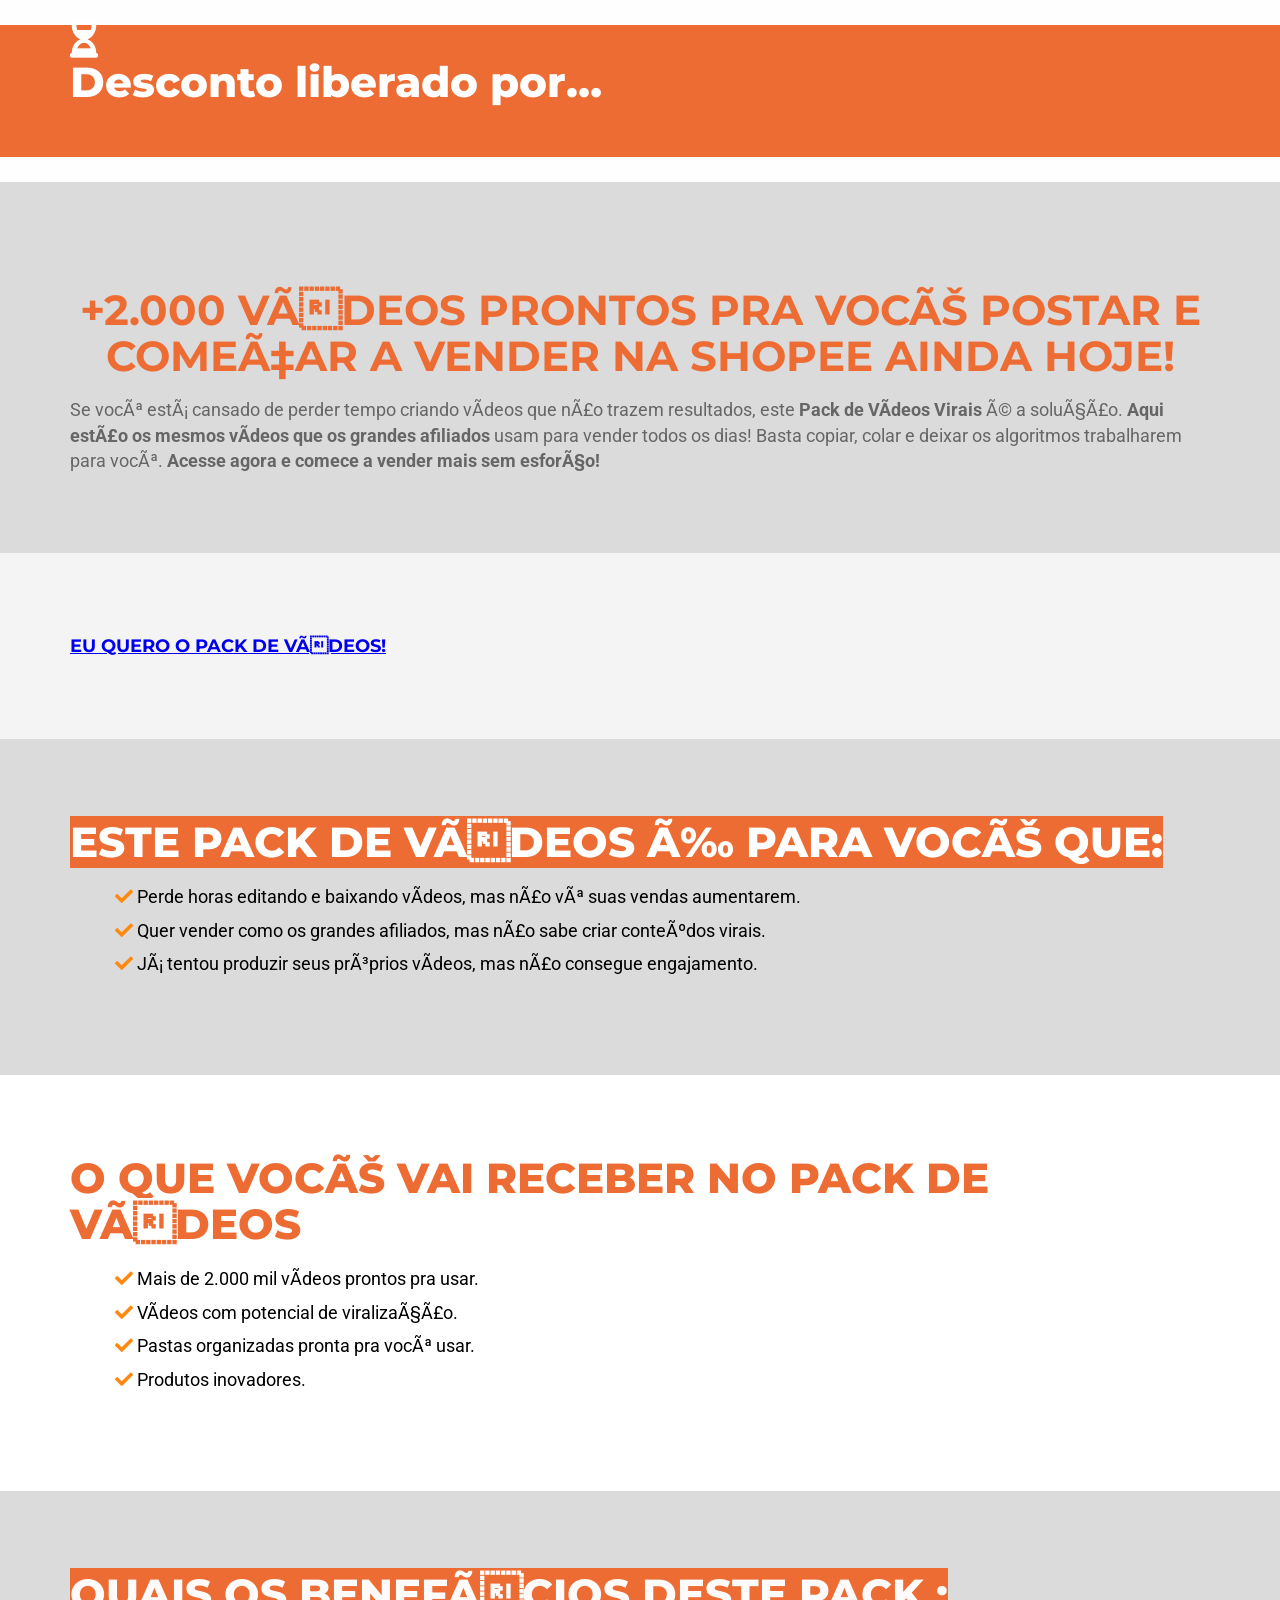
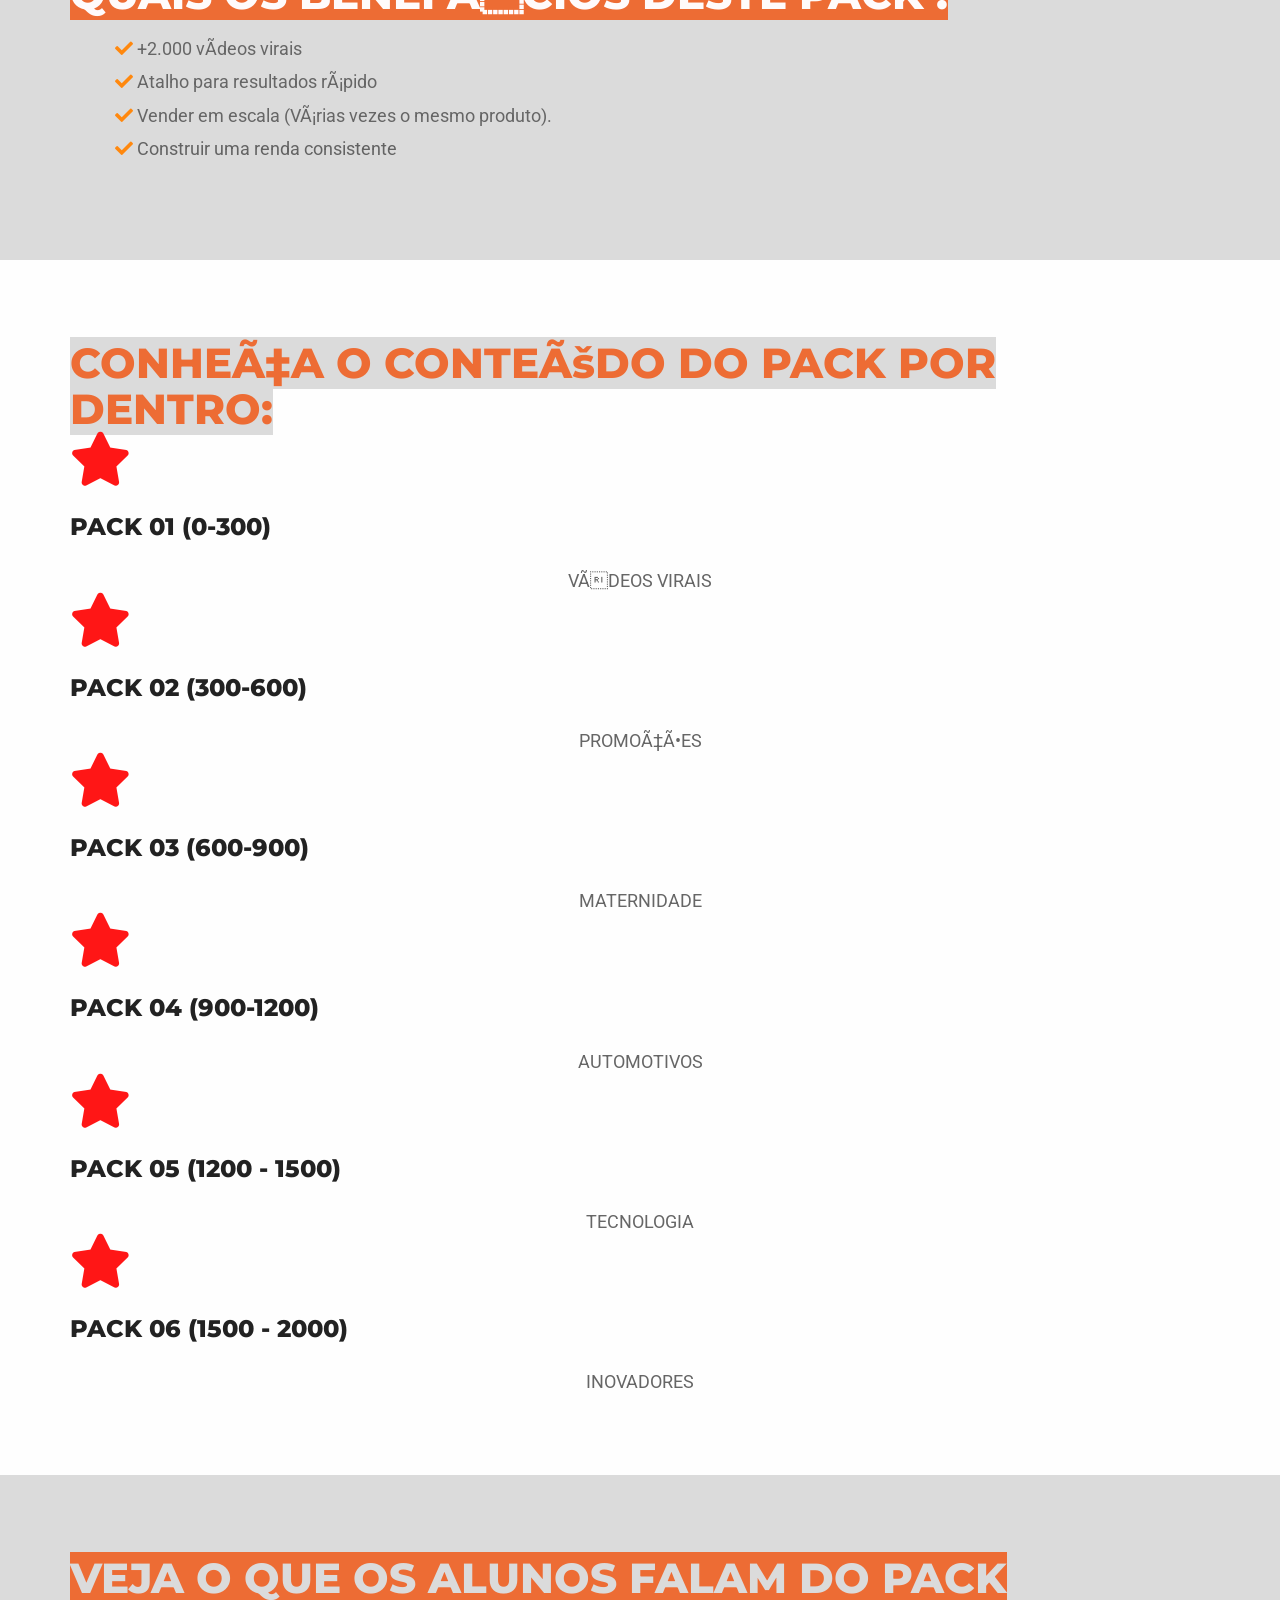
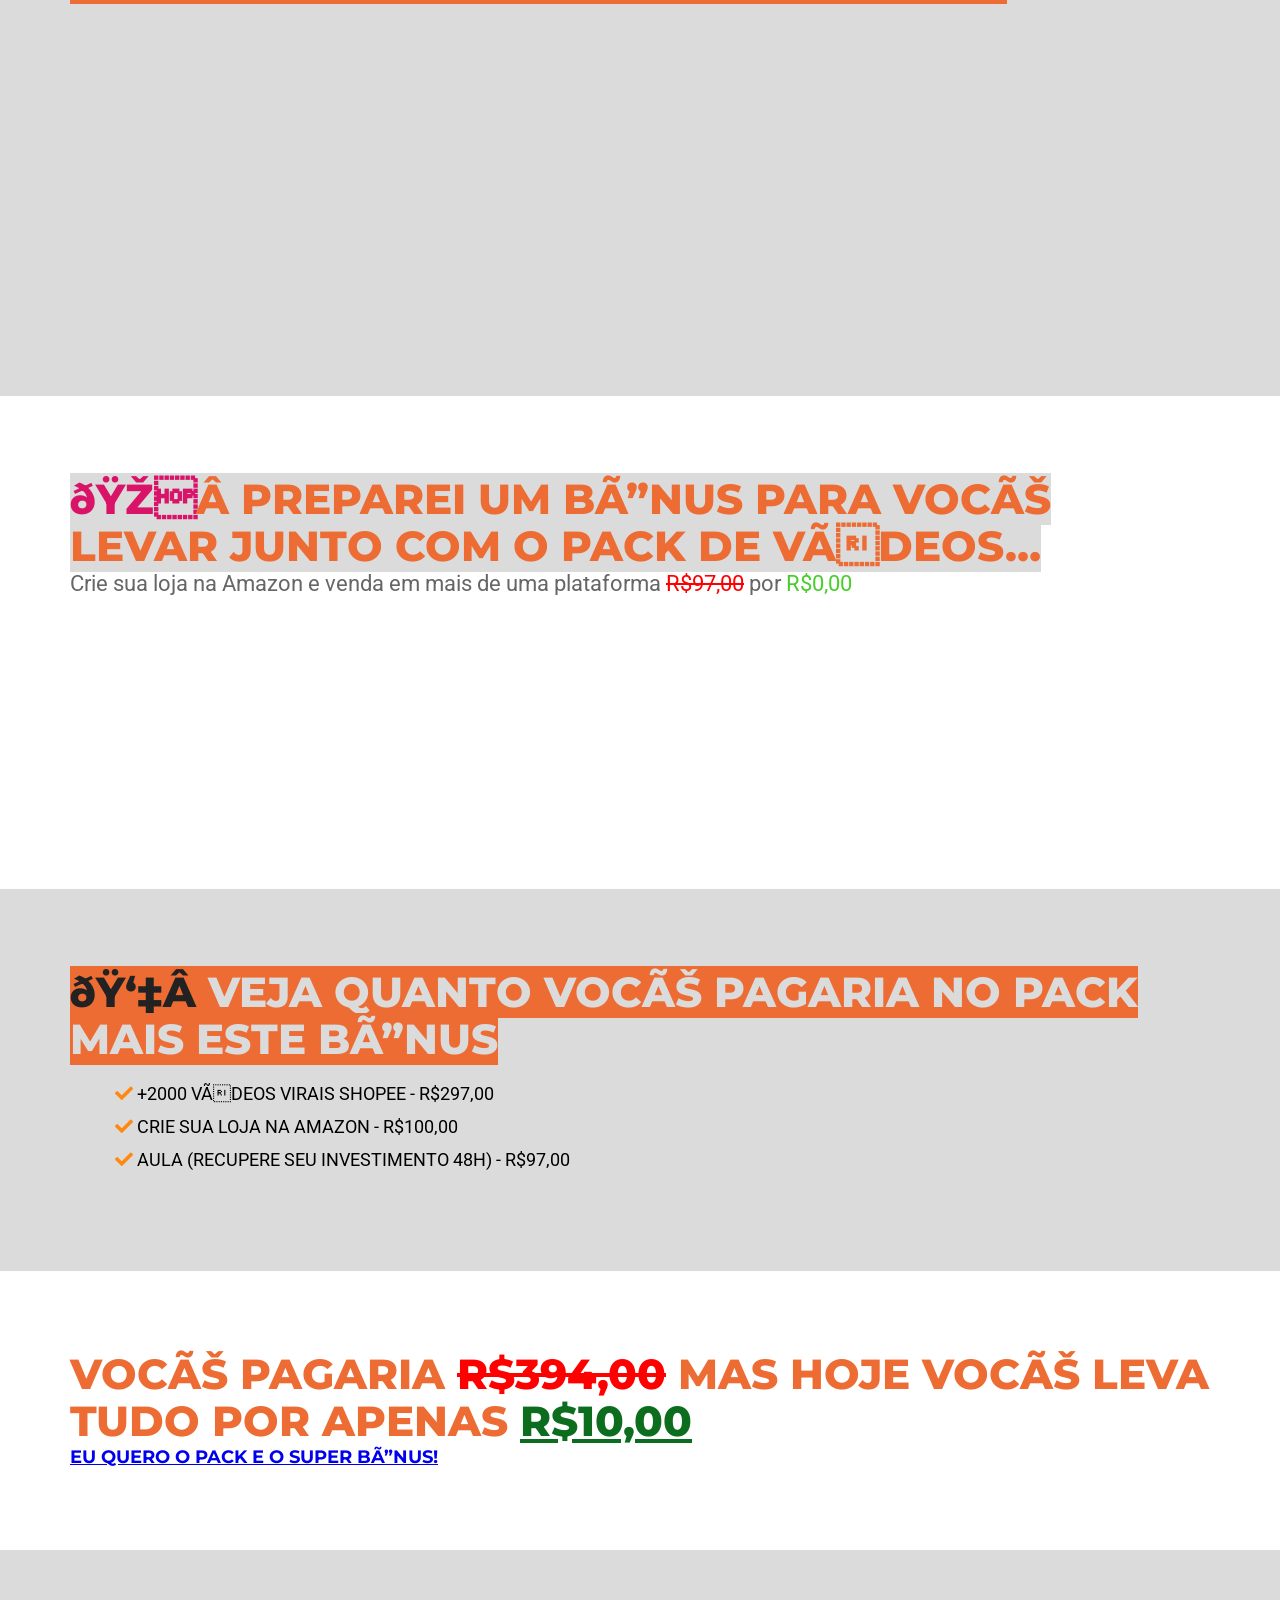
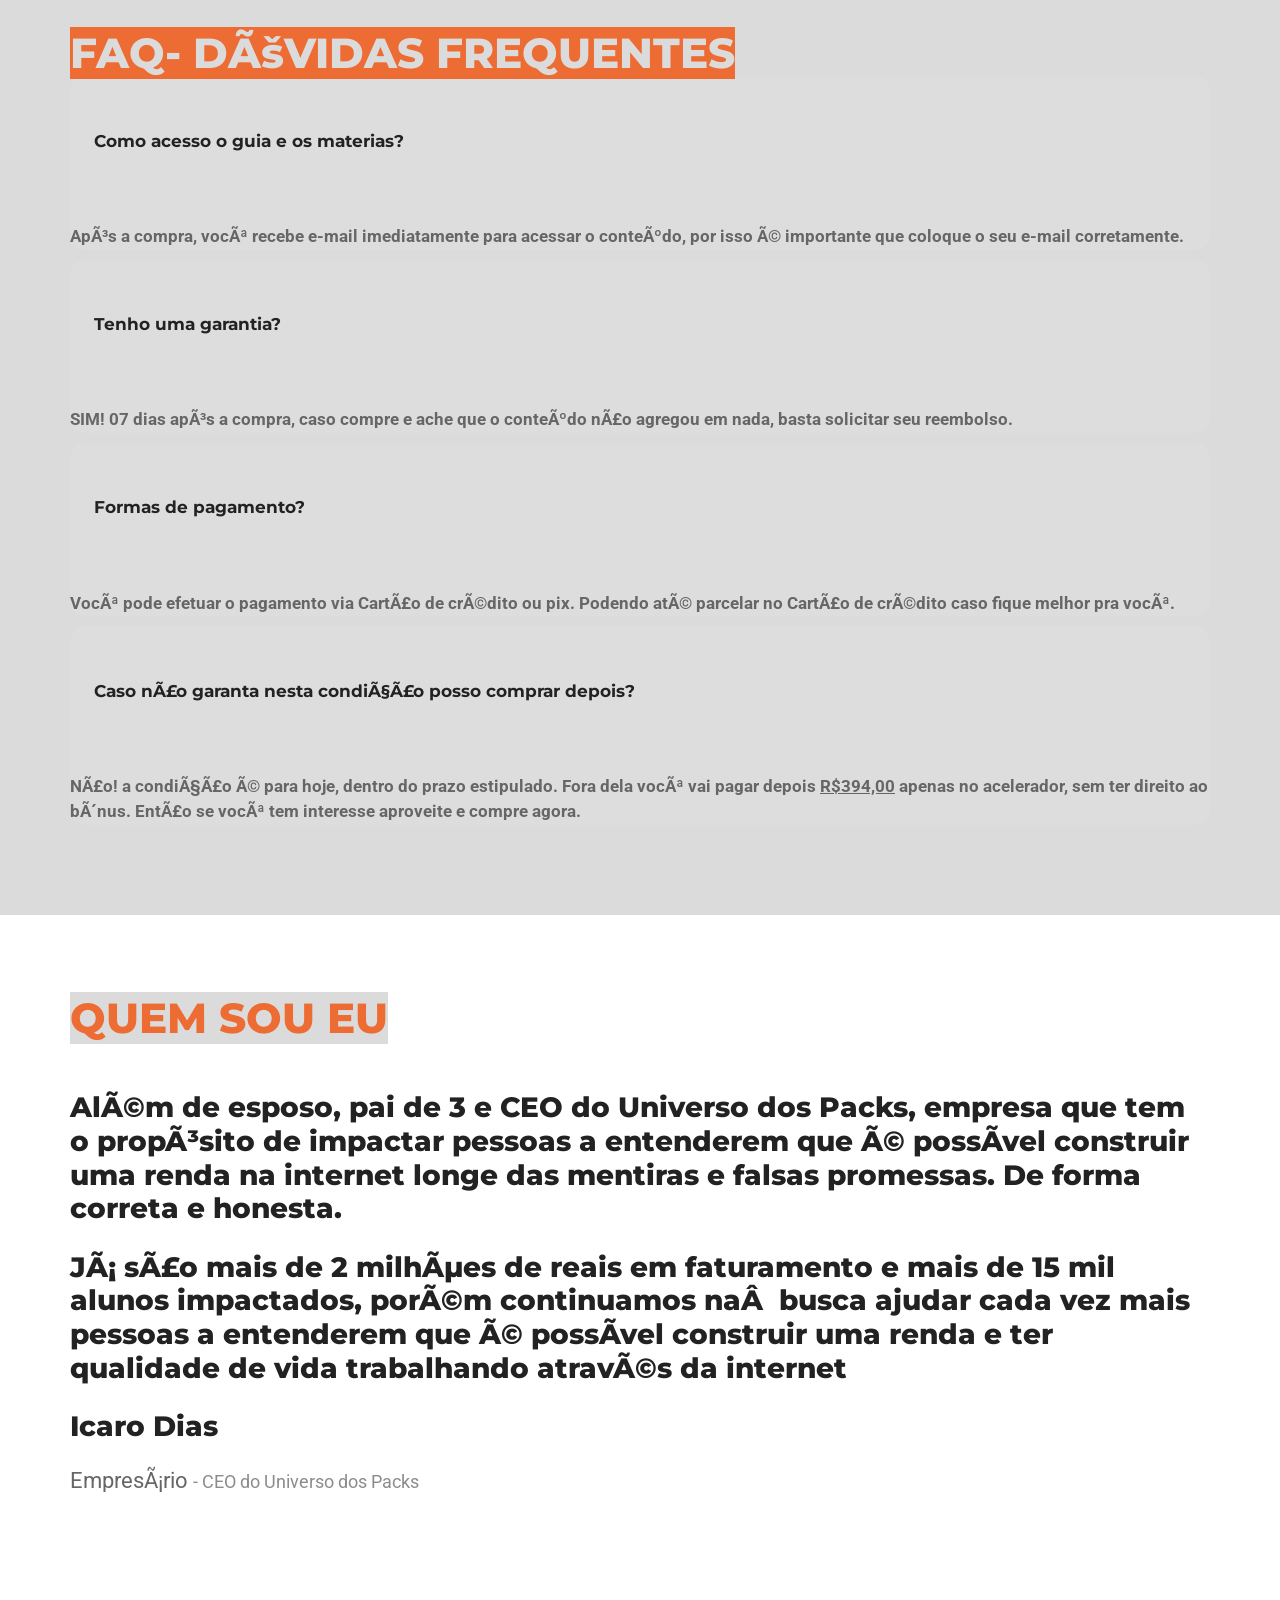
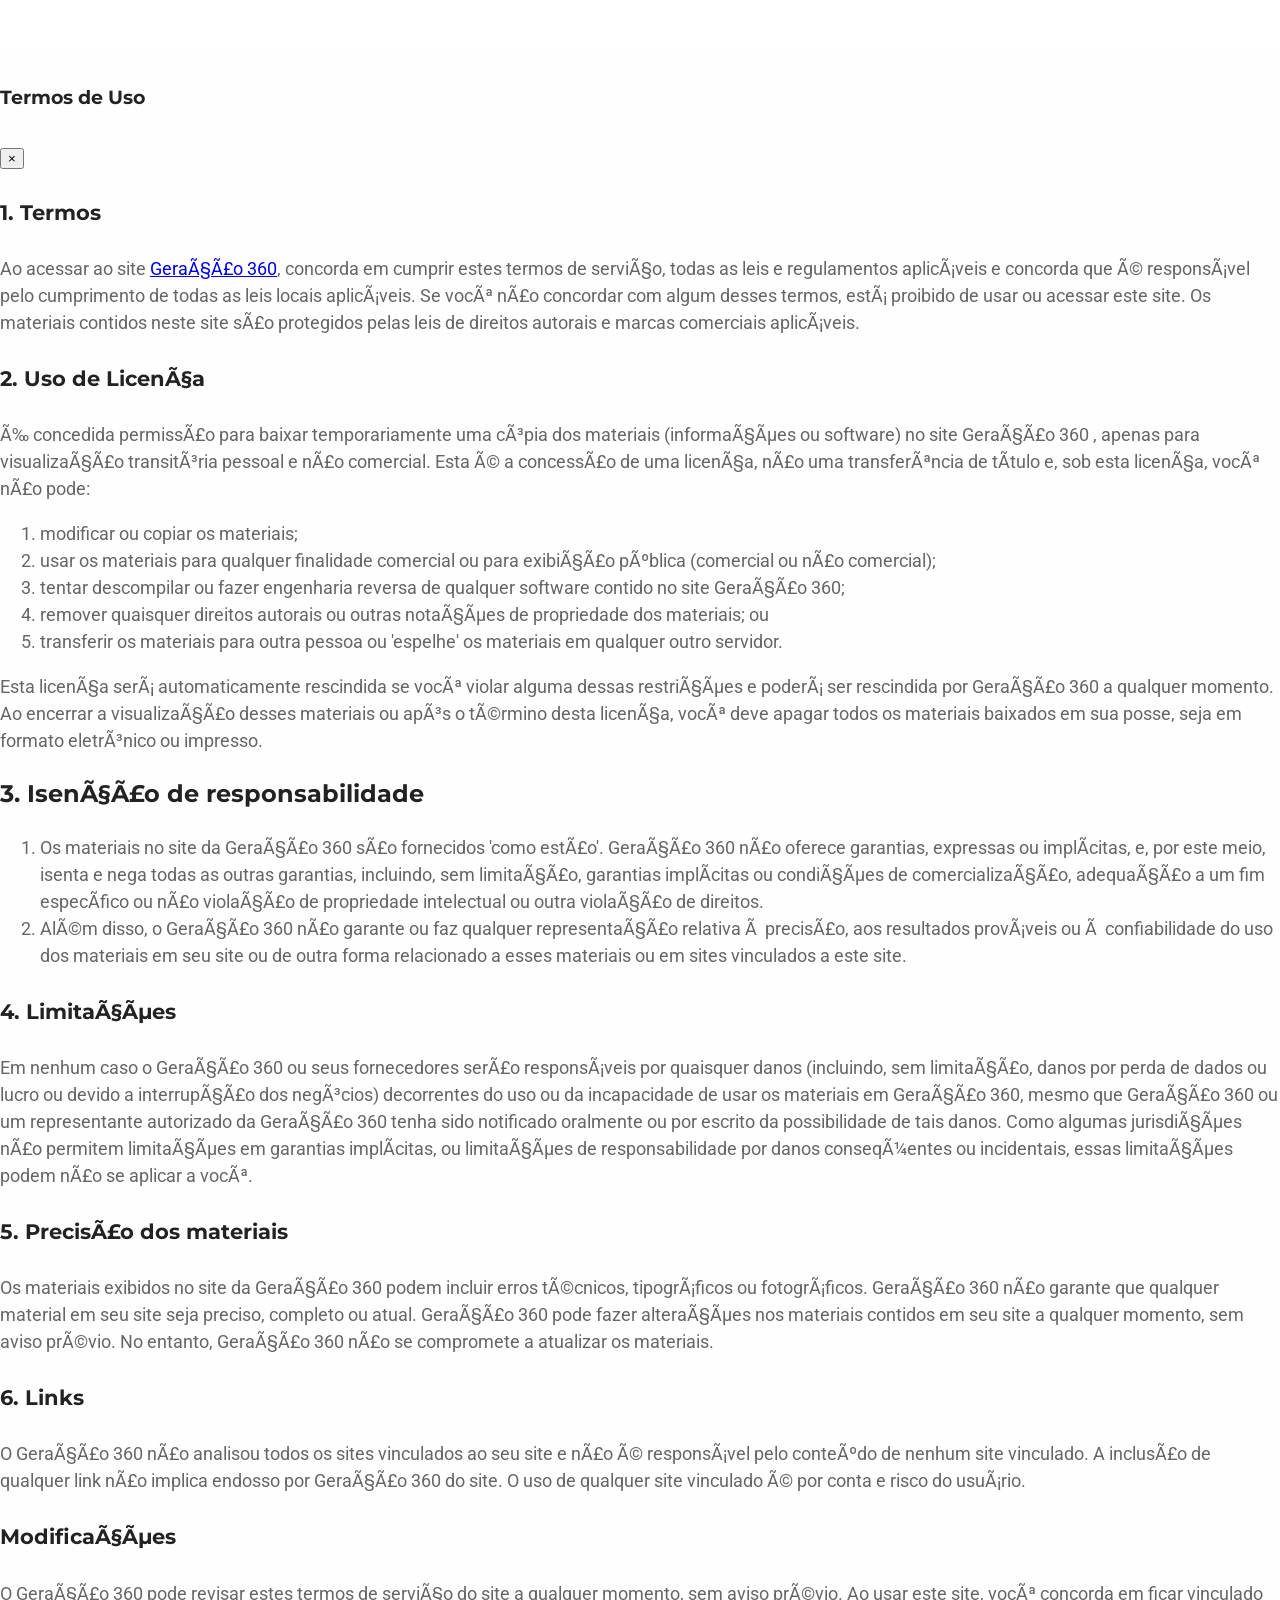
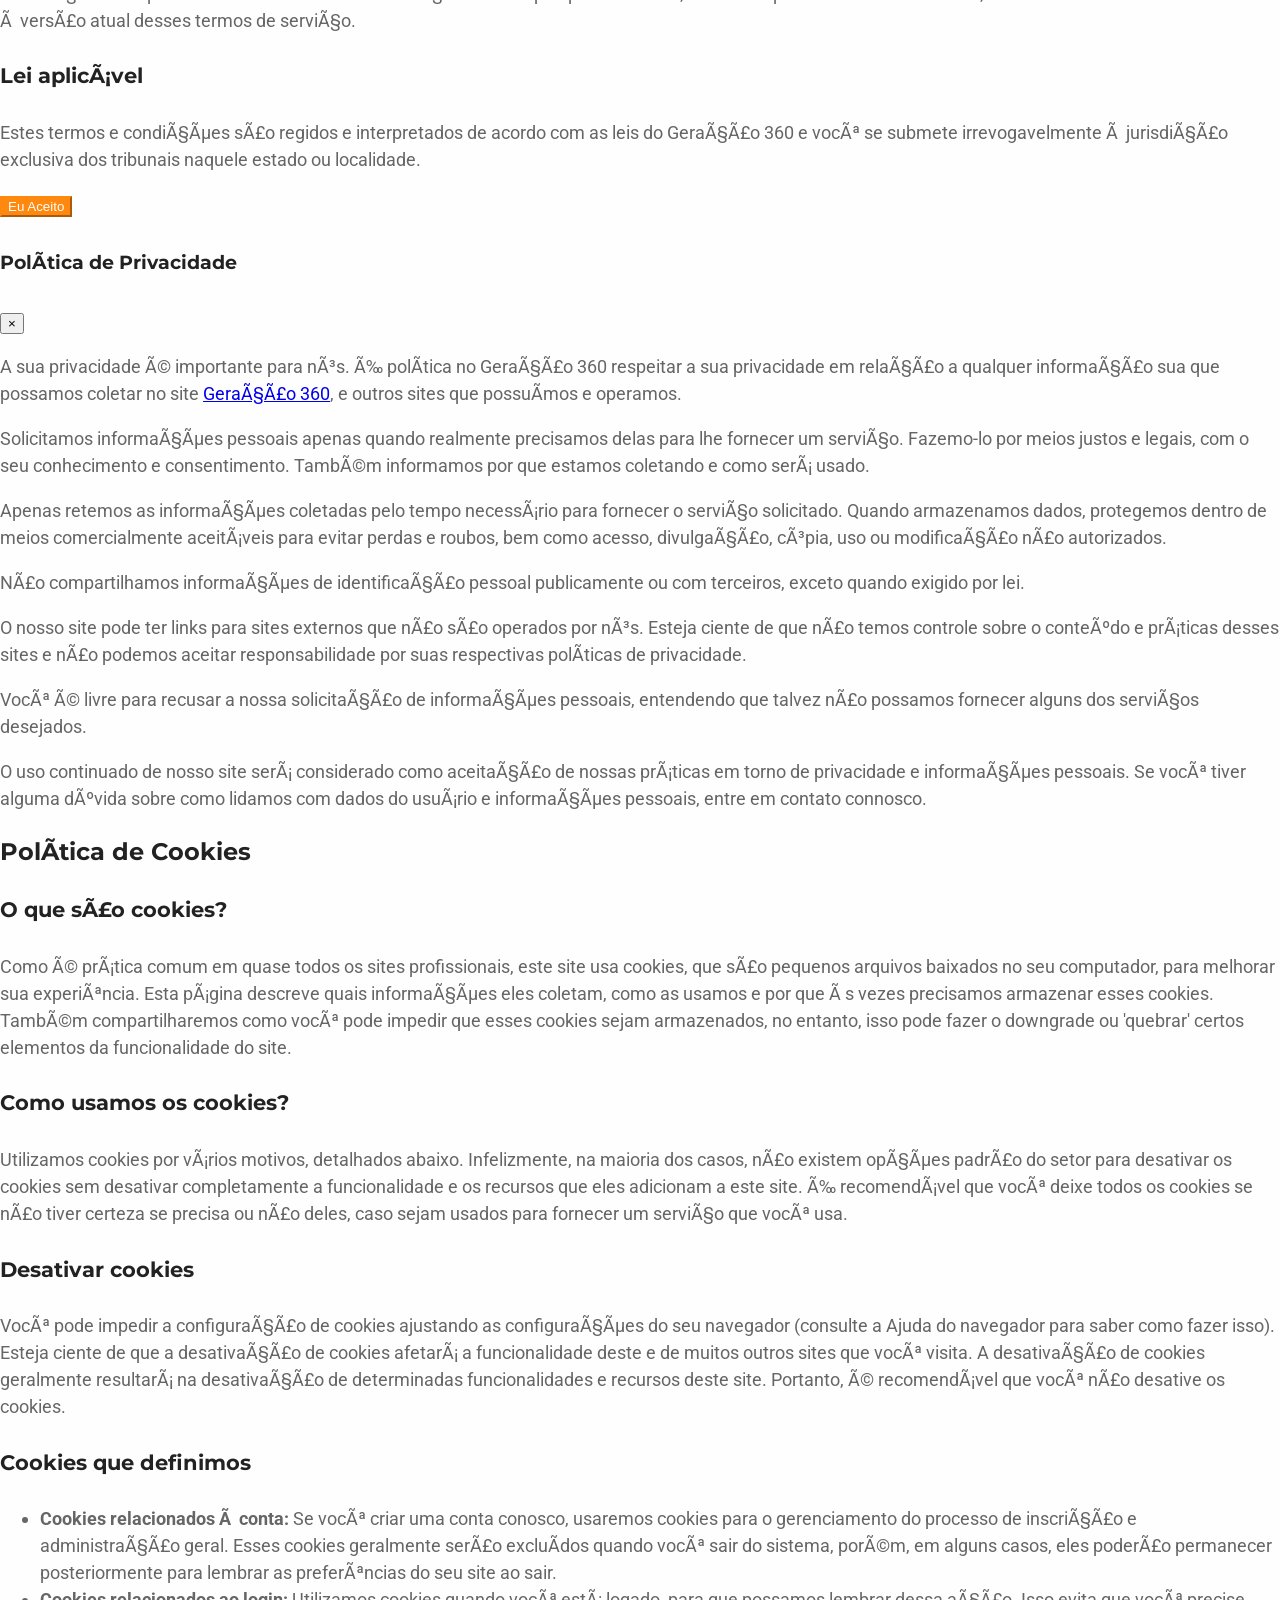
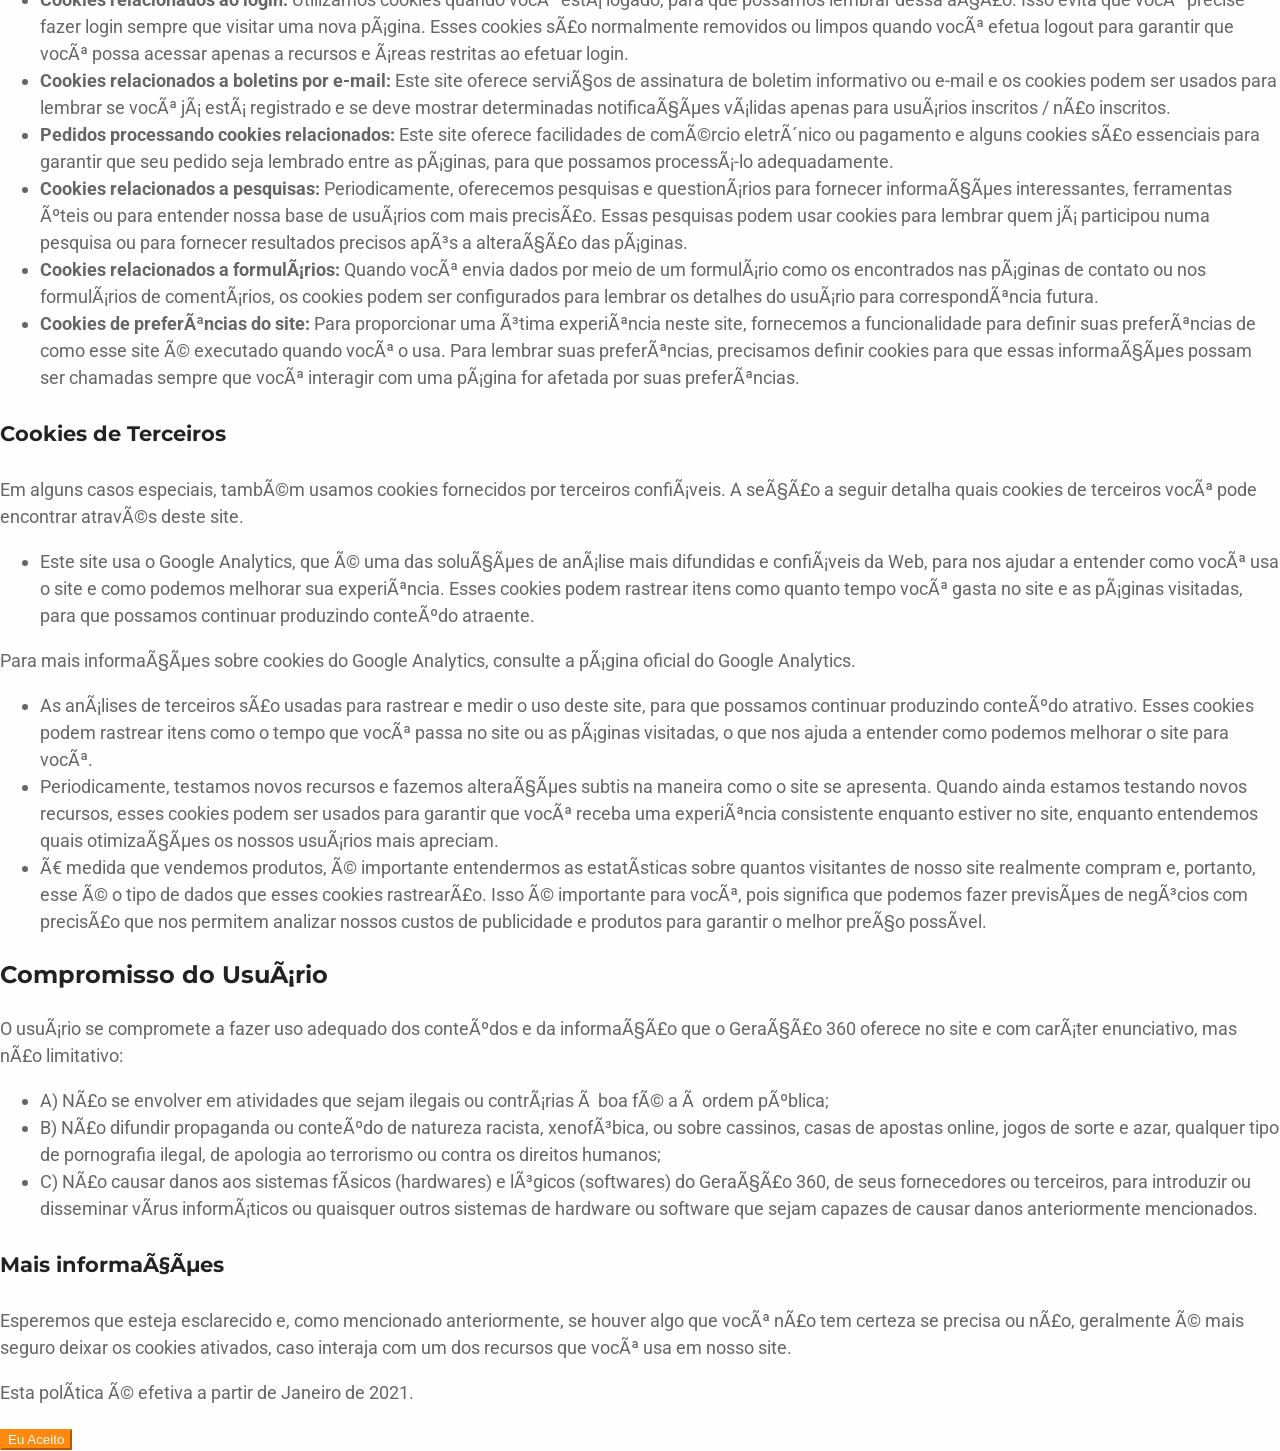
==== commit 0f9765ae: "Insert Meta Pixel Code for tracking Added Meta Pixel Code for Vitoria Meira and Crazy Market." ====
--- a/index.html
+++ b/index.html
@@ -2,6 +2,42 @@
 <html lang="pt-BR">
 
 <head>
+	<!-- Meta Pixel Code Vitoria Meira-->
+	<script>
+	!function(f,b,e,v,n,t,s)
+	{if(f.fbq)return;n=f.fbq=function(){n.callMethod?
+	n.callMethod.apply(n,arguments):n.queue.push(arguments)};
+	if(!f._fbq)f._fbq=n;n.push=n;n.loaded=!0;n.version='2.0';
+	n.queue=[];t=b.createElement(e);t.async=!0;
+	t.src=v;s=b.getElementsByTagName(e)[0];
+	s.parentNode.insertBefore(t,s)}(window, document,'script',
+	'https://connect.facebook.net/en_US/fbevents.js');
+	fbq('init', '1418668466152650');
+	fbq('track', 'PageView');
+	</script>
+	<noscript><img height="1" width="1" style="display:none"
+	src="https://www.facebook.com/tr?id=1418668466152650&ev=PageView&noscript=1"
+	/></noscript>
+	<!-- End Meta Pixel Code -->
+
+	<!-- Meta Pixel Code Crazy Market -->
+	<script>
+	!function(f,b,e,v,n,t,s)
+	{if(f.fbq)return;n=f.fbq=function(){n.callMethod?
+	n.callMethod.apply(n,arguments):n.queue.push(arguments)};
+	if(!f._fbq)f._fbq=n;n.push=n;n.loaded=!0;n.version='2.0';
+	n.queue=[];t=b.createElement(e);t.async=!0;
+	t.src=v;s=b.getElementsByTagName(e)[0];
+	s.parentNode.insertBefore(t,s)}(window, document,'script',
+	'https://connect.facebook.net/en_US/fbevents.js');
+	fbq('init', '2856090084750705');
+	fbq('track', 'PageView');
+	</script>
+	<noscript><img height="1" width="1" style="display:none"
+	src="https://www.facebook.com/tr?id=2856090084750705&ev=PageView&noscript=1"
+	/></noscript>
+	<!-- End Meta Pixel Code -->
+	
     <meta charset="UTF-8">
     <meta http-equiv="X-UA-Compatible" content="IE=edge">
     <meta name="viewport" content="width=device-width, initial-scale=1, shrink-to-fit=no">
@@ -223,7 +259,7 @@
 
     <div class="col-md-6 offset-md-3">
 				
-            <a class="btn btn-success btn-lg btn-block hvr-grow-shadow shadow py-3 h2" href="https://pay.kiwify.com.br/sItB3i6" id="button-146-7c3c88c55aca20067766387586bbd293" >
+            <a class="btn btn-success btn-lg btn-block hvr-grow-shadow shadow py-3 h2" href="https://pay.kiwify.com.br/4CNNMOu" id="button-146-7c3c88c55aca20067766387586bbd293" >
 			EU QUERO O PACK DE VÍDEOS!						            </a>
 		
 				
@@ -741,7 +777,7 @@
 
     <div class="col-md-6 offset-md-3">
 				
-            <a class="btn btn-success btn-lg btn-block hvr-grow-shadow shadow py-3 h2" href="https://pay.kiwify.com.br/sItB3i6" id="button-160-7c3c88c55aca20067766387586bbd293" >
+            <a class="btn btn-success btn-lg btn-block hvr-grow-shadow shadow py-3 h2" href="https://pay.kiwify.com.br/4CNNMOu" id="button-160-7c3c88c55aca20067766387586bbd293" >
 			EU QUERO O PACK E O SUPER BÔNUS!						            </a>
 		
 				
@@ -1346,4 +1382,4 @@
 </script>
 </body>
 
-</html>+</html>
